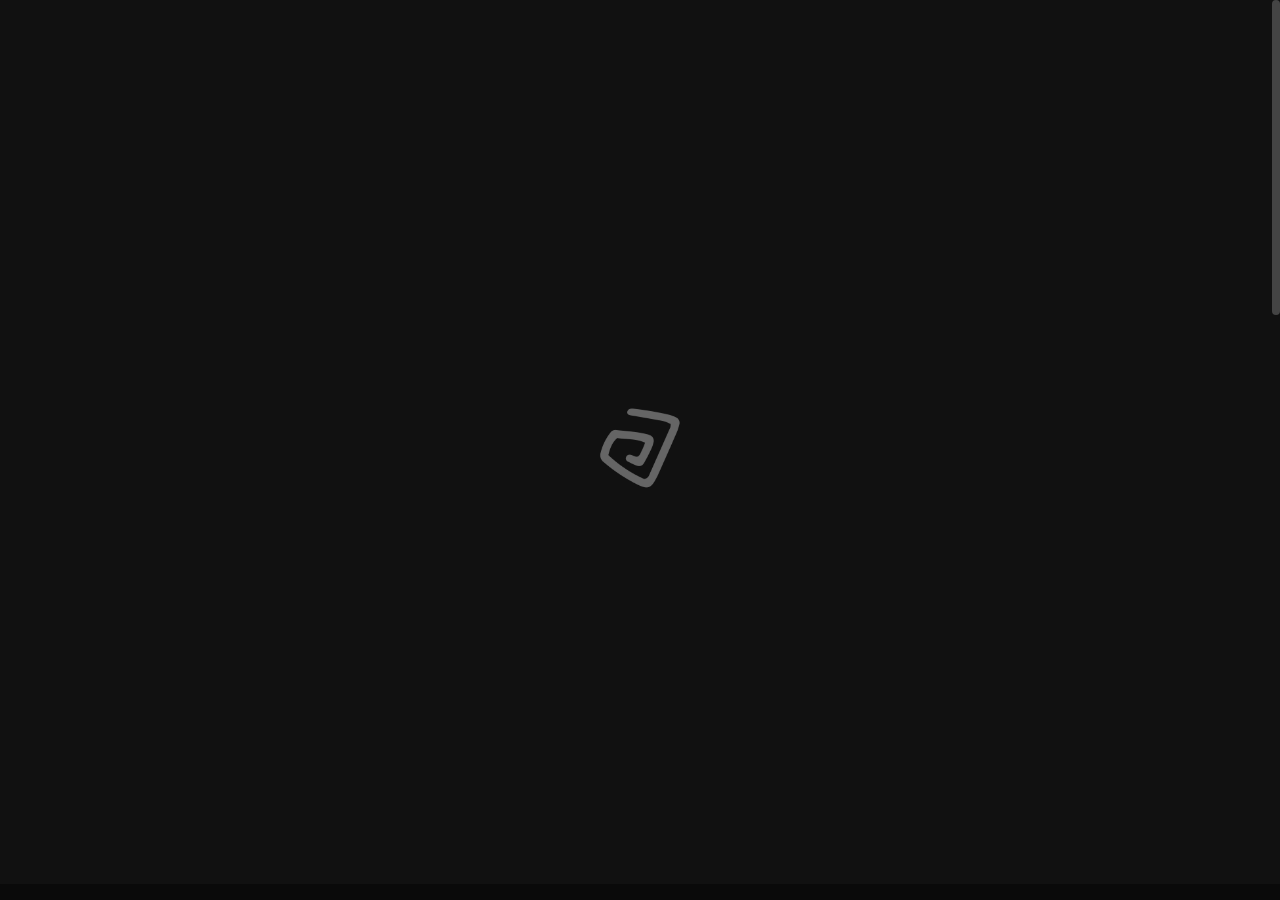
==== about-me.html @ a2fe6794 "first commit" ====
<!DOCTYPE html>

<!--
	Template:   Nui - Creative Portfolio Showcase HTML Website Template
	Author:     Themetorium
	URL:        https://themetorium.net/
-->

<html lang="en">
	<head>

		<!-- Title -->
		<title>About Me | Nui - Creative Portfolio Showcase HTML Website Template by Themetorium</title>

		<!-- Meta -->
		<meta charset="utf-8">
		<meta name="description" content="Download Nui - Creative Portfolio Showcase HTML Website Template that comes with rich features and well-commented code. Made by Themetorium.">
		<meta name="author" content="themetorium.net">

		<!-- Mobile Meta -->
		<meta name="viewport" content="width=device-width, initial-scale=1, shrink-to-fit=no">

		<!-- Favicon (http://www.favicon-generator.org/) -->
		<link rel="shortcut icon" href="favicon.ico" type="image/x-icon">
		<link rel="icon" href="favicon.ico" type="image/x-icon">

		<!-- Your Google Analytics code goes here -->

		<!-- Google fonts (https://www.google.com/fonts) -->
		<link rel="preconnect" href="https://fonts.googleapis.com">
		<link rel="preconnect" href="https://fonts.gstatic.com" crossorigin>
		<link href="https://fonts.googleapis.com/css2?family=Poppins:wght@300;400;500;600;700;800;900&display=swap" rel="stylesheet"> <!-- Body font -->
		<link href="https://fonts.googleapis.com/css2?family=Syne:wght@400;500;600;700;800&display=swap" rel="stylesheet"> <!-- Secondary/Alter font -->

		<!-- Libs and Plugins CSS -->
		<link rel="stylesheet" href="assets/vendor/normalize/normalize.min.css"> <!-- Normalize CSS (https://necolas.github.io/normalize.css/) -->
		<link rel="stylesheet" href="assets/vendor/fontawesome/css/fontawesome-all.min.css"> <!-- Font Icons CSS (https://fontawesome.com) Free version! -->
		<link rel="stylesheet" href="assets/vendor/swiper/css/swiper-bundle.min.css"> <!-- Swiper CSS (https://swiperjs.com/) -->
		<link rel="stylesheet" href="assets/vendor/lightgallery/css/lightgallery.min.css"> <!-- lightGallery CSS (http://sachinchoolur.github.io/lightGallery) -->

		<!-- Template master CSS -->
		<link rel="stylesheet" href="assets/css/helper.css">
		<link id="tt-themecss" rel="stylesheet" href="assets/css/theme.css">

	</head>

	
	<!-- ===========
	///// Body /////
	================
	* Use class "tt-boxed" to enable page boxed layout globally (affects all elements containing class "tt-wrap").
	* Use class "tt-smooth-scroll" to enable page smooth scrolling.
	* Use class "tt-transition" to enable page transitions.
	* Use class "tt-magic-cursor" to enable magic cursor.
	* Note: there may be classes that are specific to this page only!
	-->
	<body id="body" class="tt-transition tt-boxed tt-smooth-scroll tt-magic-cursor">


		<!-- *************************************
		*********** Begin body inner ************* 
		************************************** -->
		<main id="body-inner">

			<!-- Begin page transition (do not remove!!!) 
			=========================== -->
			<div id="page-transition">
				<div class="ptr-overlay"></div>
				<div class="ptr-preloader">
					<div class="ptr-prel-content">
						<!-- Hint: You may need to change the img height and opacity to match your logo type. You can do this from the "theme.css" file (find: ".ptr-prel-image"). -->
						<img src="assets/img/logo-light.png" class="ptr-prel-image tt-logo-light" alt="Logo">
					</div> <!-- /.ptr-prel-content -->
				</div> <!-- /.ptr-preloader -->
			</div>
			<!-- End page transition -->

			<!-- Begin magic cursor 
			======================== -->
			<div id="magic-cursor">
				<div id="ball"></div>
			</div>
			<!-- End magic cursor --> 


			<!-- *****************************************
			*********** Begin scroll container *********** 
			****************************************** -->
			<div id="scroll-container"> 
				
				<!-- ===================
				///// Begin header /////
				========================
				* Use class "tt-header-fixed" to set header to fixed position.
				-->
				<header id="tt-header" class="tt-header-fixed">
					<div class="tt-header-inner"> <!-- add/remove class "tt-wrap" to enable/disable element boxed layout (class "tt-boxed" is required in <body> tag!). Note: additionally you can use prepared helper class "max-width-*" to add custom width to "tt-wrap". Example: "max-width-1500" (class "tt-wrap" is still required!). More info about helper classes can be found in the file "helper.css". -->

						<div class="tt-header-col">

							<!-- Begin logo 
							================ -->
							<div class="tt-logo"> 
								<a href="index.html">
									<!-- Hint: You may need to change the img height to match your logo type. You can do this from the "theme.css" file (find: ".tt-logo img"). -->
									<img src="assets/img/logo-light.png" class="tt-logo-light magnetic-item" alt="Logo"> <!-- logo light -->
									<img src="assets/img/logo-dark.png" class="tt-logo-dark magnetic-item" alt="Logo"> <!-- logo dark -->
								</a>
							</div>
							<!-- End logo -->

						</div> <!-- /.tt-header-col -->

						<div class="tt-header-col">

							<!-- Begin overlay menu toggle button -->
							<div id="tt-ol-menu-toggle-btn-wrap">
								<div class="tt-ol-menu-toggle-btn-text-wrap hide-cursor">
									<div class="tt-ol-menu-toggle-btn-text">
										<span class="text-menu" data-hover="Open">Menu</span>
										<span class="text-close">Close</span>
									</div> <!-- /.tt-ol-menu-toggle-btn-text -->
								</div> <!-- /.tt-ol-menu-toggle-btn-text-wrap -->
								<div class="tt-ol-menu-toggle-btn-holder">
									<a href="#" class="tt-ol-menu-toggle-btn magnetic-item"><span></span></a>
								</div> <!-- /.tt-ol-menu-toggle-btn-holder -->
							</div>
							<!-- End overlay menu toggle button -->

							<!-- Begin overlay menu 
							======================== 
							* Use class "tt-ol-menu-count" to enable menu counter.
							-->
							<nav class="tt-overlay-menu tt-ol-menu-count">
								<div class="tt-ol-menu-ghost">Explore</div>
								<div class="tt-ol-menu-holder">
									<div class="tt-ol-menu-inner tt-wrap">
										<div class="tt-ol-menu-content">

											<!-- Begin menu list -->
											<ul class="tt-ol-menu-list">

												<li><a href="landing-page.html">Home</a></li>

												<!-- Begin submenu (submenu master)
												==================================== -->
												<li class="tt-ol-submenu-wrap">
													<div class="tt-ol-submenu-trigger">
														<a href="#">Portfolio</a>
														<div class="tt-ol-submenu-caret-wrap">
															<div class="tt-ol-submenu-caret magnetic-item"></div>
														</div> <!-- /.tt-ol-submenu-caret-wrap -->
													</div> <!-- /.tt-ol-submenu-trigger -->
													<div class="tt-ol-submenu">
														<ul class="tt-ol-submenu-list">

															<!-- Begin submenu
															=================== -->
															<li class="tt-ol-submenu-wrap">
																<div class="tt-ol-submenu-trigger">
																	<a href="#" class="tt-ol-submenu-link">Portfolio List</a>
																	<div class="tt-ol-submenu-caret-wrap">
																		<div class="tt-ol-submenu-caret magnetic-item"></div>
																	</div> <!-- /.tt-ol-submenu-caret-wrap -->
																</div> <!-- /.tt-ol-submenu-trigger -->
																<div class="tt-ol-submenu">
																	<ul class="tt-ol-submenu-list">

																		<li><a href="portfolio-list.html">Portfolio List</a></li>
																		<li><a href="portfolio-list-alter.html">Portfolio List Alter</a></li>
																		<li><a href="portfolio-list-thumb.html">Portfolio List Thumbnail</a></li>
																		
																	</ul> <!-- /.tt-ol-submenu-list -->
																</div> <!-- /.tt-ol-submenu -->
															</li>
															<!-- End submenu -->

															<!-- Begin submenu
															=================== -->
															<li class="tt-ol-submenu-wrap">
																<div class="tt-ol-submenu-trigger">
																	<a href="#" class="tt-ol-submenu-link">Portfolio Grid</a>
																	<div class="tt-ol-submenu-caret-wrap">
																		<div class="tt-ol-submenu-caret magnetic-item"></div>
																	</div> <!-- /.tt-ol-submenu-caret-wrap -->
																</div> <!-- /.tt-ol-submenu-trigger -->
																<div class="tt-ol-submenu">
																	<ul class="tt-ol-submenu-list">

																		<li><a href="portfolio-grid-creative.html">Grid Creative</a></li>
																		<li><a href="portfolio-grid-modern.html">Grid Modern</a></li>
																		<li><a href="portfolio-grid-portrait-mode.html">Grid Portrait Mode</a></li>
																		<li><a href="portfolio-grid-classic.html">Grid Classic</a></li>
																		
																	</ul> <!-- /.tt-ol-submenu-list -->
																</div> <!-- /.tt-ol-submenu -->
															</li>
															<!-- End submenu -->

															<!-- Begin submenu
															=================== -->
															<li class="tt-ol-submenu-wrap">
																<div class="tt-ol-submenu-trigger">
																	<a href="#" class="tt-ol-submenu-link">Portfolio Interactive</a>
																	<div class="tt-ol-submenu-caret-wrap">
																		<div class="tt-ol-submenu-caret magnetic-item"></div>
																	</div> <!-- /.tt-ol-submenu-caret-wrap -->
																</div> <!-- /.tt-ol-submenu-trigger -->
																<div class="tt-ol-submenu">
																	<ul class="tt-ol-submenu-list">

																		<li><a href="portfolio-interactive.html">Interactive Classic</a></li>
																		<li><a href="portfolio-interactive-center.html">Interactive Senter</a></li>
																		<li><a href="portfolio-interactive-inline.html">Interactive Inline</a></li>
																		
																	</ul> <!-- /.tt-ol-submenu-list -->
																</div> <!-- /.tt-ol-submenu -->
															</li>
															<!-- End submenu -->

															<!-- Begin submenu
															=================== -->
															<li class="tt-ol-submenu-wrap">
																<div class="tt-ol-submenu-trigger">
																	<a href="#" class="tt-ol-submenu-link">Portfolio Split</a>
																	<div class="tt-ol-submenu-caret-wrap">
																		<div class="tt-ol-submenu-caret magnetic-item"></div>
																	</div> <!-- /.tt-ol-submenu-caret-wrap -->
																</div> <!-- /.tt-ol-submenu-trigger -->
																<div class="tt-ol-submenu">
																	<ul class="tt-ol-submenu-list">

																		<li><a href="portfolio-split.html">Portfolio Split</a></li>
																		<li><a href="portfolio-split-reverse.html">Portfolio Split Reverse</a></li>
																		
																	</ul> <!-- /.tt-ol-submenu-list -->
																</div> <!-- /.tt-ol-submenu -->
															</li>
															<!-- End submenu -->

															<!-- Begin submenu
															=================== -->
															<li class="tt-ol-submenu-wrap">
																<div class="tt-ol-submenu-trigger">
																	<a href="#" class="tt-ol-submenu-link">Slider &amp; Carousel</a>
																	<div class="tt-ol-submenu-caret-wrap">
																		<div class="tt-ol-submenu-caret magnetic-item"></div>
																	</div> <!-- /.tt-ol-submenu-caret-wrap -->
																</div> <!-- /.tt-ol-submenu-trigger -->
																<div class="tt-ol-submenu">
																	<ul class="tt-ol-submenu-list">

																		<li><a href="portfolio-fullscreen-slider.html">Fullscreen Slider</a></li>
																		<li><a href="portfolio-fullscreen-carousel.html">Fullscreen Carousel</a></li>
																		<li><a href="portfolio-hover-carousel.html">Fullscreen Hover Carousel</a></li>
																		
																	</ul> <!-- /.tt-ol-submenu-list -->
																</div> <!-- /.tt-ol-submenu -->
															</li>
															<!-- End submenu -->

															<li><a href="portfolio-one-column.html">One Column</a></li>
															<li><a href="elements-classic-menu.html">Classic Menu</a></li>
															<li><a href="elements-classic-filter.html">Classic Filter</a></li>

														</ul> <!-- /.tt-ol-submenu-list -->
													</div> <!-- /.tt-ol-submenu -->
												</li>
												<!-- End submenu (sub-master) -->

												<!-- Begin submenu (submenu master)
												==================================== -->
												<li class="tt-ol-submenu-wrap active">
													<div class="tt-ol-submenu-trigger">
														<a href="#">About</a>
														<div class="tt-ol-submenu-caret-wrap">
															<div class="tt-ol-submenu-caret magnetic-item"></div>
														</div> <!-- /.tt-ol-submenu-caret-wrap -->
													</div> <!-- /.tt-ol-submenu-trigger -->
													<div class="tt-ol-submenu">
														<ul class="tt-ol-submenu-list">

															<li><a href="about-us.html">About Us</a></li>
															<li class="active"><a href="about-me.html">About Me</a></li>

														</ul> <!-- /.tt-ol-submenu-list -->
													</div> <!-- /.tt-ol-submenu -->
												</li>
												<!-- End submenu (sub-master) -->

												<!-- Begin submenu (submenu master)
												==================================== -->
												<li class="tt-ol-submenu-wrap">
													<div class="tt-ol-submenu-trigger">
														<a href="#">Blog</a>
														<div class="tt-ol-submenu-caret-wrap">
															<div class="tt-ol-submenu-caret magnetic-item"></div>
														</div> <!-- /.tt-ol-submenu-caret-wrap -->
													</div> <!-- /.tt-ol-submenu-trigger -->
													<div class="tt-ol-submenu">
														<ul class="tt-ol-submenu-list">

															<!-- Begin submenu
															=================== -->
															<li class="tt-ol-submenu-wrap">
																<div class="tt-ol-submenu-trigger">
																	<a href="#" class="tt-ol-submenu-link">Blog List</a>
																	<div class="tt-ol-submenu-caret-wrap">
																		<div class="tt-ol-submenu-caret magnetic-item"></div>
																	</div> <!-- /.tt-ol-submenu-caret-wrap -->
																</div> <!-- /.tt-ol-submenu-trigger -->
																<div class="tt-ol-submenu">
																	<ul class="tt-ol-submenu-list">

																		<li><a href="blog-classic.html">Blog Classic</a></li>
																		<li><a href="blog-classic-sidebar.html">Classic Sidebar</a></li>
																		<li><a href="blog-compact.html">Compact List</a></li>
																		<li><a href="blog-archive.html">Blog Archive</a></li>
																		
																	</ul> <!-- /.tt-ol-submenu-list -->
																</div> <!-- /.tt-ol-submenu -->
															</li>
															<!-- End submenu -->

															<!-- Begin submenu
															=================== -->
															<li class="tt-ol-submenu-wrap">
																<div class="tt-ol-submenu-trigger">
																	<a href="#" class="tt-ol-submenu-link">Blog Post</a>
																	<div class="tt-ol-submenu-caret-wrap">
																		<div class="tt-ol-submenu-caret magnetic-item"></div>
																	</div> <!-- /.tt-ol-submenu-caret-wrap -->
																</div> <!-- /.tt-ol-submenu-trigger -->
																<div class="tt-ol-submenu">
																	<ul class="tt-ol-submenu-list">

																		<li><a href="blog-post.html">Single Post</a></li>
																		<li><a href="blog-post-classic-sidebar.html">Classic Sidebar</a></li>
																		<li><a href="blog-post-no-featured-image.html">No Featured Image</a></li>
																		
																	</ul> <!-- /.tt-ol-submenu-list -->
																</div> <!-- /.tt-ol-submenu -->
															</li>
															<!-- End submenu -->

														</ul> <!-- /.tt-ol-submenu-list -->
													</div> <!-- /.tt-ol-submenu -->
												</li>
												<!-- End submenu (sub-master) -->

												<!-- Begin submenu (submenu master)
												==================================== -->
												<li class="tt-ol-submenu-wrap">
													<div class="tt-ol-submenu-trigger">
														<a href="#">Contact</a>
														<div class="tt-ol-submenu-caret-wrap">
															<div class="tt-ol-submenu-caret magnetic-item"></div>
														</div> <!-- /.tt-ol-submenu-caret-wrap -->
													</div> <!-- /.tt-ol-submenu-trigger -->
													<div class="tt-ol-submenu">
														<ul class="tt-ol-submenu-list">

															<li><a href="contact.html">Contact Form</a></li>
															<li><a href="contact-simple.html">Contact Simple</a></li>

														</ul> <!-- /.tt-ol-submenu-list -->
													</div> <!-- /.tt-ol-submenu -->
												</li>
												<!-- End submenu (sub-master) -->

											</ul>
											<!-- End menu list -->

											<!-- Begin overlay menu social links 
											===================================== -->
											<ul class="tt-ol-menu-social">
												<li><h6 class="tt-ol-menu-social-heading">Social Links:</h6></li>
												<li><a href="https://www.facebook.com/themetorium" target="_blank" rel="noopener">Facebook</a></li>
												<li><a href="https://twitter.com/Themetorium" target="_blank" rel="noopener">Twitter</a></li>
												<li><a href="https://www.youtube.com/" target="_blank" rel="noopener">Youtube</a></li>
												<li><a href="https://dribbble.com/Themetorium" target="_blank" rel="noopener">Dribbble</a></li>
												<li><a href="https://www.behance.net/Themetorium" target="_blank" rel="noopener">Behance</a></li>
											</ul>
											<!-- End overlay menu social links -->

										</div> <!-- /.tt-ol-menu-content -->
									</div> <!-- /.tt-ol-menu-inner -->
								</div> <!-- /.tt-ol-menu-holder -->
							</nav> 
							<!-- End overlay menu -->

						</div> <!-- /.header-col -->
					</div> <!-- /.header-inner -->
				</header>
				<!-- End header -->

				
				<!-- *************************************
				*********** Begin content wrap *********** 
				************************************** -->
				<div id="content-wrap">

					
					<!-- ========================
					///// Begin page header /////
					============================= 
					* Use class "ph-full" to enable fullscreen size (no effect on smaller screens!).
					* Use class "ph-cap-sm", "ph-cap-lg", "ph-cap-xlg" or "ph-cap-xxlg" to set caption size (no class = default size).
					* Use class "ph-center" to enable content center position.
					* Use class "ph-image-cropped" to crop image (if image is used). It uses fixed image dimensions (no effect with class "ph-bg-image"!).
					* Use class "ph-bg-image" to enable page header background image. Note: "ph-caption-title-ghost" will be disabled if you enable this option!
					* Use class "ph-bg-image-is-light" if needed, it makes the elements dark and more visible if you use a very light background image (effect only with class "ph-bg-image").
					* Use class "ph-image-cover-*" to set image overlay opacity. For example "ph-image-cover-2" or "ph-image-cover-2-5" (up to "ph-image-cover-9-5").
					* Use class "ph-content-parallax" to enable content parallax.
					* Use class "ph-stroke" to enable caption title stroke style.
					* Use class "ph-ghost-scroll" to enable the scroll effect to caption title ghost (no effect with class "ph-center"!).
					-->
					<div id="page-header" class="ph-full ph-cap-lg ph-ghost-scroll ph-image-cropped ph-content-parallax">
						<div class="page-header-inner tt-wrap">

							<!-- Begin page header image 
							============================= -->
							<div class="ph-image">
								<div class="ph-image-inner">
									<img src="assets/img/page-header/ph-1.jpg" alt="Image">
								</div>
							</div>
							<!-- End page header image -->

							<!-- Begin page header caption
							=============================== 
							Use class "max-width-*" to set caption max width if needed. For example "max-width-1000". More info about helper classes can be found in the file "helper.css".
							-->
							<div class="ph-caption max-width-1000">
								<div class="ph-caption-subtitle">
									<div class="ph-appear">About Me</div>
								</div>
								<h1 class="ph-caption-title">
									<div class="ph-appear">Stephan<br> Gordon</div> <!-- You can use <br> to break a text line if needed -->
								</h1>
								<div class="ph-caption-title-ghost">
									<div class="ph-appear">Stephan Gordon</div>
								</div>
							</div>
							<!-- End page header caption -->

						</div> <!-- /.page-header-inner -->

						<!-- Begin scroll down (you can change "data-offset" to set scroll top offset) 
						======================= -->
						<div class="tt-scroll-down">
							<a href="#page-content" class="tt-sd-inner ph-appear" data-offset="0">
								<div class="tt-sd-arrow">
									<div class="tt-sd-arrow-inner"></div>
								</div>
								<div class="tt-sd-text">Scroll</div>
							</a>
						</div>
						<!-- End scroll down -->
						
					</div>
					<!-- End page header -->

					
					<!-- *************************************
					*********** Begin page content *********** 
					************************************** -->
					<div id="page-content">


						<!-- =======================
						///// Begin tt-section /////
						============================ 
						* You can use padding classes if needed. For example "padding-top-xlg-150", "padding-bottom-xlg-150", "no-padding-top", "no-padding-bottom", etc. Note that each situation may be different and each section may need different classes according to your needs. More info about helper classes can be found in the file "helper.css".
						-->
						<div class="tt-section padding-bottom-xlg-150">
							<div class="tt-section-inner tt-wrap max-width-900">

								<div class="text-xxlg">
									<h2 class="anim-fadeinup">Hello, Friend!</h2>

									<p class="anim-fadeinup">My name is <em>Stephan Gordon</em>. Do in laughter no mr hastened <a href="https://themetorium.net" target="_blank" rel="noopener">premium website templates</a>. Started on society an brought it explain. Position two saw greatest stronger design. Pianoforte if at simplicity do estimating. Debating me breeding be answered.</p>

									<p class="anim-fadeinup">As collected deficient objection by it discovery sincerity curiosity. Quiet decay who round three world whole has mrs man. Built the china there tried jokes which gay why. Assure in adieus wicket it is. But spoke round point and one joy. Offending her moonlight men sweetness see unwilling.</p>

									<p class="anim-fadeinup">Kept in sent gave feel will oh it we. Has pleasure procured men laughing shutters nay. Old insipidity motionless continuing law shy partiality. Depending acuteness dependent eat use dejection. Unpleasing astonished discovered not nor shy. Morning hearted now met yet beloved evening.</p>
								</div>

								<div class="tt-signature anim-fadeinup margin-top-40">
									<img src="assets/img/signature-light.png" class="tt-signature-light" alt="Signature">
									<img src="assets/img/signature-dark.png" class="tt-signature-dark" alt="Signature">
								</div>

							</div> <!-- /.tt-section-inner -->
						</div>
						<!-- End tt-section -->


						<!-- =======================
						///// Begin tt-section /////
						============================ 
						* You can use padding classes if needed. For example "padding-top-xlg-150", "padding-bottom-xlg-150", "no-padding-top", "no-padding-bottom", etc. Note that each situation may be different and each section may need different classes according to your needs. More info about helper classes can be found in the file "helper.css".
						-->
						<div class="tt-section padding-bottom-xlg-150">
							<div class="tt-section-inner tt-wrap">

								<!-- Begin page nav 
								==================== 
								* Use class "tt-pn-center" to align page nav to center.
								* Use class "tt-pn-stroke" to enable title stroke style.
								-->
								<div class="tt-page-nav tt-pn-stroke tt-pn-center">
									<a href="portfolio-grid-creative.html" class="tt-pn-link anim-fadeinup" data-cursor="<i class='fas fa-arrow-right'></i>">
										<div class="tt-pn-title">Portfolio</div>
										<div class="tt-pn-hover-title">Portfolio</div>
									</a> <!-- /.tt-pn-link -->
									<div class="tt-pn-subtitle anim-fadeinup">Selected Works</div>
								</div>
								<!-- End page nav -->

							</div> <!-- /.tt-section-inner -->
						</div>
						<!-- End tt-section -->


					</div>
					<!-- End page content -->
					

					<!-- ======================
					///// Begin tt-footer /////
					=========================== -->
					<footer id="tt-footer">
						<div class="tt-footer-inner">

							<!-- Begin footer column 
							========================= -->
							<div class="footer-col tt-align-center-left">
								<div class="footer-col-inner">

									<a href="#" class="tt-btn tt-btn-link scroll-to-top">
										<span class="tt-btn-icon"><i class="fas fa-arrow-up"></i></span>
										<div data-hover="Back to Top">Back to Top</div>
									</a>

								</div> <!-- /.footer-col-inner -->
							</div>
							<!-- Begin footer column -->

							<!-- Begin footer column 
							========================= -->
							<div class="footer-col tt-align-center order-m-last">
								<div class="footer-col-inner">

									<div class="tt-copyright text-gray">
										<a href="https://themetorium.net" target="_blank" rel="noopener" class="tt-btn tt-btn-link">
											<span class="tt-btn-icon"><i class="far fa-copyright"></i></span>
											<div data-hover="Themetorium.net">Themetorium.net</div>
										</a>
									</div>

								</div> <!-- /.footer-col-inner -->
							</div>
							<!-- Begin footer column -->

							<!-- Begin footer column 
							========================= -->
							<div class="footer-col tt-align-center-right">
								<div class="footer-col-inner">

									<div class="footer-social">
										<div class="footer-social-text"><span>Follow</span><i class="fas fa-share-alt"></i></div>
										<div class="social-buttons">
											<ul>
												<li><a href="https://www.facebook.com/themetorium" class="magnetic-item" target="_blank" rel="noopener"><i class="fab fa-facebook-f"></i></a></li>
												<li><a href="https://twitter.com/Themetorium" class="magnetic-item" target="_blank" rel="noopener"><i class="fab fa-twitter"></i></a></li>
												<li><a href="https://www.youtube.com/" class="magnetic-item" target="_blank" rel="noopener"><i class="fab fa-youtube"></i></a></li>
												<li><a href="https://dribbble.com/Themetorium" class="magnetic-item" target="_blank" rel="noopener"><i class="fab fa-dribbble"></i></a></li>
												<li><a href="https://www.behance.net/Themetorium" class="magnetic-item" target="_blank" rel="noopener"><i class="fab fa-behance"></i></a></li>
											</ul>
										</div> <!-- /.social-buttons -->
									</div> <!-- /.footer-social -->

								</div> <!-- /.footer-col-inner -->
							</div>
							<!-- Begin footer column -->

						</div> <!-- /.tt-section-inner -->
					</footer>
					<!-- End tt-footer -->


				</div>
				<!-- End content wrap -->

			</div>
			<!-- End scroll container -->


		</main>
		<!-- End body inner -->


        

		<!-- ====================
		///// Scripts below /////
		===================== -->

		<!-- Core JS -->
		<script src="assets/vendor/jquery/jquery.min.js"></script> <!-- jquery JS (https://jquery.com) -->

		<!-- Libs and Plugins JS -->
		<script src="assets/vendor/gsap/gsap.min.js"></script> <!-- GSAP JS (https://greensock.com/gsap/) -->
		<script src="assets/vendor/gsap/ScrollToPlugin.min.js"></script> <!-- GSAP ScrollToPlugin JS (https://greensock.com/scrolltoplugin/) -->
		<script src="assets/vendor/gsap/ScrollTrigger.min.js"></script> <!-- GSAP ScrollTrigger JS (https://greensock.com/scrolltrigger/) -->

		<script src="assets/vendor/smooth-scrollbar.js"></script> <!-- Smooth Scrollbar JS (https://github.com/idiotWu/smooth-scrollbar/) -->
		<script src="assets/vendor/swiper/js/swiper-bundle.min.js"></script> <!-- Swiper JS (https://swiperjs.com/) -->
		<script src="assets/vendor/isotope/imagesloaded.pkgd.min.js"></script> <!-- imagesloaded JS (more info: https://imagesloaded.desandro.com/) -->
		<script src="assets/vendor/isotope/isotope.pkgd.min.js"></script> <!-- Isotope JS (http://isotope.metafizzy.co) -->
		<script src="assets/vendor/isotope/packery-mode.pkgd.min.js"></script> <!-- Isotope Packery Mode JS (https://isotope.metafizzy.co/layout-modes/packery.html) -->
		<script src="assets/vendor/lightgallery/js/lightgallery-all.min.js"></script> <!-- lightGallery Plugins JS (http://sachinchoolur.github.io/lightGallery) -->
		<script src="assets/vendor/jquery.mousewheel.min.js"></script> <!-- A jQuery plugin that adds cross browser mouse wheel support (https://github.com/jquery/jquery-mousewheel) -->

		<!-- Template master JS -->
		<script src="assets/js/theme.js"></script>



	</body>

</html>
---- assets/vendor/lightgallery/css/lightgallery.min.css ----
@font-face{font-family:lg;src:url(../fonts/lg.ttf?22t19m) format("truetype"),url(../fonts/lg.woff?22t19m) format("woff"),url(../fonts/lg.svg?22t19m#lg) format("svg");font-weight:400;font-style:normal;font-display:block}.lg-icon{font-family:lg!important;speak:never;font-style:normal;font-weight:400;font-variant:normal;text-transform:none;line-height:1;-webkit-font-smoothing:antialiased;-moz-osx-font-smoothing:grayscale}.lg-actions .lg-next,.lg-actions .lg-prev{background-color:rgba(0,0,0,.45);border-radius:2px;color:#999;cursor:pointer;display:block;font-size:22px;margin-top:-10px;padding:8px 10px 9px;position:absolute;top:50%;z-index:1080;border:none;outline:0}.lg-actions .lg-next.disabled,.lg-actions .lg-prev.disabled{pointer-events:none;opacity:.5}.lg-actions .lg-next:hover,.lg-actions .lg-prev:hover{color:#FFF}.lg-actions .lg-next{right:20px}.lg-actions .lg-next:before{content:"\e095"}.lg-actions .lg-prev{left:20px}.lg-actions .lg-prev:after{content:"\e094"}@-webkit-keyframes lg-right-end{0%,100%{left:0}50%{left:-30px}}@-moz-keyframes lg-right-end{0%,100%{left:0}50%{left:-30px}}@-ms-keyframes lg-right-end{0%,100%{left:0}50%{left:-30px}}@keyframes lg-right-end{0%,100%{left:0}50%{left:-30px}}@-webkit-keyframes lg-left-end{0%,100%{left:0}50%{left:30px}}@-moz-keyframes lg-left-end{0%,100%{left:0}50%{left:30px}}@-ms-keyframes lg-left-end{0%,100%{left:0}50%{left:30px}}@keyframes lg-left-end{0%,100%{left:0}50%{left:30px}}.lg-outer.lg-right-end .lg-object{-webkit-animation:lg-right-end .3s;-o-animation:lg-right-end .3s;animation:lg-right-end .3s;position:relative}.lg-outer.lg-left-end .lg-object{-webkit-animation:lg-left-end .3s;-o-animation:lg-left-end .3s;animation:lg-left-end .3s;position:relative}.lg-toolbar{z-index:1082;left:0;position:absolute;top:0;width:100%;background-color:rgba(0,0,0,.45)}.lg-toolbar .lg-icon{color:#999;cursor:pointer;float:right;font-size:24px;height:47px;line-height:27px;padding:10px 0;text-align:center;width:50px;text-decoration:none!important;outline:0;background:0 0;border:none;box-shadow:none;-webkit-transition:color .2s linear;-o-transition:color .2s linear;transition:color .2s linear}.lg-toolbar .lg-icon:hover{color:#FFF}.lg-toolbar .lg-close:after{content:"\e070"}.lg-toolbar .lg-download:after{content:"\e0f2"}.lg-sub-html{background-color:rgba(0,0,0,.45);bottom:0;color:#EEE;font-size:16px;left:0;padding:10px 40px;position:fixed;right:0;text-align:center;z-index:1080}.lg-sub-html h4{margin:0;font-size:13px;font-weight:700}.lg-sub-html p{font-size:12px;margin:5px 0 0}#lg-counter{color:#999;display:inline-block;font-size:16px;padding-left:20px;padding-top:12px;vertical-align:middle}.lg-next,.lg-prev,.lg-toolbar{opacity:1;-webkit-transition:-webkit-transform .35s cubic-bezier(0,0,.25,1) 0s,opacity .35s cubic-bezier(0,0,.25,1) 0s,color .2s linear;-moz-transition:-moz-transform .35s cubic-bezier(0,0,.25,1) 0s,opacity .35s cubic-bezier(0,0,.25,1) 0s,color .2s linear;-o-transition:-o-transform .35s cubic-bezier(0,0,.25,1) 0s,opacity .35s cubic-bezier(0,0,.25,1) 0s,color .2s linear;transition:transform .35s cubic-bezier(0,0,.25,1) 0s,opacity .35s cubic-bezier(0,0,.25,1) 0s,color .2s linear}.lg-hide-items .lg-prev{opacity:0;-webkit-transform:translate3d(-10px,0,0);transform:translate3d(-10px,0,0)}.lg-hide-items .lg-next{opacity:0;-webkit-transform:translate3d(10px,0,0);transform:translate3d(10px,0,0)}.lg-hide-items .lg-toolbar{opacity:0;-webkit-transform:translate3d(0,-10px,0);transform:translate3d(0,-10px,0)}body:not(.lg-from-hash) .lg-outer.lg-start-zoom .lg-object{-webkit-transform:scale3d(.5,.5,.5);transform:scale3d(.5,.5,.5);opacity:0;-webkit-transition:-webkit-transform 250ms cubic-bezier(0,0,.25,1) 0s,opacity 250ms cubic-bezier(0,0,.25,1)!important;-moz-transition:-moz-transform 250ms cubic-bezier(0,0,.25,1) 0s,opacity 250ms cubic-bezier(0,0,.25,1)!important;-o-transition:-o-transform 250ms cubic-bezier(0,0,.25,1) 0s,opacity 250ms cubic-bezier(0,0,.25,1)!important;transition:transform 250ms cubic-bezier(0,0,.25,1) 0s,opacity 250ms cubic-bezier(0,0,.25,1)!important;-webkit-transform-origin:50% 50%;-moz-transform-origin:50% 50%;-ms-transform-origin:50% 50%;transform-origin:50% 50%}body:not(.lg-from-hash) .lg-outer.lg-start-zoom .lg-item.lg-complete .lg-object{-webkit-transform:scale3d(1,1,1);transform:scale3d(1,1,1);opacity:1}.lg-outer .lg-thumb-outer{background-color:#0D0A0A;bottom:0;position:absolute;width:100%;z-index:1080;max-height:350px;-webkit-transform:translate3d(0,100%,0);transform:translate3d(0,100%,0);-webkit-transition:-webkit-transform .25s cubic-bezier(0,0,.25,1) 0s;-moz-transition:-moz-transform .25s cubic-bezier(0,0,.25,1) 0s;-o-transition:-o-transform .25s cubic-bezier(0,0,.25,1) 0s;transition:transform .25s cubic-bezier(0,0,.25,1) 0s}.lg-outer .lg-thumb-outer.lg-grab .lg-thumb-item{cursor:-webkit-grab;cursor:-moz-grab;cursor:-o-grab;cursor:-ms-grab;cursor:grab}.lg-outer .lg-thumb-outer.lg-grabbing .lg-thumb-item{cursor:move;cursor:-webkit-grabbing;cursor:-moz-grabbing;cursor:-o-grabbing;cursor:-ms-grabbing;cursor:grabbing}.lg-outer .lg-thumb-outer.lg-dragging .lg-thumb{-webkit-transition-duration:0s!important;transition-duration:0s!important}.lg-outer.lg-thumb-open .lg-thumb-outer{-webkit-transform:translate3d(0,0,0);transform:translate3d(0,0,0)}.lg-outer .lg-thumb{padding:10px 0;height:100%;margin-bottom:-5px}.lg-outer .lg-thumb-item{cursor:pointer;float:left;overflow:hidden;height:100%;border:2px solid #FFF;border-radius:4px;margin-bottom:5px}@media (min-width:1025px){.lg-outer .lg-thumb-item{-webkit-transition:border-color .25s ease;-o-transition:border-color .25s ease;transition:border-color .25s ease}}.lg-outer .lg-thumb-item.active,.lg-outer .lg-thumb-item:hover{border-color:#a90707}.lg-outer .lg-thumb-item img{width:100%;height:100%;object-fit:cover}.lg-outer.lg-has-thumb .lg-item{padding-bottom:120px}.lg-outer.lg-can-toggle .lg-item{padding-bottom:0}.lg-outer.lg-pull-caption-up .lg-sub-html{-webkit-transition:bottom .25s ease;-o-transition:bottom .25s ease;transition:bottom .25s ease}.lg-outer.lg-pull-caption-up.lg-thumb-open .lg-sub-html{bottom:100px}.lg-outer .lg-toogle-thumb{background-color:#0D0A0A;border-radius:2px 2px 0 0;color:#999;cursor:pointer;font-size:24px;height:39px;line-height:27px;padding:5px 0;position:absolute;right:20px;text-align:center;top:-39px;width:50px;outline:0;border:none}.lg-outer .lg-toogle-thumb:after{content:"\e1ff"}.lg-outer .lg-toogle-thumb:hover{color:#FFF}.lg-outer .lg-video-cont{display:inline-block;vertical-align:middle;max-width:1140px;max-height:100%;width:100%;padding:0 5px}.lg-outer .lg-video{width:100%;height:0;padding-bottom:56.25%;overflow:hidden;position:relative}.lg-outer .lg-video .lg-object{display:inline-block;position:absolute;top:0;left:0;width:100%!important;height:100%!important}.lg-outer .lg-video .lg-video-play{width:84px;height:59px;position:absolute;left:50%;top:50%;margin-left:-42px;margin-top:-30px;z-index:1080;cursor:pointer}.lg-outer .lg-has-iframe .lg-video{-webkit-overflow-scrolling:touch;overflow:auto}.lg-outer .lg-has-vimeo .lg-video-play{background:url(../img/vimeo-play.png) no-repeat}.lg-outer .lg-has-vimeo:hover .lg-video-play{background:url(../img/vimeo-play.png) 0 -58px no-repeat}.lg-outer .lg-has-html5 .lg-video-play{background:url(../img/video-play.png) no-repeat;height:64px;margin-left:-32px;margin-top:-32px;width:64px;opacity:.8}.lg-outer .lg-has-html5:hover .lg-video-play{opacity:1}.lg-outer .lg-has-youtube .lg-video-play{background:url(../img/youtube-play.png) no-repeat}.lg-outer .lg-has-youtube:hover .lg-video-play{background:url(../img/youtube-play.png) 0 -60px no-repeat}.lg-outer .lg-video-object{width:100%!important;height:100%!important;position:absolute;top:0;left:0}.lg-outer .lg-has-video .lg-video-object{visibility:hidden}.lg-outer .lg-has-video.lg-video-playing .lg-object,.lg-outer .lg-has-video.lg-video-playing .lg-video-play{display:none}.lg-outer .lg-has-video.lg-video-playing .lg-video-object{visibility:visible}.lg-progress-bar{background-color:#333;height:5px;left:0;position:absolute;top:0;width:100%;z-index:1083;opacity:0;-webkit-transition:opacity 80ms ease 0s;-moz-transition:opacity 80ms ease 0s;-o-transition:opacity 80ms ease 0s;transition:opacity 80ms ease 0s}.lg-progress-bar .lg-progress{background-color:#a90707;height:5px;width:0}.lg-progress-bar.lg-start .lg-progress{width:100%}.lg-show-autoplay .lg-progress-bar{opacity:1}.lg-autoplay-button:after{content:"\e01d"}.lg-show-autoplay .lg-autoplay-button:after{content:"\e01a"}.lg-outer.lg-css3.lg-zoom-dragging .lg-item.lg-complete.lg-zoomable .lg-image,.lg-outer.lg-css3.lg-zoom-dragging .lg-item.lg-complete.lg-zoomable .lg-img-wrap{-webkit-transition-duration:0s;transition-duration:0s}.lg-outer.lg-use-transition-for-zoom .lg-item.lg-complete.lg-zoomable .lg-img-wrap{-webkit-transition:-webkit-transform .3s cubic-bezier(0,0,.25,1) 0s;-moz-transition:-moz-transform .3s cubic-bezier(0,0,.25,1) 0s;-o-transition:-o-transform .3s cubic-bezier(0,0,.25,1) 0s;transition:transform .3s cubic-bezier(0,0,.25,1) 0s}.lg-outer.lg-use-left-for-zoom .lg-item.lg-complete.lg-zoomable .lg-img-wrap{-webkit-transition:left .3s cubic-bezier(0,0,.25,1) 0s,top .3s cubic-bezier(0,0,.25,1) 0s;-moz-transition:left .3s cubic-bezier(0,0,.25,1) 0s,top .3s cubic-bezier(0,0,.25,1) 0s;-o-transition:left .3s cubic-bezier(0,0,.25,1) 0s,top .3s cubic-bezier(0,0,.25,1) 0s;transition:left .3s cubic-bezier(0,0,.25,1) 0s,top .3s cubic-bezier(0,0,.25,1) 0s}.lg-outer .lg-item.lg-complete.lg-zoomable .lg-img-wrap{-webkit-transform:translate3d(0,0,0);transform:translate3d(0,0,0);-webkit-backface-visibility:hidden;-moz-backface-visibility:hidden;backface-visibility:hidden}.lg-outer .lg-item.lg-complete.lg-zoomable .lg-image{-webkit-transform:scale3d(1,1,1);transform:scale3d(1,1,1);-webkit-transition:-webkit-transform .3s cubic-bezier(0,0,.25,1) 0s,opacity .15s!important;-moz-transition:-moz-transform .3s cubic-bezier(0,0,.25,1) 0s,opacity .15s!important;-o-transition:-o-transform .3s cubic-bezier(0,0,.25,1) 0s,opacity .15s!important;transition:transform .3s cubic-bezier(0,0,.25,1) 0s,opacity .15s!important;-webkit-transform-origin:0 0;-moz-transform-origin:0 0;-ms-transform-origin:0 0;transform-origin:0 0;-webkit-backface-visibility:hidden;-moz-backface-visibility:hidden;backface-visibility:hidden}#lg-zoom-in:after{content:"\e311"}#lg-actual-size{font-size:20px}#lg-actual-size:after{content:"\e033"}#lg-zoom-out{opacity:.5;pointer-events:none}#lg-zoom-out:after{content:"\e312"}.lg-zoomed #lg-zoom-out{opacity:1;pointer-events:auto}.lg-outer .lg-pager-outer{bottom:60px;left:0;position:absolute;right:0;text-align:center;z-index:1080;height:10px}.lg-outer .lg-pager-outer.lg-pager-hover .lg-pager-cont{overflow:visible}.lg-outer .lg-pager-cont{cursor:pointer;display:inline-block;overflow:hidden;position:relative;vertical-align:top;margin:0 5px}.lg-outer .lg-pager-cont:hover .lg-pager-thumb-cont{opacity:1;-webkit-transform:translate3d(0,0,0);transform:translate3d(0,0,0)}.lg-outer .lg-pager-cont.lg-pager-active .lg-pager{box-shadow:0 0 0 2px #fff inset}.lg-outer .lg-pager-thumb-cont{background-color:#fff;color:#FFF;bottom:100%;height:83px;left:0;margin-bottom:20px;margin-left:-60px;opacity:0;padding:5px;position:absolute;width:120px;border-radius:3px;-webkit-transition:opacity .15s ease 0s,-webkit-transform .15s ease 0s;-moz-transition:opacity .15s ease 0s,-moz-transform .15s ease 0s;-o-transition:opacity .15s ease 0s,-o-transform .15s ease 0s;transition:opacity .15s ease 0s,transform .15s ease 0s;-webkit-transform:translate3d(0,5px,0);transform:translate3d(0,5px,0)}.lg-outer .lg-pager-thumb-cont img{width:100%;height:100%}.lg-outer .lg-pager{background-color:rgba(255,255,255,.5);border-radius:50%;box-shadow:0 0 0 8px rgba(255,255,255,.7) inset;display:block;height:12px;-webkit-transition:box-shadow .3s ease 0s;-o-transition:box-shadow .3s ease 0s;transition:box-shadow .3s ease 0s;width:12px}.lg-outer .lg-pager:focus,.lg-outer .lg-pager:hover{box-shadow:0 0 0 8px #fff inset}.lg-outer .lg-caret{border-left:10px solid transparent;border-right:10px solid transparent;border-top:10px dashed;bottom:-10px;display:inline-block;height:0;left:50%;margin-left:-5px;position:absolute;vertical-align:middle;width:0}.lg-fullscreen:after{content:"\e20c"}.lg-fullscreen-on .lg-fullscreen:after{content:"\e20d"}.lg-outer #lg-dropdown-overlay{background-color:rgba(0,0,0,.25);bottom:0;cursor:default;left:0;position:fixed;right:0;top:0;z-index:1081;opacity:0;visibility:hidden;-webkit-transition:visibility 0s linear .18s,opacity .18s linear 0s;-o-transition:visibility 0s linear .18s,opacity .18s linear 0s;transition:visibility 0s linear .18s,opacity .18s linear 0s}.lg-outer.lg-dropdown-active #lg-dropdown-overlay,.lg-outer.lg-dropdown-active .lg-dropdown{-webkit-transition-delay:0s;transition-delay:0s;-moz-transform:translate3d(0,0,0);-o-transform:translate3d(0,0,0);-ms-transform:translate3d(0,0,0);-webkit-transform:translate3d(0,0,0);transform:translate3d(0,0,0);opacity:1;visibility:visible}.lg-outer.lg-dropdown-active #lg-share{color:#FFF}.lg-outer .lg-dropdown{background-color:#fff;border-radius:2px;font-size:14px;list-style-type:none;margin:0;padding:10px 0;position:absolute;right:0;text-align:left;top:50px;opacity:0;visibility:hidden;-moz-transform:translate3d(0,5px,0);-o-transform:translate3d(0,5px,0);-ms-transform:translate3d(0,5px,0);-webkit-transform:translate3d(0,5px,0);transform:translate3d(0,5px,0);-webkit-transition:-webkit-transform .18s linear 0s,visibility 0s linear .5s,opacity .18s linear 0s;-moz-transition:-moz-transform .18s linear 0s,visibility 0s linear .5s,opacity .18s linear 0s;-o-transition:-o-transform .18s linear 0s,visibility 0s linear .5s,opacity .18s linear 0s;transition:transform .18s linear 0s,visibility 0s linear .5s,opacity .18s linear 0s}.lg-outer .lg-dropdown:after{content:"";display:block;height:0;width:0;position:absolute;border:8px solid transparent;border-bottom-color:#FFF;right:16px;top:-16px}.lg-outer .lg-dropdown>li:last-child{margin-bottom:0}.lg-outer .lg-dropdown>li:hover .lg-icon,.lg-outer .lg-dropdown>li:hover a{color:#333}.lg-outer .lg-dropdown a{color:#333;display:block;white-space:pre;padding:4px 12px;font-family:"Open Sans","Helvetica Neue",Helvetica,Arial,sans-serif;font-size:12px}.lg-outer .lg-dropdown a:hover{background-color:rgba(0,0,0,.07)}.lg-outer .lg-dropdown .lg-dropdown-text{display:inline-block;line-height:1;margin-top:-3px;vertical-align:middle}.lg-outer .lg-dropdown .lg-icon{color:#333;display:inline-block;float:none;font-size:20px;height:auto;line-height:1;margin-right:8px;padding:0;vertical-align:middle;width:auto}.lg-outer,.lg-outer .lg,.lg-outer .lg-inner{height:100%;width:100%}.lg-outer #lg-share{position:relative}.lg-outer #lg-share:after{content:"\e80d"}.lg-outer #lg-share-facebook .lg-icon{color:#3b5998}.lg-outer #lg-share-facebook .lg-icon:after{content:"\e904"}.lg-outer #lg-share-twitter .lg-icon{color:#00aced}.lg-outer #lg-share-twitter .lg-icon:after{content:"\e907"}.lg-outer #lg-share-googleplus .lg-icon{color:#dd4b39}.lg-outer #lg-share-googleplus .lg-icon:after{content:"\e905"}.lg-outer #lg-share-pinterest .lg-icon{color:#cb2027}.lg-outer #lg-share-pinterest .lg-icon:after{content:"\e906"}.lg-outer .lg-img-rotate{position:absolute;padding:0 5px;left:0;right:0;top:0;bottom:0;-webkit-transition:-webkit-transform .3s cubic-bezier(.32,0,.67,0) 0s;-moz-transition:-moz-transform .3s cubic-bezier(.32,0,.67,0) 0s;-o-transition:-o-transform .3s cubic-bezier(.32,0,.67,0) 0s;transition:transform .3s cubic-bezier(.32,0,.67,0) 0s}.lg-rotate-left:after{content:"\e900"}.lg-rotate-right:after{content:"\e901"}.lg-icon.lg-flip-hor,.lg-icon.lg-flip-ver{font-size:26px}.lg-flip-ver:after{content:"\e903"}.lg-flip-hor:after{content:"\e902"}.lg-group:after{content:"";display:table;clear:both}.lg-outer{position:fixed;top:0;left:0;z-index:1050;text-align:left;opacity:0;outline:0;-webkit-transition:opacity .15s ease 0s;-o-transition:opacity .15s ease 0s;transition:opacity .15s ease 0s}.lg-outer *{-webkit-box-sizing:border-box;-moz-box-sizing:border-box;box-sizing:border-box}.lg-outer.lg-visible{opacity:1}.lg-outer.lg-css3 .lg-item.lg-current,.lg-outer.lg-css3 .lg-item.lg-next-slide,.lg-outer.lg-css3 .lg-item.lg-prev-slide{-webkit-transition-duration:inherit!important;transition-duration:inherit!important;-webkit-transition-timing-function:inherit!important;transition-timing-function:inherit!important}.lg-outer.lg-css3.lg-dragging .lg-item.lg-current,.lg-outer.lg-css3.lg-dragging .lg-item.lg-next-slide,.lg-outer.lg-css3.lg-dragging .lg-item.lg-prev-slide{-webkit-transition-duration:0s!important;transition-duration:0s!important;opacity:1}.lg-outer.lg-grab img.lg-object{cursor:-webkit-grab;cursor:-moz-grab;cursor:-o-grab;cursor:-ms-grab;cursor:grab}.lg-outer.lg-grabbing img.lg-object{cursor:move;cursor:-webkit-grabbing;cursor:-moz-grabbing;cursor:-o-grabbing;cursor:-ms-grabbing;cursor:grabbing}.lg-outer .lg{position:relative;overflow:hidden;margin-left:auto;margin-right:auto;max-width:100%;max-height:100%}.lg-outer .lg-inner{position:absolute;left:0;top:0;white-space:nowrap}.lg-outer .lg-item{background:url(../img/loading.gif) center center no-repeat;display:none!important}.lg-outer.lg-css .lg-current,.lg-outer.lg-css3 .lg-current,.lg-outer.lg-css3 .lg-next-slide,.lg-outer.lg-css3 .lg-prev-slide{display:inline-block!important}.lg-outer .lg-img-wrap,.lg-outer .lg-item{display:inline-block;text-align:center;position:absolute;width:100%;height:100%}.lg-outer .lg-img-wrap:before,.lg-outer .lg-item:before{content:"";display:inline-block;height:50%;width:1px;margin-right:-1px}.lg-outer .lg-img-wrap{position:absolute;padding:0 5px;left:0;right:0;top:0;bottom:0}.lg-outer .lg-item.lg-complete{background-image:none}.lg-outer .lg-item.lg-current{z-index:1060}.lg-outer .lg-image{display:inline-block;vertical-align:middle;max-width:100%;max-height:100%;width:auto!important;height:auto!important}.lg-outer.lg-show-after-load .lg-item .lg-object,.lg-outer.lg-show-after-load .lg-item .lg-video-play{opacity:0;-webkit-transition:opacity .15s ease 0s;-o-transition:opacity .15s ease 0s;transition:opacity .15s ease 0s}.lg-outer.lg-show-after-load .lg-item.lg-complete .lg-object,.lg-outer.lg-show-after-load .lg-item.lg-complete .lg-video-play{opacity:1}.lg-outer .lg-empty-html,.lg-outer.lg-hide-download #lg-download{display:none}.lg-backdrop{position:fixed;top:0;left:0;right:0;bottom:0;z-index:1040;background-color:#000;opacity:0;-webkit-transition:opacity .15s ease 0s;-o-transition:opacity .15s ease 0s;transition:opacity .15s ease 0s}.lg-backdrop.in{opacity:1}.lg-css3.lg-no-trans .lg-current,.lg-css3.lg-no-trans .lg-next-slide,.lg-css3.lg-no-trans .lg-prev-slide{-webkit-transition:none 0s ease 0s!important;-moz-transition:none 0s ease 0s!important;-o-transition:none 0s ease 0s!important;transition:none 0s ease 0s!important}.lg-css3.lg-use-css3 .lg-item,.lg-css3.lg-use-left .lg-item{-webkit-backface-visibility:hidden;-moz-backface-visibility:hidden;backface-visibility:hidden}.lg-css3.lg-fade .lg-item{opacity:0}.lg-css3.lg-fade .lg-item.lg-current{opacity:1}.lg-css3.lg-fade .lg-item.lg-current,.lg-css3.lg-fade .lg-item.lg-next-slide,.lg-css3.lg-fade .lg-item.lg-prev-slide{-webkit-transition:opacity .1s ease 0s;-moz-transition:opacity .1s ease 0s;-o-transition:opacity .1s ease 0s;transition:opacity .1s ease 0s}.lg-css3.lg-slide.lg-use-css3 .lg-item{opacity:0}.lg-css3.lg-slide.lg-use-css3 .lg-item.lg-prev-slide{-webkit-transform:translate3d(-100%,0,0);transform:translate3d(-100%,0,0)}.lg-css3.lg-slide.lg-use-css3 .lg-item.lg-next-slide{-webkit-transform:translate3d(100%,0,0);transform:translate3d(100%,0,0)}.lg-css3.lg-slide.lg-use-css3 .lg-item.lg-current{-webkit-transform:translate3d(0,0,0);transform:translate3d(0,0,0);opacity:1}.lg-css3.lg-slide.lg-use-css3 .lg-item.lg-current,.lg-css3.lg-slide.lg-use-css3 .lg-item.lg-next-slide,.lg-css3.lg-slide.lg-use-css3 .lg-item.lg-prev-slide{-webkit-transition:-webkit-transform 1s cubic-bezier(0,0,.25,1) 0s,opacity .1s ease 0s;-moz-transition:-moz-transform 1s cubic-bezier(0,0,.25,1) 0s,opacity .1s ease 0s;-o-transition:-o-transform 1s cubic-bezier(0,0,.25,1) 0s,opacity .1s ease 0s;transition:transform 1s cubic-bezier(0,0,.25,1) 0s,opacity .1s ease 0s}.lg-css3.lg-slide.lg-use-left .lg-item{opacity:0;position:absolute;left:0}.lg-css3.lg-slide.lg-use-left .lg-item.lg-prev-slide{left:-100%}.lg-css3.lg-slide.lg-use-left .lg-item.lg-next-slide{left:100%}.lg-css3.lg-slide.lg-use-left .lg-item.lg-current{left:0;opacity:1}.lg-css3.lg-slide.lg-use-left .lg-item.lg-current,.lg-css3.lg-slide.lg-use-left .lg-item.lg-next-slide,.lg-css3.lg-slide.lg-use-left .lg-item.lg-prev-slide{-webkit-transition:left 1s cubic-bezier(0,0,.25,1) 0s,opacity .1s ease 0s;-moz-transition:left 1s cubic-bezier(0,0,.25,1) 0s,opacity .1s ease 0s;-o-transition:left 1s cubic-bezier(0,0,.25,1) 0s,opacity .1s ease 0s;transition:left 1s cubic-bezier(0,0,.25,1) 0s,opacity .1s ease 0s}
---- assets/css/helper.css ----
/* ---------------------------------------------------------------------------------------
* Template Helper CSS
* 
* Template:		Nui - Creative Portfolio Showcase HTML Website Template
* Author:		Themetorium
* URL:			https://themetorium.net/
*
* Secondary Font: 'Syne', sans-serif;
* Main color:  #b12c0d;
*
* You are free to use these extra prepared helper classes to customize your web site.
--------------------------------------------------------------------------------------- */


/* Table of Content
====================
* Global variables
* Various classes
* Hiding classes
* Background image classes
* Font/text classes
* Hover classes
* Width classes
* Height classes
* Center align classes
* Text color classes
* Link style classes
* Link color classes
* Background color classes
* Rounded classes
* Borders classes
* Paddings classes
* Margin classes
* Grid system (similar logic to the Bootstrap framework).
*/




/* ------------------------------------------------------------- *
 * Global variables
/* ------------------------------------------------------------- */

:root {
	--tt-main-color: #b12c0d; /* Template main color. */
}


/* ------------------------------------------------------------- *
 * Various classes
/* ------------------------------------------------------------- */

/* clear */
.clear { clear: both !important; display: block !important; }
.clear::after {
	content: "";
	display: table;
	clear: both;
}

/* display */
.display-none { display: none !important; }
.block, .display-block { display: block !important; }
.inline-block, .display-inline-block { display: inline-block !important; }
.display-flex { display: flex !important; display: -ms-flexbox !important; }

/* position */
.position-unset { position: unset !important; }
.position-relative { position: relative !important; }
.position-absolute { position: absolute !important; }
.position-static { position: static !important; }

/* overflow */
.overflow-visible { overflow: visible !important; }

.overflow-hidden { overflow: hidden !important; }
.overflow-y-hidden { overflow-y: hidden !important; }
.overflow-x-hidden { overflow-x: hidden !important; }

.overflow-auto { overflow: auto !important; }
.overflow-y-auto { overflow-y: auto !important; }
.overflow-x-auto { overflow-x: auto !important; }

.overflow-scroll { overflow: scroll !important; }
.overflow-y-scroll { overflow-y: scroll !important; }
.overflow-x-scroll { overflow-x: scroll !important; }

/* list styled */
ul.list-styled,
ul.styled-list,
ul.tt-list {
	margin: 0;
	padding: 0;
	list-style: none;
}
ul.tt-list > li {
	margin-bottom: 5px;
}

/* z-index */
.z-index-1 { z-index: 1 !important; }
.z-index-2 { z-index: 2 !important; }
.z-index-3 { z-index: 3 !important; }
.z-index-4 { z-index: 4 !important; }
.z-index-5 { z-index: 5 !important; }
.z-index-6 { z-index: 6 !important; }
.z-index-7 { z-index: 7 !important; }
.z-index-8 { z-index: 8 !important; }
.z-index-9 { z-index: 9 !important; }
.z-index-full { z-index: 99999 !important; }


/* ----------------------------------------------------------------------------------- *
 * Cover classes (used as image overlay)
 * Note: parent element must contain "position: relative;" or "position: absolute;"
/* ----------------------------------------------------------------------------------- */

/* Cover 
========= */
.tt-cover:before {
	position: absolute;
	display: block;
	content: "";
	top: 0;
	left: 0;
	right: 0;
	bottom: 0;
	width: 100%;
	height: 100%;
	z-index: 99999;
}


/* Cover opasity
================= */
[class*="cover-opacity-"]::before {
	position: absolute;
	display: block;
	content: "";
	top: 0;
	left: 0;
	bottom: 0;
	right: 0;
	background-color: #040404;
	z-index: 1;
	opacity: 0;
}

.cover-opacity-0::before { opacity: 0; }
.cover-opacity-0-5::before { opacity: .05; }
.cover-opacity-1::before { opacity: .1; }
.cover-opacity-1-5::before { opacity: .15; }
.cover-opacity-2::before { opacity: .2; }
.cover-opacity-2-5::before { opacity: .25; }
.cover-opacity-3::before { opacity: .3; }
.cover-opacity-3-5::before { opacity: .35; }
.cover-opacity-4::before { opacity: .4; }
.cover-opacity-4-5::before { opacity: .45; }
.cover-opacity-5::before { opacity: .5; }
.cover-opacity-5-5::before { opacity: .55; }
.cover-opacity-6::before { opacity: .6; }
.cover-opacity-6-5::before { opacity: .65; }
.cover-opacity-7::before { opacity: .7; }
.cover-opacity-7-5::before { opacity: .75; }
.cover-opacity-8::before { opacity: .8; }
.cover-opacity-8-5::before { opacity: .85; }
.cover-opacity-9::before { opacity: .9; }
.cover-opacity-9-5::before { opacity: .95; }


/* ------------------------------------------------------------- *
 * Hiding classes
/* ------------------------------------------------------------- */

.hide { display: none !important; }

/* Hiding via media query breakpoints */
@media (max-width: 1024px) {
	.hide-from-lg { display: none !important; }
}
@media (max-width: 992px) {
	.hide-from-md { display: none !important; }
}
@media (max-width: 768px) {
	.hide-from-sm { display: none !important; }
}
@media (max-width: 480px) {
	.hide-from-xs { display: none !important; }
}

@media (min-width: 1025px) {
	.hide-to-lg { display: none !important; }
}
@media (min-width: 993px) {
	.hide-to-md { display: none !important; }
}
@media (min-width: 769px) {
	.hide-to-sm { display: none !important; }
}
@media (min-width: 481px) {
	.hide-to-xs { display: none !important; }
}

/* Hiding from mobile device */
body.is-mobile .hide-from-mobile { display: none !important; }

/* Hiding if not mobile device */
body:not(.is-mobile) .hide-to-mobile { display: none !important; }


/* ------------------------------------------------------------- *
 * Background image classes
/* ------------------------------------------------------------- */

.no-bg-image { background: none !important; }

.bg-image {
	background-repeat: no-repeat;
	background-position: 50% 50%;
	-webkit-background-size: cover;
	background-size: cover;
}
.bg-image-fixed {
	background-attachment: fixed;
	background-position: 50% 50%;
	-webkit-background-size: cover;
	background-size: cover;
	transform: none !important; /* transform not work well with background-attachment: fixed; */
}
.bg-image-pattern {
	background-repeat: repeat !important;
	-webkit-background-size: inherit !important;
	background-size: inherit !important;
}


/* ------------------------------------------------------------- *
 * Font/text classes
/* ------------------------------------------------------------- */

/* font alter */
.font-alter { 
	font-family: 'Syne', sans-serif !important;
}

/* font styles */
.font-italic, .italic { font-style: italic !important; }

/* font weight */
.font-normal { font-weight: normal !important; font-style: normal !important; }
.font-bold, .font-strong, .bold { font-weight: bold !important; }

.font-100 { font-weight: 100 !important; }
.font-200 { font-weight: 200 !important; }
.font-300 { font-weight: 300 !important; }
.font-400 { font-weight: 400 !important; }
.font-500 { font-weight: 500 !important; }
.font-600 { font-weight: 600 !important; }
.font-700 { font-weight: 700 !important; }
.font-800 { font-weight: 800 !important; }
.font-900 { font-weight: 900 !important; }

/* text sizes */
.text-lg {
	font-size: calc(100% + 0.2vw) !important;
}
.text-lg p,
p.text-lg {
	margin-bottom: 30px !important;
}

.text-xlg {
	font-size: calc(100% + 0.4vw) !important;
}
.text-xlg p,
p.text-xlg {
	margin-bottom: 3.5% !important;
}

.text-xxlg {
	font-size: calc(100% + 0.7vw) !important;
}
.text-xxlg p,
p.text-xxlg {
	margin-bottom: 3.5% !important;
}

.text-xxxlg {
	font-size: calc(100% + 1vw) !important;
}
.text-xxxlg p,
p.text-xxxlg {
	margin-bottom: 4.5% !important;
}

/* letter spacing */
.letter-spacing-0 { letter-spacing: 0 !important; }
.letter-spacing-1 { letter-spacing: 1px !important; }
.letter-spacing-2 { letter-spacing: 2px !important; }
.letter-spacing-3 { letter-spacing: 3px !important; }
.letter-spacing-4 { letter-spacing: 4px !important; }
.letter-spacing-5 { letter-spacing: 5px !important; }
.letter-spacing-6 { letter-spacing: 6px !important; }
.letter-spacing-7 { letter-spacing: 7px !important; }
.letter-spacing-8 { letter-spacing: 8px !important; }
.letter-spacing-9 { letter-spacing: 9px !important; }
.letter-spacing-10 { letter-spacing: 10px !important; }
.letter-spacing-11 { letter-spacing: 11px !important; }
.letter-spacing-12 { letter-spacing: 12px !important; }
.letter-spacing-13 { letter-spacing: 13px !important; }
.letter-spacing-14 { letter-spacing: 14px !important; }
.letter-spacing-15 { letter-spacing: 15px !important; }

/* text normal */
.text-normal { 
	text-transform: none !important; 
	letter-spacing: 0 !important;
}

/* text aligns */
.text-align-unset { text-align: unset !important; }
.text-center { text-align: center !important; }
.text-left { text-align: left !important; }
.text-right { text-align: right !important; }

/* text aligns via breakpoints */
@media (max-width: 1024px) {
	.text-center-from-xlg { text-align: center !important; }
	.text-left-from-xlg { text-align: left !important; }
	.text-right-from-xlg { text-align: right !important; }
}
@media (max-width: 991px) {
	.text-center-from-lg { text-align: center !important; }
	.text-left-from-lg { text-align: left !important; }
	.text-right-from-lg { text-align: right !important; }
}
@media (max-width: 767px) {
	.text-center-from-md { text-align: center !important; }
	.text-left-from-md { text-align: left !important; }
	.text-right-from-md { text-align: right !important; }
}
@media (max-width: 479px) {
	.text-center-from-sm { text-align: center !important; }
	.text-left-from-sm { text-align: left !important; }
	.text-right-from-sm { text-align: right !important; }
}

@media (min-width: 1025px) {
	.text-center-to-xlg { text-align: center !important; }
	.text-left-to-xlg { text-align: left !important; }
	.text-right-to-xlg { text-align: right !important; }
}
@media (min-width: 992px) {
	.text-center-to-lg { text-align: center !important; }
	.text-left-to-lg { text-align: left !important; }
	.text-right-to-lg { text-align: right !important; }
}
@media (min-width: 768px) {
	.text-center-to-md { text-align: center !important; }
	.text-left-to-md { text-align: left !important; }
	.text-right-to-md { text-align: right !important; }
}
@media (min-width: 480px) {
	.text-center-to-sm { text-align: center !important; }
	.text-left-to-sm { text-align: left !important; }
	.text-right-to-sm { text-align: right !important; }
}

/* text transform */
.text-uppercase { text-transform: uppercase !important; }
.text-lowercase { text-transform: lowercase !important; }
.text-capitalize { text-transform: capitalize !important; }
.text-no-transform { text-transform: none !important; }

/* text stroke */
.text-stroke-dark {
	font-weight: bold;
	font-weight: 700;
	color: transparent;
	-webkit-text-stroke-width: 2px;
	-webkit-text-stroke-color: #111;
	-webkit-text-fill-color: transparent;
}
.text-stroke-light {
	font-weight: bold;
	font-weight: 700;
	color: transparent;
	-webkit-text-stroke-width: 2px;
	-webkit-text-stroke-color: #FFF;
	-webkit-text-fill-color: transparent;
}


/* ------------------------------------------------------------- *
 * Hover classes
/* ------------------------------------------------------------- */

/* hover opacity */
.hover-opacity { 
	transition: all .2s ease-in-out !important;
}
.hover-opacity:hover {
	opacity: 0.8 !important;
}

/* hover zoom */
.hover-zoom { 
	transition: all .3s ease-in-out !important;
}
.hover-zoom:hover {
	transform: scale(1.05);
}

/* hover hop */
.hover-hop { 
	transition: all .3s ease-in-out !important;
}
.hover-hop:hover {
	transform: translateY(-10px) !important;
}

/* hover shadow */
.hover-shadow { 
	transition: all .3s ease-in-out !important;
}
.hover-shadow:hover {
	box-shadow: 0 24px 20px -20px rgba(0, 0, 0, 0.6);
}


/* ------------------------------------------------------------- *
 * Width classes
/* ------------------------------------------------------------- */

/* Width auto */
.width-auto { width: auto !important; }

/* Full width */
.full-width { width: 100% !important; }

/* Minimum width classes */
.min-width { min-width: 100% !important; }
.min-width-100 { min-width: 100px !important; }
.min-width-150 { min-width: 150px !important; }
.min-width-200 { min-width: 200px !important; }
.min-width-250 { min-width: 250px !important; }
.min-width-300 { min-width: 300px !important; }
.min-width-350 { min-width: 350px !important; }
.min-width-400 { min-width: 400px !important; }
.min-width-450 { min-width: 450px !important; }
.min-width-500 { min-width: 500px !important; }
.min-width-550 { min-width: 550px !important; }
.min-width-600 { min-width: 600px !important; }
.min-width-650 { min-width: 650px !important; }
.min-width-700 { min-width: 700px !important; }
.min-width-750 { min-width: 750px !important; }
.min-width-800 { min-width: 800px !important; }
.min-width-850 { min-width: 850px !important; }
.min-width-900 { min-width: 900px !important; }
.min-width-950 { min-width: 950px !important; }
.min-width-1000 { min-width: 1000px !important; }
.min-width-1050 { min-width: 1050px !important; }
.min-width-1150 { min-width: 1150px !important; }
.min-width-1100 { min-width: 1100px !important; }
.min-width-1150 { min-width: 1150px !important; }
.min-width-1170 { min-width: 1170px !important; }
.min-width-1200 { min-width: 1200px !important; }
.min-width-1250 { min-width: 1250px !important; }
.min-width-1300 { min-width: 1300px !important; }
.min-width-1350 { min-width: 1350px !important; }
.min-width-1400 { min-width: 1400px !important; }
.min-width-1450 { min-width: 1450px !important; }
.min-width-1500 { min-width: 1500px !important; }
.min-width-1550 { min-width: 1550px !important; }
.min-width-1600 { min-width: 1600px !important; }

/* Maximum width classes */
.max-width { max-width: 100% !important; }
.max-width-100 { max-width: 100px !important; }
.max-width-150 { max-width: 150px !important; }
.max-width-200 { max-width: 200px !important; }
.max-width-250 { max-width: 250px !important; }
.max-width-300 { max-width: 300px !important; }
.max-width-350 { max-width: 350px !important; }
.max-width-400 { max-width: 400px !important; }
.max-width-450 { max-width: 450px !important; }
.max-width-500 { max-width: 500px !important; }
.max-width-550 { max-width: 550px !important; }
.max-width-600 { max-width: 600px !important; }
.max-width-650 { max-width: 650px !important; }
.max-width-700 { max-width: 700px !important; }
.max-width-750 { max-width: 750px !important; }
.max-width-800 { max-width: 800px !important; }
.max-width-850 { max-width: 850px !important; }
.max-width-900 { max-width: 900px !important; }
.max-width-950 { max-width: 950px !important; }
.max-width-1000 { max-width: 1000px !important; }
.max-width-1050 { max-width: 1050px !important; }
.max-width-1150 { max-width: 1150px !important; }
.max-width-1100 { max-width: 1100px !important; }
.max-width-1150 { max-width: 1150px !important; }
.max-width-1170 { max-width: 1170px !important; }
.max-width-1200 { max-width: 1200px !important; }
.max-width-1250 { max-width: 1250px !important; }
.max-width-1300 { max-width: 1300px !important; }
.max-width-1350 { max-width: 1350px !important; }
.max-width-1400 { max-width: 1400px !important; }
.max-width-1450 { max-width: 1450px !important; }
.max-width-1500 { max-width: 1500px !important; }
.max-width-1550 { max-width: 1550px !important; }
.max-width-1600 { max-width: 1600px !important; }
.max-width-1650 { max-width: 1650px !important; }
.max-width-1700 { max-width: 1700px !important; }
.max-width-1750 { max-width: 1750px !important; }
.max-width-1800 { max-width: 1800px !important; }
.max-width-1850 { max-width: 1850px !important; }
.max-width-1900 { max-width: 1900px !important; }
.max-width-1950 { max-width: 1950px !important; }
.max-width-2000 { max-width: 2000px !important; }
.max-width-2050 { max-width: 2050px !important; }
.max-width-2100 { max-width: 2100px !important; }
.max-width-2150 { max-width: 2150px !important; }
.max-width-2200 { max-width: 2200px !important; }
.max-width-2250 { max-width: 2250px !important; }
.max-width-2300 { max-width: 2300px !important; }
.max-width-2350 { max-width: 2350px !important; }
.max-width-2400 { max-width: 2400px !important; }
.max-width-2450 { max-width: 2450px !important; }
.max-width-2500 { max-width: 2500px !important; }
.max-width-2550 { max-width: 2550px !important; }
.max-width-2600 { max-width: 2600px !important; }
.max-width-2650 { max-width: 2650px !important; }
.max-width-2700 { max-width: 2700px !important; }
.max-width-2750 { max-width: 2750px !important; }
.max-width-2800 { max-width: 2800px !important; }
.max-width-2850 { max-width: 2850px !important; }
.max-width-2900 { max-width: 2900px !important; }
.max-width-2950 { max-width: 2950px !important; }
.max-width-3000 { max-width: 3000px !important; }


/* ------------------------------------------------------------- *
 * Height classes
/* ------------------------------------------------------------- */

.full-height { height: 100% !important; }

/* full height (vh) on desktop only */
@media (min-width: 1025px) {
	.full-height-vh { 
		height: 100vh;
		min-height: 100vh;
	}
	body.header-fixed-top-on .full-height-vh {
		height: calc(100vh - 80px); /* minus same as header height */
		min-height: calc(100vh - 80px); /* minus same as header height */
	}
}

/* full height (vh) on small screens only */
@media (max-width: 1024px) {
	.full-height-vh-m { 
		height: calc(100vh - 64px); /* minus same as mobile header height */
		min-height: calc(100vh - 64px); /* minus same as mobile header height */
	}
	body.header-show-hide-on-scroll-on.page-header-on .full-height-vh-m { 
		height: 100vh;
		min-height: 100vh;
	}
}


/* height classes (vh) */
.height-vh-5 { height: 5vh !important; min-height: 5vh !important; }
.height-vh-10 { height: 10vh !important; min-height: 10vh !important; }
.height-vh-15 { height: 15vh !important; min-height: 15vh !important; }
.height-vh-20 { height: 20vh !important; min-height: 20vh !important; }
.height-vh-25 { height: 25vh !important; min-height: 25vh !important; }
.height-vh-30 { height: 30vh !important; min-height: 30vh !important; }
.height-vh-35 { height: 35vh !important; min-height: 35vh !important; }
.height-vh-40 { height: 40vh !important; min-height: 40vh !important; }
.height-vh-45 { height: 45vh !important; min-height: 45vh !important; }
.height-vh-50 { height: 50vh !important; min-height: 50vh !important; }
.height-vh-55 { height: 55vh !important; min-height: 55vh !important; }
.height-vh-60 { height: 60vh !important; min-height: 60vh !important; }
.height-vh-65 { height: 65vh !important; min-height: 65vh !important; }
.height-vh-70 { height: 70vh !important; min-height: 70vh !important; }
.height-vh-75 { height: 75vh !important; min-height: 75vh !important; }
.height-vh-80 { height: 80vh !important; min-height: 80vh !important; }
.height-vh-85 { height: 85vh !important; min-height: 85vh !important; }
.height-vh-90 { height: 90vh !important; min-height: 90vh !important; }
.height-vh-95 { height: 95vh !important; min-height: 95vh !important; }

/* height classes */
.height-10 { height: 20px; }
.height-20 { height: 20px; }
.height-30 { height: 30px; }
.height-40 { height: 40px; }
.height-50 { height: 50px; }
.height-60 { height: 60px; }
.height-70 { height: 70px; }
.height-80 { height: 80px; }
.height-90 { height: 90px; }
.height-100 { height: 100px; }
.height-110 { height: 110px; }
.height-120 { height: 120px; }
.height-130 { height: 130px; }
.height-140 { height: 140px; }
.height-150 { height: 150px; }
.height-160 { height: 160px; }
.height-170 { height: 170px; }
.height-180 { height: 180px; }
.height-190 { height: 190px; }
.height-200 { height: 200px; }

/* minimum height classes */
.min-height-50 { min-height: 50px !important; }
.min-height-100 { min-height: 100px !important; }
.min-height-150 { min-height: 150px !important; }
.min-height-200 { min-height: 200px !important; }
.min-height-250 { min-height: 250px !important; }
.min-height-300 { min-height: 300px !important; }
.min-height-350 { min-height: 350px !important; }
.min-height-400 { min-height: 400px !important; }
.min-height-450 { min-height: 450px !important; }
.min-height-500 { min-height: 500px !important; }
.min-height-550 { min-height: 550px !important; }
.min-height-600 { min-height: 600px !important; }
.min-height-650 { min-height: 650px !important; }
.min-height-700 { min-height: 700px !important; }
.min-height-750 { min-height: 750px !important; }
.min-height-800 { min-height: 800px !important; }
.min-height-850 { min-height: 850px !important; }
.min-height-900 { min-height: 900px !important; }
.min-height-1000 { min-height: 1000px !important; }

/* maximum height classes */
.max-height-50 { max-height: 50px !important; }
.max-height-100 { max-height: 100px !important; }
.max-height-150 { max-height: 150px !important; }
.max-height-200 { max-height: 200px !important; }
.max-height-250 { max-height: 250px !important; }
.max-height-300 { max-height: 300px !important; }
.max-height-350 { max-height: 350px !important; }
.max-height-400 { max-height: 400px !important; }
.max-height-450 { max-height: 450px !important; }
.max-height-500 { max-height: 500px !important; }
.max-height-550 { max-height: 550px !important; }
.max-height-600 { max-height: 600px !important; }
.max-height-650 { max-height: 650px !important; }
.max-height-700 { max-height: 700px !important; }
.max-height-750 { max-height: 750px !important; }
.max-height-800 { max-height: 800px !important; }
.max-height-850 { max-height: 850px !important; }
.max-height-900 { max-height: 900px !important; }
.max-height-1000 { max-height: 1000px !important; }

/* padding height classes */
.padding-height-5 { padding-bottom: 5% !important; }
.padding-height-10 { padding-bottom: 10% !important; }
.padding-height-15 { padding-bottom: 15% !important; }
.padding-height-20 { padding-bottom: 20% !important; }
.padding-height-25 { padding-bottom: 25% !important; }
.padding-height-30 { padding-bottom: 30% !important; }
.padding-height-35 { padding-bottom: 35% !important; }
.padding-height-40 { padding-bottom: 40% !important; }
.padding-height-45 { padding-bottom: 45% !important; }
.padding-height-50 { padding-bottom: 50% !important; }
.padding-height-55 { padding-bottom: 55% !important; }
.padding-height-60 { padding-bottom: 60% !important; }
.padding-height-65 { padding-bottom: 65% !important; }
.padding-height-70 { padding-bottom: 70% !important; }
.padding-height-75 { padding-bottom: 75% !important; }
.padding-height-80 { padding-bottom: 80% !important; }
.padding-height-85 { padding-bottom: 85% !important; }
.padding-height-90 { padding-bottom: 90% !important; }
.padding-height-95 { padding-bottom: 95% !important; }
.padding-height-100 { padding-bottom: 100% !important; }
.padding-height-105 { padding-bottom: 105% !important; }
.padding-height-110 { padding-bottom: 110% !important; }
.padding-height-115 { padding-bottom: 115% !important; }
.padding-height-120 { padding-bottom: 120% !important; }
.padding-height-125 { padding-bottom: 125% !important; }
.padding-height-130 { padding-bottom: 130% !important; }
.padding-height-135 { padding-bottom: 135% !important; }
.padding-height-140 { padding-bottom: 140% !important; }
.padding-height-145 { padding-bottom: 145% !important; }
.padding-height-150 { padding-bottom: 150% !important; }


/* -------------------------------------------------------------------------- *
 * Center align classes (parent element must contain "position: relative;")
/* -------------------------------------------------------------------------- */

.align-center {
	position: absolute !important;
	top: 50% !important;
	bottom: auto !important;
	left: 50% !important;
	right: auto !important;
	transform: translate(-50%, -50%) !important;
}
.vertical-align-center {
	position: absolute !important;
	top: 50% !important;
	bottom: auto !important;
	transform: translateY(-50%) !important;
}
.horisontal-align-center {
	position: absolute !important;
	left: 50% !important;
	right: auto !important;
	transform: translateX(-50%) !important;
}


/* ------------------------------------------------------------- *
 * Text color classes
/* ------------------------------------------------------------- */

.text-main, 
.text-primary { 
	color: var(--tt-main-color) !important;  /* Template main color */
}
a.text-primary:focus, 
a.text-primary:hover { 
	color: var(--tt-main-color)!important; opacity: .8 !important; 
}

.text-secondary { color: #6c757d !important; }
.text-white { color: #FFF !important; }
.text-gray { color: #b9b9b9 !important; }
.text-gray-2 { color: #CCC !important; }
.text-gray-3 { color: #DDD !important; }
.text-dark { color: #272727 !important; }
.text-dark-2 { color: #444 !important; }
.text-dark-3 { color: #666 !important; }
.text-green { color: #0BC35B !important; }
.text-blue { color: #3042B3 !important; }
.text-yellow { color: #FFE800 !important; }
.text-red { color: #FD2B2B !important; }
.text-brown { color: #a56e00 !important; }
.text-purple { color: #ac0af3 !important; }
.text-pink { color: #F12765 !important; }

.text-muted { color: #888 !important; }


/* ------------------------------------------------------------- *
 * Link style classes
/* ------------------------------------------------------------- */

/* Link style 1 */
a.tt-link {
	background-repeat: no-repeat;
	background-image: -o-linear-gradient(transparent calc(100% - 1px),currentColor 1px);
	background-image: linear-gradient(transparent calc(100% - 1px),currentColor 1px);
	background-image: -ms-linear-gradient(transparent 100%,currentColor 1px);
	transition: 0.6s cubic-bezier(.215,.61,.355,1) !important;
	background-size: 0 100%;
	border: none;
	opacity: 1;
}
a.tt-link:hover,
a.tt-link:focus {
	background-size: 100% 100%;
	opacity: 1;
}

/* Link style 2 */
a.tt-link-2 { 
	color: currentColor;
	opacity: 1;
	border-bottom: 1px solid;
}
a.tt-link-2:hover,
a.tt-link-2:focus { 
	color: currentColor;
	opacity: .6;
}


/* ------------------------------------------------------------- *
 * Link color classes
/* ------------------------------------------------------------- */

a.link-main { color: var(--tt-main-color) !important;} /* Template main color */
a.link-white { color: #FFF !important; }
a.link-gray { color: #888 !important; }
a.link-gray-2 { color: #CCC !important; }
a.link-gray-3 { color: #DDD !important; }
a.link-dark { color: #272727 !important; }
a.link-dark-2 { color: #444 !important; }
a.link-dark-3 { color: #666 !important; }
a.link-green { color: #0BC35B !important; }
a.link-blue { color: #3042B3 !important; }
a.link-yellow { color: #FFE800 !important; }
a.link-red { color: #FD2B2B !important; }
a.link-brown { color: #a56e00 !important; }
a.link-purple { color: #ac0af3 !important; }
a.link-pink { color: #F12765 !important; }

a.link-main:hover,
a.link-white:hover,
a.link-gray:hover,
a.link-gray-2:hover,
a.link-gray-3:hover,
a.link-dark:hover,
a.link-dark-2:hover,
a.link-dark-3:hover,
a.link-green:hover,
a.link-blue:hover,
a.link-yellow:hover,
a.link-red:hover,
a.link-brown:hover,
a.link-purple:hover,
a.link-pink:hover { 
	opacity: .8 !important; 
}


/* ------------------------------------------------------------- *
 * Background color classes
/* ------------------------------------------------------------- */

.bg-main, .bg-primary { background-color: var(--tt-main-color) !important; } /* Template main color */
.bg-secondary { background-color: #6c757d !important; }

/* bg white */
.bg-white { background-color: #FFF !important; }

.bg-white-accent-1 { background-color: rgb(255 255 255 / 1%) !important; }
.bg-white-accent-2 { background-color: rgb(255 255 255 / 2%) !important; }
.bg-white-accent-3 { background-color: rgb(255 255 255 / 3%) !important; }
.bg-white-accent-4 { background-color: rgb(255 255 255 / 4%) !important; }
.bg-white-accent-5 { background-color: rgb(255 255 255 / 5%) !important; }
.bg-white-accent-6 { background-color: rgb(255 255 255 / 6%) !important; }
.bg-white-accent-7 { background-color: rgb(255 255 255 / 7%) !important; }
.bg-white-accent-8 { background-color: rgb(255 255 255 / 8%) !important; }
.bg-white-accent-9 { background-color: rgb(255 255 255 / 9%) !important; }
.bg-white-accent-10 { background-color: rgb(255 255 255 / 10%) !important; }

/* bg dark */
.bg-black { background-color: #000 !important; }
.bg-dark { background-color: #111 !important; }
.bg-dark-2 { background-color: #181818 !important; }
.bg-dark-3 { background-color: #282828 !important; }
.bg-dark-4 { background-color: #383838 !important; }

.bg-dark-accent-1 { background-color: rgb(0 0 0 / 1%) !important; }
.bg-dark-accent-2 { background-color: rgb(0 0 0 / 2%) !important; }
.bg-dark-accent-3 { background-color: rgb(0 0 0 / 3%) !important; }
.bg-dark-accent-4 { background-color: rgb(0 0 0 / 4%) !important; }
.bg-dark-accent-5 { background-color: rgb(0 0 0 / 5%) !important; }
.bg-dark-accent-6 { background-color: rgb(0 0 0 / 6%) !important; }
.bg-dark-accent-7 { background-color: rgb(0 0 0 / 7%) !important; }
.bg-dark-accent-8 { background-color: rgb(0 0 0 / 8%) !important; }
.bg-dark-accent-9 { background-color: rgb(0 0 0 / 9%) !important; }
.bg-dark-accent-10 { background-color: rgb(0 0 0 / 10%) !important; }

/* bg gray */
.bg-gray { background-color: #dadbdc !important; }
.bg-gray-2 { background-color: #eaeaea !important; }
.bg-gray-3 { background-color: #f3f3f3 !important; }

/* bg green */
.bg-green { background-color: #00ef68 !important; }
.bg-green-2 { background-color: #91f8be !important; }
.bg-green-3 { background-color: #e3f5eb !important; }

/* bg blue */
.bg-blue { background-color: #3042B3 !important; }
.bg-blue-2 { background-color: #becfe7 !important; }
.bg-blue-3 { background-color: #e4e6f5 !important; }

/* bg yellow */
.bg-yellow { background-color: #FFE800 !important; }
.bg-yellow-2 { background-color: #fff69e !important; }
.bg-yellow-3 { background-color: #f9f8e5 !important; }

/* bg red */
.bg-red { background-color: #FD2B2B !important; }
.bg-red-2 { background-color: #fd6666 !important; }
.bg-red-3 { background-color: #ffe0e0 !important; }

/* bg brown */
.bg-brown { background-color: #291d02 !important; }
.bg-brown-2 { background-color: #5d481a !important; }
.bg-brown-3 { background-color: #e4ba5c !important; }

/* bg purple */
.bg-purple { background-color: #a900f3 !important; }
.bg-purple-2 { background-color: #c359f2 !important; }
.bg-purple-3 { background-color: #f0d1fe !important; }

/* bg pink */
.bg-pink { background-color: #F12765 !important; }
.bg-pink-2 { background-color: #f6749c !important; }
.bg-pink-3 { background-color: #feebf1 !important; }


/* ------------------------------------------------------------- *
 * Rounded classes
/* ------------------------------------------------------------- */

.no-rounded, .no-radius { border-radius: 0 !important; }
.rounded { border-radius: 3px !important; }
.rounded-2x { border-radius: 6px !important; }
.rounded-3x { border-radius: 12px !important; }
.rounded-4x { border-radius: 20px !important; }
.rounded-5x { border-radius: 40px !important; }
.rounded-full { border-radius: 50% !important; }


/* ------------------------------------------------------------- *
 * Borders classes
/* ------------------------------------------------------------- */

.border { border: 1px solid rgb(132 132 132 / 33%) !important; }
.border-top { border-top: 1px solid rgb(132 132 132 / 33%) !important; }
.border-bottom { border-bottom: 1px solid rgb(132 132 132 / 33%) !important; }
.border-left { border-left: 1px solid rgb(132 132 132 / 33%) !important; }
.border-right { border-right: 1px solid rgb(132 132 132 / 33%) !important; }

/* no border classes */
.no-border { border: none !important; }
.no-border-top { border-top: none !important; }
.no-border-bottom { border-bottom: none !important; }
.no-border-left { border-left: none !important; }
.no-border-right { border-right: none !important; }

/* border width classes */
.border-width-1 { border-width: 1px !important; }
.border-width-2 { border-width: 2px !important; }
.border-width-3 { border-width: 3px !important; }
.border-width-4 { border-width: 4px !important; }
.border-width-5 { border-width: 5px !important; }
.border-width-6 { border-width: 6px !important; }
.border-width-7 { border-width: 7px !important; }
.border-width-8 { border-width: 8px !important; }
.border-width-9 { border-width: 9px !important; }
.border-width-10 { border-width: 10px !important; }

.border-top-width-1 { border-top-width: 1px !important; }
.border-top-width-2 { border-top-width: 2px !important; }
.border-top-width-3 { border-top-width: 3px !important; }
.border-top-width-4 { border-top-width: 4px !important; }
.border-top-width-5 { border-top-width: 5px !important; }
.border-top-width-6 { border-top-width: 6px !important; }
.border-top-width-7 { border-top-width: 7px !important; }
.border-top-width-8 { border-top-width: 8px !important; }
.border-top-width-9 { border-top-width: 9px !important; }
.border-top-width-10 { border-top-width: 10px !important; }

.border-bottom-width-1 { border-bottom-width: 1px !important; }
.border-bottom-width-2 { border-bottom-width: 2px !important; }
.border-bottom-width-3 { border-bottom-width: 3px !important; }
.border-bottom-width-4 { border-bottom-width: 4px !important; }
.border-bottom-width-5 { border-bottom-width: 5px !important; }
.border-bottom-width-6 { border-bottom-width: 6px !important; }
.border-bottom-width-7 { border-bottom-width: 7px !important; }
.border-bottom-width-8 { border-bottom-width: 8px !important; }
.border-bottom-width-9 { border-bottom-width: 9px !important; }
.border-bottom-width-10 { border-bottom-width: 10px !important; }

.border-left-width-1 { border-left-width: 1px !important; }
.border-left-width-2 { border-left-width: 2px !important; }
.border-left-width-3 { border-left-width: 3px !important; }
.border-left-width-4 { border-left-width: 4px !important; }
.border-left-width-5 { border-left-width: 5px !important; }
.border-left-width-6 { border-left-width: 6px !important; }
.border-left-width-7 { border-left-width: 7px !important; }
.border-left-width-8 { border-left-width: 8px !important; }
.border-left-width-9 { border-left-width: 9px !important; }
.border-left-width-10 { border-left-width: 10px !important; }

.border-right-width-1 { border-right-width: 1px !important; }
.border-right-width-2 { border-right-width: 2px !important; }
.border-right-width-3 { border-right-width: 3px !important; }
.border-right-width-4 { border-right-width: 4px !important; }
.border-right-width-5 { border-right-width: 5px !important; }
.border-right-width-6 { border-right-width: 6px !important; }
.border-right-width-7 { border-right-width: 7px !important; }
.border-right-width-8 { border-right-width: 8px !important; }
.border-right-width-9 { border-right-width: 9px !important; }
.border-right-width-10 { border-right-width: 10px !important; }

/* border style classes */
.border-solid { border-style: solid !important; }
.border-top-solid { border-top-style: solid !important; }
.border-bottom-solid { border-bottom-style: solid !important; }
.border-left-solid { border-left-style: solid !important; }
.border-right-solid { border-right-style: solid !important; }

.border-dashed { border-style: dashed !important; }
.border-top-dashed { border-top-style: dashed !important; }
.border-bottom-dashed { border-bottom-style: dashed !important; }
.border-left-dashed { border-left-style: dashed !important; }
.border-right-dashed { border-right-style: dashed !important; }

.border-dotted { border-style: dotted !important; }
.border-top-dotted { border-top-style: dotted !important; }
.border-bottom-dotted { border-bottom-style: dotted !important; }
.border-left-dotted { border-left-style: dotted !important; }
.border-right-dotted { border-right-style: dotted !important; }

.border-double { border-style: double !important; }
.border-top-double { border-top-style: double !important; }
.border-bottom-double { border-bottom-style: double !important; }
.border-left-double { border-left-style: double !important; }
.border-right-double { border-right-style: double !important; }

.border-groove { border-style: groove !important; }
.border-top-groove { border-top-style: groove !important; }
.border-bottom-groove { border-bottom-style: groove !important; }
.border-left-groove { border-left-style: groove !important; }
.border-right-groove { border-right-style: groove !important; }

.border-inset { border-style: inset !important; }
.border-top-inset { border-top-style: inset !important; }
.border-bottom-inset { border-bottom-style: inset !important; }
.border-left-inset { border-left-style: inset !important; }
.border-right-inset { border-right-style: inset !important; }

.border-outset { border-style: outset !important; }
.border-top-outset { border-top-style: outset !important; }
.border-bottom-outset { border-bottom-style: outset !important; }
.border-left-outset { border-left-style: outset !important; }
.border-right-outset { border-right-style: outset !important; }

/* border color classes */
.border-main { border-color: var(--tt-main-color) !important; } /* template main color */
.border-top-main { border-top-color: var(--tt-main-color) !important; } /* template main color */
.border-bottom-main { border-bottom-color: var(--tt-main-color) !important; } /* template main color */
.border-left-main { border-left-color: var(--tt-main-color) !important; } /* template main color */
.border-right-main { border-right-color: var(--tt-main-color) !important; } /* template main color */

.border-white { border-color: #FFF !important; }
.border-top-white { border-top-color: #FFF !important; }
.border-bottom-white { border-bottom-color: #FFF !important; }
.border-left-white { border-left-color: #FFF !important; }
.border-right-white { border-right-color: #FFF !important; }

.border-gray { border-color: #A4AAAD !important; }
.border-gray-2 { border-color: #D1D5D6 !important; }
.border-gray-3 { border-color: #EEE !important; }

.border-top-gray { border-top-color: #999 !important; }
.border-bottom-gray { border-bottom-color: #999 !important; }
.border-left-gray { border-left-color: #999 !important; }
.border-right-gray { border-right-color: #999 !important; }

.border-dark { border-color: #141414 !important; }
.border-dark-2 { border-color: #44484C !important; }
.border-dark-3 { border-color: #333 !important; }
.border-top-dark { border-top-color: #141414 !important; }
.border-top-dark-2 { border-top-color: #44484C !important; }
.border-top-dark-3 { border-top-color: #333 !important; }
.border-bottom-dark { border-bottom-color: #141414 !important; }
.border-bottom-dark-2 { border-bottom-color: #44484C !important; }
.border-bottom-dark-3 { border-bottom-color: #333 !important; }
.border-left-dark { border-left-color: #141414 !important; }
.border-left-dark-2 { border-left-color: #44484C !important; }
.border-left-dark-3 { border-left-color: #333 !important; }
.border-right-dark { border-right-color: #141414 !important; }
.border-right-dark-2 { border-right-color: #44484C !important; }
.border-right-dark-3 { border-right-color: #333 !important; }

.border-green { border-color: #5FC11B !important; }
.border-top-green { border-top-color: #5FC11B !important; }
.border-bottom-green { border-bottom-color: #5FC11B !important; }
.border-left-green { border-left-color: #5FC11B !important; }
.border-right-green { border-right-color: #5FC11B !important; }

.border-blue { border-color: #3067B3 !important; }
.border-top-blue { border-top-color: #3067B3 !important; }
.border-bottom-blue { border-bottom-color: #3067B3 !important; }
.border-left-blue { border-left-color: #3067B3 !important; }
.border-right-blue { border-right-color: #3067B3 !important; }

.border-yellow { border-color: #FFCD00 !important; }
.border-top-yellow { border-top-color: #FFCD00 !important; }
.border-bottom-yellow { border-bottom-color: #FFCD00 !important; }
.border-left-yellow { border-left-color: #FFCD00 !important; }
.border-right-yellow { border-right-color: #FFCD00 !important; }

.border-red { border-color: #FD2B2B !important; }
.border-top-red { border-top-color: #FD2B2B !important; }
.border-bottom-red { border-bottom-color: #FD2B2B !important; }
.border-left-red { border-left-color: #FD2B2B !important; }
.border-right-red { border-right-color: #FD2B2B !important; }

.border-brown { border-color: #A08650 !important; }
.border-top-brown { border-top-color: #A08650 !important; }
.border-bottom-brown { border-bottom-color: #A08650 !important; }
.border-left-brown { border-left-color: #A08650 !important; }
.border-right-brown { border-right-color: #A08650 !important; }

.border-purple { border-color: #ac0af3 !important; }
.border-top-purple { border-top-color: #ac0af3 !important; }
.border-bottom-purple { border-bottom-color: #ac0af3 !important; }
.border-left-purple { border-left-color: #ac0af3 !important; }
.border-right-purple { border-right-color: #ac0af3 !important; }

.border-pink { border-color: #E82D66 !important; }
.border-top-pink { border-top-color: #E82D66 !important; }
.border-bottom-pink { border-bottom-color: #E82D66 !important; }
.border-left-pink { border-left-color: #E82D66 !important; }
.border-right-pink { border-right-color: #E82D66 !important; }

/* border transparent classes */
.border-transparent { border-color: transparent !important; }
.border-top-transparent { border-top-color: transparent !important; }
.border-bottom-transparent { border-bottom-color: transparent !important; }
.border-left-transparent { border-left-color: transparent !important; }
.border-right-transparent { border-right-color: transparent !important; }


/* ------------------------------------------------------------- *
 * Paddings classes
/* ------------------------------------------------------------- */

.padding-5 { padding: 5px !important; }
.padding-10 { padding: 10px !important; }
.padding-15 { padding: 15px !important; }
.padding-20 { padding: 20px !important; }
.padding-25 { padding: 25px !important; }
.padding-30 { padding: 30px !important; }
.padding-35 { padding: 35px !important; }
.padding-40 { padding: 40px !important; }
.padding-45 { padding: 45px !important; }
.padding-50 { padding: 50px !important; }
.padding-55 { padding: 55px !important; }
.padding-60 { padding: 60px !important; }
.padding-65 { padding: 65px !important; }
.padding-70 { padding: 70px !important; }
.padding-75 { padding: 75px !important; }
.padding-80 { padding: 80px !important; }
.padding-85 { padding: 85px !important; }
.padding-100 { padding: 80px !important; }
.padding-105 { padding: 105px !important; }
.padding-110 { padding: 110px !important; }
.padding-115 { padding: 115px !important; }
.padding-120 { padding: 120px !important; }
.padding-125 { padding: 125px !important; }
.padding-130 { padding: 130px !important; }
.padding-135 { padding: 135px !important; }
.padding-140 { padding: 140px !important; }
.padding-145 { padding: 145px !important; }
.padding-150 { padding: 150px !important; }
.padding-155 { padding: 155px !important; }
.padding-160 { padding: 160px !important; }
.padding-165 { padding: 165px !important; }
.padding-170 { padding: 170px !important; }
.padding-175 { padding: 175px !important; }
.padding-180 { padding: 180px !important; }
.padding-185 { padding: 185px !important; }
.padding-190 { padding: 190px !important; }
.padding-195 { padding: 195px !important; }
.padding-200 { padding: 200px !important; }

/* padding top */
.padding-top-5 { padding-top: 5px !important; }
.padding-top-10 { padding-top: 10px !important; }
.padding-top-15 { padding-top: 15px !important; }
.padding-top-20 { padding-top: 20px !important; }
.padding-top-25 { padding-top: 25px !important; }
.padding-top-30 { padding-top: 30px !important; }
.padding-top-35 { padding-top: 35px !important; }
.padding-top-40 { padding-top: 40px !important; }
.padding-top-45 { padding-top: 45px !important; }
.padding-top-50 { padding-top: 50px !important; }
.padding-top-55 { padding-top: 55px !important; }
.padding-top-60 { padding-top: 60px !important; }
.padding-top-65 { padding-top: 65px !important; }
.padding-top-70 { padding-top: 70px !important; }
.padding-top-75 { padding-top: 75px !important; }
.padding-top-80 { padding-top: 80px !important; }
.padding-top-85 { padding-top: 85px !important; }
.padding-top-100 { padding-top: 100px !important; }
.padding-top-105 { padding-top: 105px !important; }
.padding-top-110 { padding-top: 110px !important; }
.padding-top-115 { padding-top: 115px !important; }
.padding-top-120 { padding-top: 120px !important; }
.padding-top-125 { padding-top: 125px !important; }
.padding-top-130 { padding-top: 130px !important; }
.padding-top-135 { padding-top: 135px !important; }
.padding-top-140 { padding-top: 140px !important; }
.padding-top-145 { padding-top: 145px !important; }
.padding-top-150 { padding-top: 150px !important; }
.padding-top-155 { padding-top: 155px !important; }
.padding-top-160 { padding-top: 160px !important; }
.padding-top-165 { padding-top: 165px !important; }
.padding-top-170 { padding-top: 170px !important; }
.padding-top-175 { padding-top: 175px !important; }
.padding-top-180 { padding-top: 180px !important; }
.padding-top-185 { padding-top: 185px !important; }
.padding-top-190 { padding-top: 190px !important; }
.padding-top-195 { padding-top: 195px !important; }
.padding-top-200 { padding-top: 200px !important; }

/* padding bottom */
.padding-bottom-5 { padding-bottom: 5px !important; }
.padding-bottom-10 { padding-bottom: 10px !important; }
.padding-bottom-15 { padding-bottom: 15px !important; }
.padding-bottom-20 { padding-bottom: 20px !important; }
.padding-bottom-25 { padding-bottom: 25px !important; }
.padding-bottom-30 { padding-bottom: 30px !important; }
.padding-bottom-35 { padding-bottom: 35px !important; }
.padding-bottom-40 { padding-bottom: 40px !important; }
.padding-bottom-45 { padding-bottom: 45px !important; }
.padding-bottom-50 { padding-bottom: 50px !important; }
.padding-bottom-55 { padding-bottom: 55px !important; }
.padding-bottom-60 { padding-bottom: 60px !important; }
.padding-bottom-65 { padding-bottom: 65px !important; }
.padding-bottom-70 { padding-bottom: 70px !important; }
.padding-bottom-75 { padding-bottom: 75px !important; }
.padding-bottom-80 { padding-bottom: 80px !important; }
.padding-bottom-85 { padding-bottom: 85px !important; }
.padding-bottom-100 { padding-bottom: 100px !important; }
.padding-bottom-105 { padding-bottom: 105px !important; }
.padding-bottom-110 { padding-bottom: 110px !important; }
.padding-bottom-115 { padding-bottom: 115px !important; }
.padding-bottom-120 { padding-bottom: 120px !important; }
.padding-bottom-125 { padding-bottom: 125px !important; }
.padding-bottom-130 { padding-bottom: 130px !important; }
.padding-bottom-135 { padding-bottom: 135px !important; }
.padding-bottom-140 { padding-bottom: 140px !important; }
.padding-bottom-145 { padding-bottom: 145px !important; }
.padding-bottom-150 { padding-bottom: 150px !important; }
.padding-bottom-155 { padding-bottom: 155px !important; }
.padding-bottom-160 { padding-bottom: 160px !important; }
.padding-bottom-165 { padding-bottom: 165px !important; }
.padding-bottom-170 { padding-bottom: 170px !important; }
.padding-bottom-175 { padding-bottom: 175px !important; }
.padding-bottom-180 { padding-bottom: 180px !important; }
.padding-bottom-185 { padding-bottom: 185px !important; }
.padding-bottom-190 { padding-bottom: 190px !important; }
.padding-bottom-195 { padding-bottom: 195px !important; }
.padding-bottom-200 { padding-bottom: 200px !important; }

/* padding left */
.padding-left-5 { padding-left: 5px !important; }
.padding-left-10 { padding-left: 10px !important; }
.padding-left-15 { padding-left: 15px !important; }
.padding-left-20 { padding-left: 20px !important; }
.padding-left-25 { padding-left: 25px !important; }
.padding-left-30 { padding-left: 30px !important; }
.padding-left-35 { padding-left: 35px !important; }
.padding-left-40 { padding-left: 40px !important; }
.padding-left-45 { padding-left: 45px !important; }
.padding-left-50 { padding-left: 50px !important; }
.padding-left-55 { padding-left: 55px !important; }
.padding-left-60 { padding-left: 60px !important; }
.padding-left-65 { padding-left: 65px !important; }
.padding-left-70 { padding-left: 70px !important; }
.padding-left-75 { padding-left: 75px !important; }
.padding-left-80 { padding-left: 80px !important; }
.padding-left-85 { padding-left: 85px !important; }
.padding-left-100 { padding-left: 100px !important; }
.padding-left-105 { padding-left: 105px !important; }
.padding-left-110 { padding-left: 110px !important; }
.padding-left-115 { padding-left: 115px !important; }
.padding-left-120 { padding-left: 120px !important; }
.padding-left-125 { padding-left: 125px !important; }
.padding-left-130 { padding-left: 130px !important; }
.padding-left-135 { padding-left: 135px !important; }
.padding-left-140 { padding-left: 140px !important; }
.padding-left-145 { padding-left: 145px !important; }
.padding-left-150 { padding-left: 150px !important; }
.padding-left-155 { padding-left: 155px !important; }
.padding-left-160 { padding-left: 160px !important; }
.padding-left-165 { padding-left: 165px !important; }
.padding-left-170 { padding-left: 170px !important; }
.padding-left-175 { padding-left: 175px !important; }
.padding-left-180 { padding-left: 180px !important; }
.padding-left-185 { padding-left: 185px !important; }
.padding-left-190 { padding-left: 190px !important; }
.padding-left-195 { padding-left: 195px !important; }
.padding-left-200 { padding-left: 200px !important; }

/* padding right */
.padding-right-5 { padding-right: 5px !important; }
.padding-right-10 { padding-right: 10px !important; }
.padding-right-15 { padding-right: 15px !important; }
.padding-right-20 { padding-right: 20px !important; }
.padding-right-25 { padding-right: 25px !important; }
.padding-right-30 { padding-right: 30px !important; }
.padding-right-35 { padding-right: 35px !important; }
.padding-right-40 { padding-right: 40px !important; }
.padding-right-45 { padding-right: 45px !important; }
.padding-right-50 { padding-right: 50px !important; }
.padding-right-55 { padding-right: 55px !important; }
.padding-right-60 { padding-right: 60px !important; }
.padding-right-65 { padding-right: 65px !important; }
.padding-right-70 { padding-right: 70px !important; }
.padding-right-75 { padding-right: 75px !important; }
.padding-right-80 { padding-right: 80px !important; }
.padding-right-85 { padding-right: 85px !important; }
.padding-right-100 { padding-right: 100px !important; }
.padding-right-105 { padding-right: 105px !important; }
.padding-right-110 { padding-right: 110px !important; }
.padding-right-115 { padding-right: 115px !important; }
.padding-right-120 { padding-right: 120px !important; }
.padding-right-125 { padding-right: 125px !important; }
.padding-right-130 { padding-right: 130px !important; }
.padding-right-135 { padding-right: 135px !important; }
.padding-right-140 { padding-right: 140px !important; }
.padding-right-145 { padding-right: 145px !important; }
.padding-right-150 { padding-right: 150px !important; }
.padding-right-155 { padding-right: 155px !important; }
.padding-right-160 { padding-right: 160px !important; }
.padding-right-165 { padding-right: 165px !important; }
.padding-right-170 { padding-right: 170px !important; }
.padding-right-175 { padding-right: 175px !important; }
.padding-right-180 { padding-right: 180px !important; }
.padding-right-185 { padding-right: 185px !important; }
.padding-right-190 { padding-right: 190px !important; }
.padding-right-195 { padding-right: 195px !important; }
.padding-right-200 { padding-right: 200px !important; }


/* Padding (percent) 
===================== */
.padding-1-p { padding: 1% !important; }
.padding-2-p { padding: 2% !important; }
.padding-3-p { padding: 3% !important; }
.padding-4-p { padding: 4% !important; }
.padding-5-p { padding: 5% !important; }
.padding-6-p { padding: 6% !important; }
.padding-7-p { padding: 7% !important; }
.padding-8-p { padding: 8% !important; }
.padding-9-p { padding: 9% !important; }
.padding-10-p { padding: 10% !important; }
.padding-11-p { padding: 11% !important; }
.padding-12-p { padding: 12% !important; }
.padding-13-p { padding: 13% !important; }
.padding-14-p { padding: 14% !important; }
.padding-15-p { padding: 15% !important; }
.padding-16-p { padding: 16% !important; }
.padding-17-p { padding: 17% !important; }
.padding-18-p { padding: 18% !important; }
.padding-19-p { padding: 19% !important; }
.padding-20-p { padding: 20% !important; }

/* padding top (percent) */
.padding-top-1-p { padding-top: 1% !important; }
.padding-top-2-p { padding-top: 2% !important; }
.padding-top-3-p { padding-top: 3% !important; }
.padding-top-4-p { padding-top: 4% !important; }
.padding-top-5-p { padding-top: 5% !important; }
.padding-top-6-p { padding-top: 6% !important; }
.padding-top-7-p { padding-top: 7% !important; }
.padding-top-8-p { padding-top: 8% !important; }
.padding-top-9-p { padding-top: 9% !important; }
.padding-top-10-p { padding-top: 10% !important; }
.padding-top-11-p { padding-top: 11% !important; }
.padding-top-12-p { padding-top: 12% !important; }
.padding-top-13-p { padding-top: 13% !important; }
.padding-top-14-p { padding-top: 14% !important; }
.padding-top-15-p { padding-top: 15% !important; }
.padding-top-16-p { padding-top: 16% !important; }
.padding-top-17-p { padding-top: 17% !important; }
.padding-top-18-p { padding-top: 18% !important; }
.padding-top-19-p { padding-top: 19% !important; }
.padding-top-20-p { padding-top: 20% !important; }

/* padding bottom (percent) */
.padding-bottom-1-p { padding-bottom: 1% !important; }
.padding-bottom-2-p { padding-bottom: 2% !important; }
.padding-bottom-3-p { padding-bottom: 3% !important; }
.padding-bottom-4-p { padding-bottom: 4% !important; }
.padding-bottom-5-p { padding-bottom: 5% !important; }
.padding-bottom-6-p { padding-bottom: 6% !important; }
.padding-bottom-7-p { padding-bottom: 7% !important; }
.padding-bottom-8-p { padding-bottom: 8% !important; }
.padding-bottom-9-p { padding-bottom: 9% !important; }
.padding-bottom-10-p { padding-bottom: 10% !important; }
.padding-bottom-11-p { padding-bottom: 11% !important; }
.padding-bottom-12-p { padding-bottom: 12% !important; }
.padding-bottom-13-p { padding-bottom: 13% !important; }
.padding-bottom-14-p { padding-bottom: 14% !important; }
.padding-bottom-15-p { padding-bottom: 15% !important; }
.padding-bottom-16-p { padding-bottom: 16% !important; }
.padding-bottom-17-p { padding-bottom: 17% !important; }
.padding-bottom-18-p { padding-bottom: 18% !important; }
.padding-bottom-19-p { padding-bottom: 19% !important; }
.padding-bottom-20-p { padding-bottom: 20% !important; }

/* padding left (percent) */
.padding-left-1-p { padding-left: 1% !important; }
.padding-left-2-p { padding-left: 2% !important; }
.padding-left-3-p { padding-left: 3% !important; }
.padding-left-4-p { padding-left: 4% !important; }
.padding-left-5-p { padding-left: 5% !important; }
.padding-left-6-p { padding-left: 6% !important; }
.padding-left-7-p { padding-left: 7% !important; }
.padding-left-8-p { padding-left: 8% !important; }
.padding-left-9-p { padding-left: 9% !important; }
.padding-left-10-p { padding-left: 10% !important; }
.padding-left-11-p { padding-left: 11% !important; }
.padding-left-12-p { padding-left: 12% !important; }
.padding-left-13-p { padding-left: 13% !important; }
.padding-left-14-p { padding-left: 14% !important; }
.padding-left-15-p { padding-left: 15% !important; }
.padding-left-16-p { padding-left: 16% !important; }
.padding-left-17-p { padding-left: 17% !important; }
.padding-left-18-p { padding-left: 18% !important; }
.padding-left-19-p { padding-left: 19% !important; }
.padding-left-20-p { padding-left: 20% !important; }

/* padding right (percent) */
.padding-right-1-p { padding-right: 1% !important; }
.padding-right-2-p { padding-right: 2% !important; }
.padding-right-3-p { padding-right: 3% !important; }
.padding-right-4-p { padding-right: 4% !important; }
.padding-right-5-p { padding-right: 5% !important; }
.padding-right-6-p { padding-right: 6% !important; }
.padding-right-7-p { padding-right: 7% !important; }
.padding-right-8-p { padding-right: 8% !important; }
.padding-right-9-p { padding-right: 9% !important; }
.padding-right-10-p { padding-right: 10% !important; }
.padding-right-11-p { padding-right: 11% !important; }
.padding-right-12-p { padding-right: 12% !important; }
.padding-right-13-p { padding-right: 13% !important; }
.padding-right-14-p { padding-right: 14% !important; }
.padding-right-15-p { padding-right: 15% !important; }
.padding-right-16-p { padding-right: 16% !important; }
.padding-right-17-p { padding-right: 17% !important; }
.padding-right-18-p { padding-right: 18% !important; }
.padding-right-19-p { padding-right: 19% !important; }
.padding-right-20-p { padding-right: 20% !important; }

/* no paddings classes */
.no-padding { padding: 0 !important; }
.no-padding-top { padding-top: 0 !important; }
.no-padding-bottom { padding-bottom: 0 !important; }
.no-padding-left { padding-left: 0 !important; }
.no-padding-right { padding-right: 0 !important; }


/* Breakpoints 
=============== */
@media (min-width: 576px) {
	.padding-sm-5 { padding: 5px !important; }
	.padding-sm-10 { padding: 10px !important; }
	.padding-sm-15 { padding: 15px !important; }
	.padding-sm-20 { padding: 20px !important; }
	.padding-sm-25 { padding: 25px !important; }
	.padding-sm-30 { padding: 30px !important; }
	.padding-sm-35 { padding: 35px !important; }
	.padding-sm-40 { padding: 40px !important; }
	.padding-sm-45 { padding: 45px !important; }
	.padding-sm-50 { padding: 50px !important; }
	.padding-sm-55 { padding: 55px !important; }
	.padding-sm-60 { padding: 60px !important; }
	.padding-sm-65 { padding: 65px !important; }
	.padding-sm-70 { padding: 70px !important; }
	.padding-sm-75 { padding: 75px !important; }
	.padding-sm-80 { padding: 80px !important; }
	.padding-sm-85 { padding: 85px !important; }
	.padding-sm-100 { padding: 80px !important; }
	.padding-sm-105 { padding: 105px !important; }
	.padding-sm-110 { padding: 110px !important; }
	.padding-sm-115 { padding: 115px !important; }
	.padding-sm-120 { padding: 120px !important; }
	.padding-sm-125 { padding: 125px !important; }
	.padding-sm-130 { padding: 130px !important; }
	.padding-sm-135 { padding: 135px !important; }
	.padding-sm-140 { padding: 140px !important; }
	.padding-sm-145 { padding: 145px !important; }
	.padding-sm-150 { padding: 150px !important; }
	.padding-sm-155 { padding: 155px !important; }
	.padding-sm-160 { padding: 160px !important; }
	.padding-sm-165 { padding: 165px !important; }
	.padding-sm-170 { padding: 170px !important; }
	.padding-sm-175 { padding: 175px !important; }
	.padding-sm-180 { padding: 180px !important; }
	.padding-sm-185 { padding: 185px !important; }
	.padding-sm-190 { padding: 190px !important; }
	.padding-sm-195 { padding: 195px !important; }
	.padding-sm-200 { padding: 200px !important; }

	/* padding top */
	.padding-top-sm-5 { padding-top: 5px !important; }
	.padding-top-sm-10 { padding-top: 10px !important; }
	.padding-top-sm-15 { padding-top: 15px !important; }
	.padding-top-sm-20 { padding-top: 20px !important; }
	.padding-top-sm-25 { padding-top: 25px !important; }
	.padding-top-sm-30 { padding-top: 30px !important; }
	.padding-top-sm-35 { padding-top: 35px !important; }
	.padding-top-sm-40 { padding-top: 40px !important; }
	.padding-top-sm-45 { padding-top: 45px !important; }
	.padding-top-sm-50 { padding-top: 50px !important; }
	.padding-top-sm-55 { padding-top: 55px !important; }
	.padding-top-sm-60 { padding-top: 60px !important; }
	.padding-top-sm-65 { padding-top: 65px !important; }
	.padding-top-sm-70 { padding-top: 70px !important; }
	.padding-top-sm-75 { padding-top: 75px !important; }
	.padding-top-sm-80 { padding-top: 80px !important; }
	.padding-top-sm-85 { padding-top: 85px !important; }
	.padding-top-sm-100 { padding-top: 100px !important; }
	.padding-top-sm-105 { padding-top: 105px !important; }
	.padding-top-sm-110 { padding-top: 110px !important; }
	.padding-top-sm-115 { padding-top: 115px !important; }
	.padding-top-sm-120 { padding-top: 120px !important; }
	.padding-top-sm-125 { padding-top: 125px !important; }
	.padding-top-sm-130 { padding-top: 130px !important; }
	.padding-top-sm-135 { padding-top: 135px !important; }
	.padding-top-sm-140 { padding-top: 140px !important; }
	.padding-top-sm-145 { padding-top: 145px !important; }
	.padding-top-sm-150 { padding-top: 150px !important; }
	.padding-top-sm-155 { padding-top: 155px !important; }
	.padding-top-sm-160 { padding-top: 160px !important; }
	.padding-top-sm-165 { padding-top: 165px !important; }
	.padding-top-sm-170 { padding-top: 170px !important; }
	.padding-top-sm-175 { padding-top: 175px !important; }
	.padding-top-sm-180 { padding-top: 180px !important; }
	.padding-top-sm-185 { padding-top: 185px !important; }
	.padding-top-sm-190 { padding-top: 190px !important; }
	.padding-top-sm-195 { padding-top: 195px !important; }
	.padding-top-sm-200 { padding-top: 200px !important; }

	/* padding bottom */
	.padding-bottom-sm-5 { padding-bottom: 5px !important; }
	.padding-bottom-sm-10 { padding-bottom: 10px !important; }
	.padding-bottom-sm-15 { padding-bottom: 15px !important; }
	.padding-bottom-sm-20 { padding-bottom: 20px !important; }
	.padding-bottom-sm-25 { padding-bottom: 25px !important; }
	.padding-bottom-sm-30 { padding-bottom: 30px !important; }
	.padding-bottom-sm-35 { padding-bottom: 35px !important; }
	.padding-bottom-sm-40 { padding-bottom: 40px !important; }
	.padding-bottom-sm-45 { padding-bottom: 45px !important; }
	.padding-bottom-sm-50 { padding-bottom: 50px !important; }
	.padding-bottom-sm-55 { padding-bottom: 55px !important; }
	.padding-bottom-sm-60 { padding-bottom: 60px !important; }
	.padding-bottom-sm-65 { padding-bottom: 65px !important; }
	.padding-bottom-sm-70 { padding-bottom: 70px !important; }
	.padding-bottom-sm-75 { padding-bottom: 75px !important; }
	.padding-bottom-sm-80 { padding-bottom: 80px !important; }
	.padding-bottom-sm-85 { padding-bottom: 85px !important; }
	.padding-bottom-sm-100 { padding-bottom: 100px !important; }
	.padding-bottom-sm-105 { padding-bottom: 105px !important; }
	.padding-bottom-sm-110 { padding-bottom: 110px !important; }
	.padding-bottom-sm-115 { padding-bottom: 115px !important; }
	.padding-bottom-sm-120 { padding-bottom: 120px !important; }
	.padding-bottom-sm-125 { padding-bottom: 125px !important; }
	.padding-bottom-sm-130 { padding-bottom: 130px !important; }
	.padding-bottom-sm-135 { padding-bottom: 135px !important; }
	.padding-bottom-sm-140 { padding-bottom: 140px !important; }
	.padding-bottom-sm-145 { padding-bottom: 145px !important; }
	.padding-bottom-sm-150 { padding-bottom: 150px !important; }
	.padding-bottom-sm-155 { padding-bottom: 155px !important; }
	.padding-bottom-sm-160 { padding-bottom: 160px !important; }
	.padding-bottom-sm-165 { padding-bottom: 165px !important; }
	.padding-bottom-sm-170 { padding-bottom: 170px !important; }
	.padding-bottom-sm-175 { padding-bottom: 175px !important; }
	.padding-bottom-sm-180 { padding-bottom: 180px !important; }
	.padding-bottom-sm-185 { padding-bottom: 185px !important; }
	.padding-bottom-sm-190 { padding-bottom: 190px !important; }
	.padding-bottom-sm-195 { padding-bottom: 195px !important; }
	.padding-bottom-sm-200 { padding-bottom: 200px !important; }

	/* padding left */
	.padding-left-sm-5 { padding-left: 5px !important; }
	.padding-left-sm-10 { padding-left: 10px !important; }
	.padding-left-sm-15 { padding-left: 15px !important; }
	.padding-left-sm-20 { padding-left: 20px !important; }
	.padding-left-sm-25 { padding-left: 25px !important; }
	.padding-left-sm-30 { padding-left: 30px !important; }
	.padding-left-sm-35 { padding-left: 35px !important; }
	.padding-left-sm-40 { padding-left: 40px !important; }
	.padding-left-sm-45 { padding-left: 45px !important; }
	.padding-left-sm-50 { padding-left: 50px !important; }
	.padding-left-sm-55 { padding-left: 55px !important; }
	.padding-left-sm-60 { padding-left: 60px !important; }
	.padding-left-sm-65 { padding-left: 65px !important; }
	.padding-left-sm-70 { padding-left: 70px !important; }
	.padding-left-sm-75 { padding-left: 75px !important; }
	.padding-left-sm-80 { padding-left: 80px !important; }
	.padding-left-sm-85 { padding-left: 85px !important; }
	.padding-left-sm-100 { padding-left: 100px !important; }
	.padding-left-sm-105 { padding-left: 105px !important; }
	.padding-left-sm-110 { padding-left: 110px !important; }
	.padding-left-sm-115 { padding-left: 115px !important; }
	.padding-left-sm-120 { padding-left: 120px !important; }
	.padding-left-sm-125 { padding-left: 125px !important; }
	.padding-left-sm-130 { padding-left: 130px !important; }
	.padding-left-sm-135 { padding-left: 135px !important; }
	.padding-left-sm-140 { padding-left: 140px !important; }
	.padding-left-sm-145 { padding-left: 145px !important; }
	.padding-left-sm-150 { padding-left: 150px !important; }
	.padding-left-sm-155 { padding-left: 155px !important; }
	.padding-left-sm-160 { padding-left: 160px !important; }
	.padding-left-sm-165 { padding-left: 165px !important; }
	.padding-left-sm-170 { padding-left: 170px !important; }
	.padding-left-sm-175 { padding-left: 175px !important; }
	.padding-left-sm-180 { padding-left: 180px !important; }
	.padding-left-sm-185 { padding-left: 185px !important; }
	.padding-left-sm-190 { padding-left: 190px !important; }
	.padding-left-sm-195 { padding-left: 195px !important; }
	.padding-left-sm-200 { padding-left: 200px !important; }

	/* padding right */
	.padding-right-sm-5 { padding-right: 5px !important; }
	.padding-right-sm-10 { padding-right: 10px !important; }
	.padding-right-sm-15 { padding-right: 15px !important; }
	.padding-right-sm-20 { padding-right: 20px !important; }
	.padding-right-sm-25 { padding-right: 25px !important; }
	.padding-right-sm-30 { padding-right: 30px !important; }
	.padding-right-sm-35 { padding-right: 35px !important; }
	.padding-right-sm-40 { padding-right: 40px !important; }
	.padding-right-sm-45 { padding-right: 45px !important; }
	.padding-right-sm-50 { padding-right: 50px !important; }
	.padding-right-sm-55 { padding-right: 55px !important; }
	.padding-right-sm-60 { padding-right: 60px !important; }
	.padding-right-sm-65 { padding-right: 65px !important; }
	.padding-right-sm-70 { padding-right: 70px !important; }
	.padding-right-sm-75 { padding-right: 75px !important; }
	.padding-right-sm-80 { padding-right: 80px !important; }
	.padding-right-sm-85 { padding-right: 85px !important; }
	.padding-right-sm-100 { padding-right: 100px !important; }
	.padding-right-sm-105 { padding-right: 105px !important; }
	.padding-right-sm-110 { padding-right: 110px !important; }
	.padding-right-sm-115 { padding-right: 115px !important; }
	.padding-right-sm-120 { padding-right: 120px !important; }
	.padding-right-sm-125 { padding-right: 125px !important; }
	.padding-right-sm-130 { padding-right: 130px !important; }
	.padding-right-sm-135 { padding-right: 135px !important; }
	.padding-right-sm-140 { padding-right: 140px !important; }
	.padding-right-sm-145 { padding-right: 145px !important; }
	.padding-right-sm-150 { padding-right: 150px !important; }
	.padding-right-sm-155 { padding-right: 155px !important; }
	.padding-right-sm-160 { padding-right: 160px !important; }
	.padding-right-sm-165 { padding-right: 165px !important; }
	.padding-right-sm-170 { padding-right: 170px !important; }
	.padding-right-sm-175 { padding-right: 175px !important; }
	.padding-right-sm-180 { padding-right: 180px !important; }
	.padding-right-sm-185 { padding-right: 185px !important; }
	.padding-right-sm-190 { padding-right: 190px !important; }
	.padding-right-sm-195 { padding-right: 195px !important; }
	.padding-right-sm-200 { padding-right: 200px !important; }


	/* Padding (percent) 
	===================== */
	.padding-sm-1-p { padding: 1% !important; }
	.padding-sm-2-p { padding: 2% !important; }
	.padding-sm-3-p { padding: 3% !important; }
	.padding-sm-4-p { padding: 4% !important; }
	.padding-sm-5-p { padding: 5% !important; }
	.padding-sm-6-p { padding: 6% !important; }
	.padding-sm-7-p { padding: 7% !important; }
	.padding-sm-8-p { padding: 8% !important; }
	.padding-sm-9-p { padding: 9% !important; }
	.padding-sm-10-p { padding: 10% !important; }
	.padding-sm-11-p { padding: 11% !important; }
	.padding-sm-12-p { padding: 12% !important; }
	.padding-sm-13-p { padding: 13% !important; }
	.padding-sm-14-p { padding: 14% !important; }
	.padding-sm-15-p { padding: 15% !important; }
	.padding-sm-16-p { padding: 16% !important; }
	.padding-sm-17-p { padding: 17% !important; }
	.padding-sm-18-p { padding: 18% !important; }
	.padding-sm-19-p { padding: 19% !important; }
	.padding-sm-20-p { padding: 20% !important; }

	/* padding top (percent) */
	.padding-top-sm-1-p { padding-top: 1% !important; }
	.padding-top-sm-2-p { padding-top: 2% !important; }
	.padding-top-sm-3-p { padding-top: 3% !important; }
	.padding-top-sm-4-p { padding-top: 4% !important; }
	.padding-top-sm-5-p { padding-top: 5% !important; }
	.padding-top-sm-6-p { padding-top: 6% !important; }
	.padding-top-sm-7-p { padding-top: 7% !important; }
	.padding-top-sm-8-p { padding-top: 8% !important; }
	.padding-top-sm-9-p { padding-top: 9% !important; }
	.padding-top-sm-10-p { padding-top: 10% !important; }
	.padding-top-sm-11-p { padding-top: 11% !important; }
	.padding-top-sm-12-p { padding-top: 12% !important; }
	.padding-top-sm-13-p { padding-top: 13% !important; }
	.padding-top-sm-14-p { padding-top: 14% !important; }
	.padding-top-sm-15-p { padding-top: 15% !important; }
	.padding-top-sm-16-p { padding-top: 16% !important; }
	.padding-top-sm-17-p { padding-top: 17% !important; }
	.padding-top-sm-18-p { padding-top: 18% !important; }
	.padding-top-sm-19-p { padding-top: 19% !important; }
	.padding-top-sm-20-p { padding-top: 20% !important; }

	/* padding bottom (percent) */
	.padding-bottom-sm-1-p { padding-bottom: 1% !important; }
	.padding-bottom-sm-2-p { padding-bottom: 2% !important; }
	.padding-bottom-sm-3-p { padding-bottom: 3% !important; }
	.padding-bottom-sm-4-p { padding-bottom: 4% !important; }
	.padding-bottom-sm-5-p { padding-bottom: 5% !important; }
	.padding-bottom-sm-6-p { padding-bottom: 6% !important; }
	.padding-bottom-sm-7-p { padding-bottom: 7% !important; }
	.padding-bottom-sm-8-p { padding-bottom: 8% !important; }
	.padding-bottom-sm-9-p { padding-bottom: 9% !important; }
	.padding-bottom-sm-10-p { padding-bottom: 10% !important; }
	.padding-bottom-sm-11-p { padding-bottom: 11% !important; }
	.padding-bottom-sm-12-p { padding-bottom: 12% !important; }
	.padding-bottom-sm-13-p { padding-bottom: 13% !important; }
	.padding-bottom-sm-14-p { padding-bottom: 14% !important; }
	.padding-bottom-sm-15-p { padding-bottom: 15% !important; }
	.padding-bottom-sm-16-p { padding-bottom: 16% !important; }
	.padding-bottom-sm-17-p { padding-bottom: 17% !important; }
	.padding-bottom-sm-18-p { padding-bottom: 18% !important; }
	.padding-bottom-sm-19-p { padding-bottom: 19% !important; }
	.padding-bottom-sm-20-p { padding-bottom: 20% !important; }

	/* padding left (percent) */
	.padding-left-sm-1-p { padding-left: 1% !important; }
	.padding-left-sm-2-p { padding-left: 2% !important; }
	.padding-left-sm-3-p { padding-left: 3% !important; }
	.padding-left-sm-4-p { padding-left: 4% !important; }
	.padding-left-sm-5-p { padding-left: 5% !important; }
	.padding-left-sm-6-p { padding-left: 6% !important; }
	.padding-left-sm-7-p { padding-left: 7% !important; }
	.padding-left-sm-8-p { padding-left: 8% !important; }
	.padding-left-sm-9-p { padding-left: 9% !important; }
	.padding-left-sm-10-p { padding-left: 10% !important; }
	.padding-left-sm-11-p { padding-left: 11% !important; }
	.padding-left-sm-12-p { padding-left: 12% !important; }
	.padding-left-sm-13-p { padding-left: 13% !important; }
	.padding-left-sm-14-p { padding-left: 14% !important; }
	.padding-left-sm-15-p { padding-left: 15% !important; }
	.padding-left-sm-16-p { padding-left: 16% !important; }
	.padding-left-sm-17-p { padding-left: 17% !important; }
	.padding-left-sm-18-p { padding-left: 18% !important; }
	.padding-left-sm-19-p { padding-left: 19% !important; }
	.padding-left-sm-20-p { padding-left: 20% !important; }

	/* padding right (percent) */
	.padding-right-sm-1-p { padding-right: 1% !important; }
	.padding-right-sm-2-p { padding-right: 2% !important; }
	.padding-right-sm-3-p { padding-right: 3% !important; }
	.padding-right-sm-4-p { padding-right: 4% !important; }
	.padding-right-sm-5-p { padding-right: 5% !important; }
	.padding-right-sm-6-p { padding-right: 6% !important; }
	.padding-right-sm-7-p { padding-right: 7% !important; }
	.padding-right-sm-8-p { padding-right: 8% !important; }
	.padding-right-sm-9-p { padding-right: 9% !important; }
	.padding-right-sm-10-p { padding-right: 10% !important; }
	.padding-right-sm-11-p { padding-right: 11% !important; }
	.padding-right-sm-12-p { padding-right: 12% !important; }
	.padding-right-sm-13-p { padding-right: 13% !important; }
	.padding-right-sm-14-p { padding-right: 14% !important; }
	.padding-right-sm-15-p { padding-right: 15% !important; }
	.padding-right-sm-16-p { padding-right: 16% !important; }
	.padding-right-sm-17-p { padding-right: 17% !important; }
	.padding-right-sm-18-p { padding-right: 18% !important; }
	.padding-right-sm-19-p { padding-right: 19% !important; }
	.padding-right-sm-20-p { padding-right: 20% !important; }

	/* no paddings classes */
	.no-padding-sm { padding: 0 !important; }
	.no-padding-sm-top { padding-top: 0 !important; }
	.no-padding-sm-bottom { padding-bottom: 0 !important; }
	.no-padding-sm-left { padding-left: 0 !important; }
	.no-padding-sm-right { padding-right: 0 !important; }
}
@media (min-width: 768px) {
	.padding-md-5 { padding: 5px !important; }
	.padding-md-10 { padding: 10px !important; }
	.padding-md-15 { padding: 15px !important; }
	.padding-md-20 { padding: 20px !important; }
	.padding-md-25 { padding: 25px !important; }
	.padding-md-30 { padding: 30px !important; }
	.padding-md-35 { padding: 35px !important; }
	.padding-md-40 { padding: 40px !important; }
	.padding-md-45 { padding: 45px !important; }
	.padding-md-50 { padding: 50px !important; }
	.padding-md-55 { padding: 55px !important; }
	.padding-md-60 { padding: 60px !important; }
	.padding-md-65 { padding: 65px !important; }
	.padding-md-70 { padding: 70px !important; }
	.padding-md-75 { padding: 75px !important; }
	.padding-md-80 { padding: 80px !important; }
	.padding-md-85 { padding: 85px !important; }
	.padding-md-100 { padding: 80px !important; }
	.padding-md-105 { padding: 105px !important; }
	.padding-md-110 { padding: 110px !important; }
	.padding-md-115 { padding: 115px !important; }
	.padding-md-120 { padding: 120px !important; }
	.padding-md-125 { padding: 125px !important; }
	.padding-md-130 { padding: 130px !important; }
	.padding-md-135 { padding: 135px !important; }
	.padding-md-140 { padding: 140px !important; }
	.padding-md-145 { padding: 145px !important; }
	.padding-md-150 { padding: 150px !important; }
	.padding-md-155 { padding: 155px !important; }
	.padding-md-160 { padding: 160px !important; }
	.padding-md-165 { padding: 165px !important; }
	.padding-md-170 { padding: 170px !important; }
	.padding-md-175 { padding: 175px !important; }
	.padding-md-180 { padding: 180px !important; }
	.padding-md-185 { padding: 185px !important; }
	.padding-md-190 { padding: 190px !important; }
	.padding-md-195 { padding: 195px !important; }
	.padding-md-200 { padding: 200px !important; }

	/* padding top */
	.padding-top-md-5 { padding-top: 5px !important; }
	.padding-top-md-10 { padding-top: 10px !important; }
	.padding-top-md-15 { padding-top: 15px !important; }
	.padding-top-md-20 { padding-top: 20px !important; }
	.padding-top-md-25 { padding-top: 25px !important; }
	.padding-top-md-30 { padding-top: 30px !important; }
	.padding-top-md-35 { padding-top: 35px !important; }
	.padding-top-md-40 { padding-top: 40px !important; }
	.padding-top-md-45 { padding-top: 45px !important; }
	.padding-top-md-50 { padding-top: 50px !important; }
	.padding-top-md-55 { padding-top: 55px !important; }
	.padding-top-md-60 { padding-top: 60px !important; }
	.padding-top-md-65 { padding-top: 65px !important; }
	.padding-top-md-70 { padding-top: 70px !important; }
	.padding-top-md-75 { padding-top: 75px !important; }
	.padding-top-md-80 { padding-top: 80px !important; }
	.padding-top-md-85 { padding-top: 85px !important; }
	.padding-top-md-100 { padding-top: 100px !important; }
	.padding-top-md-105 { padding-top: 105px !important; }
	.padding-top-md-110 { padding-top: 110px !important; }
	.padding-top-md-115 { padding-top: 115px !important; }
	.padding-top-md-120 { padding-top: 120px !important; }
	.padding-top-md-125 { padding-top: 125px !important; }
	.padding-top-md-130 { padding-top: 130px !important; }
	.padding-top-md-135 { padding-top: 135px !important; }
	.padding-top-md-140 { padding-top: 140px !important; }
	.padding-top-md-145 { padding-top: 145px !important; }
	.padding-top-md-150 { padding-top: 150px !important; }
	.padding-top-md-155 { padding-top: 155px !important; }
	.padding-top-md-160 { padding-top: 160px !important; }
	.padding-top-md-165 { padding-top: 165px !important; }
	.padding-top-md-170 { padding-top: 170px !important; }
	.padding-top-md-175 { padding-top: 175px !important; }
	.padding-top-md-180 { padding-top: 180px !important; }
	.padding-top-md-185 { padding-top: 185px !important; }
	.padding-top-md-190 { padding-top: 190px !important; }
	.padding-top-md-195 { padding-top: 195px !important; }
	.padding-top-md-200 { padding-top: 200px !important; }

	/* padding bottom */
	.padding-bottom-md-5 { padding-bottom: 5px !important; }
	.padding-bottom-md-10 { padding-bottom: 10px !important; }
	.padding-bottom-md-15 { padding-bottom: 15px !important; }
	.padding-bottom-md-20 { padding-bottom: 20px !important; }
	.padding-bottom-md-25 { padding-bottom: 25px !important; }
	.padding-bottom-md-30 { padding-bottom: 30px !important; }
	.padding-bottom-md-35 { padding-bottom: 35px !important; }
	.padding-bottom-md-40 { padding-bottom: 40px !important; }
	.padding-bottom-md-45 { padding-bottom: 45px !important; }
	.padding-bottom-md-50 { padding-bottom: 50px !important; }
	.padding-bottom-md-55 { padding-bottom: 55px !important; }
	.padding-bottom-md-60 { padding-bottom: 60px !important; }
	.padding-bottom-md-65 { padding-bottom: 65px !important; }
	.padding-bottom-md-70 { padding-bottom: 70px !important; }
	.padding-bottom-md-75 { padding-bottom: 75px !important; }
	.padding-bottom-md-80 { padding-bottom: 80px !important; }
	.padding-bottom-md-85 { padding-bottom: 85px !important; }
	.padding-bottom-md-100 { padding-bottom: 100px !important; }
	.padding-bottom-md-105 { padding-bottom: 105px !important; }
	.padding-bottom-md-110 { padding-bottom: 110px !important; }
	.padding-bottom-md-115 { padding-bottom: 115px !important; }
	.padding-bottom-md-120 { padding-bottom: 120px !important; }
	.padding-bottom-md-125 { padding-bottom: 125px !important; }
	.padding-bottom-md-130 { padding-bottom: 130px !important; }
	.padding-bottom-md-135 { padding-bottom: 135px !important; }
	.padding-bottom-md-140 { padding-bottom: 140px !important; }
	.padding-bottom-md-145 { padding-bottom: 145px !important; }
	.padding-bottom-md-150 { padding-bottom: 150px !important; }
	.padding-bottom-md-155 { padding-bottom: 155px !important; }
	.padding-bottom-md-160 { padding-bottom: 160px !important; }
	.padding-bottom-md-165 { padding-bottom: 165px !important; }
	.padding-bottom-md-170 { padding-bottom: 170px !important; }
	.padding-bottom-md-175 { padding-bottom: 175px !important; }
	.padding-bottom-md-180 { padding-bottom: 180px !important; }
	.padding-bottom-md-185 { padding-bottom: 185px !important; }
	.padding-bottom-md-190 { padding-bottom: 190px !important; }
	.padding-bottom-md-195 { padding-bottom: 195px !important; }
	.padding-bottom-md-200 { padding-bottom: 200px !important; }

	/* padding left */
	.padding-left-md-5 { padding-left: 5px !important; }
	.padding-left-md-10 { padding-left: 10px !important; }
	.padding-left-md-15 { padding-left: 15px !important; }
	.padding-left-md-20 { padding-left: 20px !important; }
	.padding-left-md-25 { padding-left: 25px !important; }
	.padding-left-md-30 { padding-left: 30px !important; }
	.padding-left-md-35 { padding-left: 35px !important; }
	.padding-left-md-40 { padding-left: 40px !important; }
	.padding-left-md-45 { padding-left: 45px !important; }
	.padding-left-md-50 { padding-left: 50px !important; }
	.padding-left-md-55 { padding-left: 55px !important; }
	.padding-left-md-60 { padding-left: 60px !important; }
	.padding-left-md-65 { padding-left: 65px !important; }
	.padding-left-md-70 { padding-left: 70px !important; }
	.padding-left-md-75 { padding-left: 75px !important; }
	.padding-left-md-80 { padding-left: 80px !important; }
	.padding-left-md-85 { padding-left: 85px !important; }
	.padding-left-md-100 { padding-left: 100px !important; }
	.padding-left-md-105 { padding-left: 105px !important; }
	.padding-left-md-110 { padding-left: 110px !important; }
	.padding-left-md-115 { padding-left: 115px !important; }
	.padding-left-md-120 { padding-left: 120px !important; }
	.padding-left-md-125 { padding-left: 125px !important; }
	.padding-left-md-130 { padding-left: 130px !important; }
	.padding-left-md-135 { padding-left: 135px !important; }
	.padding-left-md-140 { padding-left: 140px !important; }
	.padding-left-md-145 { padding-left: 145px !important; }
	.padding-left-md-150 { padding-left: 150px !important; }
	.padding-left-md-155 { padding-left: 155px !important; }
	.padding-left-md-160 { padding-left: 160px !important; }
	.padding-left-md-165 { padding-left: 165px !important; }
	.padding-left-md-170 { padding-left: 170px !important; }
	.padding-left-md-175 { padding-left: 175px !important; }
	.padding-left-md-180 { padding-left: 180px !important; }
	.padding-left-md-185 { padding-left: 185px !important; }
	.padding-left-md-190 { padding-left: 190px !important; }
	.padding-left-md-195 { padding-left: 195px !important; }
	.padding-left-md-200 { padding-left: 200px !important; }

	/* padding right */
	.padding-right-md-5 { padding-right: 5px !important; }
	.padding-right-md-10 { padding-right: 10px !important; }
	.padding-right-md-15 { padding-right: 15px !important; }
	.padding-right-md-20 { padding-right: 20px !important; }
	.padding-right-md-25 { padding-right: 25px !important; }
	.padding-right-md-30 { padding-right: 30px !important; }
	.padding-right-md-35 { padding-right: 35px !important; }
	.padding-right-md-40 { padding-right: 40px !important; }
	.padding-right-md-45 { padding-right: 45px !important; }
	.padding-right-md-50 { padding-right: 50px !important; }
	.padding-right-md-55 { padding-right: 55px !important; }
	.padding-right-md-60 { padding-right: 60px !important; }
	.padding-right-md-65 { padding-right: 65px !important; }
	.padding-right-md-70 { padding-right: 70px !important; }
	.padding-right-md-75 { padding-right: 75px !important; }
	.padding-right-md-80 { padding-right: 80px !important; }
	.padding-right-md-85 { padding-right: 85px !important; }
	.padding-right-md-100 { padding-right: 100px !important; }
	.padding-right-md-105 { padding-right: 105px !important; }
	.padding-right-md-110 { padding-right: 110px !important; }
	.padding-right-md-115 { padding-right: 115px !important; }
	.padding-right-md-120 { padding-right: 120px !important; }
	.padding-right-md-125 { padding-right: 125px !important; }
	.padding-right-md-130 { padding-right: 130px !important; }
	.padding-right-md-135 { padding-right: 135px !important; }
	.padding-right-md-140 { padding-right: 140px !important; }
	.padding-right-md-145 { padding-right: 145px !important; }
	.padding-right-md-150 { padding-right: 150px !important; }
	.padding-right-md-155 { padding-right: 155px !important; }
	.padding-right-md-160 { padding-right: 160px !important; }
	.padding-right-md-165 { padding-right: 165px !important; }
	.padding-right-md-170 { padding-right: 170px !important; }
	.padding-right-md-175 { padding-right: 175px !important; }
	.padding-right-md-180 { padding-right: 180px !important; }
	.padding-right-md-185 { padding-right: 185px !important; }
	.padding-right-md-190 { padding-right: 190px !important; }
	.padding-right-md-195 { padding-right: 195px !important; }
	.padding-right-md-200 { padding-right: 200px !important; }


	/* Padding (percent) 
	===================== */
	.padding-md-1-p { padding: 1% !important; }
	.padding-md-2-p { padding: 2% !important; }
	.padding-md-3-p { padding: 3% !important; }
	.padding-md-4-p { padding: 4% !important; }
	.padding-md-5-p { padding: 5% !important; }
	.padding-md-6-p { padding: 6% !important; }
	.padding-md-7-p { padding: 7% !important; }
	.padding-md-8-p { padding: 8% !important; }
	.padding-md-9-p { padding: 9% !important; }
	.padding-md-10-p { padding: 10% !important; }
	.padding-md-11-p { padding: 11% !important; }
	.padding-md-12-p { padding: 12% !important; }
	.padding-md-13-p { padding: 13% !important; }
	.padding-md-14-p { padding: 14% !important; }
	.padding-md-15-p { padding: 15% !important; }
	.padding-md-16-p { padding: 16% !important; }
	.padding-md-17-p { padding: 17% !important; }
	.padding-md-18-p { padding: 18% !important; }
	.padding-md-19-p { padding: 19% !important; }
	.padding-md-20-p { padding: 20% !important; }

	/* padding top (percent) */
	.padding-top-md-1-p { padding-top: 1% !important; }
	.padding-top-md-2-p { padding-top: 2% !important; }
	.padding-top-md-3-p { padding-top: 3% !important; }
	.padding-top-md-4-p { padding-top: 4% !important; }
	.padding-top-md-5-p { padding-top: 5% !important; }
	.padding-top-md-6-p { padding-top: 6% !important; }
	.padding-top-md-7-p { padding-top: 7% !important; }
	.padding-top-md-8-p { padding-top: 8% !important; }
	.padding-top-md-9-p { padding-top: 9% !important; }
	.padding-top-md-10-p { padding-top: 10% !important; }
	.padding-top-md-11-p { padding-top: 11% !important; }
	.padding-top-md-12-p { padding-top: 12% !important; }
	.padding-top-md-13-p { padding-top: 13% !important; }
	.padding-top-md-14-p { padding-top: 14% !important; }
	.padding-top-md-15-p { padding-top: 15% !important; }
	.padding-top-md-16-p { padding-top: 16% !important; }
	.padding-top-md-17-p { padding-top: 17% !important; }
	.padding-top-md-18-p { padding-top: 18% !important; }
	.padding-top-md-19-p { padding-top: 19% !important; }
	.padding-top-md-20-p { padding-top: 20% !important; }

	/* padding bottom (percent) */
	.padding-bottom-md-1-p { padding-bottom: 1% !important; }
	.padding-bottom-md-2-p { padding-bottom: 2% !important; }
	.padding-bottom-md-3-p { padding-bottom: 3% !important; }
	.padding-bottom-md-4-p { padding-bottom: 4% !important; }
	.padding-bottom-md-5-p { padding-bottom: 5% !important; }
	.padding-bottom-md-6-p { padding-bottom: 6% !important; }
	.padding-bottom-md-7-p { padding-bottom: 7% !important; }
	.padding-bottom-md-8-p { padding-bottom: 8% !important; }
	.padding-bottom-md-9-p { padding-bottom: 9% !important; }
	.padding-bottom-md-10-p { padding-bottom: 10% !important; }
	.padding-bottom-md-11-p { padding-bottom: 11% !important; }
	.padding-bottom-md-12-p { padding-bottom: 12% !important; }
	.padding-bottom-md-13-p { padding-bottom: 13% !important; }
	.padding-bottom-md-14-p { padding-bottom: 14% !important; }
	.padding-bottom-md-15-p { padding-bottom: 15% !important; }
	.padding-bottom-md-16-p { padding-bottom: 16% !important; }
	.padding-bottom-md-17-p { padding-bottom: 17% !important; }
	.padding-bottom-md-18-p { padding-bottom: 18% !important; }
	.padding-bottom-md-19-p { padding-bottom: 19% !important; }
	.padding-bottom-md-20-p { padding-bottom: 20% !important; }

	/* padding left (percent) */
	.padding-left-md-1-p { padding-left: 1% !important; }
	.padding-left-md-2-p { padding-left: 2% !important; }
	.padding-left-md-3-p { padding-left: 3% !important; }
	.padding-left-md-4-p { padding-left: 4% !important; }
	.padding-left-md-5-p { padding-left: 5% !important; }
	.padding-left-md-6-p { padding-left: 6% !important; }
	.padding-left-md-7-p { padding-left: 7% !important; }
	.padding-left-md-8-p { padding-left: 8% !important; }
	.padding-left-md-9-p { padding-left: 9% !important; }
	.padding-left-md-10-p { padding-left: 10% !important; }
	.padding-left-md-11-p { padding-left: 11% !important; }
	.padding-left-md-12-p { padding-left: 12% !important; }
	.padding-left-md-13-p { padding-left: 13% !important; }
	.padding-left-md-14-p { padding-left: 14% !important; }
	.padding-left-md-15-p { padding-left: 15% !important; }
	.padding-left-md-16-p { padding-left: 16% !important; }
	.padding-left-md-17-p { padding-left: 17% !important; }
	.padding-left-md-18-p { padding-left: 18% !important; }
	.padding-left-md-19-p { padding-left: 19% !important; }
	.padding-left-md-20-p { padding-left: 20% !important; }

	/* padding right (percent) */
	.padding-right-md-1-p { padding-right: 1% !important; }
	.padding-right-md-2-p { padding-right: 2% !important; }
	.padding-right-md-3-p { padding-right: 3% !important; }
	.padding-right-md-4-p { padding-right: 4% !important; }
	.padding-right-md-5-p { padding-right: 5% !important; }
	.padding-right-md-6-p { padding-right: 6% !important; }
	.padding-right-md-7-p { padding-right: 7% !important; }
	.padding-right-md-8-p { padding-right: 8% !important; }
	.padding-right-md-9-p { padding-right: 9% !important; }
	.padding-right-md-10-p { padding-right: 10% !important; }
	.padding-right-md-11-p { padding-right: 11% !important; }
	.padding-right-md-12-p { padding-right: 12% !important; }
	.padding-right-md-13-p { padding-right: 13% !important; }
	.padding-right-md-14-p { padding-right: 14% !important; }
	.padding-right-md-15-p { padding-right: 15% !important; }
	.padding-right-md-16-p { padding-right: 16% !important; }
	.padding-right-md-17-p { padding-right: 17% !important; }
	.padding-right-md-18-p { padding-right: 18% !important; }
	.padding-right-md-19-p { padding-right: 19% !important; }
	.padding-right-md-20-p { padding-right: 20% !important; }

	/* no paddings classes */
	.no-padding-md { padding: 0 !important; }
	.no-padding-md-top { padding-top: 0 !important; }
	.no-padding-md-bottom { padding-bottom: 0 !important; }
	.no-padding-md-left { padding-left: 0 !important; }
	.no-padding-md-right { padding-right: 0 !important; }
}
@media (min-width: 992px) {
	.padding-lg-5 { padding: 5px !important; }
	.padding-lg-10 { padding: 10px !important; }
	.padding-lg-15 { padding: 15px !important; }
	.padding-lg-20 { padding: 20px !important; }
	.padding-lg-25 { padding: 25px !important; }
	.padding-lg-30 { padding: 30px !important; }
	.padding-lg-35 { padding: 35px !important; }
	.padding-lg-40 { padding: 40px !important; }
	.padding-lg-45 { padding: 45px !important; }
	.padding-lg-50 { padding: 50px !important; }
	.padding-lg-55 { padding: 55px !important; }
	.padding-lg-60 { padding: 60px !important; }
	.padding-lg-65 { padding: 65px !important; }
	.padding-lg-70 { padding: 70px !important; }
	.padding-lg-75 { padding: 75px !important; }
	.padding-lg-80 { padding: 80px !important; }
	.padding-lg-85 { padding: 85px !important; }
	.padding-lg-100 { padding: 80px !important; }
	.padding-lg-105 { padding: 105px !important; }
	.padding-lg-110 { padding: 110px !important; }
	.padding-lg-115 { padding: 115px !important; }
	.padding-lg-120 { padding: 120px !important; }
	.padding-lg-125 { padding: 125px !important; }
	.padding-lg-130 { padding: 130px !important; }
	.padding-lg-135 { padding: 135px !important; }
	.padding-lg-140 { padding: 140px !important; }
	.padding-lg-145 { padding: 145px !important; }
	.padding-lg-150 { padding: 150px !important; }
	.padding-lg-155 { padding: 155px !important; }
	.padding-lg-160 { padding: 160px !important; }
	.padding-lg-165 { padding: 165px !important; }
	.padding-lg-170 { padding: 170px !important; }
	.padding-lg-175 { padding: 175px !important; }
	.padding-lg-180 { padding: 180px !important; }
	.padding-lg-185 { padding: 185px !important; }
	.padding-lg-190 { padding: 190px !important; }
	.padding-lg-195 { padding: 195px !important; }
	.padding-lg-200 { padding: 200px !important; }

	/* padding top */
	.padding-top-lg-5 { padding-top: 5px !important; }
	.padding-top-lg-10 { padding-top: 10px !important; }
	.padding-top-lg-15 { padding-top: 15px !important; }
	.padding-top-lg-20 { padding-top: 20px !important; }
	.padding-top-lg-25 { padding-top: 25px !important; }
	.padding-top-lg-30 { padding-top: 30px !important; }
	.padding-top-lg-35 { padding-top: 35px !important; }
	.padding-top-lg-40 { padding-top: 40px !important; }
	.padding-top-lg-45 { padding-top: 45px !important; }
	.padding-top-lg-50 { padding-top: 50px !important; }
	.padding-top-lg-55 { padding-top: 55px !important; }
	.padding-top-lg-60 { padding-top: 60px !important; }
	.padding-top-lg-65 { padding-top: 65px !important; }
	.padding-top-lg-70 { padding-top: 70px !important; }
	.padding-top-lg-75 { padding-top: 75px !important; }
	.padding-top-lg-80 { padding-top: 80px !important; }
	.padding-top-lg-85 { padding-top: 85px !important; }
	.padding-top-lg-100 { padding-top: 100px !important; }
	.padding-top-lg-105 { padding-top: 105px !important; }
	.padding-top-lg-110 { padding-top: 110px !important; }
	.padding-top-lg-115 { padding-top: 115px !important; }
	.padding-top-lg-120 { padding-top: 120px !important; }
	.padding-top-lg-125 { padding-top: 125px !important; }
	.padding-top-lg-130 { padding-top: 130px !important; }
	.padding-top-lg-135 { padding-top: 135px !important; }
	.padding-top-lg-140 { padding-top: 140px !important; }
	.padding-top-lg-145 { padding-top: 145px !important; }
	.padding-top-lg-150 { padding-top: 150px !important; }
	.padding-top-lg-155 { padding-top: 155px !important; }
	.padding-top-lg-160 { padding-top: 160px !important; }
	.padding-top-lg-165 { padding-top: 165px !important; }
	.padding-top-lg-170 { padding-top: 170px !important; }
	.padding-top-lg-175 { padding-top: 175px !important; }
	.padding-top-lg-180 { padding-top: 180px !important; }
	.padding-top-lg-185 { padding-top: 185px !important; }
	.padding-top-lg-190 { padding-top: 190px !important; }
	.padding-top-lg-195 { padding-top: 195px !important; }
	.padding-top-lg-200 { padding-top: 200px !important; }

	/* padding bottom */
	.padding-bottom-lg-5 { padding-bottom: 5px !important; }
	.padding-bottom-lg-10 { padding-bottom: 10px !important; }
	.padding-bottom-lg-15 { padding-bottom: 15px !important; }
	.padding-bottom-lg-20 { padding-bottom: 20px !important; }
	.padding-bottom-lg-25 { padding-bottom: 25px !important; }
	.padding-bottom-lg-30 { padding-bottom: 30px !important; }
	.padding-bottom-lg-35 { padding-bottom: 35px !important; }
	.padding-bottom-lg-40 { padding-bottom: 40px !important; }
	.padding-bottom-lg-45 { padding-bottom: 45px !important; }
	.padding-bottom-lg-50 { padding-bottom: 50px !important; }
	.padding-bottom-lg-55 { padding-bottom: 55px !important; }
	.padding-bottom-lg-60 { padding-bottom: 60px !important; }
	.padding-bottom-lg-65 { padding-bottom: 65px !important; }
	.padding-bottom-lg-70 { padding-bottom: 70px !important; }
	.padding-bottom-lg-75 { padding-bottom: 75px !important; }
	.padding-bottom-lg-80 { padding-bottom: 80px !important; }
	.padding-bottom-lg-85 { padding-bottom: 85px !important; }
	.padding-bottom-lg-100 { padding-bottom: 100px !important; }
	.padding-bottom-lg-105 { padding-bottom: 105px !important; }
	.padding-bottom-lg-110 { padding-bottom: 110px !important; }
	.padding-bottom-lg-115 { padding-bottom: 115px !important; }
	.padding-bottom-lg-120 { padding-bottom: 120px !important; }
	.padding-bottom-lg-125 { padding-bottom: 125px !important; }
	.padding-bottom-lg-130 { padding-bottom: 130px !important; }
	.padding-bottom-lg-135 { padding-bottom: 135px !important; }
	.padding-bottom-lg-140 { padding-bottom: 140px !important; }
	.padding-bottom-lg-145 { padding-bottom: 145px !important; }
	.padding-bottom-lg-150 { padding-bottom: 150px !important; }
	.padding-bottom-lg-155 { padding-bottom: 155px !important; }
	.padding-bottom-lg-160 { padding-bottom: 160px !important; }
	.padding-bottom-lg-165 { padding-bottom: 165px !important; }
	.padding-bottom-lg-170 { padding-bottom: 170px !important; }
	.padding-bottom-lg-175 { padding-bottom: 175px !important; }
	.padding-bottom-lg-180 { padding-bottom: 180px !important; }
	.padding-bottom-lg-185 { padding-bottom: 185px !important; }
	.padding-bottom-lg-190 { padding-bottom: 190px !important; }
	.padding-bottom-lg-195 { padding-bottom: 195px !important; }
	.padding-bottom-lg-200 { padding-bottom: 200px !important; }

	/* padding left */
	.padding-left-lg-5 { padding-left: 5px !important; }
	.padding-left-lg-10 { padding-left: 10px !important; }
	.padding-left-lg-15 { padding-left: 15px !important; }
	.padding-left-lg-20 { padding-left: 20px !important; }
	.padding-left-lg-25 { padding-left: 25px !important; }
	.padding-left-lg-30 { padding-left: 30px !important; }
	.padding-left-lg-35 { padding-left: 35px !important; }
	.padding-left-lg-40 { padding-left: 40px !important; }
	.padding-left-lg-45 { padding-left: 45px !important; }
	.padding-left-lg-50 { padding-left: 50px !important; }
	.padding-left-lg-55 { padding-left: 55px !important; }
	.padding-left-lg-60 { padding-left: 60px !important; }
	.padding-left-lg-65 { padding-left: 65px !important; }
	.padding-left-lg-70 { padding-left: 70px !important; }
	.padding-left-lg-75 { padding-left: 75px !important; }
	.padding-left-lg-80 { padding-left: 80px !important; }
	.padding-left-lg-85 { padding-left: 85px !important; }
	.padding-left-lg-100 { padding-left: 100px !important; }
	.padding-left-lg-105 { padding-left: 105px !important; }
	.padding-left-lg-110 { padding-left: 110px !important; }
	.padding-left-lg-115 { padding-left: 115px !important; }
	.padding-left-lg-120 { padding-left: 120px !important; }
	.padding-left-lg-125 { padding-left: 125px !important; }
	.padding-left-lg-130 { padding-left: 130px !important; }
	.padding-left-lg-135 { padding-left: 135px !important; }
	.padding-left-lg-140 { padding-left: 140px !important; }
	.padding-left-lg-145 { padding-left: 145px !important; }
	.padding-left-lg-150 { padding-left: 150px !important; }
	.padding-left-lg-155 { padding-left: 155px !important; }
	.padding-left-lg-160 { padding-left: 160px !important; }
	.padding-left-lg-165 { padding-left: 165px !important; }
	.padding-left-lg-170 { padding-left: 170px !important; }
	.padding-left-lg-175 { padding-left: 175px !important; }
	.padding-left-lg-180 { padding-left: 180px !important; }
	.padding-left-lg-185 { padding-left: 185px !important; }
	.padding-left-lg-190 { padding-left: 190px !important; }
	.padding-left-lg-195 { padding-left: 195px !important; }
	.padding-left-lg-200 { padding-left: 200px !important; }

	/* padding right */
	.padding-right-lg-5 { padding-right: 5px !important; }
	.padding-right-lg-10 { padding-right: 10px !important; }
	.padding-right-lg-15 { padding-right: 15px !important; }
	.padding-right-lg-20 { padding-right: 20px !important; }
	.padding-right-lg-25 { padding-right: 25px !important; }
	.padding-right-lg-30 { padding-right: 30px !important; }
	.padding-right-lg-35 { padding-right: 35px !important; }
	.padding-right-lg-40 { padding-right: 40px !important; }
	.padding-right-lg-45 { padding-right: 45px !important; }
	.padding-right-lg-50 { padding-right: 50px !important; }
	.padding-right-lg-55 { padding-right: 55px !important; }
	.padding-right-lg-60 { padding-right: 60px !important; }
	.padding-right-lg-65 { padding-right: 65px !important; }
	.padding-right-lg-70 { padding-right: 70px !important; }
	.padding-right-lg-75 { padding-right: 75px !important; }
	.padding-right-lg-80 { padding-right: 80px !important; }
	.padding-right-lg-85 { padding-right: 85px !important; }
	.padding-right-lg-100 { padding-right: 100px !important; }
	.padding-right-lg-105 { padding-right: 105px !important; }
	.padding-right-lg-110 { padding-right: 110px !important; }
	.padding-right-lg-115 { padding-right: 115px !important; }
	.padding-right-lg-120 { padding-right: 120px !important; }
	.padding-right-lg-125 { padding-right: 125px !important; }
	.padding-right-lg-130 { padding-right: 130px !important; }
	.padding-right-lg-135 { padding-right: 135px !important; }
	.padding-right-lg-140 { padding-right: 140px !important; }
	.padding-right-lg-145 { padding-right: 145px !important; }
	.padding-right-lg-150 { padding-right: 150px !important; }
	.padding-right-lg-155 { padding-right: 155px !important; }
	.padding-right-lg-160 { padding-right: 160px !important; }
	.padding-right-lg-165 { padding-right: 165px !important; }
	.padding-right-lg-170 { padding-right: 170px !important; }
	.padding-right-lg-175 { padding-right: 175px !important; }
	.padding-right-lg-180 { padding-right: 180px !important; }
	.padding-right-lg-185 { padding-right: 185px !important; }
	.padding-right-lg-190 { padding-right: 190px !important; }
	.padding-right-lg-195 { padding-right: 195px !important; }
	.padding-right-lg-200 { padding-right: 200px !important; }


	/* Padding (percent) 
	===================== */
	.padding-lg-1-p { padding: 1% !important; }
	.padding-lg-2-p { padding: 2% !important; }
	.padding-lg-3-p { padding: 3% !important; }
	.padding-lg-4-p { padding: 4% !important; }
	.padding-lg-5-p { padding: 5% !important; }
	.padding-lg-6-p { padding: 6% !important; }
	.padding-lg-7-p { padding: 7% !important; }
	.padding-lg-8-p { padding: 8% !important; }
	.padding-lg-9-p { padding: 9% !important; }
	.padding-lg-10-p { padding: 10% !important; }
	.padding-lg-11-p { padding: 11% !important; }
	.padding-lg-12-p { padding: 12% !important; }
	.padding-lg-13-p { padding: 13% !important; }
	.padding-lg-14-p { padding: 14% !important; }
	.padding-lg-15-p { padding: 15% !important; }
	.padding-lg-16-p { padding: 16% !important; }
	.padding-lg-17-p { padding: 17% !important; }
	.padding-lg-18-p { padding: 18% !important; }
	.padding-lg-19-p { padding: 19% !important; }
	.padding-lg-20-p { padding: 20% !important; }

	/* padding top (percent) */
	.padding-top-lg-1-p { padding-top: 1% !important; }
	.padding-top-lg-2-p { padding-top: 2% !important; }
	.padding-top-lg-3-p { padding-top: 3% !important; }
	.padding-top-lg-4-p { padding-top: 4% !important; }
	.padding-top-lg-5-p { padding-top: 5% !important; }
	.padding-top-lg-6-p { padding-top: 6% !important; }
	.padding-top-lg-7-p { padding-top: 7% !important; }
	.padding-top-lg-8-p { padding-top: 8% !important; }
	.padding-top-lg-9-p { padding-top: 9% !important; }
	.padding-top-lg-10-p { padding-top: 10% !important; }
	.padding-top-lg-11-p { padding-top: 11% !important; }
	.padding-top-lg-12-p { padding-top: 12% !important; }
	.padding-top-lg-13-p { padding-top: 13% !important; }
	.padding-top-lg-14-p { padding-top: 14% !important; }
	.padding-top-lg-15-p { padding-top: 15% !important; }
	.padding-top-lg-16-p { padding-top: 16% !important; }
	.padding-top-lg-17-p { padding-top: 17% !important; }
	.padding-top-lg-18-p { padding-top: 18% !important; }
	.padding-top-lg-19-p { padding-top: 19% !important; }
	.padding-top-lg-20-p { padding-top: 20% !important; }

	/* padding bottom (percent) */
	.padding-bottom-lg-1-p { padding-bottom: 1% !important; }
	.padding-bottom-lg-2-p { padding-bottom: 2% !important; }
	.padding-bottom-lg-3-p { padding-bottom: 3% !important; }
	.padding-bottom-lg-4-p { padding-bottom: 4% !important; }
	.padding-bottom-lg-5-p { padding-bottom: 5% !important; }
	.padding-bottom-lg-6-p { padding-bottom: 6% !important; }
	.padding-bottom-lg-7-p { padding-bottom: 7% !important; }
	.padding-bottom-lg-8-p { padding-bottom: 8% !important; }
	.padding-bottom-lg-9-p { padding-bottom: 9% !important; }
	.padding-bottom-lg-10-p { padding-bottom: 10% !important; }
	.padding-bottom-lg-11-p { padding-bottom: 11% !important; }
	.padding-bottom-lg-12-p { padding-bottom: 12% !important; }
	.padding-bottom-lg-13-p { padding-bottom: 13% !important; }
	.padding-bottom-lg-14-p { padding-bottom: 14% !important; }
	.padding-bottom-lg-15-p { padding-bottom: 15% !important; }
	.padding-bottom-lg-16-p { padding-bottom: 16% !important; }
	.padding-bottom-lg-17-p { padding-bottom: 17% !important; }
	.padding-bottom-lg-18-p { padding-bottom: 18% !important; }
	.padding-bottom-lg-19-p { padding-bottom: 19% !important; }
	.padding-bottom-lg-20-p { padding-bottom: 20% !important; }

	/* padding left (percent) */
	.padding-left-lg-1-p { padding-left: 1% !important; }
	.padding-left-lg-2-p { padding-left: 2% !important; }
	.padding-left-lg-3-p { padding-left: 3% !important; }
	.padding-left-lg-4-p { padding-left: 4% !important; }
	.padding-left-lg-5-p { padding-left: 5% !important; }
	.padding-left-lg-6-p { padding-left: 6% !important; }
	.padding-left-lg-7-p { padding-left: 7% !important; }
	.padding-left-lg-8-p { padding-left: 8% !important; }
	.padding-left-lg-9-p { padding-left: 9% !important; }
	.padding-left-lg-10-p { padding-left: 10% !important; }
	.padding-left-lg-11-p { padding-left: 11% !important; }
	.padding-left-lg-12-p { padding-left: 12% !important; }
	.padding-left-lg-13-p { padding-left: 13% !important; }
	.padding-left-lg-14-p { padding-left: 14% !important; }
	.padding-left-lg-15-p { padding-left: 15% !important; }
	.padding-left-lg-16-p { padding-left: 16% !important; }
	.padding-left-lg-17-p { padding-left: 17% !important; }
	.padding-left-lg-18-p { padding-left: 18% !important; }
	.padding-left-lg-19-p { padding-left: 19% !important; }
	.padding-left-lg-20-p { padding-left: 20% !important; }

	/* padding right (percent) */
	.padding-right-lg-1-p { padding-right: 1% !important; }
	.padding-right-lg-2-p { padding-right: 2% !important; }
	.padding-right-lg-3-p { padding-right: 3% !important; }
	.padding-right-lg-4-p { padding-right: 4% !important; }
	.padding-right-lg-5-p { padding-right: 5% !important; }
	.padding-right-lg-6-p { padding-right: 6% !important; }
	.padding-right-lg-7-p { padding-right: 7% !important; }
	.padding-right-lg-8-p { padding-right: 8% !important; }
	.padding-right-lg-9-p { padding-right: 9% !important; }
	.padding-right-lg-10-p { padding-right: 10% !important; }
	.padding-right-lg-11-p { padding-right: 11% !important; }
	.padding-right-lg-12-p { padding-right: 12% !important; }
	.padding-right-lg-13-p { padding-right: 13% !important; }
	.padding-right-lg-14-p { padding-right: 14% !important; }
	.padding-right-lg-15-p { padding-right: 15% !important; }
	.padding-right-lg-16-p { padding-right: 16% !important; }
	.padding-right-lg-17-p { padding-right: 17% !important; }
	.padding-right-lg-18-p { padding-right: 18% !important; }
	.padding-right-lg-19-p { padding-right: 19% !important; }
	.padding-right-lg-20-p { padding-right: 20% !important; }

	/* no paddings classes */
	.no-padding-lg { padding: 0 !important; }
	.no-padding-lg-top { padding-top: 0 !important; }
	.no-padding-lg-bottom { padding-bottom: 0 !important; }
	.no-padding-lg-left { padding-left: 0 !important; }
	.no-padding-lg-right { padding-right: 0 !important; }
}
@media (min-width: 1025px) {
	.padding-xlg-5 { padding: 5px !important; }
	.padding-xlg-10 { padding: 10px !important; }
	.padding-xlg-15 { padding: 15px !important; }
	.padding-xlg-20 { padding: 20px !important; }
	.padding-xlg-25 { padding: 25px !important; }
	.padding-xlg-30 { padding: 30px !important; }
	.padding-xlg-35 { padding: 35px !important; }
	.padding-xlg-40 { padding: 40px !important; }
	.padding-xlg-45 { padding: 45px !important; }
	.padding-xlg-50 { padding: 50px !important; }
	.padding-xlg-55 { padding: 55px !important; }
	.padding-xlg-60 { padding: 60px !important; }
	.padding-xlg-65 { padding: 65px !important; }
	.padding-xlg-70 { padding: 70px !important; }
	.padding-xlg-75 { padding: 75px !important; }
	.padding-xlg-80 { padding: 80px !important; }
	.padding-xlg-85 { padding: 85px !important; }
	.padding-xlg-100 { padding: 80px !important; }
	.padding-xlg-105 { padding: 105px !important; }
	.padding-xlg-110 { padding: 110px !important; }
	.padding-xlg-115 { padding: 115px !important; }
	.padding-xlg-120 { padding: 120px !important; }
	.padding-xlg-125 { padding: 125px !important; }
	.padding-xlg-130 { padding: 130px !important; }
	.padding-xlg-135 { padding: 135px !important; }
	.padding-xlg-140 { padding: 140px !important; }
	.padding-xlg-145 { padding: 145px !important; }
	.padding-xlg-150 { padding: 150px !important; }
	.padding-xlg-155 { padding: 155px !important; }
	.padding-xlg-160 { padding: 160px !important; }
	.padding-xlg-165 { padding: 165px !important; }
	.padding-xlg-170 { padding: 170px !important; }
	.padding-xlg-175 { padding: 175px !important; }
	.padding-xlg-180 { padding: 180px !important; }
	.padding-xlg-185 { padding: 185px !important; }
	.padding-xlg-190 { padding: 190px !important; }
	.padding-xlg-195 { padding: 195px !important; }
	.padding-xlg-200 { padding: 200px !important; }

	/* padding top */
	.padding-top-xlg-5 { padding-top: 5px !important; }
	.padding-top-xlg-10 { padding-top: 10px !important; }
	.padding-top-xlg-15 { padding-top: 15px !important; }
	.padding-top-xlg-20 { padding-top: 20px !important; }
	.padding-top-xlg-25 { padding-top: 25px !important; }
	.padding-top-xlg-30 { padding-top: 30px !important; }
	.padding-top-xlg-35 { padding-top: 35px !important; }
	.padding-top-xlg-40 { padding-top: 40px !important; }
	.padding-top-xlg-45 { padding-top: 45px !important; }
	.padding-top-xlg-50 { padding-top: 50px !important; }
	.padding-top-xlg-55 { padding-top: 55px !important; }
	.padding-top-xlg-60 { padding-top: 60px !important; }
	.padding-top-xlg-65 { padding-top: 65px !important; }
	.padding-top-xlg-70 { padding-top: 70px !important; }
	.padding-top-xlg-75 { padding-top: 75px !important; }
	.padding-top-xlg-80 { padding-top: 80px !important; }
	.padding-top-xlg-85 { padding-top: 85px !important; }
	.padding-top-xlg-100 { padding-top: 100px !important; }
	.padding-top-xlg-105 { padding-top: 105px !important; }
	.padding-top-xlg-110 { padding-top: 110px !important; }
	.padding-top-xlg-115 { padding-top: 115px !important; }
	.padding-top-xlg-120 { padding-top: 120px !important; }
	.padding-top-xlg-125 { padding-top: 125px !important; }
	.padding-top-xlg-130 { padding-top: 130px !important; }
	.padding-top-xlg-135 { padding-top: 135px !important; }
	.padding-top-xlg-140 { padding-top: 140px !important; }
	.padding-top-xlg-145 { padding-top: 145px !important; }
	.padding-top-xlg-150 { padding-top: 150px !important; }
	.padding-top-xlg-155 { padding-top: 155px !important; }
	.padding-top-xlg-160 { padding-top: 160px !important; }
	.padding-top-xlg-165 { padding-top: 165px !important; }
	.padding-top-xlg-170 { padding-top: 170px !important; }
	.padding-top-xlg-175 { padding-top: 175px !important; }
	.padding-top-xlg-180 { padding-top: 180px !important; }
	.padding-top-xlg-185 { padding-top: 185px !important; }
	.padding-top-xlg-190 { padding-top: 190px !important; }
	.padding-top-xlg-195 { padding-top: 195px !important; }
	.padding-top-xlg-200 { padding-top: 200px !important; }

	/* padding bottom */
	.padding-bottom-xlg-5 { padding-bottom: 5px !important; }
	.padding-bottom-xlg-10 { padding-bottom: 10px !important; }
	.padding-bottom-xlg-15 { padding-bottom: 15px !important; }
	.padding-bottom-xlg-20 { padding-bottom: 20px !important; }
	.padding-bottom-xlg-25 { padding-bottom: 25px !important; }
	.padding-bottom-xlg-30 { padding-bottom: 30px !important; }
	.padding-bottom-xlg-35 { padding-bottom: 35px !important; }
	.padding-bottom-xlg-40 { padding-bottom: 40px !important; }
	.padding-bottom-xlg-45 { padding-bottom: 45px !important; }
	.padding-bottom-xlg-50 { padding-bottom: 50px !important; }
	.padding-bottom-xlg-55 { padding-bottom: 55px !important; }
	.padding-bottom-xlg-60 { padding-bottom: 60px !important; }
	.padding-bottom-xlg-65 { padding-bottom: 65px !important; }
	.padding-bottom-xlg-70 { padding-bottom: 70px !important; }
	.padding-bottom-xlg-75 { padding-bottom: 75px !important; }
	.padding-bottom-xlg-80 { padding-bottom: 80px !important; }
	.padding-bottom-xlg-85 { padding-bottom: 85px !important; }
	.padding-bottom-xlg-100 { padding-bottom: 100px !important; }
	.padding-bottom-xlg-105 { padding-bottom: 105px !important; }
	.padding-bottom-xlg-110 { padding-bottom: 110px !important; }
	.padding-bottom-xlg-115 { padding-bottom: 115px !important; }
	.padding-bottom-xlg-120 { padding-bottom: 120px !important; }
	.padding-bottom-xlg-125 { padding-bottom: 125px !important; }
	.padding-bottom-xlg-130 { padding-bottom: 130px !important; }
	.padding-bottom-xlg-135 { padding-bottom: 135px !important; }
	.padding-bottom-xlg-140 { padding-bottom: 140px !important; }
	.padding-bottom-xlg-145 { padding-bottom: 145px !important; }
	.padding-bottom-xlg-150 { padding-bottom: 150px !important; }
	.padding-bottom-xlg-155 { padding-bottom: 155px !important; }
	.padding-bottom-xlg-160 { padding-bottom: 160px !important; }
	.padding-bottom-xlg-165 { padding-bottom: 165px !important; }
	.padding-bottom-xlg-170 { padding-bottom: 170px !important; }
	.padding-bottom-xlg-175 { padding-bottom: 175px !important; }
	.padding-bottom-xlg-180 { padding-bottom: 180px !important; }
	.padding-bottom-xlg-185 { padding-bottom: 185px !important; }
	.padding-bottom-xlg-190 { padding-bottom: 190px !important; }
	.padding-bottom-xlg-195 { padding-bottom: 195px !important; }
	.padding-bottom-xlg-200 { padding-bottom: 200px !important; }

	/* padding left */
	.padding-left-xlg-5 { padding-left: 5px !important; }
	.padding-left-xlg-10 { padding-left: 10px !important; }
	.padding-left-xlg-15 { padding-left: 15px !important; }
	.padding-left-xlg-20 { padding-left: 20px !important; }
	.padding-left-xlg-25 { padding-left: 25px !important; }
	.padding-left-xlg-30 { padding-left: 30px !important; }
	.padding-left-xlg-35 { padding-left: 35px !important; }
	.padding-left-xlg-40 { padding-left: 40px !important; }
	.padding-left-xlg-45 { padding-left: 45px !important; }
	.padding-left-xlg-50 { padding-left: 50px !important; }
	.padding-left-xlg-55 { padding-left: 55px !important; }
	.padding-left-xlg-60 { padding-left: 60px !important; }
	.padding-left-xlg-65 { padding-left: 65px !important; }
	.padding-left-xlg-70 { padding-left: 70px !important; }
	.padding-left-xlg-75 { padding-left: 75px !important; }
	.padding-left-xlg-80 { padding-left: 80px !important; }
	.padding-left-xlg-85 { padding-left: 85px !important; }
	.padding-left-xlg-100 { padding-left: 100px !important; }
	.padding-left-xlg-105 { padding-left: 105px !important; }
	.padding-left-xlg-110 { padding-left: 110px !important; }
	.padding-left-xlg-115 { padding-left: 115px !important; }
	.padding-left-xlg-120 { padding-left: 120px !important; }
	.padding-left-xlg-125 { padding-left: 125px !important; }
	.padding-left-xlg-130 { padding-left: 130px !important; }
	.padding-left-xlg-135 { padding-left: 135px !important; }
	.padding-left-xlg-140 { padding-left: 140px !important; }
	.padding-left-xlg-145 { padding-left: 145px !important; }
	.padding-left-xlg-150 { padding-left: 150px !important; }
	.padding-left-xlg-155 { padding-left: 155px !important; }
	.padding-left-xlg-160 { padding-left: 160px !important; }
	.padding-left-xlg-165 { padding-left: 165px !important; }
	.padding-left-xlg-170 { padding-left: 170px !important; }
	.padding-left-xlg-175 { padding-left: 175px !important; }
	.padding-left-xlg-180 { padding-left: 180px !important; }
	.padding-left-xlg-185 { padding-left: 185px !important; }
	.padding-left-xlg-190 { padding-left: 190px !important; }
	.padding-left-xlg-195 { padding-left: 195px !important; }
	.padding-left-xlg-200 { padding-left: 200px !important; }

	/* padding right */
	.padding-right-xlg-5 { padding-right: 5px !important; }
	.padding-right-xlg-10 { padding-right: 10px !important; }
	.padding-right-xlg-15 { padding-right: 15px !important; }
	.padding-right-xlg-20 { padding-right: 20px !important; }
	.padding-right-xlg-25 { padding-right: 25px !important; }
	.padding-right-xlg-30 { padding-right: 30px !important; }
	.padding-right-xlg-35 { padding-right: 35px !important; }
	.padding-right-xlg-40 { padding-right: 40px !important; }
	.padding-right-xlg-45 { padding-right: 45px !important; }
	.padding-right-xlg-50 { padding-right: 50px !important; }
	.padding-right-xlg-55 { padding-right: 55px !important; }
	.padding-right-xlg-60 { padding-right: 60px !important; }
	.padding-right-xlg-65 { padding-right: 65px !important; }
	.padding-right-xlg-70 { padding-right: 70px !important; }
	.padding-right-xlg-75 { padding-right: 75px !important; }
	.padding-right-xlg-80 { padding-right: 80px !important; }
	.padding-right-xlg-85 { padding-right: 85px !important; }
	.padding-right-xlg-100 { padding-right: 100px !important; }
	.padding-right-xlg-105 { padding-right: 105px !important; }
	.padding-right-xlg-110 { padding-right: 110px !important; }
	.padding-right-xlg-115 { padding-right: 115px !important; }
	.padding-right-xlg-120 { padding-right: 120px !important; }
	.padding-right-xlg-125 { padding-right: 125px !important; }
	.padding-right-xlg-130 { padding-right: 130px !important; }
	.padding-right-xlg-135 { padding-right: 135px !important; }
	.padding-right-xlg-140 { padding-right: 140px !important; }
	.padding-right-xlg-145 { padding-right: 145px !important; }
	.padding-right-xlg-150 { padding-right: 150px !important; }
	.padding-right-xlg-155 { padding-right: 155px !important; }
	.padding-right-xlg-160 { padding-right: 160px !important; }
	.padding-right-xlg-165 { padding-right: 165px !important; }
	.padding-right-xlg-170 { padding-right: 170px !important; }
	.padding-right-xlg-175 { padding-right: 175px !important; }
	.padding-right-xlg-180 { padding-right: 180px !important; }
	.padding-right-xlg-185 { padding-right: 185px !important; }
	.padding-right-xlg-190 { padding-right: 190px !important; }
	.padding-right-xlg-195 { padding-right: 195px !important; }
	.padding-right-xlg-200 { padding-right: 200px !important; }


	/* Padding (percent) 
	===================== */
	.padding-xlg-1-p { padding: 1% !important; }
	.padding-xlg-2-p { padding: 2% !important; }
	.padding-xlg-3-p { padding: 3% !important; }
	.padding-xlg-4-p { padding: 4% !important; }
	.padding-xlg-5-p { padding: 5% !important; }
	.padding-xlg-6-p { padding: 6% !important; }
	.padding-xlg-7-p { padding: 7% !important; }
	.padding-xlg-8-p { padding: 8% !important; }
	.padding-xlg-9-p { padding: 9% !important; }
	.padding-xlg-10-p { padding: 10% !important; }
	.padding-xlg-11-p { padding: 11% !important; }
	.padding-xlg-12-p { padding: 12% !important; }
	.padding-xlg-13-p { padding: 13% !important; }
	.padding-xlg-14-p { padding: 14% !important; }
	.padding-xlg-15-p { padding: 15% !important; }
	.padding-xlg-16-p { padding: 16% !important; }
	.padding-xlg-17-p { padding: 17% !important; }
	.padding-xlg-18-p { padding: 18% !important; }
	.padding-xlg-19-p { padding: 19% !important; }
	.padding-xlg-20-p { padding: 20% !important; }

	/* padding top (percent) */
	.padding-top-xlg-1-p { padding-top: 1% !important; }
	.padding-top-xlg-2-p { padding-top: 2% !important; }
	.padding-top-xlg-3-p { padding-top: 3% !important; }
	.padding-top-xlg-4-p { padding-top: 4% !important; }
	.padding-top-xlg-5-p { padding-top: 5% !important; }
	.padding-top-xlg-6-p { padding-top: 6% !important; }
	.padding-top-xlg-7-p { padding-top: 7% !important; }
	.padding-top-xlg-8-p { padding-top: 8% !important; }
	.padding-top-xlg-9-p { padding-top: 9% !important; }
	.padding-top-xlg-10-p { padding-top: 10% !important; }
	.padding-top-xlg-11-p { padding-top: 11% !important; }
	.padding-top-xlg-12-p { padding-top: 12% !important; }
	.padding-top-xlg-13-p { padding-top: 13% !important; }
	.padding-top-xlg-14-p { padding-top: 14% !important; }
	.padding-top-xlg-15-p { padding-top: 15% !important; }
	.padding-top-xlg-16-p { padding-top: 16% !important; }
	.padding-top-xlg-17-p { padding-top: 17% !important; }
	.padding-top-xlg-18-p { padding-top: 18% !important; }
	.padding-top-xlg-19-p { padding-top: 19% !important; }
	.padding-top-xlg-20-p { padding-top: 20% !important; }

	/* padding bottom (percent) */
	.padding-bottom-xlg-1-p { padding-bottom: 1% !important; }
	.padding-bottom-xlg-2-p { padding-bottom: 2% !important; }
	.padding-bottom-xlg-3-p { padding-bottom: 3% !important; }
	.padding-bottom-xlg-4-p { padding-bottom: 4% !important; }
	.padding-bottom-xlg-5-p { padding-bottom: 5% !important; }
	.padding-bottom-xlg-6-p { padding-bottom: 6% !important; }
	.padding-bottom-xlg-7-p { padding-bottom: 7% !important; }
	.padding-bottom-xlg-8-p { padding-bottom: 8% !important; }
	.padding-bottom-xlg-9-p { padding-bottom: 9% !important; }
	.padding-bottom-xlg-10-p { padding-bottom: 10% !important; }
	.padding-bottom-xlg-11-p { padding-bottom: 11% !important; }
	.padding-bottom-xlg-12-p { padding-bottom: 12% !important; }
	.padding-bottom-xlg-13-p { padding-bottom: 13% !important; }
	.padding-bottom-xlg-14-p { padding-bottom: 14% !important; }
	.padding-bottom-xlg-15-p { padding-bottom: 15% !important; }
	.padding-bottom-xlg-16-p { padding-bottom: 16% !important; }
	.padding-bottom-xlg-17-p { padding-bottom: 17% !important; }
	.padding-bottom-xlg-18-p { padding-bottom: 18% !important; }
	.padding-bottom-xlg-19-p { padding-bottom: 19% !important; }
	.padding-bottom-xlg-20-p { padding-bottom: 20% !important; }

	/* padding left (percent) */
	.padding-left-xlg-1-p { padding-left: 1% !important; }
	.padding-left-xlg-2-p { padding-left: 2% !important; }
	.padding-left-xlg-3-p { padding-left: 3% !important; }
	.padding-left-xlg-4-p { padding-left: 4% !important; }
	.padding-left-xlg-5-p { padding-left: 5% !important; }
	.padding-left-xlg-6-p { padding-left: 6% !important; }
	.padding-left-xlg-7-p { padding-left: 7% !important; }
	.padding-left-xlg-8-p { padding-left: 8% !important; }
	.padding-left-xlg-9-p { padding-left: 9% !important; }
	.padding-left-xlg-10-p { padding-left: 10% !important; }
	.padding-left-xlg-11-p { padding-left: 11% !important; }
	.padding-left-xlg-12-p { padding-left: 12% !important; }
	.padding-left-xlg-13-p { padding-left: 13% !important; }
	.padding-left-xlg-14-p { padding-left: 14% !important; }
	.padding-left-xlg-15-p { padding-left: 15% !important; }
	.padding-left-xlg-16-p { padding-left: 16% !important; }
	.padding-left-xlg-17-p { padding-left: 17% !important; }
	.padding-left-xlg-18-p { padding-left: 18% !important; }
	.padding-left-xlg-19-p { padding-left: 19% !important; }
	.padding-left-xlg-20-p { padding-left: 20% !important; }

	/* padding right (percent) */
	.padding-right-xlg-1-p { padding-right: 1% !important; }
	.padding-right-xlg-2-p { padding-right: 2% !important; }
	.padding-right-xlg-3-p { padding-right: 3% !important; }
	.padding-right-xlg-4-p { padding-right: 4% !important; }
	.padding-right-xlg-5-p { padding-right: 5% !important; }
	.padding-right-xlg-6-p { padding-right: 6% !important; }
	.padding-right-xlg-7-p { padding-right: 7% !important; }
	.padding-right-xlg-8-p { padding-right: 8% !important; }
	.padding-right-xlg-9-p { padding-right: 9% !important; }
	.padding-right-xlg-10-p { padding-right: 10% !important; }
	.padding-right-xlg-11-p { padding-right: 11% !important; }
	.padding-right-xlg-12-p { padding-right: 12% !important; }
	.padding-right-xlg-13-p { padding-right: 13% !important; }
	.padding-right-xlg-14-p { padding-right: 14% !important; }
	.padding-right-xlg-15-p { padding-right: 15% !important; }
	.padding-right-xlg-16-p { padding-right: 16% !important; }
	.padding-right-xlg-17-p { padding-right: 17% !important; }
	.padding-right-xlg-18-p { padding-right: 18% !important; }
	.padding-right-xlg-19-p { padding-right: 19% !important; }
	.padding-right-xlg-20-p { padding-right: 20% !important; }

	/* no paddings classes */
	.no-padding-xlg { padding: 0 !important; }
	.no-padding-xlg-top { padding-top: 0 !important; }
	.no-padding-xlg-bottom { padding-bottom: 0 !important; }
	.no-padding-xlg-left { padding-left: 0 !important; }
	.no-padding-xlg-right { padding-right: 0 !important; }
}


/* ------------------------------------------------------------- *
 * Margin classes
/* ------------------------------------------------------------- */

.margin-auto { 
	margin-left: auto !important; 
	margin-right: auto !important; 
}

.margin-5 { margin: 5px !important; }
.margin-10 { margin: 10px !important; }
.margin-15 { margin: 15px !important; }
.margin-20 { margin: 20px !important; }
.margin-25 { margin: 25px !important; }
.margin-30 { margin: 30px !important; }
.margin-35 { margin: 35px !important; }
.margin-40 { margin: 40px !important; }
.margin-45 { margin: 45px !important; }
.margin-50 { margin: 50px !important; }
.margin-55 { margin: 55px !important; }
.margin-60 { margin: 60px !important; }
.margin-65 { margin: 65px !important; }
.margin-70 { margin: 70px !important; }
.margin-75 { margin: 75px !important; }
.margin-80 { margin: 80px !important; }
.margin-85 { margin: 85px !important; }
.margin-100 { margin: 80px !important; }
.margin-105 { margin: 105px !important; }
.margin-110 { margin: 110px !important; }
.margin-115 { margin: 115px !important; }
.margin-120 { margin: 120px !important; }
.margin-125 { margin: 125px !important; }
.margin-130 { margin: 130px !important; }
.margin-135 { margin: 135px !important; }
.margin-140 { margin: 140px !important; }
.margin-145 { margin: 145px !important; }
.margin-150 { margin: 150px !important; }
.margin-155 { margin: 155px !important; }
.margin-160 { margin: 160px !important; }
.margin-165 { margin: 165px !important; }
.margin-170 { margin: 170px !important; }
.margin-175 { margin: 175px !important; }
.margin-180 { margin: 180px !important; }
.margin-185 { margin: 185px !important; }
.margin-190 { margin: 190px !important; }
.margin-195 { margin: 195px !important; }
.margin-200 { margin: 200px !important; }

/* margin top */
.margin-top-5 { margin-top: 5px !important; }
.margin-top-10 { margin-top: 10px !important; }
.margin-top-15 { margin-top: 15px !important; }
.margin-top-20 { margin-top: 20px !important; }
.margin-top-25 { margin-top: 25px !important; }
.margin-top-30 { margin-top: 30px !important; }
.margin-top-35 { margin-top: 35px !important; }
.margin-top-40 { margin-top: 40px !important; }
.margin-top-45 { margin-top: 45px !important; }
.margin-top-50 { margin-top: 50px !important; }
.margin-top-55 { margin-top: 55px !important; }
.margin-top-60 { margin-top: 60px !important; }
.margin-top-65 { margin-top: 65px !important; }
.margin-top-70 { margin-top: 70px !important; }
.margin-top-75 { margin-top: 75px !important; }
.margin-top-80 { margin-top: 80px !important; }
.margin-top-85 { margin-top: 85px !important; }
.margin-top-100 { margin-top: 100px !important; }
.margin-top-105 { margin-top: 105px !important; }
.margin-top-110 { margin-top: 110px !important; }
.margin-top-115 { margin-top: 115px !important; }
.margin-top-120 { margin-top: 120px !important; }
.margin-top-125 { margin-top: 125px !important; }
.margin-top-130 { margin-top: 130px !important; }
.margin-top-135 { margin-top: 135px !important; }
.margin-top-140 { margin-top: 140px !important; }
.margin-top-145 { margin-top: 145px !important; }
.margin-top-150 { margin-top: 150px !important; }
.margin-top-155 { margin-top: 155px !important; }
.margin-top-160 { margin-top: 160px !important; }
.margin-top-165 { margin-top: 165px !important; }
.margin-top-170 { margin-top: 170px !important; }
.margin-top-175 { margin-top: 175px !important; }
.margin-top-180 { margin-top: 180px !important; }
.margin-top-185 { margin-top: 185px !important; }
.margin-top-190 { margin-top: 190px !important; }
.margin-top-195 { margin-top: 195px !important; }
.margin-top-200 { margin-top: 200px !important; }

/* margin bottom */
.margin-bottom-5 { margin-bottom: 5px !important; }
.margin-bottom-10 { margin-bottom: 10px !important; }
.margin-bottom-15 { margin-bottom: 15px !important; }
.margin-bottom-20 { margin-bottom: 20px !important; }
.margin-bottom-25 { margin-bottom: 25px !important; }
.margin-bottom-30 { margin-bottom: 30px !important; }
.margin-bottom-35 { margin-bottom: 35px !important; }
.margin-bottom-40 { margin-bottom: 40px !important; }
.margin-bottom-45 { margin-bottom: 45px !important; }
.margin-bottom-50 { margin-bottom: 50px !important; }
.margin-bottom-55 { margin-bottom: 55px !important; }
.margin-bottom-60 { margin-bottom: 60px !important; }
.margin-bottom-65 { margin-bottom: 65px !important; }
.margin-bottom-70 { margin-bottom: 70px !important; }
.margin-bottom-75 { margin-bottom: 75px !important; }
.margin-bottom-80 { margin-bottom: 80px !important; }
.margin-bottom-85 { margin-bottom: 85px !important; }
.margin-bottom-100 { margin-bottom: 100px !important; }
.margin-bottom-105 { margin-bottom: 105px !important; }
.margin-bottom-110 { margin-bottom: 110px !important; }
.margin-bottom-115 { margin-bottom: 115px !important; }
.margin-bottom-120 { margin-bottom: 120px !important; }
.margin-bottom-125 { margin-bottom: 125px !important; }
.margin-bottom-130 { margin-bottom: 130px !important; }
.margin-bottom-135 { margin-bottom: 135px !important; }
.margin-bottom-140 { margin-bottom: 140px !important; }
.margin-bottom-145 { margin-bottom: 145px !important; }
.margin-bottom-150 { margin-bottom: 150px !important; }
.margin-bottom-155 { margin-bottom: 155px !important; }
.margin-bottom-160 { margin-bottom: 160px !important; }
.margin-bottom-165 { margin-bottom: 165px !important; }
.margin-bottom-170 { margin-bottom: 170px !important; }
.margin-bottom-175 { margin-bottom: 175px !important; }
.margin-bottom-180 { margin-bottom: 180px !important; }
.margin-bottom-185 { margin-bottom: 185px !important; }
.margin-bottom-190 { margin-bottom: 190px !important; }
.margin-bottom-195 { margin-bottom: 195px !important; }
.margin-bottom-200 { margin-bottom: 200px !important; }

/* margin left */
.margin-left-5 { margin-left: 5px !important; }
.margin-left-10 { margin-left: 10px !important; }
.margin-left-15 { margin-left: 15px !important; }
.margin-left-20 { margin-left: 20px !important; }
.margin-left-25 { margin-left: 25px !important; }
.margin-left-30 { margin-left: 30px !important; }
.margin-left-35 { margin-left: 35px !important; }
.margin-left-40 { margin-left: 40px !important; }
.margin-left-45 { margin-left: 45px !important; }
.margin-left-50 { margin-left: 50px !important; }
.margin-left-55 { margin-left: 55px !important; }
.margin-left-60 { margin-left: 60px !important; }
.margin-left-65 { margin-left: 65px !important; }
.margin-left-70 { margin-left: 70px !important; }
.margin-left-75 { margin-left: 75px !important; }
.margin-left-80 { margin-left: 80px !important; }
.margin-left-85 { margin-left: 85px !important; }
.margin-left-100 { margin-left: 100px !important; }
.margin-left-105 { margin-left: 105px !important; }
.margin-left-110 { margin-left: 110px !important; }
.margin-left-115 { margin-left: 115px !important; }
.margin-left-120 { margin-left: 120px !important; }
.margin-left-125 { margin-left: 125px !important; }
.margin-left-130 { margin-left: 130px !important; }
.margin-left-135 { margin-left: 135px !important; }
.margin-left-140 { margin-left: 140px !important; }
.margin-left-145 { margin-left: 145px !important; }
.margin-left-150 { margin-left: 150px !important; }
.margin-left-155 { margin-left: 155px !important; }
.margin-left-160 { margin-left: 160px !important; }
.margin-left-165 { margin-left: 165px !important; }
.margin-left-170 { margin-left: 170px !important; }
.margin-left-175 { margin-left: 175px !important; }
.margin-left-180 { margin-left: 180px !important; }
.margin-left-185 { margin-left: 185px !important; }
.margin-left-190 { margin-left: 190px !important; }
.margin-left-195 { margin-left: 195px !important; }
.margin-left-200 { margin-left: 200px !important; }

/* margin right */
.margin-right-5 { margin-right: 5px !important; }
.margin-right-10 { margin-right: 10px !important; }
.margin-right-15 { margin-right: 15px !important; }
.margin-right-20 { margin-right: 20px !important; }
.margin-right-25 { margin-right: 25px !important; }
.margin-right-30 { margin-right: 30px !important; }
.margin-right-35 { margin-right: 35px !important; }
.margin-right-40 { margin-right: 40px !important; }
.margin-right-45 { margin-right: 45px !important; }
.margin-right-50 { margin-right: 50px !important; }
.margin-right-55 { margin-right: 55px !important; }
.margin-right-60 { margin-right: 60px !important; }
.margin-right-65 { margin-right: 65px !important; }
.margin-right-70 { margin-right: 70px !important; }
.margin-right-75 { margin-right: 75px !important; }
.margin-right-80 { margin-right: 80px !important; }
.margin-right-85 { margin-right: 85px !important; }
.margin-right-100 { margin-right: 100px !important; }
.margin-right-105 { margin-right: 105px !important; }
.margin-right-110 { margin-right: 110px !important; }
.margin-right-115 { margin-right: 115px !important; }
.margin-right-120 { margin-right: 120px !important; }
.margin-right-125 { margin-right: 125px !important; }
.margin-right-130 { margin-right: 130px !important; }
.margin-right-135 { margin-right: 135px !important; }
.margin-right-140 { margin-right: 140px !important; }
.margin-right-145 { margin-right: 145px !important; }
.margin-right-150 { margin-right: 150px !important; }
.margin-right-155 { margin-right: 155px !important; }
.margin-right-160 { margin-right: 160px !important; }
.margin-right-165 { margin-right: 165px !important; }
.margin-right-170 { margin-right: 170px !important; }
.margin-right-175 { margin-right: 175px !important; }
.margin-right-180 { margin-right: 180px !important; }
.margin-right-185 { margin-right: 185px !important; }
.margin-right-190 { margin-right: 190px !important; }
.margin-right-195 { margin-right: 195px !important; }
.margin-right-200 { margin-right: 200px !important; }


/* Margin (percent) 
===================== */
.margin-1-p { margin: 1% !important; }
.margin-2-p { margin: 2% !important; }
.margin-3-p { margin: 3% !important; }
.margin-4-p { margin: 4% !important; }
.margin-5-p { margin: 5% !important; }
.margin-6-p { margin: 6% !important; }
.margin-7-p { margin: 7% !important; }
.margin-8-p { margin: 8% !important; }
.margin-9-p { margin: 9% !important; }
.margin-10-p { margin: 10% !important; }
.margin-11-p { margin: 11% !important; }
.margin-12-p { margin: 12% !important; }
.margin-13-p { margin: 13% !important; }
.margin-14-p { margin: 14% !important; }
.margin-15-p { margin: 15% !important; }
.margin-16-p { margin: 16% !important; }
.margin-17-p { margin: 17% !important; }
.margin-18-p { margin: 18% !important; }
.margin-19-p { margin: 19% !important; }
.margin-20-p { margin: 20% !important; }

/* margin top (percent) */
.margin-top-1-p { margin-top: 1% !important; }
.margin-top-2-p { margin-top: 2% !important; }
.margin-top-3-p { margin-top: 3% !important; }
.margin-top-4-p { margin-top: 4% !important; }
.margin-top-5-p { margin-top: 5% !important; }
.margin-top-6-p { margin-top: 6% !important; }
.margin-top-7-p { margin-top: 7% !important; }
.margin-top-8-p { margin-top: 8% !important; }
.margin-top-9-p { margin-top: 9% !important; }
.margin-top-10-p { margin-top: 10% !important; }
.margin-top-11-p { margin-top: 11% !important; }
.margin-top-12-p { margin-top: 12% !important; }
.margin-top-13-p { margin-top: 13% !important; }
.margin-top-14-p { margin-top: 14% !important; }
.margin-top-15-p { margin-top: 15% !important; }
.margin-top-16-p { margin-top: 16% !important; }
.margin-top-17-p { margin-top: 17% !important; }
.margin-top-18-p { margin-top: 18% !important; }
.margin-top-19-p { margin-top: 19% !important; }
.margin-top-20-p { margin-top: 20% !important; }

/* margin bottom (percent) */
.margin-bottom-1-p { margin-bottom: 1% !important; }
.margin-bottom-2-p { margin-bottom: 2% !important; }
.margin-bottom-3-p { margin-bottom: 3% !important; }
.margin-bottom-4-p { margin-bottom: 4% !important; }
.margin-bottom-5-p { margin-bottom: 5% !important; }
.margin-bottom-6-p { margin-bottom: 6% !important; }
.margin-bottom-7-p { margin-bottom: 7% !important; }
.margin-bottom-8-p { margin-bottom: 8% !important; }
.margin-bottom-9-p { margin-bottom: 9% !important; }
.margin-bottom-10-p { margin-bottom: 10% !important; }
.margin-bottom-11-p { margin-bottom: 11% !important; }
.margin-bottom-12-p { margin-bottom: 12% !important; }
.margin-bottom-13-p { margin-bottom: 13% !important; }
.margin-bottom-14-p { margin-bottom: 14% !important; }
.margin-bottom-15-p { margin-bottom: 15% !important; }
.margin-bottom-16-p { margin-bottom: 16% !important; }
.margin-bottom-17-p { margin-bottom: 17% !important; }
.margin-bottom-18-p { margin-bottom: 18% !important; }
.margin-bottom-19-p { margin-bottom: 19% !important; }
.margin-bottom-20-p { margin-bottom: 20% !important; }

/* margin left (percent) */
.margin-left-1-p { margin-left: 1% !important; }
.margin-left-2-p { margin-left: 2% !important; }
.margin-left-3-p { margin-left: 3% !important; }
.margin-left-4-p { margin-left: 4% !important; }
.margin-left-5-p { margin-left: 5% !important; }
.margin-left-6-p { margin-left: 6% !important; }
.margin-left-7-p { margin-left: 7% !important; }
.margin-left-8-p { margin-left: 8% !important; }
.margin-left-9-p { margin-left: 9% !important; }
.margin-left-10-p { margin-left: 10% !important; }
.margin-left-11-p { margin-left: 11% !important; }
.margin-left-12-p { margin-left: 12% !important; }
.margin-left-13-p { margin-left: 13% !important; }
.margin-left-14-p { margin-left: 14% !important; }
.margin-left-15-p { margin-left: 15% !important; }
.margin-left-16-p { margin-left: 16% !important; }
.margin-left-17-p { margin-left: 17% !important; }
.margin-left-18-p { margin-left: 18% !important; }
.margin-left-19-p { margin-left: 19% !important; }
.margin-left-20-p { margin-left: 20% !important; }

/* margin right (percent) */
.margin-right-1-p { margin-right: 1% !important; }
.margin-right-2-p { margin-right: 2% !important; }
.margin-right-3-p { margin-right: 3% !important; }
.margin-right-4-p { margin-right: 4% !important; }
.margin-right-5-p { margin-right: 5% !important; }
.margin-right-6-p { margin-right: 6% !important; }
.margin-right-7-p { margin-right: 7% !important; }
.margin-right-8-p { margin-right: 8% !important; }
.margin-right-9-p { margin-right: 9% !important; }
.margin-right-10-p { margin-right: 10% !important; }
.margin-right-11-p { margin-right: 11% !important; }
.margin-right-12-p { margin-right: 12% !important; }
.margin-right-13-p { margin-right: 13% !important; }
.margin-right-14-p { margin-right: 14% !important; }
.margin-right-15-p { margin-right: 15% !important; }
.margin-right-16-p { margin-right: 16% !important; }
.margin-right-17-p { margin-right: 17% !important; }
.margin-right-18-p { margin-right: 18% !important; }
.margin-right-19-p { margin-right: 19% !important; }
.margin-right-20-p { margin-right: 20% !important; }

/* no margins classes */
.no-margin { margin: 0 !important; }
.no-margin-top { margin-top: 0 !important; }
.no-margin-bottom { margin-bottom: 0 !important; }
.no-margin-left { margin-left: 0 !important; }
.no-margin-right { margin-right: 0 !important; }


/* Breakpoints 
=============== */
@media (min-width: 576px) {
	.margin-sm-5 { margin: 5px !important; }
	.margin-sm-10 { margin: 10px !important; }
	.margin-sm-15 { margin: 15px !important; }
	.margin-sm-20 { margin: 20px !important; }
	.margin-sm-25 { margin: 25px !important; }
	.margin-sm-30 { margin: 30px !important; }
	.margin-sm-35 { margin: 35px !important; }
	.margin-sm-40 { margin: 40px !important; }
	.margin-sm-45 { margin: 45px !important; }
	.margin-sm-50 { margin: 50px !important; }
	.margin-sm-55 { margin: 55px !important; }
	.margin-sm-60 { margin: 60px !important; }
	.margin-sm-65 { margin: 65px !important; }
	.margin-sm-70 { margin: 70px !important; }
	.margin-sm-75 { margin: 75px !important; }
	.margin-sm-80 { margin: 80px !important; }
	.margin-sm-85 { margin: 85px !important; }
	.margin-sm-100 { margin: 80px !important; }
	.margin-sm-105 { margin: 105px !important; }
	.margin-sm-110 { margin: 110px !important; }
	.margin-sm-115 { margin: 115px !important; }
	.margin-sm-120 { margin: 120px !important; }
	.margin-sm-125 { margin: 125px !important; }
	.margin-sm-130 { margin: 130px !important; }
	.margin-sm-135 { margin: 135px !important; }
	.margin-sm-140 { margin: 140px !important; }
	.margin-sm-145 { margin: 145px !important; }
	.margin-sm-150 { margin: 150px !important; }
	.margin-sm-155 { margin: 155px !important; }
	.margin-sm-160 { margin: 160px !important; }
	.margin-sm-165 { margin: 165px !important; }
	.margin-sm-170 { margin: 170px !important; }
	.margin-sm-175 { margin: 175px !important; }
	.margin-sm-180 { margin: 180px !important; }
	.margin-sm-185 { margin: 185px !important; }
	.margin-sm-190 { margin: 190px !important; }
	.margin-sm-195 { margin: 195px !important; }
	.margin-sm-200 { margin: 200px !important; }

	/* margin top */
	.margin-top-sm-5 { margin-top: 5px !important; }
	.margin-top-sm-10 { margin-top: 10px !important; }
	.margin-top-sm-15 { margin-top: 15px !important; }
	.margin-top-sm-20 { margin-top: 20px !important; }
	.margin-top-sm-25 { margin-top: 25px !important; }
	.margin-top-sm-30 { margin-top: 30px !important; }
	.margin-top-sm-35 { margin-top: 35px !important; }
	.margin-top-sm-40 { margin-top: 40px !important; }
	.margin-top-sm-45 { margin-top: 45px !important; }
	.margin-top-sm-50 { margin-top: 50px !important; }
	.margin-top-sm-55 { margin-top: 55px !important; }
	.margin-top-sm-60 { margin-top: 60px !important; }
	.margin-top-sm-65 { margin-top: 65px !important; }
	.margin-top-sm-70 { margin-top: 70px !important; }
	.margin-top-sm-75 { margin-top: 75px !important; }
	.margin-top-sm-80 { margin-top: 80px !important; }
	.margin-top-sm-85 { margin-top: 85px !important; }
	.margin-top-sm-100 { margin-top: 100px !important; }
	.margin-top-sm-105 { margin-top: 105px !important; }
	.margin-top-sm-110 { margin-top: 110px !important; }
	.margin-top-sm-115 { margin-top: 115px !important; }
	.margin-top-sm-120 { margin-top: 120px !important; }
	.margin-top-sm-125 { margin-top: 125px !important; }
	.margin-top-sm-130 { margin-top: 130px !important; }
	.margin-top-sm-135 { margin-top: 135px !important; }
	.margin-top-sm-140 { margin-top: 140px !important; }
	.margin-top-sm-145 { margin-top: 145px !important; }
	.margin-top-sm-150 { margin-top: 150px !important; }
	.margin-top-sm-155 { margin-top: 155px !important; }
	.margin-top-sm-160 { margin-top: 160px !important; }
	.margin-top-sm-165 { margin-top: 165px !important; }
	.margin-top-sm-170 { margin-top: 170px !important; }
	.margin-top-sm-175 { margin-top: 175px !important; }
	.margin-top-sm-180 { margin-top: 180px !important; }
	.margin-top-sm-185 { margin-top: 185px !important; }
	.margin-top-sm-190 { margin-top: 190px !important; }
	.margin-top-sm-195 { margin-top: 195px !important; }
	.margin-top-sm-200 { margin-top: 200px !important; }

	/* margin bottom */
	.margin-bottom-sm-5 { margin-bottom: 5px !important; }
	.margin-bottom-sm-10 { margin-bottom: 10px !important; }
	.margin-bottom-sm-15 { margin-bottom: 15px !important; }
	.margin-bottom-sm-20 { margin-bottom: 20px !important; }
	.margin-bottom-sm-25 { margin-bottom: 25px !important; }
	.margin-bottom-sm-30 { margin-bottom: 30px !important; }
	.margin-bottom-sm-35 { margin-bottom: 35px !important; }
	.margin-bottom-sm-40 { margin-bottom: 40px !important; }
	.margin-bottom-sm-45 { margin-bottom: 45px !important; }
	.margin-bottom-sm-50 { margin-bottom: 50px !important; }
	.margin-bottom-sm-55 { margin-bottom: 55px !important; }
	.margin-bottom-sm-60 { margin-bottom: 60px !important; }
	.margin-bottom-sm-65 { margin-bottom: 65px !important; }
	.margin-bottom-sm-70 { margin-bottom: 70px !important; }
	.margin-bottom-sm-75 { margin-bottom: 75px !important; }
	.margin-bottom-sm-80 { margin-bottom: 80px !important; }
	.margin-bottom-sm-85 { margin-bottom: 85px !important; }
	.margin-bottom-sm-100 { margin-bottom: 100px !important; }
	.margin-bottom-sm-105 { margin-bottom: 105px !important; }
	.margin-bottom-sm-110 { margin-bottom: 110px !important; }
	.margin-bottom-sm-115 { margin-bottom: 115px !important; }
	.margin-bottom-sm-120 { margin-bottom: 120px !important; }
	.margin-bottom-sm-125 { margin-bottom: 125px !important; }
	.margin-bottom-sm-130 { margin-bottom: 130px !important; }
	.margin-bottom-sm-135 { margin-bottom: 135px !important; }
	.margin-bottom-sm-140 { margin-bottom: 140px !important; }
	.margin-bottom-sm-145 { margin-bottom: 145px !important; }
	.margin-bottom-sm-150 { margin-bottom: 150px !important; }
	.margin-bottom-sm-155 { margin-bottom: 155px !important; }
	.margin-bottom-sm-160 { margin-bottom: 160px !important; }
	.margin-bottom-sm-165 { margin-bottom: 165px !important; }
	.margin-bottom-sm-170 { margin-bottom: 170px !important; }
	.margin-bottom-sm-175 { margin-bottom: 175px !important; }
	.margin-bottom-sm-180 { margin-bottom: 180px !important; }
	.margin-bottom-sm-185 { margin-bottom: 185px !important; }
	.margin-bottom-sm-190 { margin-bottom: 190px !important; }
	.margin-bottom-sm-195 { margin-bottom: 195px !important; }
	.margin-bottom-sm-200 { margin-bottom: 200px !important; }

	/* margin left */
	.margin-left-sm-5 { margin-left: 5px !important; }
	.margin-left-sm-10 { margin-left: 10px !important; }
	.margin-left-sm-15 { margin-left: 15px !important; }
	.margin-left-sm-20 { margin-left: 20px !important; }
	.margin-left-sm-25 { margin-left: 25px !important; }
	.margin-left-sm-30 { margin-left: 30px !important; }
	.margin-left-sm-35 { margin-left: 35px !important; }
	.margin-left-sm-40 { margin-left: 40px !important; }
	.margin-left-sm-45 { margin-left: 45px !important; }
	.margin-left-sm-50 { margin-left: 50px !important; }
	.margin-left-sm-55 { margin-left: 55px !important; }
	.margin-left-sm-60 { margin-left: 60px !important; }
	.margin-left-sm-65 { margin-left: 65px !important; }
	.margin-left-sm-70 { margin-left: 70px !important; }
	.margin-left-sm-75 { margin-left: 75px !important; }
	.margin-left-sm-80 { margin-left: 80px !important; }
	.margin-left-sm-85 { margin-left: 85px !important; }
	.margin-left-sm-100 { margin-left: 100px !important; }
	.margin-left-sm-105 { margin-left: 105px !important; }
	.margin-left-sm-110 { margin-left: 110px !important; }
	.margin-left-sm-115 { margin-left: 115px !important; }
	.margin-left-sm-120 { margin-left: 120px !important; }
	.margin-left-sm-125 { margin-left: 125px !important; }
	.margin-left-sm-130 { margin-left: 130px !important; }
	.margin-left-sm-135 { margin-left: 135px !important; }
	.margin-left-sm-140 { margin-left: 140px !important; }
	.margin-left-sm-145 { margin-left: 145px !important; }
	.margin-left-sm-150 { margin-left: 150px !important; }
	.margin-left-sm-155 { margin-left: 155px !important; }
	.margin-left-sm-160 { margin-left: 160px !important; }
	.margin-left-sm-165 { margin-left: 165px !important; }
	.margin-left-sm-170 { margin-left: 170px !important; }
	.margin-left-sm-175 { margin-left: 175px !important; }
	.margin-left-sm-180 { margin-left: 180px !important; }
	.margin-left-sm-185 { margin-left: 185px !important; }
	.margin-left-sm-190 { margin-left: 190px !important; }
	.margin-left-sm-195 { margin-left: 195px !important; }
	.margin-left-sm-200 { margin-left: 200px !important; }

	/* margin right */
	.margin-right-sm-5 { margin-right: 5px !important; }
	.margin-right-sm-10 { margin-right: 10px !important; }
	.margin-right-sm-15 { margin-right: 15px !important; }
	.margin-right-sm-20 { margin-right: 20px !important; }
	.margin-right-sm-25 { margin-right: 25px !important; }
	.margin-right-sm-30 { margin-right: 30px !important; }
	.margin-right-sm-35 { margin-right: 35px !important; }
	.margin-right-sm-40 { margin-right: 40px !important; }
	.margin-right-sm-45 { margin-right: 45px !important; }
	.margin-right-sm-50 { margin-right: 50px !important; }
	.margin-right-sm-55 { margin-right: 55px !important; }
	.margin-right-sm-60 { margin-right: 60px !important; }
	.margin-right-sm-65 { margin-right: 65px !important; }
	.margin-right-sm-70 { margin-right: 70px !important; }
	.margin-right-sm-75 { margin-right: 75px !important; }
	.margin-right-sm-80 { margin-right: 80px !important; }
	.margin-right-sm-85 { margin-right: 85px !important; }
	.margin-right-sm-100 { margin-right: 100px !important; }
	.margin-right-sm-105 { margin-right: 105px !important; }
	.margin-right-sm-110 { margin-right: 110px !important; }
	.margin-right-sm-115 { margin-right: 115px !important; }
	.margin-right-sm-120 { margin-right: 120px !important; }
	.margin-right-sm-125 { margin-right: 125px !important; }
	.margin-right-sm-130 { margin-right: 130px !important; }
	.margin-right-sm-135 { margin-right: 135px !important; }
	.margin-right-sm-140 { margin-right: 140px !important; }
	.margin-right-sm-145 { margin-right: 145px !important; }
	.margin-right-sm-150 { margin-right: 150px !important; }
	.margin-right-sm-155 { margin-right: 155px !important; }
	.margin-right-sm-160 { margin-right: 160px !important; }
	.margin-right-sm-165 { margin-right: 165px !important; }
	.margin-right-sm-170 { margin-right: 170px !important; }
	.margin-right-sm-175 { margin-right: 175px !important; }
	.margin-right-sm-180 { margin-right: 180px !important; }
	.margin-right-sm-185 { margin-right: 185px !important; }
	.margin-right-sm-190 { margin-right: 190px !important; }
	.margin-right-sm-195 { margin-right: 195px !important; }
	.margin-right-sm-200 { margin-right: 200px !important; }


	/* Margin (percent) 
	===================== */
	.margin-sm-1-p { margin: 1% !important; }
	.margin-sm-2-p { margin: 2% !important; }
	.margin-sm-3-p { margin: 3% !important; }
	.margin-sm-4-p { margin: 4% !important; }
	.margin-sm-5-p { margin: 5% !important; }
	.margin-sm-6-p { margin: 6% !important; }
	.margin-sm-7-p { margin: 7% !important; }
	.margin-sm-8-p { margin: 8% !important; }
	.margin-sm-9-p { margin: 9% !important; }
	.margin-sm-10-p { margin: 10% !important; }
	.margin-sm-11-p { margin: 11% !important; }
	.margin-sm-12-p { margin: 12% !important; }
	.margin-sm-13-p { margin: 13% !important; }
	.margin-sm-14-p { margin: 14% !important; }
	.margin-sm-15-p { margin: 15% !important; }
	.margin-sm-16-p { margin: 16% !important; }
	.margin-sm-17-p { margin: 17% !important; }
	.margin-sm-18-p { margin: 18% !important; }
	.margin-sm-19-p { margin: 19% !important; }
	.margin-sm-20-p { margin: 20% !important; }

	/* margin top (percent) */
	.margin-top-sm-1-p { margin-top: 1% !important; }
	.margin-top-sm-2-p { margin-top: 2% !important; }
	.margin-top-sm-3-p { margin-top: 3% !important; }
	.margin-top-sm-4-p { margin-top: 4% !important; }
	.margin-top-sm-5-p { margin-top: 5% !important; }
	.margin-top-sm-6-p { margin-top: 6% !important; }
	.margin-top-sm-7-p { margin-top: 7% !important; }
	.margin-top-sm-8-p { margin-top: 8% !important; }
	.margin-top-sm-9-p { margin-top: 9% !important; }
	.margin-top-sm-10-p { margin-top: 10% !important; }
	.margin-top-sm-11-p { margin-top: 11% !important; }
	.margin-top-sm-12-p { margin-top: 12% !important; }
	.margin-top-sm-13-p { margin-top: 13% !important; }
	.margin-top-sm-14-p { margin-top: 14% !important; }
	.margin-top-sm-15-p { margin-top: 15% !important; }
	.margin-top-sm-16-p { margin-top: 16% !important; }
	.margin-top-sm-17-p { margin-top: 17% !important; }
	.margin-top-sm-18-p { margin-top: 18% !important; }
	.margin-top-sm-19-p { margin-top: 19% !important; }
	.margin-top-sm-20-p { margin-top: 20% !important; }

	/* margin bottom (percent) */
	.margin-bottom-sm-1-p { margin-bottom: 1% !important; }
	.margin-bottom-sm-2-p { margin-bottom: 2% !important; }
	.margin-bottom-sm-3-p { margin-bottom: 3% !important; }
	.margin-bottom-sm-4-p { margin-bottom: 4% !important; }
	.margin-bottom-sm-5-p { margin-bottom: 5% !important; }
	.margin-bottom-sm-6-p { margin-bottom: 6% !important; }
	.margin-bottom-sm-7-p { margin-bottom: 7% !important; }
	.margin-bottom-sm-8-p { margin-bottom: 8% !important; }
	.margin-bottom-sm-9-p { margin-bottom: 9% !important; }
	.margin-bottom-sm-10-p { margin-bottom: 10% !important; }
	.margin-bottom-sm-11-p { margin-bottom: 11% !important; }
	.margin-bottom-sm-12-p { margin-bottom: 12% !important; }
	.margin-bottom-sm-13-p { margin-bottom: 13% !important; }
	.margin-bottom-sm-14-p { margin-bottom: 14% !important; }
	.margin-bottom-sm-15-p { margin-bottom: 15% !important; }
	.margin-bottom-sm-16-p { margin-bottom: 16% !important; }
	.margin-bottom-sm-17-p { margin-bottom: 17% !important; }
	.margin-bottom-sm-18-p { margin-bottom: 18% !important; }
	.margin-bottom-sm-19-p { margin-bottom: 19% !important; }
	.margin-bottom-sm-20-p { margin-bottom: 20% !important; }

	/* margin left (percent) */
	.margin-left-sm-1-p { margin-left: 1% !important; }
	.margin-left-sm-2-p { margin-left: 2% !important; }
	.margin-left-sm-3-p { margin-left: 3% !important; }
	.margin-left-sm-4-p { margin-left: 4% !important; }
	.margin-left-sm-5-p { margin-left: 5% !important; }
	.margin-left-sm-6-p { margin-left: 6% !important; }
	.margin-left-sm-7-p { margin-left: 7% !important; }
	.margin-left-sm-8-p { margin-left: 8% !important; }
	.margin-left-sm-9-p { margin-left: 9% !important; }
	.margin-left-sm-10-p { margin-left: 10% !important; }
	.margin-left-sm-11-p { margin-left: 11% !important; }
	.margin-left-sm-12-p { margin-left: 12% !important; }
	.margin-left-sm-13-p { margin-left: 13% !important; }
	.margin-left-sm-14-p { margin-left: 14% !important; }
	.margin-left-sm-15-p { margin-left: 15% !important; }
	.margin-left-sm-16-p { margin-left: 16% !important; }
	.margin-left-sm-17-p { margin-left: 17% !important; }
	.margin-left-sm-18-p { margin-left: 18% !important; }
	.margin-left-sm-19-p { margin-left: 19% !important; }
	.margin-left-sm-20-p { margin-left: 20% !important; }

	/* margin right (percent) */
	.margin-right-sm-1-p { margin-right: 1% !important; }
	.margin-right-sm-2-p { margin-right: 2% !important; }
	.margin-right-sm-3-p { margin-right: 3% !important; }
	.margin-right-sm-4-p { margin-right: 4% !important; }
	.margin-right-sm-5-p { margin-right: 5% !important; }
	.margin-right-sm-6-p { margin-right: 6% !important; }
	.margin-right-sm-7-p { margin-right: 7% !important; }
	.margin-right-sm-8-p { margin-right: 8% !important; }
	.margin-right-sm-9-p { margin-right: 9% !important; }
	.margin-right-sm-10-p { margin-right: 10% !important; }
	.margin-right-sm-11-p { margin-right: 11% !important; }
	.margin-right-sm-12-p { margin-right: 12% !important; }
	.margin-right-sm-13-p { margin-right: 13% !important; }
	.margin-right-sm-14-p { margin-right: 14% !important; }
	.margin-right-sm-15-p { margin-right: 15% !important; }
	.margin-right-sm-16-p { margin-right: 16% !important; }
	.margin-right-sm-17-p { margin-right: 17% !important; }
	.margin-right-sm-18-p { margin-right: 18% !important; }
	.margin-right-sm-19-p { margin-right: 19% !important; }
	.margin-right-sm-20-p { margin-right: 20% !important; }

	/* no margins classes */
	.no-margin-sm { margin: 0 !important; }
	.no-margin-sm-top { margin-top: 0 !important; }
	.no-margin-sm-bottom { margin-bottom: 0 !important; }
	.no-margin-sm-left { margin-left: 0 !important; }
	.no-margin-sm-right { margin-right: 0 !important; }
}
@media (min-width: 768px) {
	.margin-md-5 { margin: 5px !important; }
	.margin-md-10 { margin: 10px !important; }
	.margin-md-15 { margin: 15px !important; }
	.margin-md-20 { margin: 20px !important; }
	.margin-md-25 { margin: 25px !important; }
	.margin-md-30 { margin: 30px !important; }
	.margin-md-35 { margin: 35px !important; }
	.margin-md-40 { margin: 40px !important; }
	.margin-md-45 { margin: 45px !important; }
	.margin-md-50 { margin: 50px !important; }
	.margin-md-55 { margin: 55px !important; }
	.margin-md-60 { margin: 60px !important; }
	.margin-md-65 { margin: 65px !important; }
	.margin-md-70 { margin: 70px !important; }
	.margin-md-75 { margin: 75px !important; }
	.margin-md-80 { margin: 80px !important; }
	.margin-md-85 { margin: 85px !important; }
	.margin-md-100 { margin: 80px !important; }
	.margin-md-105 { margin: 105px !important; }
	.margin-md-110 { margin: 110px !important; }
	.margin-md-115 { margin: 115px !important; }
	.margin-md-120 { margin: 120px !important; }
	.margin-md-125 { margin: 125px !important; }
	.margin-md-130 { margin: 130px !important; }
	.margin-md-135 { margin: 135px !important; }
	.margin-md-140 { margin: 140px !important; }
	.margin-md-145 { margin: 145px !important; }
	.margin-md-150 { margin: 150px !important; }
	.margin-md-155 { margin: 155px !important; }
	.margin-md-160 { margin: 160px !important; }
	.margin-md-165 { margin: 165px !important; }
	.margin-md-170 { margin: 170px !important; }
	.margin-md-175 { margin: 175px !important; }
	.margin-md-180 { margin: 180px !important; }
	.margin-md-185 { margin: 185px !important; }
	.margin-md-190 { margin: 190px !important; }
	.margin-md-195 { margin: 195px !important; }
	.margin-md-200 { margin: 200px !important; }

	/* margin top */
	.margin-top-md-5 { margin-top: 5px !important; }
	.margin-top-md-10 { margin-top: 10px !important; }
	.margin-top-md-15 { margin-top: 15px !important; }
	.margin-top-md-20 { margin-top: 20px !important; }
	.margin-top-md-25 { margin-top: 25px !important; }
	.margin-top-md-30 { margin-top: 30px !important; }
	.margin-top-md-35 { margin-top: 35px !important; }
	.margin-top-md-40 { margin-top: 40px !important; }
	.margin-top-md-45 { margin-top: 45px !important; }
	.margin-top-md-50 { margin-top: 50px !important; }
	.margin-top-md-55 { margin-top: 55px !important; }
	.margin-top-md-60 { margin-top: 60px !important; }
	.margin-top-md-65 { margin-top: 65px !important; }
	.margin-top-md-70 { margin-top: 70px !important; }
	.margin-top-md-75 { margin-top: 75px !important; }
	.margin-top-md-80 { margin-top: 80px !important; }
	.margin-top-md-85 { margin-top: 85px !important; }
	.margin-top-md-100 { margin-top: 100px !important; }
	.margin-top-md-105 { margin-top: 105px !important; }
	.margin-top-md-110 { margin-top: 110px !important; }
	.margin-top-md-115 { margin-top: 115px !important; }
	.margin-top-md-120 { margin-top: 120px !important; }
	.margin-top-md-125 { margin-top: 125px !important; }
	.margin-top-md-130 { margin-top: 130px !important; }
	.margin-top-md-135 { margin-top: 135px !important; }
	.margin-top-md-140 { margin-top: 140px !important; }
	.margin-top-md-145 { margin-top: 145px !important; }
	.margin-top-md-150 { margin-top: 150px !important; }
	.margin-top-md-155 { margin-top: 155px !important; }
	.margin-top-md-160 { margin-top: 160px !important; }
	.margin-top-md-165 { margin-top: 165px !important; }
	.margin-top-md-170 { margin-top: 170px !important; }
	.margin-top-md-175 { margin-top: 175px !important; }
	.margin-top-md-180 { margin-top: 180px !important; }
	.margin-top-md-185 { margin-top: 185px !important; }
	.margin-top-md-190 { margin-top: 190px !important; }
	.margin-top-md-195 { margin-top: 195px !important; }
	.margin-top-md-200 { margin-top: 200px !important; }

	/* margin bottom */
	.margin-bottom-md-5 { margin-bottom: 5px !important; }
	.margin-bottom-md-10 { margin-bottom: 10px !important; }
	.margin-bottom-md-15 { margin-bottom: 15px !important; }
	.margin-bottom-md-20 { margin-bottom: 20px !important; }
	.margin-bottom-md-25 { margin-bottom: 25px !important; }
	.margin-bottom-md-30 { margin-bottom: 30px !important; }
	.margin-bottom-md-35 { margin-bottom: 35px !important; }
	.margin-bottom-md-40 { margin-bottom: 40px !important; }
	.margin-bottom-md-45 { margin-bottom: 45px !important; }
	.margin-bottom-md-50 { margin-bottom: 50px !important; }
	.margin-bottom-md-55 { margin-bottom: 55px !important; }
	.margin-bottom-md-60 { margin-bottom: 60px !important; }
	.margin-bottom-md-65 { margin-bottom: 65px !important; }
	.margin-bottom-md-70 { margin-bottom: 70px !important; }
	.margin-bottom-md-75 { margin-bottom: 75px !important; }
	.margin-bottom-md-80 { margin-bottom: 80px !important; }
	.margin-bottom-md-85 { margin-bottom: 85px !important; }
	.margin-bottom-md-100 { margin-bottom: 100px !important; }
	.margin-bottom-md-105 { margin-bottom: 105px !important; }
	.margin-bottom-md-110 { margin-bottom: 110px !important; }
	.margin-bottom-md-115 { margin-bottom: 115px !important; }
	.margin-bottom-md-120 { margin-bottom: 120px !important; }
	.margin-bottom-md-125 { margin-bottom: 125px !important; }
	.margin-bottom-md-130 { margin-bottom: 130px !important; }
	.margin-bottom-md-135 { margin-bottom: 135px !important; }
	.margin-bottom-md-140 { margin-bottom: 140px !important; }
	.margin-bottom-md-145 { margin-bottom: 145px !important; }
	.margin-bottom-md-150 { margin-bottom: 150px !important; }
	.margin-bottom-md-155 { margin-bottom: 155px !important; }
	.margin-bottom-md-160 { margin-bottom: 160px !important; }
	.margin-bottom-md-165 { margin-bottom: 165px !important; }
	.margin-bottom-md-170 { margin-bottom: 170px !important; }
	.margin-bottom-md-175 { margin-bottom: 175px !important; }
	.margin-bottom-md-180 { margin-bottom: 180px !important; }
	.margin-bottom-md-185 { margin-bottom: 185px !important; }
	.margin-bottom-md-190 { margin-bottom: 190px !important; }
	.margin-bottom-md-195 { margin-bottom: 195px !important; }
	.margin-bottom-md-200 { margin-bottom: 200px !important; }

	/* margin left */
	.margin-left-md-5 { margin-left: 5px !important; }
	.margin-left-md-10 { margin-left: 10px !important; }
	.margin-left-md-15 { margin-left: 15px !important; }
	.margin-left-md-20 { margin-left: 20px !important; }
	.margin-left-md-25 { margin-left: 25px !important; }
	.margin-left-md-30 { margin-left: 30px !important; }
	.margin-left-md-35 { margin-left: 35px !important; }
	.margin-left-md-40 { margin-left: 40px !important; }
	.margin-left-md-45 { margin-left: 45px !important; }
	.margin-left-md-50 { margin-left: 50px !important; }
	.margin-left-md-55 { margin-left: 55px !important; }
	.margin-left-md-60 { margin-left: 60px !important; }
	.margin-left-md-65 { margin-left: 65px !important; }
	.margin-left-md-70 { margin-left: 70px !important; }
	.margin-left-md-75 { margin-left: 75px !important; }
	.margin-left-md-80 { margin-left: 80px !important; }
	.margin-left-md-85 { margin-left: 85px !important; }
	.margin-left-md-100 { margin-left: 100px !important; }
	.margin-left-md-105 { margin-left: 105px !important; }
	.margin-left-md-110 { margin-left: 110px !important; }
	.margin-left-md-115 { margin-left: 115px !important; }
	.margin-left-md-120 { margin-left: 120px !important; }
	.margin-left-md-125 { margin-left: 125px !important; }
	.margin-left-md-130 { margin-left: 130px !important; }
	.margin-left-md-135 { margin-left: 135px !important; }
	.margin-left-md-140 { margin-left: 140px !important; }
	.margin-left-md-145 { margin-left: 145px !important; }
	.margin-left-md-150 { margin-left: 150px !important; }
	.margin-left-md-155 { margin-left: 155px !important; }
	.margin-left-md-160 { margin-left: 160px !important; }
	.margin-left-md-165 { margin-left: 165px !important; }
	.margin-left-md-170 { margin-left: 170px !important; }
	.margin-left-md-175 { margin-left: 175px !important; }
	.margin-left-md-180 { margin-left: 180px !important; }
	.margin-left-md-185 { margin-left: 185px !important; }
	.margin-left-md-190 { margin-left: 190px !important; }
	.margin-left-md-195 { margin-left: 195px !important; }
	.margin-left-md-200 { margin-left: 200px !important; }

	/* margin right */
	.margin-right-md-5 { margin-right: 5px !important; }
	.margin-right-md-10 { margin-right: 10px !important; }
	.margin-right-md-15 { margin-right: 15px !important; }
	.margin-right-md-20 { margin-right: 20px !important; }
	.margin-right-md-25 { margin-right: 25px !important; }
	.margin-right-md-30 { margin-right: 30px !important; }
	.margin-right-md-35 { margin-right: 35px !important; }
	.margin-right-md-40 { margin-right: 40px !important; }
	.margin-right-md-45 { margin-right: 45px !important; }
	.margin-right-md-50 { margin-right: 50px !important; }
	.margin-right-md-55 { margin-right: 55px !important; }
	.margin-right-md-60 { margin-right: 60px !important; }
	.margin-right-md-65 { margin-right: 65px !important; }
	.margin-right-md-70 { margin-right: 70px !important; }
	.margin-right-md-75 { margin-right: 75px !important; }
	.margin-right-md-80 { margin-right: 80px !important; }
	.margin-right-md-85 { margin-right: 85px !important; }
	.margin-right-md-100 { margin-right: 100px !important; }
	.margin-right-md-105 { margin-right: 105px !important; }
	.margin-right-md-110 { margin-right: 110px !important; }
	.margin-right-md-115 { margin-right: 115px !important; }
	.margin-right-md-120 { margin-right: 120px !important; }
	.margin-right-md-125 { margin-right: 125px !important; }
	.margin-right-md-130 { margin-right: 130px !important; }
	.margin-right-md-135 { margin-right: 135px !important; }
	.margin-right-md-140 { margin-right: 140px !important; }
	.margin-right-md-145 { margin-right: 145px !important; }
	.margin-right-md-150 { margin-right: 150px !important; }
	.margin-right-md-155 { margin-right: 155px !important; }
	.margin-right-md-160 { margin-right: 160px !important; }
	.margin-right-md-165 { margin-right: 165px !important; }
	.margin-right-md-170 { margin-right: 170px !important; }
	.margin-right-md-175 { margin-right: 175px !important; }
	.margin-right-md-180 { margin-right: 180px !important; }
	.margin-right-md-185 { margin-right: 185px !important; }
	.margin-right-md-190 { margin-right: 190px !important; }
	.margin-right-md-195 { margin-right: 195px !important; }
	.margin-right-md-200 { margin-right: 200px !important; }


	/* Margin (percent) 
	===================== */
	.margin-md-1-p { margin: 1% !important; }
	.margin-md-2-p { margin: 2% !important; }
	.margin-md-3-p { margin: 3% !important; }
	.margin-md-4-p { margin: 4% !important; }
	.margin-md-5-p { margin: 5% !important; }
	.margin-md-6-p { margin: 6% !important; }
	.margin-md-7-p { margin: 7% !important; }
	.margin-md-8-p { margin: 8% !important; }
	.margin-md-9-p { margin: 9% !important; }
	.margin-md-10-p { margin: 10% !important; }
	.margin-md-11-p { margin: 11% !important; }
	.margin-md-12-p { margin: 12% !important; }
	.margin-md-13-p { margin: 13% !important; }
	.margin-md-14-p { margin: 14% !important; }
	.margin-md-15-p { margin: 15% !important; }
	.margin-md-16-p { margin: 16% !important; }
	.margin-md-17-p { margin: 17% !important; }
	.margin-md-18-p { margin: 18% !important; }
	.margin-md-19-p { margin: 19% !important; }
	.margin-md-20-p { margin: 20% !important; }

	/* margin top (percent) */
	.margin-top-md-1-p { margin-top: 1% !important; }
	.margin-top-md-2-p { margin-top: 2% !important; }
	.margin-top-md-3-p { margin-top: 3% !important; }
	.margin-top-md-4-p { margin-top: 4% !important; }
	.margin-top-md-5-p { margin-top: 5% !important; }
	.margin-top-md-6-p { margin-top: 6% !important; }
	.margin-top-md-7-p { margin-top: 7% !important; }
	.margin-top-md-8-p { margin-top: 8% !important; }
	.margin-top-md-9-p { margin-top: 9% !important; }
	.margin-top-md-10-p { margin-top: 10% !important; }
	.margin-top-md-11-p { margin-top: 11% !important; }
	.margin-top-md-12-p { margin-top: 12% !important; }
	.margin-top-md-13-p { margin-top: 13% !important; }
	.margin-top-md-14-p { margin-top: 14% !important; }
	.margin-top-md-15-p { margin-top: 15% !important; }
	.margin-top-md-16-p { margin-top: 16% !important; }
	.margin-top-md-17-p { margin-top: 17% !important; }
	.margin-top-md-18-p { margin-top: 18% !important; }
	.margin-top-md-19-p { margin-top: 19% !important; }
	.margin-top-md-20-p { margin-top: 20% !important; }

	/* margin bottom (percent) */
	.margin-bottom-md-1-p { margin-bottom: 1% !important; }
	.margin-bottom-md-2-p { margin-bottom: 2% !important; }
	.margin-bottom-md-3-p { margin-bottom: 3% !important; }
	.margin-bottom-md-4-p { margin-bottom: 4% !important; }
	.margin-bottom-md-5-p { margin-bottom: 5% !important; }
	.margin-bottom-md-6-p { margin-bottom: 6% !important; }
	.margin-bottom-md-7-p { margin-bottom: 7% !important; }
	.margin-bottom-md-8-p { margin-bottom: 8% !important; }
	.margin-bottom-md-9-p { margin-bottom: 9% !important; }
	.margin-bottom-md-10-p { margin-bottom: 10% !important; }
	.margin-bottom-md-11-p { margin-bottom: 11% !important; }
	.margin-bottom-md-12-p { margin-bottom: 12% !important; }
	.margin-bottom-md-13-p { margin-bottom: 13% !important; }
	.margin-bottom-md-14-p { margin-bottom: 14% !important; }
	.margin-bottom-md-15-p { margin-bottom: 15% !important; }
	.margin-bottom-md-16-p { margin-bottom: 16% !important; }
	.margin-bottom-md-17-p { margin-bottom: 17% !important; }
	.margin-bottom-md-18-p { margin-bottom: 18% !important; }
	.margin-bottom-md-19-p { margin-bottom: 19% !important; }
	.margin-bottom-md-20-p { margin-bottom: 20% !important; }

	/* margin left (percent) */
	.margin-left-md-1-p { margin-left: 1% !important; }
	.margin-left-md-2-p { margin-left: 2% !important; }
	.margin-left-md-3-p { margin-left: 3% !important; }
	.margin-left-md-4-p { margin-left: 4% !important; }
	.margin-left-md-5-p { margin-left: 5% !important; }
	.margin-left-md-6-p { margin-left: 6% !important; }
	.margin-left-md-7-p { margin-left: 7% !important; }
	.margin-left-md-8-p { margin-left: 8% !important; }
	.margin-left-md-9-p { margin-left: 9% !important; }
	.margin-left-md-10-p { margin-left: 10% !important; }
	.margin-left-md-11-p { margin-left: 11% !important; }
	.margin-left-md-12-p { margin-left: 12% !important; }
	.margin-left-md-13-p { margin-left: 13% !important; }
	.margin-left-md-14-p { margin-left: 14% !important; }
	.margin-left-md-15-p { margin-left: 15% !important; }
	.margin-left-md-16-p { margin-left: 16% !important; }
	.margin-left-md-17-p { margin-left: 17% !important; }
	.margin-left-md-18-p { margin-left: 18% !important; }
	.margin-left-md-19-p { margin-left: 19% !important; }
	.margin-left-md-20-p { margin-left: 20% !important; }

	/* margin right (percent) */
	.margin-right-md-1-p { margin-right: 1% !important; }
	.margin-right-md-2-p { margin-right: 2% !important; }
	.margin-right-md-3-p { margin-right: 3% !important; }
	.margin-right-md-4-p { margin-right: 4% !important; }
	.margin-right-md-5-p { margin-right: 5% !important; }
	.margin-right-md-6-p { margin-right: 6% !important; }
	.margin-right-md-7-p { margin-right: 7% !important; }
	.margin-right-md-8-p { margin-right: 8% !important; }
	.margin-right-md-9-p { margin-right: 9% !important; }
	.margin-right-md-10-p { margin-right: 10% !important; }
	.margin-right-md-11-p { margin-right: 11% !important; }
	.margin-right-md-12-p { margin-right: 12% !important; }
	.margin-right-md-13-p { margin-right: 13% !important; }
	.margin-right-md-14-p { margin-right: 14% !important; }
	.margin-right-md-15-p { margin-right: 15% !important; }
	.margin-right-md-16-p { margin-right: 16% !important; }
	.margin-right-md-17-p { margin-right: 17% !important; }
	.margin-right-md-18-p { margin-right: 18% !important; }
	.margin-right-md-19-p { margin-right: 19% !important; }
	.margin-right-md-20-p { margin-right: 20% !important; }

	/* no margins classes */
	.no-margin-md { margin: 0 !important; }
	.no-margin-md-top { margin-top: 0 !important; }
	.no-margin-md-bottom { margin-bottom: 0 !important; }
	.no-margin-md-left { margin-left: 0 !important; }
	.no-margin-md-right { margin-right: 0 !important; }
}
@media (min-width: 992px) {
	.margin-lg-5 { margin: 5px !important; }
	.margin-lg-10 { margin: 10px !important; }
	.margin-lg-15 { margin: 15px !important; }
	.margin-lg-20 { margin: 20px !important; }
	.margin-lg-25 { margin: 25px !important; }
	.margin-lg-30 { margin: 30px !important; }
	.margin-lg-35 { margin: 35px !important; }
	.margin-lg-40 { margin: 40px !important; }
	.margin-lg-45 { margin: 45px !important; }
	.margin-lg-50 { margin: 50px !important; }
	.margin-lg-55 { margin: 55px !important; }
	.margin-lg-60 { margin: 60px !important; }
	.margin-lg-65 { margin: 65px !important; }
	.margin-lg-70 { margin: 70px !important; }
	.margin-lg-75 { margin: 75px !important; }
	.margin-lg-80 { margin: 80px !important; }
	.margin-lg-85 { margin: 85px !important; }
	.margin-lg-100 { margin: 80px !important; }
	.margin-lg-105 { margin: 105px !important; }
	.margin-lg-110 { margin: 110px !important; }
	.margin-lg-115 { margin: 115px !important; }
	.margin-lg-120 { margin: 120px !important; }
	.margin-lg-125 { margin: 125px !important; }
	.margin-lg-130 { margin: 130px !important; }
	.margin-lg-135 { margin: 135px !important; }
	.margin-lg-140 { margin: 140px !important; }
	.margin-lg-145 { margin: 145px !important; }
	.margin-lg-150 { margin: 150px !important; }
	.margin-lg-155 { margin: 155px !important; }
	.margin-lg-160 { margin: 160px !important; }
	.margin-lg-165 { margin: 165px !important; }
	.margin-lg-170 { margin: 170px !important; }
	.margin-lg-175 { margin: 175px !important; }
	.margin-lg-180 { margin: 180px !important; }
	.margin-lg-185 { margin: 185px !important; }
	.margin-lg-190 { margin: 190px !important; }
	.margin-lg-195 { margin: 195px !important; }
	.margin-lg-200 { margin: 200px !important; }

	/* margin top */
	.margin-top-lg-5 { margin-top: 5px !important; }
	.margin-top-lg-10 { margin-top: 10px !important; }
	.margin-top-lg-15 { margin-top: 15px !important; }
	.margin-top-lg-20 { margin-top: 20px !important; }
	.margin-top-lg-25 { margin-top: 25px !important; }
	.margin-top-lg-30 { margin-top: 30px !important; }
	.margin-top-lg-35 { margin-top: 35px !important; }
	.margin-top-lg-40 { margin-top: 40px !important; }
	.margin-top-lg-45 { margin-top: 45px !important; }
	.margin-top-lg-50 { margin-top: 50px !important; }
	.margin-top-lg-55 { margin-top: 55px !important; }
	.margin-top-lg-60 { margin-top: 60px !important; }
	.margin-top-lg-65 { margin-top: 65px !important; }
	.margin-top-lg-70 { margin-top: 70px !important; }
	.margin-top-lg-75 { margin-top: 75px !important; }
	.margin-top-lg-80 { margin-top: 80px !important; }
	.margin-top-lg-85 { margin-top: 85px !important; }
	.margin-top-lg-100 { margin-top: 100px !important; }
	.margin-top-lg-105 { margin-top: 105px !important; }
	.margin-top-lg-110 { margin-top: 110px !important; }
	.margin-top-lg-115 { margin-top: 115px !important; }
	.margin-top-lg-120 { margin-top: 120px !important; }
	.margin-top-lg-125 { margin-top: 125px !important; }
	.margin-top-lg-130 { margin-top: 130px !important; }
	.margin-top-lg-135 { margin-top: 135px !important; }
	.margin-top-lg-140 { margin-top: 140px !important; }
	.margin-top-lg-145 { margin-top: 145px !important; }
	.margin-top-lg-150 { margin-top: 150px !important; }
	.margin-top-lg-155 { margin-top: 155px !important; }
	.margin-top-lg-160 { margin-top: 160px !important; }
	.margin-top-lg-165 { margin-top: 165px !important; }
	.margin-top-lg-170 { margin-top: 170px !important; }
	.margin-top-lg-175 { margin-top: 175px !important; }
	.margin-top-lg-180 { margin-top: 180px !important; }
	.margin-top-lg-185 { margin-top: 185px !important; }
	.margin-top-lg-190 { margin-top: 190px !important; }
	.margin-top-lg-195 { margin-top: 195px !important; }
	.margin-top-lg-200 { margin-top: 200px !important; }

	/* margin bottom */
	.margin-bottom-lg-5 { margin-bottom: 5px !important; }
	.margin-bottom-lg-10 { margin-bottom: 10px !important; }
	.margin-bottom-lg-15 { margin-bottom: 15px !important; }
	.margin-bottom-lg-20 { margin-bottom: 20px !important; }
	.margin-bottom-lg-25 { margin-bottom: 25px !important; }
	.margin-bottom-lg-30 { margin-bottom: 30px !important; }
	.margin-bottom-lg-35 { margin-bottom: 35px !important; }
	.margin-bottom-lg-40 { margin-bottom: 40px !important; }
	.margin-bottom-lg-45 { margin-bottom: 45px !important; }
	.margin-bottom-lg-50 { margin-bottom: 50px !important; }
	.margin-bottom-lg-55 { margin-bottom: 55px !important; }
	.margin-bottom-lg-60 { margin-bottom: 60px !important; }
	.margin-bottom-lg-65 { margin-bottom: 65px !important; }
	.margin-bottom-lg-70 { margin-bottom: 70px !important; }
	.margin-bottom-lg-75 { margin-bottom: 75px !important; }
	.margin-bottom-lg-80 { margin-bottom: 80px !important; }
	.margin-bottom-lg-85 { margin-bottom: 85px !important; }
	.margin-bottom-lg-100 { margin-bottom: 100px !important; }
	.margin-bottom-lg-105 { margin-bottom: 105px !important; }
	.margin-bottom-lg-110 { margin-bottom: 110px !important; }
	.margin-bottom-lg-115 { margin-bottom: 115px !important; }
	.margin-bottom-lg-120 { margin-bottom: 120px !important; }
	.margin-bottom-lg-125 { margin-bottom: 125px !important; }
	.margin-bottom-lg-130 { margin-bottom: 130px !important; }
	.margin-bottom-lg-135 { margin-bottom: 135px !important; }
	.margin-bottom-lg-140 { margin-bottom: 140px !important; }
	.margin-bottom-lg-145 { margin-bottom: 145px !important; }
	.margin-bottom-lg-150 { margin-bottom: 150px !important; }
	.margin-bottom-lg-155 { margin-bottom: 155px !important; }
	.margin-bottom-lg-160 { margin-bottom: 160px !important; }
	.margin-bottom-lg-165 { margin-bottom: 165px !important; }
	.margin-bottom-lg-170 { margin-bottom: 170px !important; }
	.margin-bottom-lg-175 { margin-bottom: 175px !important; }
	.margin-bottom-lg-180 { margin-bottom: 180px !important; }
	.margin-bottom-lg-185 { margin-bottom: 185px !important; }
	.margin-bottom-lg-190 { margin-bottom: 190px !important; }
	.margin-bottom-lg-195 { margin-bottom: 195px !important; }
	.margin-bottom-lg-200 { margin-bottom: 200px !important; }

	/* margin left */
	.margin-left-lg-5 { margin-left: 5px !important; }
	.margin-left-lg-10 { margin-left: 10px !important; }
	.margin-left-lg-15 { margin-left: 15px !important; }
	.margin-left-lg-20 { margin-left: 20px !important; }
	.margin-left-lg-25 { margin-left: 25px !important; }
	.margin-left-lg-30 { margin-left: 30px !important; }
	.margin-left-lg-35 { margin-left: 35px !important; }
	.margin-left-lg-40 { margin-left: 40px !important; }
	.margin-left-lg-45 { margin-left: 45px !important; }
	.margin-left-lg-50 { margin-left: 50px !important; }
	.margin-left-lg-55 { margin-left: 55px !important; }
	.margin-left-lg-60 { margin-left: 60px !important; }
	.margin-left-lg-65 { margin-left: 65px !important; }
	.margin-left-lg-70 { margin-left: 70px !important; }
	.margin-left-lg-75 { margin-left: 75px !important; }
	.margin-left-lg-80 { margin-left: 80px !important; }
	.margin-left-lg-85 { margin-left: 85px !important; }
	.margin-left-lg-100 { margin-left: 100px !important; }
	.margin-left-lg-105 { margin-left: 105px !important; }
	.margin-left-lg-110 { margin-left: 110px !important; }
	.margin-left-lg-115 { margin-left: 115px !important; }
	.margin-left-lg-120 { margin-left: 120px !important; }
	.margin-left-lg-125 { margin-left: 125px !important; }
	.margin-left-lg-130 { margin-left: 130px !important; }
	.margin-left-lg-135 { margin-left: 135px !important; }
	.margin-left-lg-140 { margin-left: 140px !important; }
	.margin-left-lg-145 { margin-left: 145px !important; }
	.margin-left-lg-150 { margin-left: 150px !important; }
	.margin-left-lg-155 { margin-left: 155px !important; }
	.margin-left-lg-160 { margin-left: 160px !important; }
	.margin-left-lg-165 { margin-left: 165px !important; }
	.margin-left-lg-170 { margin-left: 170px !important; }
	.margin-left-lg-175 { margin-left: 175px !important; }
	.margin-left-lg-180 { margin-left: 180px !important; }
	.margin-left-lg-185 { margin-left: 185px !important; }
	.margin-left-lg-190 { margin-left: 190px !important; }
	.margin-left-lg-195 { margin-left: 195px !important; }
	.margin-left-lg-200 { margin-left: 200px !important; }

	/* margin right */
	.margin-right-lg-5 { margin-right: 5px !important; }
	.margin-right-lg-10 { margin-right: 10px !important; }
	.margin-right-lg-15 { margin-right: 15px !important; }
	.margin-right-lg-20 { margin-right: 20px !important; }
	.margin-right-lg-25 { margin-right: 25px !important; }
	.margin-right-lg-30 { margin-right: 30px !important; }
	.margin-right-lg-35 { margin-right: 35px !important; }
	.margin-right-lg-40 { margin-right: 40px !important; }
	.margin-right-lg-45 { margin-right: 45px !important; }
	.margin-right-lg-50 { margin-right: 50px !important; }
	.margin-right-lg-55 { margin-right: 55px !important; }
	.margin-right-lg-60 { margin-right: 60px !important; }
	.margin-right-lg-65 { margin-right: 65px !important; }
	.margin-right-lg-70 { margin-right: 70px !important; }
	.margin-right-lg-75 { margin-right: 75px !important; }
	.margin-right-lg-80 { margin-right: 80px !important; }
	.margin-right-lg-85 { margin-right: 85px !important; }
	.margin-right-lg-100 { margin-right: 100px !important; }
	.margin-right-lg-105 { margin-right: 105px !important; }
	.margin-right-lg-110 { margin-right: 110px !important; }
	.margin-right-lg-115 { margin-right: 115px !important; }
	.margin-right-lg-120 { margin-right: 120px !important; }
	.margin-right-lg-125 { margin-right: 125px !important; }
	.margin-right-lg-130 { margin-right: 130px !important; }
	.margin-right-lg-135 { margin-right: 135px !important; }
	.margin-right-lg-140 { margin-right: 140px !important; }
	.margin-right-lg-145 { margin-right: 145px !important; }
	.margin-right-lg-150 { margin-right: 150px !important; }
	.margin-right-lg-155 { margin-right: 155px !important; }
	.margin-right-lg-160 { margin-right: 160px !important; }
	.margin-right-lg-165 { margin-right: 165px !important; }
	.margin-right-lg-170 { margin-right: 170px !important; }
	.margin-right-lg-175 { margin-right: 175px !important; }
	.margin-right-lg-180 { margin-right: 180px !important; }
	.margin-right-lg-185 { margin-right: 185px !important; }
	.margin-right-lg-190 { margin-right: 190px !important; }
	.margin-right-lg-195 { margin-right: 195px !important; }
	.margin-right-lg-200 { margin-right: 200px !important; }


	/* Margin (percent) 
	===================== */
	.margin-lg-1-p { margin: 1% !important; }
	.margin-lg-2-p { margin: 2% !important; }
	.margin-lg-3-p { margin: 3% !important; }
	.margin-lg-4-p { margin: 4% !important; }
	.margin-lg-5-p { margin: 5% !important; }
	.margin-lg-6-p { margin: 6% !important; }
	.margin-lg-7-p { margin: 7% !important; }
	.margin-lg-8-p { margin: 8% !important; }
	.margin-lg-9-p { margin: 9% !important; }
	.margin-lg-10-p { margin: 10% !important; }
	.margin-lg-11-p { margin: 11% !important; }
	.margin-lg-12-p { margin: 12% !important; }
	.margin-lg-13-p { margin: 13% !important; }
	.margin-lg-14-p { margin: 14% !important; }
	.margin-lg-15-p { margin: 15% !important; }
	.margin-lg-16-p { margin: 16% !important; }
	.margin-lg-17-p { margin: 17% !important; }
	.margin-lg-18-p { margin: 18% !important; }
	.margin-lg-19-p { margin: 19% !important; }
	.margin-lg-20-p { margin: 20% !important; }

	/* margin top (percent) */
	.margin-top-lg-1-p { margin-top: 1% !important; }
	.margin-top-lg-2-p { margin-top: 2% !important; }
	.margin-top-lg-3-p { margin-top: 3% !important; }
	.margin-top-lg-4-p { margin-top: 4% !important; }
	.margin-top-lg-5-p { margin-top: 5% !important; }
	.margin-top-lg-6-p { margin-top: 6% !important; }
	.margin-top-lg-7-p { margin-top: 7% !important; }
	.margin-top-lg-8-p { margin-top: 8% !important; }
	.margin-top-lg-9-p { margin-top: 9% !important; }
	.margin-top-lg-10-p { margin-top: 10% !important; }
	.margin-top-lg-11-p { margin-top: 11% !important; }
	.margin-top-lg-12-p { margin-top: 12% !important; }
	.margin-top-lg-13-p { margin-top: 13% !important; }
	.margin-top-lg-14-p { margin-top: 14% !important; }
	.margin-top-lg-15-p { margin-top: 15% !important; }
	.margin-top-lg-16-p { margin-top: 16% !important; }
	.margin-top-lg-17-p { margin-top: 17% !important; }
	.margin-top-lg-18-p { margin-top: 18% !important; }
	.margin-top-lg-19-p { margin-top: 19% !important; }
	.margin-top-lg-20-p { margin-top: 20% !important; }

	/* margin bottom (percent) */
	.margin-bottom-lg-1-p { margin-bottom: 1% !important; }
	.margin-bottom-lg-2-p { margin-bottom: 2% !important; }
	.margin-bottom-lg-3-p { margin-bottom: 3% !important; }
	.margin-bottom-lg-4-p { margin-bottom: 4% !important; }
	.margin-bottom-lg-5-p { margin-bottom: 5% !important; }
	.margin-bottom-lg-6-p { margin-bottom: 6% !important; }
	.margin-bottom-lg-7-p { margin-bottom: 7% !important; }
	.margin-bottom-lg-8-p { margin-bottom: 8% !important; }
	.margin-bottom-lg-9-p { margin-bottom: 9% !important; }
	.margin-bottom-lg-10-p { margin-bottom: 10% !important; }
	.margin-bottom-lg-11-p { margin-bottom: 11% !important; }
	.margin-bottom-lg-12-p { margin-bottom: 12% !important; }
	.margin-bottom-lg-13-p { margin-bottom: 13% !important; }
	.margin-bottom-lg-14-p { margin-bottom: 14% !important; }
	.margin-bottom-lg-15-p { margin-bottom: 15% !important; }
	.margin-bottom-lg-16-p { margin-bottom: 16% !important; }
	.margin-bottom-lg-17-p { margin-bottom: 17% !important; }
	.margin-bottom-lg-18-p { margin-bottom: 18% !important; }
	.margin-bottom-lg-19-p { margin-bottom: 19% !important; }
	.margin-bottom-lg-20-p { margin-bottom: 20% !important; }

	/* margin left (percent) */
	.margin-left-lg-1-p { margin-left: 1% !important; }
	.margin-left-lg-2-p { margin-left: 2% !important; }
	.margin-left-lg-3-p { margin-left: 3% !important; }
	.margin-left-lg-4-p { margin-left: 4% !important; }
	.margin-left-lg-5-p { margin-left: 5% !important; }
	.margin-left-lg-6-p { margin-left: 6% !important; }
	.margin-left-lg-7-p { margin-left: 7% !important; }
	.margin-left-lg-8-p { margin-left: 8% !important; }
	.margin-left-lg-9-p { margin-left: 9% !important; }
	.margin-left-lg-10-p { margin-left: 10% !important; }
	.margin-left-lg-11-p { margin-left: 11% !important; }
	.margin-left-lg-12-p { margin-left: 12% !important; }
	.margin-left-lg-13-p { margin-left: 13% !important; }
	.margin-left-lg-14-p { margin-left: 14% !important; }
	.margin-left-lg-15-p { margin-left: 15% !important; }
	.margin-left-lg-16-p { margin-left: 16% !important; }
	.margin-left-lg-17-p { margin-left: 17% !important; }
	.margin-left-lg-18-p { margin-left: 18% !important; }
	.margin-left-lg-19-p { margin-left: 19% !important; }
	.margin-left-lg-20-p { margin-left: 20% !important; }

	/* margin right (percent) */
	.margin-right-lg-1-p { margin-right: 1% !important; }
	.margin-right-lg-2-p { margin-right: 2% !important; }
	.margin-right-lg-3-p { margin-right: 3% !important; }
	.margin-right-lg-4-p { margin-right: 4% !important; }
	.margin-right-lg-5-p { margin-right: 5% !important; }
	.margin-right-lg-6-p { margin-right: 6% !important; }
	.margin-right-lg-7-p { margin-right: 7% !important; }
	.margin-right-lg-8-p { margin-right: 8% !important; }
	.margin-right-lg-9-p { margin-right: 9% !important; }
	.margin-right-lg-10-p { margin-right: 10% !important; }
	.margin-right-lg-11-p { margin-right: 11% !important; }
	.margin-right-lg-12-p { margin-right: 12% !important; }
	.margin-right-lg-13-p { margin-right: 13% !important; }
	.margin-right-lg-14-p { margin-right: 14% !important; }
	.margin-right-lg-15-p { margin-right: 15% !important; }
	.margin-right-lg-16-p { margin-right: 16% !important; }
	.margin-right-lg-17-p { margin-right: 17% !important; }
	.margin-right-lg-18-p { margin-right: 18% !important; }
	.margin-right-lg-19-p { margin-right: 19% !important; }
	.margin-right-lg-20-p { margin-right: 20% !important; }

	/* no margins classes */
	.no-margin-lg { margin: 0 !important; }
	.no-margin-lg-top { margin-top: 0 !important; }
	.no-margin-lg-bottom { margin-bottom: 0 !important; }
	.no-margin-lg-left { margin-left: 0 !important; }
	.no-margin-lg-right { margin-right: 0 !important; }
}
@media (min-width: 1025px) {
	.margin-xlg-5 { margin: 5px !important; }
	.margin-xlg-10 { margin: 10px !important; }
	.margin-xlg-15 { margin: 15px !important; }
	.margin-xlg-20 { margin: 20px !important; }
	.margin-xlg-25 { margin: 25px !important; }
	.margin-xlg-30 { margin: 30px !important; }
	.margin-xlg-35 { margin: 35px !important; }
	.margin-xlg-40 { margin: 40px !important; }
	.margin-xlg-45 { margin: 45px !important; }
	.margin-xlg-50 { margin: 50px !important; }
	.margin-xlg-55 { margin: 55px !important; }
	.margin-xlg-60 { margin: 60px !important; }
	.margin-xlg-65 { margin: 65px !important; }
	.margin-xlg-70 { margin: 70px !important; }
	.margin-xlg-75 { margin: 75px !important; }
	.margin-xlg-80 { margin: 80px !important; }
	.margin-xlg-85 { margin: 85px !important; }
	.margin-xlg-100 { margin: 80px !important; }
	.margin-xlg-105 { margin: 105px !important; }
	.margin-xlg-110 { margin: 110px !important; }
	.margin-xlg-115 { margin: 115px !important; }
	.margin-xlg-120 { margin: 120px !important; }
	.margin-xlg-125 { margin: 125px !important; }
	.margin-xlg-130 { margin: 130px !important; }
	.margin-xlg-135 { margin: 135px !important; }
	.margin-xlg-140 { margin: 140px !important; }
	.margin-xlg-145 { margin: 145px !important; }
	.margin-xlg-150 { margin: 150px !important; }
	.margin-xlg-155 { margin: 155px !important; }
	.margin-xlg-160 { margin: 160px !important; }
	.margin-xlg-165 { margin: 165px !important; }
	.margin-xlg-170 { margin: 170px !important; }
	.margin-xlg-175 { margin: 175px !important; }
	.margin-xlg-180 { margin: 180px !important; }
	.margin-xlg-185 { margin: 185px !important; }
	.margin-xlg-190 { margin: 190px !important; }
	.margin-xlg-195 { margin: 195px !important; }
	.margin-xlg-200 { margin: 200px !important; }

	/* margin top */
	.margin-top-xlg-5 { margin-top: 5px !important; }
	.margin-top-xlg-10 { margin-top: 10px !important; }
	.margin-top-xlg-15 { margin-top: 15px !important; }
	.margin-top-xlg-20 { margin-top: 20px !important; }
	.margin-top-xlg-25 { margin-top: 25px !important; }
	.margin-top-xlg-30 { margin-top: 30px !important; }
	.margin-top-xlg-35 { margin-top: 35px !important; }
	.margin-top-xlg-40 { margin-top: 40px !important; }
	.margin-top-xlg-45 { margin-top: 45px !important; }
	.margin-top-xlg-50 { margin-top: 50px !important; }
	.margin-top-xlg-55 { margin-top: 55px !important; }
	.margin-top-xlg-60 { margin-top: 60px !important; }
	.margin-top-xlg-65 { margin-top: 65px !important; }
	.margin-top-xlg-70 { margin-top: 70px !important; }
	.margin-top-xlg-75 { margin-top: 75px !important; }
	.margin-top-xlg-80 { margin-top: 80px !important; }
	.margin-top-xlg-85 { margin-top: 85px !important; }
	.margin-top-xlg-100 { margin-top: 100px !important; }
	.margin-top-xlg-105 { margin-top: 105px !important; }
	.margin-top-xlg-110 { margin-top: 110px !important; }
	.margin-top-xlg-115 { margin-top: 115px !important; }
	.margin-top-xlg-120 { margin-top: 120px !important; }
	.margin-top-xlg-125 { margin-top: 125px !important; }
	.margin-top-xlg-130 { margin-top: 130px !important; }
	.margin-top-xlg-135 { margin-top: 135px !important; }
	.margin-top-xlg-140 { margin-top: 140px !important; }
	.margin-top-xlg-145 { margin-top: 145px !important; }
	.margin-top-xlg-150 { margin-top: 150px !important; }
	.margin-top-xlg-155 { margin-top: 155px !important; }
	.margin-top-xlg-160 { margin-top: 160px !important; }
	.margin-top-xlg-165 { margin-top: 165px !important; }
	.margin-top-xlg-170 { margin-top: 170px !important; }
	.margin-top-xlg-175 { margin-top: 175px !important; }
	.margin-top-xlg-180 { margin-top: 180px !important; }
	.margin-top-xlg-185 { margin-top: 185px !important; }
	.margin-top-xlg-190 { margin-top: 190px !important; }
	.margin-top-xlg-195 { margin-top: 195px !important; }
	.margin-top-xlg-200 { margin-top: 200px !important; }

	/* margin bottom */
	.margin-bottom-xlg-5 { margin-bottom: 5px !important; }
	.margin-bottom-xlg-10 { margin-bottom: 10px !important; }
	.margin-bottom-xlg-15 { margin-bottom: 15px !important; }
	.margin-bottom-xlg-20 { margin-bottom: 20px !important; }
	.margin-bottom-xlg-25 { margin-bottom: 25px !important; }
	.margin-bottom-xlg-30 { margin-bottom: 30px !important; }
	.margin-bottom-xlg-35 { margin-bottom: 35px !important; }
	.margin-bottom-xlg-40 { margin-bottom: 40px !important; }
	.margin-bottom-xlg-45 { margin-bottom: 45px !important; }
	.margin-bottom-xlg-50 { margin-bottom: 50px !important; }
	.margin-bottom-xlg-55 { margin-bottom: 55px !important; }
	.margin-bottom-xlg-60 { margin-bottom: 60px !important; }
	.margin-bottom-xlg-65 { margin-bottom: 65px !important; }
	.margin-bottom-xlg-70 { margin-bottom: 70px !important; }
	.margin-bottom-xlg-75 { margin-bottom: 75px !important; }
	.margin-bottom-xlg-80 { margin-bottom: 80px !important; }
	.margin-bottom-xlg-85 { margin-bottom: 85px !important; }
	.margin-bottom-xlg-100 { margin-bottom: 100px !important; }
	.margin-bottom-xlg-105 { margin-bottom: 105px !important; }
	.margin-bottom-xlg-110 { margin-bottom: 110px !important; }
	.margin-bottom-xlg-115 { margin-bottom: 115px !important; }
	.margin-bottom-xlg-120 { margin-bottom: 120px !important; }
	.margin-bottom-xlg-125 { margin-bottom: 125px !important; }
	.margin-bottom-xlg-130 { margin-bottom: 130px !important; }
	.margin-bottom-xlg-135 { margin-bottom: 135px !important; }
	.margin-bottom-xlg-140 { margin-bottom: 140px !important; }
	.margin-bottom-xlg-145 { margin-bottom: 145px !important; }
	.margin-bottom-xlg-150 { margin-bottom: 150px !important; }
	.margin-bottom-xlg-155 { margin-bottom: 155px !important; }
	.margin-bottom-xlg-160 { margin-bottom: 160px !important; }
	.margin-bottom-xlg-165 { margin-bottom: 165px !important; }
	.margin-bottom-xlg-170 { margin-bottom: 170px !important; }
	.margin-bottom-xlg-175 { margin-bottom: 175px !important; }
	.margin-bottom-xlg-180 { margin-bottom: 180px !important; }
	.margin-bottom-xlg-185 { margin-bottom: 185px !important; }
	.margin-bottom-xlg-190 { margin-bottom: 190px !important; }
	.margin-bottom-xlg-195 { margin-bottom: 195px !important; }
	.margin-bottom-xlg-200 { margin-bottom: 200px !important; }

	/* margin left */
	.margin-left-xlg-5 { margin-left: 5px !important; }
	.margin-left-xlg-10 { margin-left: 10px !important; }
	.margin-left-xlg-15 { margin-left: 15px !important; }
	.margin-left-xlg-20 { margin-left: 20px !important; }
	.margin-left-xlg-25 { margin-left: 25px !important; }
	.margin-left-xlg-30 { margin-left: 30px !important; }
	.margin-left-xlg-35 { margin-left: 35px !important; }
	.margin-left-xlg-40 { margin-left: 40px !important; }
	.margin-left-xlg-45 { margin-left: 45px !important; }
	.margin-left-xlg-50 { margin-left: 50px !important; }
	.margin-left-xlg-55 { margin-left: 55px !important; }
	.margin-left-xlg-60 { margin-left: 60px !important; }
	.margin-left-xlg-65 { margin-left: 65px !important; }
	.margin-left-xlg-70 { margin-left: 70px !important; }
	.margin-left-xlg-75 { margin-left: 75px !important; }
	.margin-left-xlg-80 { margin-left: 80px !important; }
	.margin-left-xlg-85 { margin-left: 85px !important; }
	.margin-left-xlg-100 { margin-left: 100px !important; }
	.margin-left-xlg-105 { margin-left: 105px !important; }
	.margin-left-xlg-110 { margin-left: 110px !important; }
	.margin-left-xlg-115 { margin-left: 115px !important; }
	.margin-left-xlg-120 { margin-left: 120px !important; }
	.margin-left-xlg-125 { margin-left: 125px !important; }
	.margin-left-xlg-130 { margin-left: 130px !important; }
	.margin-left-xlg-135 { margin-left: 135px !important; }
	.margin-left-xlg-140 { margin-left: 140px !important; }
	.margin-left-xlg-145 { margin-left: 145px !important; }
	.margin-left-xlg-150 { margin-left: 150px !important; }
	.margin-left-xlg-155 { margin-left: 155px !important; }
	.margin-left-xlg-160 { margin-left: 160px !important; }
	.margin-left-xlg-165 { margin-left: 165px !important; }
	.margin-left-xlg-170 { margin-left: 170px !important; }
	.margin-left-xlg-175 { margin-left: 175px !important; }
	.margin-left-xlg-180 { margin-left: 180px !important; }
	.margin-left-xlg-185 { margin-left: 185px !important; }
	.margin-left-xlg-190 { margin-left: 190px !important; }
	.margin-left-xlg-195 { margin-left: 195px !important; }
	.margin-left-xlg-200 { margin-left: 200px !important; }

	/* margin right */
	.margin-right-xlg-5 { margin-right: 5px !important; }
	.margin-right-xlg-10 { margin-right: 10px !important; }
	.margin-right-xlg-15 { margin-right: 15px !important; }
	.margin-right-xlg-20 { margin-right: 20px !important; }
	.margin-right-xlg-25 { margin-right: 25px !important; }
	.margin-right-xlg-30 { margin-right: 30px !important; }
	.margin-right-xlg-35 { margin-right: 35px !important; }
	.margin-right-xlg-40 { margin-right: 40px !important; }
	.margin-right-xlg-45 { margin-right: 45px !important; }
	.margin-right-xlg-50 { margin-right: 50px !important; }
	.margin-right-xlg-55 { margin-right: 55px !important; }
	.margin-right-xlg-60 { margin-right: 60px !important; }
	.margin-right-xlg-65 { margin-right: 65px !important; }
	.margin-right-xlg-70 { margin-right: 70px !important; }
	.margin-right-xlg-75 { margin-right: 75px !important; }
	.margin-right-xlg-80 { margin-right: 80px !important; }
	.margin-right-xlg-85 { margin-right: 85px !important; }
	.margin-right-xlg-100 { margin-right: 100px !important; }
	.margin-right-xlg-105 { margin-right: 105px !important; }
	.margin-right-xlg-110 { margin-right: 110px !important; }
	.margin-right-xlg-115 { margin-right: 115px !important; }
	.margin-right-xlg-120 { margin-right: 120px !important; }
	.margin-right-xlg-125 { margin-right: 125px !important; }
	.margin-right-xlg-130 { margin-right: 130px !important; }
	.margin-right-xlg-135 { margin-right: 135px !important; }
	.margin-right-xlg-140 { margin-right: 140px !important; }
	.margin-right-xlg-145 { margin-right: 145px !important; }
	.margin-right-xlg-150 { margin-right: 150px !important; }
	.margin-right-xlg-155 { margin-right: 155px !important; }
	.margin-right-xlg-160 { margin-right: 160px !important; }
	.margin-right-xlg-165 { margin-right: 165px !important; }
	.margin-right-xlg-170 { margin-right: 170px !important; }
	.margin-right-xlg-175 { margin-right: 175px !important; }
	.margin-right-xlg-180 { margin-right: 180px !important; }
	.margin-right-xlg-185 { margin-right: 185px !important; }
	.margin-right-xlg-190 { margin-right: 190px !important; }
	.margin-right-xlg-195 { margin-right: 195px !important; }
	.margin-right-xlg-200 { margin-right: 200px !important; }


	/* Margin (percent) 
	===================== */
	.margin-xlg-1-p { margin: 1% !important; }
	.margin-xlg-2-p { margin: 2% !important; }
	.margin-xlg-3-p { margin: 3% !important; }
	.margin-xlg-4-p { margin: 4% !important; }
	.margin-xlg-5-p { margin: 5% !important; }
	.margin-xlg-6-p { margin: 6% !important; }
	.margin-xlg-7-p { margin: 7% !important; }
	.margin-xlg-8-p { margin: 8% !important; }
	.margin-xlg-9-p { margin: 9% !important; }
	.margin-xlg-10-p { margin: 10% !important; }
	.margin-xlg-11-p { margin: 11% !important; }
	.margin-xlg-12-p { margin: 12% !important; }
	.margin-xlg-13-p { margin: 13% !important; }
	.margin-xlg-14-p { margin: 14% !important; }
	.margin-xlg-15-p { margin: 15% !important; }
	.margin-xlg-16-p { margin: 16% !important; }
	.margin-xlg-17-p { margin: 17% !important; }
	.margin-xlg-18-p { margin: 18% !important; }
	.margin-xlg-19-p { margin: 19% !important; }
	.margin-xlg-20-p { margin: 20% !important; }

	/* margin top (percent) */
	.margin-top-xlg-1-p { margin-top: 1% !important; }
	.margin-top-xlg-2-p { margin-top: 2% !important; }
	.margin-top-xlg-3-p { margin-top: 3% !important; }
	.margin-top-xlg-4-p { margin-top: 4% !important; }
	.margin-top-xlg-5-p { margin-top: 5% !important; }
	.margin-top-xlg-6-p { margin-top: 6% !important; }
	.margin-top-xlg-7-p { margin-top: 7% !important; }
	.margin-top-xlg-8-p { margin-top: 8% !important; }
	.margin-top-xlg-9-p { margin-top: 9% !important; }
	.margin-top-xlg-10-p { margin-top: 10% !important; }
	.margin-top-xlg-11-p { margin-top: 11% !important; }
	.margin-top-xlg-12-p { margin-top: 12% !important; }
	.margin-top-xlg-13-p { margin-top: 13% !important; }
	.margin-top-xlg-14-p { margin-top: 14% !important; }
	.margin-top-xlg-15-p { margin-top: 15% !important; }
	.margin-top-xlg-16-p { margin-top: 16% !important; }
	.margin-top-xlg-17-p { margin-top: 17% !important; }
	.margin-top-xlg-18-p { margin-top: 18% !important; }
	.margin-top-xlg-19-p { margin-top: 19% !important; }
	.margin-top-xlg-20-p { margin-top: 20% !important; }

	/* margin bottom (percent) */
	.margin-bottom-xlg-1-p { margin-bottom: 1% !important; }
	.margin-bottom-xlg-2-p { margin-bottom: 2% !important; }
	.margin-bottom-xlg-3-p { margin-bottom: 3% !important; }
	.margin-bottom-xlg-4-p { margin-bottom: 4% !important; }
	.margin-bottom-xlg-5-p { margin-bottom: 5% !important; }
	.margin-bottom-xlg-6-p { margin-bottom: 6% !important; }
	.margin-bottom-xlg-7-p { margin-bottom: 7% !important; }
	.margin-bottom-xlg-8-p { margin-bottom: 8% !important; }
	.margin-bottom-xlg-9-p { margin-bottom: 9% !important; }
	.margin-bottom-xlg-10-p { margin-bottom: 10% !important; }
	.margin-bottom-xlg-11-p { margin-bottom: 11% !important; }
	.margin-bottom-xlg-12-p { margin-bottom: 12% !important; }
	.margin-bottom-xlg-13-p { margin-bottom: 13% !important; }
	.margin-bottom-xlg-14-p { margin-bottom: 14% !important; }
	.margin-bottom-xlg-15-p { margin-bottom: 15% !important; }
	.margin-bottom-xlg-16-p { margin-bottom: 16% !important; }
	.margin-bottom-xlg-17-p { margin-bottom: 17% !important; }
	.margin-bottom-xlg-18-p { margin-bottom: 18% !important; }
	.margin-bottom-xlg-19-p { margin-bottom: 19% !important; }
	.margin-bottom-xlg-20-p { margin-bottom: 20% !important; }

	/* margin left (percent) */
	.margin-left-xlg-1-p { margin-left: 1% !important; }
	.margin-left-xlg-2-p { margin-left: 2% !important; }
	.margin-left-xlg-3-p { margin-left: 3% !important; }
	.margin-left-xlg-4-p { margin-left: 4% !important; }
	.margin-left-xlg-5-p { margin-left: 5% !important; }
	.margin-left-xlg-6-p { margin-left: 6% !important; }
	.margin-left-xlg-7-p { margin-left: 7% !important; }
	.margin-left-xlg-8-p { margin-left: 8% !important; }
	.margin-left-xlg-9-p { margin-left: 9% !important; }
	.margin-left-xlg-10-p { margin-left: 10% !important; }
	.margin-left-xlg-11-p { margin-left: 11% !important; }
	.margin-left-xlg-12-p { margin-left: 12% !important; }
	.margin-left-xlg-13-p { margin-left: 13% !important; }
	.margin-left-xlg-14-p { margin-left: 14% !important; }
	.margin-left-xlg-15-p { margin-left: 15% !important; }
	.margin-left-xlg-16-p { margin-left: 16% !important; }
	.margin-left-xlg-17-p { margin-left: 17% !important; }
	.margin-left-xlg-18-p { margin-left: 18% !important; }
	.margin-left-xlg-19-p { margin-left: 19% !important; }
	.margin-left-xlg-20-p { margin-left: 20% !important; }

	/* margin right (percent) */
	.margin-right-xlg-1-p { margin-right: 1% !important; }
	.margin-right-xlg-2-p { margin-right: 2% !important; }
	.margin-right-xlg-3-p { margin-right: 3% !important; }
	.margin-right-xlg-4-p { margin-right: 4% !important; }
	.margin-right-xlg-5-p { margin-right: 5% !important; }
	.margin-right-xlg-6-p { margin-right: 6% !important; }
	.margin-right-xlg-7-p { margin-right: 7% !important; }
	.margin-right-xlg-8-p { margin-right: 8% !important; }
	.margin-right-xlg-9-p { margin-right: 9% !important; }
	.margin-right-xlg-10-p { margin-right: 10% !important; }
	.margin-right-xlg-11-p { margin-right: 11% !important; }
	.margin-right-xlg-12-p { margin-right: 12% !important; }
	.margin-right-xlg-13-p { margin-right: 13% !important; }
	.margin-right-xlg-14-p { margin-right: 14% !important; }
	.margin-right-xlg-15-p { margin-right: 15% !important; }
	.margin-right-xlg-16-p { margin-right: 16% !important; }
	.margin-right-xlg-17-p { margin-right: 17% !important; }
	.margin-right-xlg-18-p { margin-right: 18% !important; }
	.margin-right-xlg-19-p { margin-right: 19% !important; }
	.margin-right-xlg-20-p { margin-right: 20% !important; }

	/* no margins classes */
	.no-margin-xlg { margin: 0 !important; }
	.no-margin-xlg-top { margin-top: 0 !important; }
	.no-margin-xlg-bottom { margin-bottom: 0 !important; }
	.no-margin-xlg-left { margin-left: 0 !important; }
	.no-margin-xlg-right { margin-right: 0 !important; }
}


/* ------------------------------------------------------------- *
 * Grid system (similar logic to the Bootstrap framework).
/* ------------------------------------------------------------- */

/* Row */
.tt-row {
	display: -ms-flexbox;
	display: flex;
	-ms-flex-wrap: wrap;
	flex-wrap: wrap;
}
body.tt-boxed .tt-wrap .tt-row {
	margin-right: -15px;
	margin-left: -15px;
}

/* no-gutters */
.tt-no-gutters {
  margin-right: 0;
  margin-left: 0;
}
.tt-no-gutters > [class*="col-"] {
  padding-right: 0;
  padding-left: 0;
}

/* Columns */
[class*="tt-col-"] {
	position: relative;
	width: 100%;
	padding-left: 15px;
	padding-right: 15px;
}

.tt-col-1 {
	-ms-flex: 0 0 8.333333%;
	flex: 0 0 8.333333%;
	max-width: 8.333333%;
}
.tt-col-2 {
	-ms-flex: 0 0 16.666667%;
	flex: 0 0 16.666667%;
	max-width: 16.666667%;
}
.tt-col-3 {
	-ms-flex: 0 0 25%;
	flex: 0 0 25%;
	max-width: 25%;
}
.tt-col-4 {
	-ms-flex: 0 0 33.333333%;
	flex: 0 0 33.333333%;
	max-width: 33.333333%;
}
.tt-col-5 {
	-ms-flex: 0 0 41.666667%;
	flex: 0 0 41.666667%;
	max-width: 41.666667%;
}
.tt-col-6 {
	-ms-flex: 0 0 50%;
	flex: 0 0 50%;
	max-width: 50%;
}
.tt-col-7 {
	-ms-flex: 0 0 58.333333%;
	flex: 0 0 58.333333%;
	max-width: 58.333333%;
}
.tt-col-8 {
	-ms-flex: 0 0 66.666667%;
	flex: 0 0 66.666667%;
	max-width: 66.666667%;
}
.tt-col-9 {
	-ms-flex: 0 0 75%;
	flex: 0 0 75%;
	max-width: 75%;
}
.tt-col-10 {
	-ms-flex: 0 0 83.333333%;
	flex: 0 0 83.333333%;
	max-width: 83.333333%;
}
.tt-col-11 {
	-ms-flex: 0 0 91.666667%;
	flex: 0 0 91.666667%;
	max-width: 91.666667%;
}
.tt-col-12 {
	-ms-flex: 0 0 100%;
	flex: 0 0 100%;
	max-width: 100%;
}

/* Row reverse */
.tt-row-reverse {
	-ms-flex-direction: row-reverse !important;
	flex-direction: row-reverse !important;
}

/* Column reverse */
.tt-column-reverse {
  -ms-flex-direction: column-reverse !important;
  flex-direction: column-reverse !important;
}

/* Justify content */
.tt-justify-content-start {
	-ms-flex-pack: start !important;
	justify-content: flex-start !important;
}
.tt-justify-content-end {
	-ms-flex-pack: end !important;
	justify-content: flex-end !important;
}
.tt-justify-content-center {
	-ms-flex-pack: center !important;
	justify-content: center !important;
}
.tt-justify-content-between {
	-ms-flex-pack: justify !important;
	justify-content: space-between !important;
}
.tt-justify-content-around {
	-ms-flex-pack: distribute !important;
	justify-content: space-around !important;
}

/* Align items */
.tt-align-items-start {
	-ms-flex-align: start !important;
	align-items: flex-start !important;
}
.tt-align-items-end {
	-ms-flex-align: end !important;
	align-items: flex-end !important;
}
.tt-align-items-center {
	-ms-flex-align: center !important;
	align-items: center !important;
}
.tt-align-items-baseline {
	-ms-flex-align: baseline !important;
	align-items: baseline !important;
}
.tt-align-items-stretch {
	-ms-flex-align: stretch !important;
	align-items: stretch !important;
}

/* Align content */
.tt-align-content-start {
	-ms-flex-line-pack: start !important;
	align-content: flex-start !important;
}
.tt-align-content-end {
	-ms-flex-line-pack: end !important;
	align-content: flex-end !important;
}
.tt-align-content-center {
	-ms-flex-line-pack: center !important;
	align-content: center !important;
}
.tt-align-content-between {
	-ms-flex-line-pack: justify !important;
	align-content: space-between !important;
}
.tt-align-content-around {
	-ms-flex-line-pack: distribute !important;
	align-content: space-around !important;
}
.tt-align-content-stretch {
	-ms-flex-line-pack: stretch !important;
	align-content: stretch !important;
}

/* Align self */
.tt-align-self-start {
	-ms-flex-item-align: start !important;
	align-self: flex-start !important;
}
.tt-align-self-end {
	-ms-flex-item-align: end !important;
	align-self: flex-end !important;
}
.tt-align-self-center {
	-ms-flex-item-align: center !important;
	align-self: center !important;
}
.tt-align-self-baseline {
	-ms-flex-item-align: baseline !important;
	align-self: baseline !important;
}
.tt-align-self-stretch {
	-ms-flex-item-align: stretch !important;
	align-self: stretch !important;
}


/* Breakpoints 
=============== */
@media (min-width: 576px) {
	.tt-col-sm {
		-ms-flex-preferred-size: 0;
		flex-basis: 0;
		-ms-flex-positive: 1;
		flex-grow: 1;
		max-width: 100%;
	}

	/* Row columns */
	.tt-row-cols-sm-1 > * {
		-ms-flex: 0 0 100%;
		flex: 0 0 100%;
		max-width: 100%;
	}
	.tt-row-cols-sm-2 > * {
		-ms-flex: 0 0 50%;
		flex: 0 0 50%;
		max-width: 50%;
	}
	.tt-row-cols-sm-3 > * {
		-ms-flex: 0 0 33.333333%;
		flex: 0 0 33.333333%;
		max-width: 33.333333%;
	}
	.tt-row-cols-sm-4 > * {
		-ms-flex: 0 0 25%;
		flex: 0 0 25%;
		max-width: 25%;
	}
	.tt-row-cols-sm-5 > * {
		-ms-flex: 0 0 20%;
		flex: 0 0 20%;
		max-width: 20%;
	}
	.tt-row-cols-sm-6 > * {
		-ms-flex: 0 0 16.666667%;
		flex: 0 0 16.666667%;
		max-width: 16.666667%;
	}

	/* Columns auto */
	.tt-col-sm-auto {
		-ms-flex: 0 0 auto;
		flex: 0 0 auto;
		width: auto;
		max-width: 100%;
	}

	/* Columns */
	.tt-col-sm-1 {
		-ms-flex: 0 0 8.333333%;
		flex: 0 0 8.333333%;
		max-width: 8.333333%;
	}
	.tt-col-sm-2 {
		-ms-flex: 0 0 16.666667%;
		flex: 0 0 16.666667%;
		max-width: 16.666667%;
	}
	.tt-col-sm-3 {
		-ms-flex: 0 0 25%;
		flex: 0 0 25%;
		max-width: 25%;
	}
	.tt-col-sm-4 {
		-ms-flex: 0 0 33.333333%;
		flex: 0 0 33.333333%;
		max-width: 33.333333%;
	}
	.tt-col-sm-5 {
		-ms-flex: 0 0 41.666667%;
		flex: 0 0 41.666667%;
		max-width: 41.666667%;
	}
	.tt-col-sm-6 {
		-ms-flex: 0 0 50%;
		flex: 0 0 50%;
		max-width: 50%;
	}
	.tt-col-sm-7 {
		-ms-flex: 0 0 58.333333%;
		flex: 0 0 58.333333%;
		max-width: 58.333333%;
	}
	.tt-col-sm-8 {
		-ms-flex: 0 0 66.666667%;
		flex: 0 0 66.666667%;
		max-width: 66.666667%;
	}
	.tt-col-sm-9 {
		-ms-flex: 0 0 75%;
		flex: 0 0 75%;
		max-width: 75%;
	}
	.tt-col-sm-10 {
		-ms-flex: 0 0 83.333333%;
		flex: 0 0 83.333333%;
		max-width: 83.333333%;
	}
	.tt-col-sm-11 {
		-ms-flex: 0 0 91.666667%;
		flex: 0 0 91.666667%;
		max-width: 91.666667%;
	}
	.tt-col-sm-12 {
		-ms-flex: 0 0 100%;
		flex: 0 0 100%;
		max-width: 100%;
	}

	/* Order */
	.tt-order-sm-first {
		-ms-flex-order: -1;
		order: -1;
	}
	.tt-order-sm-last {
		-ms-flex-order: 13;
		order: 13;
	}
	.tt-order-sm-0 {
		-ms-flex-order: 0;
		order: 0;
	}
	.tt-order-sm-1 {
		-ms-flex-order: 1;
		order: 1;
	}
	.tt-order-sm-2 {
		-ms-flex-order: 2;
		order: 2;
	}
	.tt-order-sm-3 {
		-ms-flex-order: 3;
		order: 3;
	}
	.tt-order-sm-4 {
		-ms-flex-order: 4;
		order: 4;
	}
	.tt-order-sm-5 {
		-ms-flex-order: 5;
		order: 5;
	}
	.tt-order-sm-6 {
		-ms-flex-order: 6;
		order: 6;
	}
	.tt-order-sm-7 {
		-ms-flex-order: 7;
		order: 7;
	}
	.tt-order-sm-8 {
		-ms-flex-order: 8;
		order: 8;
	}
	.tt-order-sm-9 {
		-ms-flex-order: 9;
		order: 9;
	}
	.tt-order-sm-10 {
		-ms-flex-order: 10;
		order: 10;
	}
	.tt-order-sm-11 {
		-ms-flex-order: 11;
		order: 11;
	}
	.tt-order-sm-12 {
		-ms-flex-order: 12;
		order: 12;
	}

	/* Offset */
	.tt-offset-sm-0 {
		margin-left: 0;
	}
	.tt-offset-sm-1 {
		margin-left: 8.333333%;
	}
	.tt-offset-sm-2 {
		margin-left: 16.666667%;
	}
	.tt-offset-sm-3 {
		margin-left: 25%;
	}
	.tt-offset-sm-4 {
		margin-left: 33.333333%;
	}
	.tt-offset-sm-5 {
		margin-left: 41.666667%;
	}
	.tt-offset-sm-6 {
		margin-left: 50%;
	}
	.tt-offset-sm-7 {
		margin-left: 58.333333%;
	}
	.tt-offset-sm-8 {
		margin-left: 66.666667%;
	}
	.tt-offset-sm-9 {
		margin-left: 75%;
	}
	.tt-offset-sm-10 {
		margin-left: 83.333333%;
	}
	.tt-offset-sm-11 {
		margin-left: 91.666667%;
	}

	/* Justify content */
	.tt-justify-content-sm-start {
		-ms-flex-pack: start !important;
		justify-content: flex-start !important;
	}
	.tt-justify-content-sm-end {
		-ms-flex-pack: end !important;
		justify-content: flex-end !important;
	}
	.tt-justify-content-sm-center {
		-ms-flex-pack: center !important;
		justify-content: center !important;
	}
	.tt-justify-content-sm-between {
		-ms-flex-pack: justify !important;
		justify-content: space-between !important;
	}
	.tt-justify-content-sm-around {
		-ms-flex-pack: distribute !important;
		justify-content: space-around !important;
	}

	/* Align items */
	.tt-align-items-sm-start {
		-ms-flex-align: start !important;
		align-items: flex-start !important;
	}
	.tt-align-items-sm-end {
		-ms-flex-align: end !important;
		align-items: flex-end !important;
	}
	.tt-align-items-sm-center {
		-ms-flex-align: center !important;
		align-items: center !important;
	}
	.tt-align-items-sm-baseline {
		-ms-flex-align: baseline !important;
		align-items: baseline !important;
	}
	.tt-align-items-sm-stretch {
		-ms-flex-align: stretch !important;
		align-items: stretch !important;
	}

	/* Align content */
	.tt-align-content-sm-start {
		-ms-flex-line-pack: start !important;
		align-content: flex-start !important;
	}
	.tt-align-content-sm-end {
		-ms-flex-line-pack: end !important;
		align-content: flex-end !important;
	}
	.tt-align-content-sm-center {
		-ms-flex-line-pack: center !important;
		align-content: center !important;
	}
	.tt-align-content-sm-between {
		-ms-flex-line-pack: justify !important;
		align-content: space-between !important;
	}
	.tt-align-content-sm-around {
		-ms-flex-line-pack: distribute !important;
		align-content: space-around !important;
	}
	.tt-align-content-sm-stretch {
		-ms-flex-line-pack: stretch !important;
		align-content: stretch !important;
	}

	/* Align self */
	.tt-align-self-sm-auto {
		-ms-flex-item-align: auto !important;
		align-self: auto !important;
	}
	.tt-align-self-sm-start {
		-ms-flex-item-align: start !important;
		align-self: flex-start !important;
	}
	.tt-align-self-sm-end {
		-ms-flex-item-align: end !important;
		align-self: flex-end !important;
	}
	.tt-align-self-sm-center {
		-ms-flex-item-align: center !important;
		align-self: center !important;
	}
	.tt-align-self-sm-baseline {
		-ms-flex-item-align: baseline !important;
		align-self: baseline !important;
	}
	.tt-align-self-sm-stretch {
		-ms-flex-item-align: stretch !important;
		align-self: stretch !important;
	}

	/* Reverce */
	.tt-sm-row-reverse {
		-ms-flex-direction: row-reverse !important;
		flex-direction: row-reverse !important;
	}
	.tt-sm-column-reverse {
		-ms-flex-direction: column-reverse !important;
		flex-direction: column-reverse !important;
	}
}

@media (min-width: 768px) {
	.tt-col-md {
		-ms-flex-preferred-size: 0;
		flex-basis: 0;
		-ms-flex-positive: 1;
		flex-grow: 1;
		max-width: 100%;
	}

	/* Row columns */
	.tt-row-cols-md-1 > * {
		-ms-flex: 0 0 100%;
		flex: 0 0 100%;
		max-width: 100%;
	}
	.tt-row-cols-md-2 > * {
		-ms-flex: 0 0 50%;
		flex: 0 0 50%;
		max-width: 50%;
	}
	.tt-row-cols-md-3 > * {
		-ms-flex: 0 0 33.333333%;
		flex: 0 0 33.333333%;
		max-width: 33.333333%;
	}
	.tt-row-cols-md-4 > * {
		-ms-flex: 0 0 25%;
		flex: 0 0 25%;
		max-width: 25%;
	}
	.tt-row-cols-md-5 > * {
		-ms-flex: 0 0 20%;
		flex: 0 0 20%;
		max-width: 20%;
	}
	.tt-row-cols-md-6 > * {
		-ms-flex: 0 0 16.666667%;
		flex: 0 0 16.666667%;
		max-width: 16.666667%;
	}

	/* Columns auto */
	.tt-col-md-auto {
		-ms-flex: 0 0 auto;
		flex: 0 0 auto;
		width: auto;
		max-width: 100%;
	}

	/* Columns */
	.tt-col-md-1 {
		-ms-flex: 0 0 8.333333%;
		flex: 0 0 8.333333%;
		max-width: 8.333333%;
	}
	.tt-col-md-2 {
		-ms-flex: 0 0 16.666667%;
		flex: 0 0 16.666667%;
		max-width: 16.666667%;
	}
	.tt-col-md-3 {
		-ms-flex: 0 0 25%;
		flex: 0 0 25%;
		max-width: 25%;
	}
	.tt-col-md-4 {
		-ms-flex: 0 0 33.333333%;
		flex: 0 0 33.333333%;
		max-width: 33.333333%;
	}
	.tt-col-md-5 {
		-ms-flex: 0 0 41.666667%;
		flex: 0 0 41.666667%;
		max-width: 41.666667%;
	}
	.tt-col-md-6 {
		-ms-flex: 0 0 50%;
		flex: 0 0 50%;
		max-width: 50%;
	}
	.tt-col-md-7 {
		-ms-flex: 0 0 58.333333%;
		flex: 0 0 58.333333%;
		max-width: 58.333333%;
	}
	.tt-col-md-8 {
		-ms-flex: 0 0 66.666667%;
		flex: 0 0 66.666667%;
		max-width: 66.666667%;
	}
	.tt-col-md-9 {
		-ms-flex: 0 0 75%;
		flex: 0 0 75%;
		max-width: 75%;
	}
	.tt-col-md-10 {
		-ms-flex: 0 0 83.333333%;
		flex: 0 0 83.333333%;
		max-width: 83.333333%;
	}
	.tt-col-md-11 {
		-ms-flex: 0 0 91.666667%;
		flex: 0 0 91.666667%;
		max-width: 91.666667%;
	}
	.tt-col-md-12 {
		-ms-flex: 0 0 100%;
		flex: 0 0 100%;
		max-width: 100%;
	}

	/* Order */
	.tt-order-md-first {
		-ms-flex-order: -1;
		order: -1;
	}
	.tt-order-md-last {
		-ms-flex-order: 13;
		order: 13;
	}
	.tt-order-md-0 {
		-ms-flex-order: 0;
		order: 0;
	}
	.tt-order-md-1 {
		-ms-flex-order: 1;
		order: 1;
	}
	.tt-order-md-2 {
		-ms-flex-order: 2;
		order: 2;
	}
	.tt-order-md-3 {
		-ms-flex-order: 3;
		order: 3;
	}
	.tt-order-md-4 {
		-ms-flex-order: 4;
		order: 4;
	}
	.tt-order-md-5 {
		-ms-flex-order: 5;
		order: 5;
	}
	.tt-order-md-6 {
		-ms-flex-order: 6;
		order: 6;
	}
	.tt-order-md-7 {
		-ms-flex-order: 7;
		order: 7;
	}
	.tt-order-md-8 {
		-ms-flex-order: 8;
		order: 8;
	}
	.tt-order-md-9 {
		-ms-flex-order: 9;
		order: 9;
	}
	.tt-order-md-10 {
		-ms-flex-order: 10;
		order: 10;
	}
	.tt-order-md-11 {
		-ms-flex-order: 11;
		order: 11;
	}
	.tt-order-md-12 {
		-ms-flex-order: 12;
		order: 12;
	}

	/* Offset */
	.tt-offset-md-0 {
		margin-left: 0;
	}
	.tt-offset-md-1 {
		margin-left: 8.333333%;
	}
	.tt-offset-md-2 {
		margin-left: 16.666667%;
	}
	.tt-offset-md-3 {
		margin-left: 25%;
	}
	.tt-offset-md-4 {
		margin-left: 33.333333%;
	}
	.tt-offset-md-5 {
		margin-left: 41.666667%;
	}
	.tt-offset-md-6 {
		margin-left: 50%;
	}
	.tt-offset-md-7 {
		margin-left: 58.333333%;
	}
	.tt-offset-md-8 {
		margin-left: 66.666667%;
	}
	.tt-offset-md-9 {
		margin-left: 75%;
	}
	.tt-offset-md-10 {
		margin-left: 83.333333%;
	}
	.tt-offset-md-11 {
		margin-left: 91.666667%;
	}

	/* Justify content */
	.tt-justify-content-md-start {
		-ms-flex-pack: start !important;
		justify-content: flex-start !important;
	}
	.tt-justify-content-md-end {
		-ms-flex-pack: end !important;
		justify-content: flex-end !important;
	}
	.tt-justify-content-md-center {
		-ms-flex-pack: center !important;
		justify-content: center !important;
	}
	.tt-justify-content-md-between {
		-ms-flex-pack: justify !important;
		justify-content: space-between !important;
	}
	.tt-justify-content-md-around {
		-ms-flex-pack: distribute !important;
		justify-content: space-around !important;
	}

	/* Align items */
	.tt-align-items-md-start {
		-ms-flex-align: start !important;
		align-items: flex-start !important;
	}
	.tt-align-items-md-end {
		-ms-flex-align: end !important;
		align-items: flex-end !important;
	}
	.tt-align-items-md-center {
		-ms-flex-align: center !important;
		align-items: center !important;
	}
	.tt-align-items-md-baseline {
		-ms-flex-align: baseline !important;
		align-items: baseline !important;
	}
	.tt-align-items-md-stretch {
		-ms-flex-align: stretch !important;
		align-items: stretch !important;
	}

	/* Align content */
	.tt-align-content-md-start {
		-ms-flex-line-pack: start !important;
		align-content: flex-start !important;
	}
	.tt-align-content-md-end {
		-ms-flex-line-pack: end !important;
		align-content: flex-end !important;
	}
	.tt-align-content-md-center {
		-ms-flex-line-pack: center !important;
		align-content: center !important;
	}
	.tt-align-content-md-between {
		-ms-flex-line-pack: justify !important;
		align-content: space-between !important;
	}
	.tt-align-content-md-around {
		-ms-flex-line-pack: distribute !important;
		align-content: space-around !important;
	}
	.tt-align-content-md-stretch {
		-ms-flex-line-pack: stretch !important;
		align-content: stretch !important;
	}

	/* Align self */
	.tt-align-self-md-auto {
		-ms-flex-item-align: auto !important;
		align-self: auto !important;
	}
	.tt-align-self-md-start {
		-ms-flex-item-align: start !important;
		align-self: flex-start !important;
	}
	.tt-align-self-md-end {
		-ms-flex-item-align: end !important;
		align-self: flex-end !important;
	}
	.tt-align-self-md-center {
		-ms-flex-item-align: center !important;
		align-self: center !important;
	}
	.tt-align-self-md-baseline {
		-ms-flex-item-align: baseline !important;
		align-self: baseline !important;
	}
	.tt-align-self-md-stretch {
		-ms-flex-item-align: stretch !important;
		align-self: stretch !important;
	}

	/* Reverce */
	.tt-md-row-reverse {
		-ms-flex-direction: row-reverse !important;
		flex-direction: row-reverse !important;
	}
	.tt-md-column-reverse {
		-ms-flex-direction: column-reverse !important;
		flex-direction: column-reverse !important;
	}
}

@media (min-width: 992px) {
	.tt-col-lg {
		-ms-flex-preferred-size: 0;
		flex-basis: 0;
		-ms-flex-positive: 1;
		flex-grow: 1;
		max-width: 100%;
	}

	/* Row columns */
	.tt-row-cols-lg-1 > * {
		-ms-flex: 0 0 100%;
		flex: 0 0 100%;
		max-width: 100%;
	}
	.tt-row-cols-lg-2 > * {
		-ms-flex: 0 0 50%;
		flex: 0 0 50%;
		max-width: 50%;
	}
	.tt-row-cols-lg-3 > * {
		-ms-flex: 0 0 33.333333%;
		flex: 0 0 33.333333%;
		max-width: 33.333333%;
	}
	.tt-row-cols-lg-4 > * {
		-ms-flex: 0 0 25%;
		flex: 0 0 25%;
		max-width: 25%;
	}
	.tt-row-cols-lg-5 > * {
		-ms-flex: 0 0 20%;
		flex: 0 0 20%;
		max-width: 20%;
	}
	.tt-row-cols-lg-6 > * {
		-ms-flex: 0 0 16.666667%;
		flex: 0 0 16.666667%;
		max-width: 16.666667%;
	}

	/* Columns auto */
	.tt-col-lg-auto {
		-ms-flex: 0 0 auto;
		flex: 0 0 auto;
		width: auto;
		max-width: 100%;
	}

	/* Columns */
	.tt-col-lg-1 {
		-ms-flex: 0 0 8.333333%;
		flex: 0 0 8.333333%;
		max-width: 8.333333%;
	}
	.tt-col-lg-2 {
		-ms-flex: 0 0 16.666667%;
		flex: 0 0 16.666667%;
		max-width: 16.666667%;
	}
	.tt-col-lg-3 {
		-ms-flex: 0 0 25%;
		flex: 0 0 25%;
		max-width: 25%;
	}
	.tt-col-lg-4 {
		-ms-flex: 0 0 33.333333%;
		flex: 0 0 33.333333%;
		max-width: 33.333333%;
	}
	.tt-col-lg-5 {
		-ms-flex: 0 0 41.666667%;
		flex: 0 0 41.666667%;
		max-width: 41.666667%;
	}
	.tt-col-lg-6 {
		-ms-flex: 0 0 50%;
		flex: 0 0 50%;
		max-width: 50%;
	}
	.tt-col-lg-7 {
		-ms-flex: 0 0 58.333333%;
		flex: 0 0 58.333333%;
		max-width: 58.333333%;
	}
	.tt-col-lg-8 {
		-ms-flex: 0 0 66.666667%;
		flex: 0 0 66.666667%;
		max-width: 66.666667%;
	}
	.tt-col-lg-9 {
		-ms-flex: 0 0 75%;
		flex: 0 0 75%;
		max-width: 75%;
	}
	.tt-col-lg-10 {
		-ms-flex: 0 0 83.333333%;
		flex: 0 0 83.333333%;
		max-width: 83.333333%;
	}
	.tt-col-lg-11 {
		-ms-flex: 0 0 91.666667%;
		flex: 0 0 91.666667%;
		max-width: 91.666667%;
	}
	.tt-col-lg-12 {
		-ms-flex: 0 0 100%;
		flex: 0 0 100%;
		max-width: 100%;
	}

	/* Order */
	.tt-order-lg-first {
		-ms-flex-order: -1;
		order: -1;
	}
	.tt-order-lg-last {
		-ms-flex-order: 13;
		order: 13;
	}
	.tt-order-lg-0 {
		-ms-flex-order: 0;
		order: 0;
	}
	.tt-order-lg-1 {
		-ms-flex-order: 1;
		order: 1;
	}
	.tt-order-lg-2 {
		-ms-flex-order: 2;
		order: 2;
	}
	.tt-order-lg-3 {
		-ms-flex-order: 3;
		order: 3;
	}
	.tt-order-lg-4 {
		-ms-flex-order: 4;
		order: 4;
	}
	.tt-order-lg-5 {
		-ms-flex-order: 5;
		order: 5;
	}
	.tt-order-lg-6 {
		-ms-flex-order: 6;
		order: 6;
	}
	.tt-order-lg-7 {
		-ms-flex-order: 7;
		order: 7;
	}
	.tt-order-lg-8 {
		-ms-flex-order: 8;
		order: 8;
	}
	.tt-order-lg-9 {
		-ms-flex-order: 9;
		order: 9;
	}
	.tt-order-lg-10 {
		-ms-flex-order: 10;
		order: 10;
	}
	.tt-order-lg-11 {
		-ms-flex-order: 11;
		order: 11;
	}
	.tt-order-lg-12 {
		-ms-flex-order: 12;
		order: 12;
	}

	/* Offset */
	.tt-offset-lg-0 {
		margin-left: 0;
	}
	.tt-offset-lg-1 {
		margin-left: 8.333333%;
	}
	.tt-offset-lg-2 {
		margin-left: 16.666667%;
	}
	.tt-offset-lg-3 {
		margin-left: 25%;
	}
	.tt-offset-lg-4 {
		margin-left: 33.333333%;
	}
	.tt-offset-lg-5 {
		margin-left: 41.666667%;
	}
	.tt-offset-lg-6 {
		margin-left: 50%;
	}
	.tt-offset-lg-7 {
		margin-left: 58.333333%;
	}
	.tt-offset-lg-8 {
		margin-left: 66.666667%;
	}
	.tt-offset-lg-9 {
		margin-left: 75%;
	}
	.tt-offset-lg-10 {
		margin-left: 83.333333%;
	}
	.tt-offset-lg-11 {
		margin-left: 91.666667%;
	}

	/* Justify content */
	.tt-justify-content-lg-start {
		-ms-flex-pack: start !important;
		justify-content: flex-start !important;
	}
	.tt-justify-content-lg-end {
		-ms-flex-pack: end !important;
		justify-content: flex-end !important;
	}
	.tt-justify-content-lg-center {
		-ms-flex-pack: center !important;
		justify-content: center !important;
	}
	.tt-justify-content-lg-between {
		-ms-flex-pack: justify !important;
		justify-content: space-between !important;
	}
	.tt-justify-content-lg-around {
		-ms-flex-pack: distribute !important;
		justify-content: space-around !important;
	}

	/* Align items */
	.tt-align-items-lg-start {
		-ms-flex-align: start !important;
		align-items: flex-start !important;
	}
	.tt-align-items-lg-end {
		-ms-flex-align: end !important;
		align-items: flex-end !important;
	}
	.tt-align-items-lg-center {
		-ms-flex-align: center !important;
		align-items: center !important;
	}
	.tt-align-items-lg-baseline {
		-ms-flex-align: baseline !important;
		align-items: baseline !important;
	}
	.tt-align-items-lg-stretch {
		-ms-flex-align: stretch !important;
		align-items: stretch !important;
	}

	/* Align content */
	.tt-align-content-lg-start {
		-ms-flex-line-pack: start !important;
		align-content: flex-start !important;
	}
	.tt-align-content-lg-end {
		-ms-flex-line-pack: end !important;
		align-content: flex-end !important;
	}
	.tt-align-content-lg-center {
		-ms-flex-line-pack: center !important;
		align-content: center !important;
	}
	.tt-align-content-lg-between {
		-ms-flex-line-pack: justify !important;
		align-content: space-between !important;
	}
	.tt-align-content-lg-around {
		-ms-flex-line-pack: distribute !important;
		align-content: space-around !important;
	}
	.tt-align-content-lg-stretch {
		-ms-flex-line-pack: stretch !important;
		align-content: stretch !important;
	}

	/* Align self */
	.tt-align-self-lg-auto {
		-ms-flex-item-align: auto !important;
		align-self: auto !important;
	}
	.tt-align-self-lg-start {
		-ms-flex-item-align: start !important;
		align-self: flex-start !important;
	}
	.tt-align-self-lg-end {
		-ms-flex-item-align: end !important;
		align-self: flex-end !important;
	}
	.tt-align-self-lg-center {
		-ms-flex-item-align: center !important;
		align-self: center !important;
	}
	.tt-align-self-lg-baseline {
		-ms-flex-item-align: baseline !important;
		align-self: baseline !important;
	}
	.tt-align-self-lg-stretch {
		-ms-flex-item-align: stretch !important;
		align-self: stretch !important;
	}

	/* Reverce */
	.tt-lg-row-reverse {
		-ms-flex-direction: row-reverse !important;
		flex-direction: row-reverse !important;
	}
	.tt-lg-column-reverse {
		-ms-flex-direction: column-reverse !important;
		flex-direction: column-reverse !important;
	}
}

@media (min-width: 1025px) {
	.tt-col-xl {
		-ms-flex-preferred-size: 0;
		flex-basis: 0;
		-ms-flex-positive: 1;
		flex-grow: 1;
		max-width: 100%;
	}

	/* Row columns */
	.tt-row-cols-xl-1 > * {
		-ms-flex: 0 0 100%;
		flex: 0 0 100%;
		max-width: 100%;
	}
	.tt-row-cols-xl-2 > * {
		-ms-flex: 0 0 50%;
		flex: 0 0 50%;
		max-width: 50%;
	}
	.tt-row-cols-xl-3 > * {
		-ms-flex: 0 0 33.333333%;
		flex: 0 0 33.333333%;
		max-width: 33.333333%;
	}
	.tt-row-cols-xl-4 > * {
		-ms-flex: 0 0 25%;
		flex: 0 0 25%;
		max-width: 25%;
	}
	.tt-row-cols-xl-5 > * {
		-ms-flex: 0 0 20%;
		flex: 0 0 20%;
		max-width: 20%;
	}
	.tt-row-cols-xl-6 > * {
		-ms-flex: 0 0 16.666667%;
		flex: 0 0 16.666667%;
		max-width: 16.666667%;
	}

	/* Columns auto */
	.tt-col-xl-auto {
		-ms-flex: 0 0 auto;
		flex: 0 0 auto;
		width: auto;
		max-width: 100%;
	}

	/* Columns */
	.tt-col-xl-1 {
		-ms-flex: 0 0 8.333333%;
		flex: 0 0 8.333333%;
		max-width: 8.333333%;
	}
	.tt-col-xl-2 {
		-ms-flex: 0 0 16.666667%;
		flex: 0 0 16.666667%;
		max-width: 16.666667%;
	}
	.tt-col-xl-3 {
		-ms-flex: 0 0 25%;
		flex: 0 0 25%;
		max-width: 25%;
	}
	.tt-col-xl-4 {
		-ms-flex: 0 0 33.333333%;
		flex: 0 0 33.333333%;
		max-width: 33.333333%;
	}
	.tt-col-xl-5 {
		-ms-flex: 0 0 41.666667%;
		flex: 0 0 41.666667%;
		max-width: 41.666667%;
	}
	.tt-col-xl-6 {
		-ms-flex: 0 0 50%;
		flex: 0 0 50%;
		max-width: 50%;
	}
	.tt-col-xl-7 {
		-ms-flex: 0 0 58.333333%;
		flex: 0 0 58.333333%;
		max-width: 58.333333%;
	}
	.tt-col-xl-8 {
		-ms-flex: 0 0 66.666667%;
		flex: 0 0 66.666667%;
		max-width: 66.666667%;
	}
	.tt-col-xl-9 {
		-ms-flex: 0 0 75%;
		flex: 0 0 75%;
		max-width: 75%;
	}
	.tt-col-xl-10 {
		-ms-flex: 0 0 83.333333%;
		flex: 0 0 83.333333%;
		max-width: 83.333333%;
	}
	.tt-col-xl-11 {
		-ms-flex: 0 0 91.666667%;
		flex: 0 0 91.666667%;
		max-width: 91.666667%;
	}
	.tt-col-xl-12 {
		-ms-flex: 0 0 100%;
		flex: 0 0 100%;
		max-width: 100%;
	}

	/* Order */
	.tt-order-xl-first {
		-ms-flex-order: -1;
		order: -1;
	}
	.tt-order-xl-last {
		-ms-flex-order: 13;
		order: 13;
	}
	.tt-order-xl-0 {
		-ms-flex-order: 0;
		order: 0;
	}
	.tt-order-xl-1 {
		-ms-flex-order: 1;
		order: 1;
	}
	.tt-order-xl-2 {
		-ms-flex-order: 2;
		order: 2;
	}
	.tt-order-xl-3 {
		-ms-flex-order: 3;
		order: 3;
	}
	.tt-order-xl-4 {
		-ms-flex-order: 4;
		order: 4;
	}
	.tt-order-xl-5 {
		-ms-flex-order: 5;
		order: 5;
	}
	.tt-order-xl-6 {
		-ms-flex-order: 6;
		order: 6;
	}
	.tt-order-xl-7 {
		-ms-flex-order: 7;
		order: 7;
	}
	.tt-order-xl-8 {
		-ms-flex-order: 8;
		order: 8;
	}
	.tt-order-xl-9 {
		-ms-flex-order: 9;
		order: 9;
	}
	.tt-order-xl-10 {
		-ms-flex-order: 10;
		order: 10;
	}
	.tt-order-xl-11 {
		-ms-flex-order: 11;
		order: 11;
	}
	.tt-order-xl-12 {
		-ms-flex-order: 12;
		order: 12;
	}

	/* Offset */
	.tt-offset-xl-0 {
		margin-left: 0;
	}
	.tt-offset-xl-1 {
		margin-left: 8.333333%;
	}
	.tt-offset-xl-2 {
		margin-left: 16.666667%;
	}
	.tt-offset-xl-3 {
		margin-left: 25%;
	}
	.tt-offset-xl-4 {
		margin-left: 33.333333%;
	}
	.tt-offset-xl-5 {
		margin-left: 41.666667%;
	}
	.tt-offset-xl-6 {
		margin-left: 50%;
	}
	.tt-offset-xl-7 {
		margin-left: 58.333333%;
	}
	.tt-offset-xl-8 {
		margin-left: 66.666667%;
	}
	.tt-offset-xl-9 {
		margin-left: 75%;
	}
	.tt-offset-xl-10 {
		margin-left: 83.333333%;
	}
	.tt-offset-xl-11 {
		margin-left: 91.666667%;
	}

	/* Justify content */
	.tt-justify-content-xl-start {
		-ms-flex-pack: start !important;
		justify-content: flex-start !important;
	}
	.tt-justify-content-xl-end {
		-ms-flex-pack: end !important;
		justify-content: flex-end !important;
	}
	.tt-justify-content-xl-center {
		-ms-flex-pack: center !important;
		justify-content: center !important;
	}
	.tt-justify-content-xl-between {
		-ms-flex-pack: justify !important;
		justify-content: space-between !important;
	}
	.tt-justify-content-xl-around {
		-ms-flex-pack: distribute !important;
		justify-content: space-around !important;
	}

	/* Align items */
	.tt-align-items-xl-start {
		-ms-flex-align: start !important;
		align-items: flex-start !important;
	}
	.tt-align-items-xl-end {
		-ms-flex-align: end !important;
		align-items: flex-end !important;
	}
	.tt-align-items-xl-center {
		-ms-flex-align: center !important;
		align-items: center !important;
	}
	.tt-align-items-xl-baseline {
		-ms-flex-align: baseline !important;
		align-items: baseline !important;
	}
	.tt-align-items-xl-stretch {
		-ms-flex-align: stretch !important;
		align-items: stretch !important;
	}

	/* Align content */
	.tt-align-content-xl-start {
		-ms-flex-line-pack: start !important;
		align-content: flex-start !important;
	}
	.tt-align-content-xl-end {
		-ms-flex-line-pack: end !important;
		align-content: flex-end !important;
	}
	.tt-align-content-xl-center {
		-ms-flex-line-pack: center !important;
		align-content: center !important;
	}
	.tt-align-content-xl-between {
		-ms-flex-line-pack: justify !important;
		align-content: space-between !important;
	}
	.tt-align-content-xl-around {
		-ms-flex-line-pack: distribute !important;
		align-content: space-around !important;
	}
	.tt-align-content-xl-stretch {
		-ms-flex-line-pack: stretch !important;
		align-content: stretch !important;
	}

	/* Align self */
	.tt-align-self-xl-auto {
		-ms-flex-item-align: auto !important;
		align-self: auto !important;
	}
	.tt-align-self-xl-start {
		-ms-flex-item-align: start !important;
		align-self: flex-start !important;
	}
	.tt-align-self-xl-end {
		-ms-flex-item-align: end !important;
		align-self: flex-end !important;
	}
	.tt-align-self-xl-center {
		-ms-flex-item-align: center !important;
		align-self: center !important;
	}
	.tt-align-self-xl-baseline {
		-ms-flex-item-align: baseline !important;
		align-self: baseline !important;
	}
	.tt-align-self-xl-stretch {
		-ms-flex-item-align: stretch !important;
		align-self: stretch !important;
	}

	/* Reverce */
	.tt-xl-row-reverse {
		-ms-flex-direction: row-reverse !important;
		flex-direction: row-reverse !important;
	}
	.tt-xl-column-reverse {
		-ms-flex-direction: column-reverse !important;
		flex-direction: column-reverse !important;
	}
}

@media (min-width: 1400px) {
	.tt-col-xxl {
		-ms-flex-preferred-size: 0;
		flex-basis: 0;
		-ms-flex-positive: 1;
		flex-grow: 1;
		max-width: 100%;
	}

	/* Row columns */
	.tt-row-cols-xxl-1 > * {
		-ms-flex: 0 0 100%;
		flex: 0 0 100%;
		max-width: 100%;
	}
	.tt-row-cols-xxl-2 > * {
		-ms-flex: 0 0 50%;
		flex: 0 0 50%;
		max-width: 50%;
	}
	.tt-row-cols-xxl-3 > * {
		-ms-flex: 0 0 33.333333%;
		flex: 0 0 33.333333%;
		max-width: 33.333333%;
	}
	.tt-row-cols-xxl-4 > * {
		-ms-flex: 0 0 25%;
		flex: 0 0 25%;
		max-width: 25%;
	}
	.tt-row-cols-xxl-5 > * {
		-ms-flex: 0 0 20%;
		flex: 0 0 20%;
		max-width: 20%;
	}
	.tt-row-cols-xxl-6 > * {
		-ms-flex: 0 0 16.666667%;
		flex: 0 0 16.666667%;
		max-width: 16.666667%;
	}

	/* Columns auto */
	.tt-col-xxl-auto {
		-ms-flex: 0 0 auto;
		flex: 0 0 auto;
		width: auto;
		max-width: 100%;
	}

	/* Columns */
	.tt-col-xxl-1 {
		-ms-flex: 0 0 8.333333%;
		flex: 0 0 8.333333%;
		max-width: 8.333333%;
	}
	.tt-col-xxl-2 {
		-ms-flex: 0 0 16.666667%;
		flex: 0 0 16.666667%;
		max-width: 16.666667%;
	}
	.tt-col-xxl-3 {
		-ms-flex: 0 0 25%;
		flex: 0 0 25%;
		max-width: 25%;
	}
	.tt-col-xxl-4 {
		-ms-flex: 0 0 33.333333%;
		flex: 0 0 33.333333%;
		max-width: 33.333333%;
	}
	.tt-col-xxl-5 {
		-ms-flex: 0 0 41.666667%;
		flex: 0 0 41.666667%;
		max-width: 41.666667%;
	}
	.tt-col-xxl-6 {
		-ms-flex: 0 0 50%;
		flex: 0 0 50%;
		max-width: 50%;
	}
	.tt-col-xxl-7 {
		-ms-flex: 0 0 58.333333%;
		flex: 0 0 58.333333%;
		max-width: 58.333333%;
	}
	.tt-col-xxl-8 {
		-ms-flex: 0 0 66.666667%;
		flex: 0 0 66.666667%;
		max-width: 66.666667%;
	}
	.tt-col-xxl-9 {
		-ms-flex: 0 0 75%;
		flex: 0 0 75%;
		max-width: 75%;
	}
	.tt-col-xxl-10 {
		-ms-flex: 0 0 83.333333%;
		flex: 0 0 83.333333%;
		max-width: 83.333333%;
	}
	.tt-col-xxl-11 {
		-ms-flex: 0 0 91.666667%;
		flex: 0 0 91.666667%;
		max-width: 91.666667%;
	}
	.tt-col-xxl-12 {
		-ms-flex: 0 0 100%;
		flex: 0 0 100%;
		max-width: 100%;
	}

	/* Order */
	.tt-order-xxl-first {
		-ms-flex-order: -1;
		order: -1;
	}
	.tt-order-xxl-last {
		-ms-flex-order: 13;
		order: 13;
	}
	.tt-order-xxl-0 {
		-ms-flex-order: 0;
		order: 0;
	}
	.tt-order-xxl-1 {
		-ms-flex-order: 1;
		order: 1;
	}
	.tt-order-xxl-2 {
		-ms-flex-order: 2;
		order: 2;
	}
	.tt-order-xxl-3 {
		-ms-flex-order: 3;
		order: 3;
	}
	.tt-order-xxl-4 {
		-ms-flex-order: 4;
		order: 4;
	}
	.tt-order-xxl-5 {
		-ms-flex-order: 5;
		order: 5;
	}
	.tt-order-xxl-6 {
		-ms-flex-order: 6;
		order: 6;
	}
	.tt-order-xxl-7 {
		-ms-flex-order: 7;
		order: 7;
	}
	.tt-order-xxl-8 {
		-ms-flex-order: 8;
		order: 8;
	}
	.tt-order-xxl-9 {
		-ms-flex-order: 9;
		order: 9;
	}
	.tt-order-xxl-10 {
		-ms-flex-order: 10;
		order: 10;
	}
	.tt-order-xxl-11 {
		-ms-flex-order: 11;
		order: 11;
	}
	.tt-order-xxl-12 {
		-ms-flex-order: 12;
		order: 12;
	}

	/* Offset */
	.tt-offset-xxl-0 {
		margin-left: 0;
	}
	.tt-offset-xxl-1 {
		margin-left: 8.333333%;
	}
	.tt-offset-xxl-2 {
		margin-left: 16.666667%;
	}
	.tt-offset-xxl-3 {
		margin-left: 25%;
	}
	.tt-offset-xxl-4 {
		margin-left: 33.333333%;
	}
	.tt-offset-xxl-5 {
		margin-left: 41.666667%;
	}
	.tt-offset-xxl-6 {
		margin-left: 50%;
	}
	.tt-offset-xxl-7 {
		margin-left: 58.333333%;
	}
	.tt-offset-xxl-8 {
		margin-left: 66.666667%;
	}
	.tt-offset-xxl-9 {
		margin-left: 75%;
	}
	.tt-offset-xxl-10 {
		margin-left: 83.333333%;
	}
	.tt-offset-xxl-11 {
		margin-left: 91.666667%;
	}

	/* Justify content */
	.tt-justify-content-xxl-start {
		-ms-flex-pack: start !important;
		justify-content: flex-start !important;
	}
	.tt-justify-content-xxl-end {
		-ms-flex-pack: end !important;
		justify-content: flex-end !important;
	}
	.tt-justify-content-xxl-center {
		-ms-flex-pack: center !important;
		justify-content: center !important;
	}
	.tt-justify-content-xxl-between {
		-ms-flex-pack: justify !important;
		justify-content: space-between !important;
	}
	.tt-justify-content-xxl-around {
		-ms-flex-pack: distribute !important;
		justify-content: space-around !important;
	}

	/* Align items */
	.tt-align-items-xxl-start {
		-ms-flex-align: start !important;
		align-items: flex-start !important;
	}
	.tt-align-items-xxl-end {
		-ms-flex-align: end !important;
		align-items: flex-end !important;
	}
	.tt-align-items-xxl-center {
		-ms-flex-align: center !important;
		align-items: center !important;
	}
	.tt-align-items-xxl-baseline {
		-ms-flex-align: baseline !important;
		align-items: baseline !important;
	}
	.tt-align-items-xxl-stretch {
		-ms-flex-align: stretch !important;
		align-items: stretch !important;
	}

	/* Align content */
	.tt-align-content-xxl-start {
		-ms-flex-line-pack: start !important;
		align-content: flex-start !important;
	}
	.tt-align-content-xxl-end {
		-ms-flex-line-pack: end !important;
		align-content: flex-end !important;
	}
	.tt-align-content-xxl-center {
		-ms-flex-line-pack: center !important;
		align-content: center !important;
	}
	.tt-align-content-xxl-between {
		-ms-flex-line-pack: justify !important;
		align-content: space-between !important;
	}
	.tt-align-content-xxl-around {
		-ms-flex-line-pack: distribute !important;
		align-content: space-around !important;
	}
	.tt-align-content-xxl-stretch {
		-ms-flex-line-pack: stretch !important;
		align-content: stretch !important;
	}

	/* Align self */
	.tt-align-self-xxl-auto {
		-ms-flex-item-align: auto !important;
		align-self: auto !important;
	}
	.tt-align-self-xxl-start {
		-ms-flex-item-align: start !important;
		align-self: flex-start !important;
	}
	.tt-align-self-xxl-end {
		-ms-flex-item-align: end !important;
		align-self: flex-end !important;
	}
	.tt-align-self-xxl-center {
		-ms-flex-item-align: center !important;
		align-self: center !important;
	}
	.tt-align-self-xxl-baseline {
		-ms-flex-item-align: baseline !important;
		align-self: baseline !important;
	}
	.tt-align-self-xxl-stretch {
		-ms-flex-item-align: stretch !important;
		align-self: stretch !important;
	}

	/* Reverce */
	.tt-xxl-row-reverse {
		-ms-flex-direction: row-reverse !important;
		flex-direction: row-reverse !important;
	}
	.tt-xxl-column-reverse {
		-ms-flex-direction: column-reverse !important;
		flex-direction: column-reverse !important;
	}
}
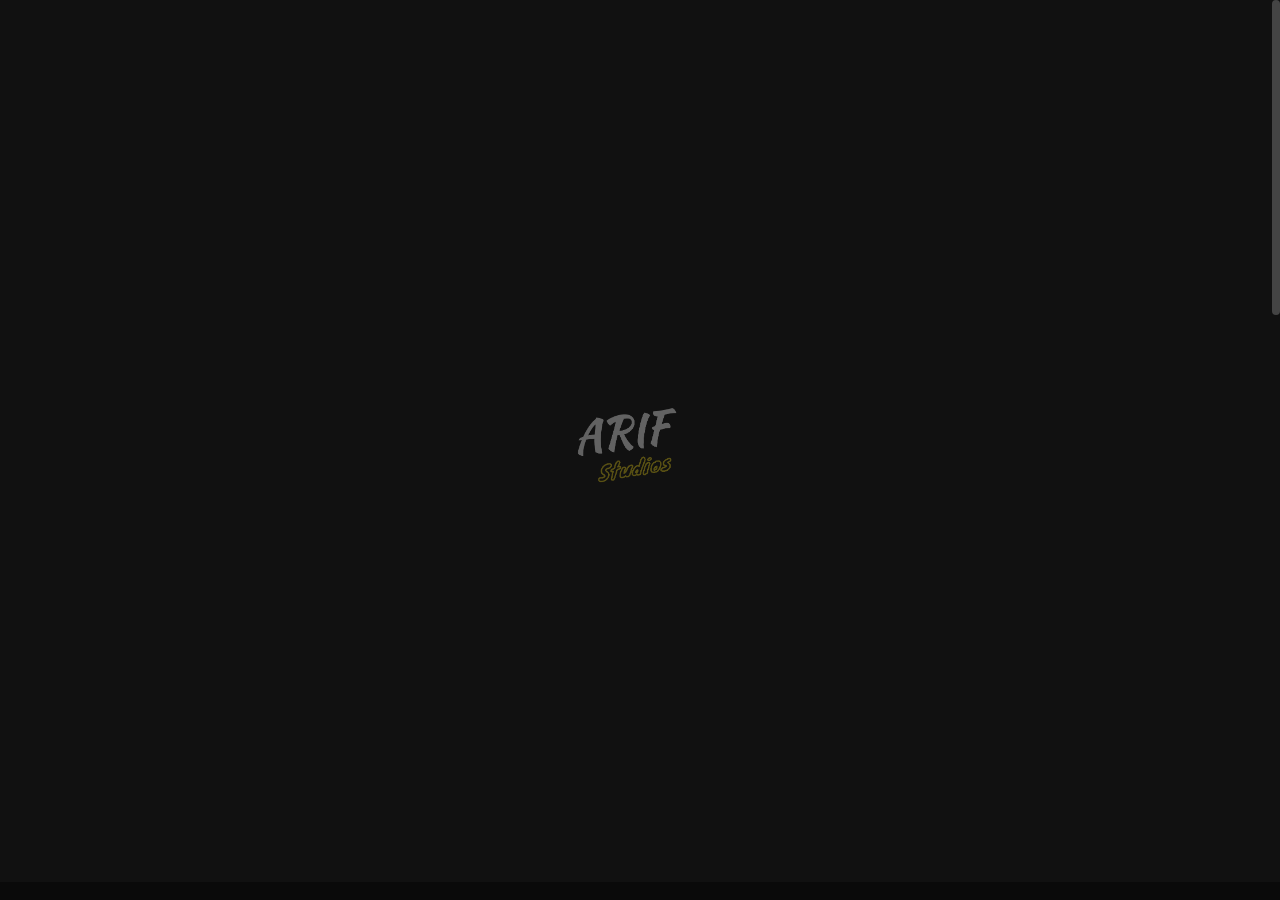
==== commit 8aea2cfb: "3rd commit" ====
--- a/about-me.html
+++ b/about-me.html
@@ -140,7 +140,7 @@
 											<!-- Begin menu list -->
 											<ul class="tt-ol-menu-list">
 
-												<li><a href="landing-page.html">Home</a></li>
+												<li ><a href="landing-page.html">Home</a></li>
 
 												<!-- Begin submenu (submenu master)
 												==================================== -->
@@ -156,112 +156,8 @@
 
 															<!-- Begin submenu
 															=================== -->
-															<li class="tt-ol-submenu-wrap">
-																<div class="tt-ol-submenu-trigger">
-																	<a href="#" class="tt-ol-submenu-link">Portfolio List</a>
-																	<div class="tt-ol-submenu-caret-wrap">
-																		<div class="tt-ol-submenu-caret magnetic-item"></div>
-																	</div> <!-- /.tt-ol-submenu-caret-wrap -->
-																</div> <!-- /.tt-ol-submenu-trigger -->
-																<div class="tt-ol-submenu">
-																	<ul class="tt-ol-submenu-list">
-
-																		<li><a href="portfolio-list.html">Portfolio List</a></li>
-																		<li><a href="portfolio-list-alter.html">Portfolio List Alter</a></li>
-																		<li><a href="portfolio-list-thumb.html">Portfolio List Thumbnail</a></li>
-																		
-																	</ul> <!-- /.tt-ol-submenu-list -->
-																</div> <!-- /.tt-ol-submenu -->
-															</li>
-															<!-- End submenu -->
-
-															<!-- Begin submenu
-															=================== -->
-															<li class="tt-ol-submenu-wrap">
-																<div class="tt-ol-submenu-trigger">
-																	<a href="#" class="tt-ol-submenu-link">Portfolio Grid</a>
-																	<div class="tt-ol-submenu-caret-wrap">
-																		<div class="tt-ol-submenu-caret magnetic-item"></div>
-																	</div> <!-- /.tt-ol-submenu-caret-wrap -->
-																</div> <!-- /.tt-ol-submenu-trigger -->
-																<div class="tt-ol-submenu">
-																	<ul class="tt-ol-submenu-list">
-
-																		<li><a href="portfolio-grid-creative.html">Grid Creative</a></li>
-																		<li><a href="portfolio-grid-modern.html">Grid Modern</a></li>
-																		<li><a href="portfolio-grid-portrait-mode.html">Grid Portrait Mode</a></li>
-																		<li><a href="portfolio-grid-classic.html">Grid Classic</a></li>
-																		
-																	</ul> <!-- /.tt-ol-submenu-list -->
-																</div> <!-- /.tt-ol-submenu -->
-															</li>
-															<!-- End submenu -->
-
-															<!-- Begin submenu
-															=================== -->
-															<li class="tt-ol-submenu-wrap">
-																<div class="tt-ol-submenu-trigger">
-																	<a href="#" class="tt-ol-submenu-link">Portfolio Interactive</a>
-																	<div class="tt-ol-submenu-caret-wrap">
-																		<div class="tt-ol-submenu-caret magnetic-item"></div>
-																	</div> <!-- /.tt-ol-submenu-caret-wrap -->
-																</div> <!-- /.tt-ol-submenu-trigger -->
-																<div class="tt-ol-submenu">
-																	<ul class="tt-ol-submenu-list">
-
-																		<li><a href="portfolio-interactive.html">Interactive Classic</a></li>
-																		<li><a href="portfolio-interactive-center.html">Interactive Senter</a></li>
-																		<li><a href="portfolio-interactive-inline.html">Interactive Inline</a></li>
-																		
-																	</ul> <!-- /.tt-ol-submenu-list -->
-																</div> <!-- /.tt-ol-submenu -->
-															</li>
-															<!-- End submenu -->
-
-															<!-- Begin submenu
-															=================== -->
-															<li class="tt-ol-submenu-wrap">
-																<div class="tt-ol-submenu-trigger">
-																	<a href="#" class="tt-ol-submenu-link">Portfolio Split</a>
-																	<div class="tt-ol-submenu-caret-wrap">
-																		<div class="tt-ol-submenu-caret magnetic-item"></div>
-																	</div> <!-- /.tt-ol-submenu-caret-wrap -->
-																</div> <!-- /.tt-ol-submenu-trigger -->
-																<div class="tt-ol-submenu">
-																	<ul class="tt-ol-submenu-list">
-
-																		<li><a href="portfolio-split.html">Portfolio Split</a></li>
-																		<li><a href="portfolio-split-reverse.html">Portfolio Split Reverse</a></li>
-																		
-																	</ul> <!-- /.tt-ol-submenu-list -->
-																</div> <!-- /.tt-ol-submenu -->
-															</li>
-															<!-- End submenu -->
-
-															<!-- Begin submenu
-															=================== -->
-															<li class="tt-ol-submenu-wrap">
-																<div class="tt-ol-submenu-trigger">
-																	<a href="#" class="tt-ol-submenu-link">Slider &amp; Carousel</a>
-																	<div class="tt-ol-submenu-caret-wrap">
-																		<div class="tt-ol-submenu-caret magnetic-item"></div>
-																	</div> <!-- /.tt-ol-submenu-caret-wrap -->
-																</div> <!-- /.tt-ol-submenu-trigger -->
-																<div class="tt-ol-submenu">
-																	<ul class="tt-ol-submenu-list">
-
-																		<li><a href="portfolio-fullscreen-slider.html">Fullscreen Slider</a></li>
-																		<li><a href="portfolio-fullscreen-carousel.html">Fullscreen Carousel</a></li>
-																		<li><a href="portfolio-hover-carousel.html">Fullscreen Hover Carousel</a></li>
-																		
-																	</ul> <!-- /.tt-ol-submenu-list -->
-																</div> <!-- /.tt-ol-submenu -->
-															</li>
-															<!-- End submenu -->
-
-															<li><a href="portfolio-one-column.html">One Column</a></li>
-															<li><a href="elements-classic-menu.html">Classic Menu</a></li>
-															<li><a href="elements-classic-filter.html">Classic Filter</a></li>
+															<li><a href="portfolio-one-column.html">Services List</a></li>
+															<li><a href="portfolio-interactive-center.html">Services Interactive</a></li>
 
 														</ul> <!-- /.tt-ol-submenu-list -->
 													</div> <!-- /.tt-ol-submenu -->
@@ -279,9 +175,7 @@
 													</div> <!-- /.tt-ol-submenu-trigger -->
 													<div class="tt-ol-submenu">
 														<ul class="tt-ol-submenu-list">
-
-															<li><a href="about-us.html">About Us</a></li>
-															<li class="active"><a href="about-me.html">About Me</a></li>
+															<li><a href="about-me.html">About Me</a></li>
 
 														</ul> <!-- /.tt-ol-submenu-list -->
 													</div> <!-- /.tt-ol-submenu -->
@@ -360,8 +254,8 @@
 													<div class="tt-ol-submenu">
 														<ul class="tt-ol-submenu-list">
 
-															<li><a href="contact.html">Contact Form</a></li>
-															<li><a href="contact-simple.html">Contact Simple</a></li>
+															<li><a href="contact.html">Contact form</a></li>
+															
 
 														</ul> <!-- /.tt-ol-submenu-list -->
 													</div> <!-- /.tt-ol-submenu -->
--- a/assets/css/helper.css
+++ b/assets/css/helper.css
@@ -42,7 +42,8 @@
 /* ------------------------------------------------------------- */
 
 :root {
-	--tt-main-color: #b12c0d; /* Template main color. */
+	--tt-main-color: #b12c0d;
+	/* Template main color. */
 }
 
 
@@ -51,7 +52,11 @@
 /* ------------------------------------------------------------- */
 
 /* clear */
-.clear { clear: both !important; display: block !important; }
+.clear {
+	clear: both !important;
+	display: block !important;
+}
+
 .clear::after {
 	content: "";
 	display: table;
@@ -59,31 +64,82 @@
 }
 
 /* display */
-.display-none { display: none !important; }
-.block, .display-block { display: block !important; }
-.inline-block, .display-inline-block { display: inline-block !important; }
-.display-flex { display: flex !important; display: -ms-flexbox !important; }
+.display-none {
+	display: none !important;
+}
+
+.block,
+.display-block {
+	display: block !important;
+}
+
+.inline-block,
+.display-inline-block {
+	display: inline-block !important;
+}
+
+.display-flex {
+	display: flex !important;
+	display: -ms-flexbox !important;
+}
 
 /* position */
-.position-unset { position: unset !important; }
-.position-relative { position: relative !important; }
-.position-absolute { position: absolute !important; }
-.position-static { position: static !important; }
+.position-unset {
+	position: unset !important;
+}
+
+.position-relative {
+	position: relative !important;
+}
+
+.position-absolute {
+	position: absolute !important;
+}
+
+.position-static {
+	position: static !important;
+}
 
 /* overflow */
-.overflow-visible { overflow: visible !important; }
-
-.overflow-hidden { overflow: hidden !important; }
-.overflow-y-hidden { overflow-y: hidden !important; }
-.overflow-x-hidden { overflow-x: hidden !important; }
-
-.overflow-auto { overflow: auto !important; }
-.overflow-y-auto { overflow-y: auto !important; }
-.overflow-x-auto { overflow-x: auto !important; }
-
-.overflow-scroll { overflow: scroll !important; }
-.overflow-y-scroll { overflow-y: scroll !important; }
-.overflow-x-scroll { overflow-x: scroll !important; }
+.overflow-visible {
+	overflow: visible !important;
+}
+
+.overflow-hidden {
+	overflow: hidden !important;
+}
+
+.overflow-y-hidden {
+	overflow-y: hidden !important;
+}
+
+.overflow-x-hidden {
+	overflow-x: hidden !important;
+}
+
+.overflow-auto {
+	overflow: auto !important;
+}
+
+.overflow-y-auto {
+	overflow-y: auto !important;
+}
+
+.overflow-x-auto {
+	overflow-x: auto !important;
+}
+
+.overflow-scroll {
+	overflow: scroll !important;
+}
+
+.overflow-y-scroll {
+	overflow-y: scroll !important;
+}
+
+.overflow-x-scroll {
+	overflow-x: scroll !important;
+}
 
 /* list styled */
 ul.list-styled,
@@ -93,21 +149,51 @@
 	padding: 0;
 	list-style: none;
 }
-ul.tt-list > li {
+
+ul.tt-list>li {
 	margin-bottom: 5px;
 }
 
 /* z-index */
-.z-index-1 { z-index: 1 !important; }
-.z-index-2 { z-index: 2 !important; }
-.z-index-3 { z-index: 3 !important; }
-.z-index-4 { z-index: 4 !important; }
-.z-index-5 { z-index: 5 !important; }
-.z-index-6 { z-index: 6 !important; }
-.z-index-7 { z-index: 7 !important; }
-.z-index-8 { z-index: 8 !important; }
-.z-index-9 { z-index: 9 !important; }
-.z-index-full { z-index: 99999 !important; }
+.z-index-1 {
+	z-index: 1 !important;
+}
+
+.z-index-2 {
+	z-index: 2 !important;
+}
+
+.z-index-3 {
+	z-index: 3 !important;
+}
+
+.z-index-4 {
+	z-index: 4 !important;
+}
+
+.z-index-5 {
+	z-index: 5 !important;
+}
+
+.z-index-6 {
+	z-index: 6 !important;
+}
+
+.z-index-7 {
+	z-index: 7 !important;
+}
+
+.z-index-8 {
+	z-index: 8 !important;
+}
+
+.z-index-9 {
+	z-index: 9 !important;
+}
+
+.z-index-full {
+	z-index: 99999 !important;
+}
 
 
 /* ----------------------------------------------------------------------------------- *
@@ -146,73 +232,162 @@
 	opacity: 0;
 }
 
-.cover-opacity-0::before { opacity: 0; }
-.cover-opacity-0-5::before { opacity: .05; }
-.cover-opacity-1::before { opacity: .1; }
-.cover-opacity-1-5::before { opacity: .15; }
-.cover-opacity-2::before { opacity: .2; }
-.cover-opacity-2-5::before { opacity: .25; }
-.cover-opacity-3::before { opacity: .3; }
-.cover-opacity-3-5::before { opacity: .35; }
-.cover-opacity-4::before { opacity: .4; }
-.cover-opacity-4-5::before { opacity: .45; }
-.cover-opacity-5::before { opacity: .5; }
-.cover-opacity-5-5::before { opacity: .55; }
-.cover-opacity-6::before { opacity: .6; }
-.cover-opacity-6-5::before { opacity: .65; }
-.cover-opacity-7::before { opacity: .7; }
-.cover-opacity-7-5::before { opacity: .75; }
-.cover-opacity-8::before { opacity: .8; }
-.cover-opacity-8-5::before { opacity: .85; }
-.cover-opacity-9::before { opacity: .9; }
-.cover-opacity-9-5::before { opacity: .95; }
+.cover-opacity-0::before {
+	opacity: 0;
+}
+
+.cover-opacity-0-5::before {
+	opacity: .05;
+}
+
+.cover-opacity-1::before {
+	opacity: .1;
+}
+
+.cover-opacity-1-5::before {
+	opacity: .15;
+}
+
+.cover-opacity-2::before {
+	opacity: .2;
+}
+
+.cover-opacity-2-5::before {
+	opacity: .25;
+}
+
+.cover-opacity-3::before {
+	opacity: .3;
+}
+
+.cover-opacity-3-5::before {
+	opacity: .35;
+}
+
+.cover-opacity-4::before {
+	opacity: .4;
+}
+
+.cover-opacity-4-5::before {
+	opacity: .45;
+}
+
+.cover-opacity-5::before {
+	opacity: .5;
+}
+
+.cover-opacity-5-5::before {
+	opacity: .55;
+}
+
+.cover-opacity-6::before {
+	opacity: .6;
+}
+
+.cover-opacity-6-5::before {
+	opacity: .65;
+}
+
+.cover-opacity-7::before {
+	opacity: .7;
+}
+
+.cover-opacity-7-5::before {
+	opacity: .75;
+}
+
+.cover-opacity-8::before {
+	opacity: .8;
+}
+
+.cover-opacity-8-5::before {
+	opacity: .85;
+}
+
+.cover-opacity-9::before {
+	opacity: .9;
+}
+
+.cover-opacity-9-5::before {
+	opacity: .95;
+}
 
 
 /* ------------------------------------------------------------- *
  * Hiding classes
 /* ------------------------------------------------------------- */
 
-.hide { display: none !important; }
+.hide {
+	display: none !important;
+}
 
 /* Hiding via media query breakpoints */
 @media (max-width: 1024px) {
-	.hide-from-lg { display: none !important; }
-}
+	.hide-from-lg {
+		display: none !important;
+	}
+}
+
 @media (max-width: 992px) {
-	.hide-from-md { display: none !important; }
-}
+	.hide-from-md {
+		display: none !important;
+	}
+}
+
 @media (max-width: 768px) {
-	.hide-from-sm { display: none !important; }
-}
+	.hide-from-sm {
+		display: none !important;
+	}
+}
+
 @media (max-width: 480px) {
-	.hide-from-xs { display: none !important; }
+	.hide-from-xs {
+		display: none !important;
+	}
 }
 
 @media (min-width: 1025px) {
-	.hide-to-lg { display: none !important; }
-}
+	.hide-to-lg {
+		display: none !important;
+	}
+}
+
 @media (min-width: 993px) {
-	.hide-to-md { display: none !important; }
-}
+	.hide-to-md {
+		display: none !important;
+	}
+}
+
 @media (min-width: 769px) {
-	.hide-to-sm { display: none !important; }
-}
+	.hide-to-sm {
+		display: none !important;
+	}
+}
+
 @media (min-width: 481px) {
-	.hide-to-xs { display: none !important; }
+	.hide-to-xs {
+		display: none !important;
+	}
 }
 
 /* Hiding from mobile device */
-body.is-mobile .hide-from-mobile { display: none !important; }
+body.is-mobile .hide-from-mobile {
+	display: none !important;
+}
 
 /* Hiding if not mobile device */
-body:not(.is-mobile) .hide-to-mobile { display: none !important; }
+body:not(.is-mobile) .hide-to-mobile {
+	display: none !important;
+}
 
 
 /* ------------------------------------------------------------- *
  * Background image classes
 /* ------------------------------------------------------------- */
 
-.no-bg-image { background: none !important; }
+.no-bg-image {
+	background: none !important;
+}
 
 .bg-image {
 	background-repeat: no-repeat;
@@ -220,13 +395,16 @@
 	-webkit-background-size: cover;
 	background-size: cover;
 }
+
 .bg-image-fixed {
 	background-attachment: fixed;
 	background-position: 50% 50%;
 	-webkit-background-size: cover;
 	background-size: cover;
-	transform: none !important; /* transform not work well with background-attachment: fixed; */
-}
+	transform: none !important;
+	/* transform not work well with background-attachment: fixed; */
+}
+
 .bg-image-pattern {
 	background-repeat: repeat !important;
 	-webkit-background-size: inherit !important;
@@ -239,31 +417,69 @@
 /* ------------------------------------------------------------- */
 
 /* font alter */
-.font-alter { 
+.font-alter {
 	font-family: 'Syne', sans-serif !important;
 }
 
 /* font styles */
-.font-italic, .italic { font-style: italic !important; }
+.font-italic,
+.italic {
+	font-style: italic !important;
+}
 
 /* font weight */
-.font-normal { font-weight: normal !important; font-style: normal !important; }
-.font-bold, .font-strong, .bold { font-weight: bold !important; }
-
-.font-100 { font-weight: 100 !important; }
-.font-200 { font-weight: 200 !important; }
-.font-300 { font-weight: 300 !important; }
-.font-400 { font-weight: 400 !important; }
-.font-500 { font-weight: 500 !important; }
-.font-600 { font-weight: 600 !important; }
-.font-700 { font-weight: 700 !important; }
-.font-800 { font-weight: 800 !important; }
-.font-900 { font-weight: 900 !important; }
+.font-normal {
+	font-weight: normal !important;
+	font-style: normal !important;
+}
+
+.font-bold,
+.font-strong,
+.bold {
+	font-weight: bold !important;
+}
+
+.font-100 {
+	font-weight: 100 !important;
+}
+
+.font-200 {
+	font-weight: 200 !important;
+}
+
+.font-300 {
+	font-weight: 300 !important;
+}
+
+.font-400 {
+	font-weight: 400 !important;
+}
+
+.font-500 {
+	font-weight: 500 !important;
+}
+
+.font-600 {
+	font-weight: 600 !important;
+}
+
+.font-700 {
+	font-weight: 700 !important;
+}
+
+.font-800 {
+	font-weight: 800 !important;
+}
+
+.font-900 {
+	font-weight: 900 !important;
+}
 
 /* text sizes */
 .text-lg {
 	font-size: calc(100% + 0.2vw) !important;
 }
+
 .text-lg p,
 p.text-lg {
 	margin-bottom: 30px !important;
@@ -272,6 +488,7 @@
 .text-xlg {
 	font-size: calc(100% + 0.4vw) !important;
 }
+
 .text-xlg p,
 p.text-xlg {
 	margin-bottom: 3.5% !important;
@@ -280,6 +497,7 @@
 .text-xxlg {
 	font-size: calc(100% + 0.7vw) !important;
 }
+
 .text-xxlg p,
 p.text-xxlg {
 	margin-bottom: 3.5% !important;
@@ -288,89 +506,229 @@
 .text-xxxlg {
 	font-size: calc(100% + 1vw) !important;
 }
+
 .text-xxxlg p,
 p.text-xxxlg {
 	margin-bottom: 4.5% !important;
 }
 
 /* letter spacing */
-.letter-spacing-0 { letter-spacing: 0 !important; }
-.letter-spacing-1 { letter-spacing: 1px !important; }
-.letter-spacing-2 { letter-spacing: 2px !important; }
-.letter-spacing-3 { letter-spacing: 3px !important; }
-.letter-spacing-4 { letter-spacing: 4px !important; }
-.letter-spacing-5 { letter-spacing: 5px !important; }
-.letter-spacing-6 { letter-spacing: 6px !important; }
-.letter-spacing-7 { letter-spacing: 7px !important; }
-.letter-spacing-8 { letter-spacing: 8px !important; }
-.letter-spacing-9 { letter-spacing: 9px !important; }
-.letter-spacing-10 { letter-spacing: 10px !important; }
-.letter-spacing-11 { letter-spacing: 11px !important; }
-.letter-spacing-12 { letter-spacing: 12px !important; }
-.letter-spacing-13 { letter-spacing: 13px !important; }
-.letter-spacing-14 { letter-spacing: 14px !important; }
-.letter-spacing-15 { letter-spacing: 15px !important; }
+.letter-spacing-0 {
+	letter-spacing: 0 !important;
+}
+
+.letter-spacing-1 {
+	letter-spacing: 1px !important;
+}
+
+.letter-spacing-2 {
+	letter-spacing: 2px !important;
+}
+
+.letter-spacing-3 {
+	letter-spacing: 3px !important;
+}
+
+.letter-spacing-4 {
+	letter-spacing: 4px !important;
+}
+
+.letter-spacing-5 {
+	letter-spacing: 5px !important;
+}
+
+.letter-spacing-6 {
+	letter-spacing: 6px !important;
+}
+
+.letter-spacing-7 {
+	letter-spacing: 7px !important;
+}
+
+.letter-spacing-8 {
+	letter-spacing: 8px !important;
+}
+
+.letter-spacing-9 {
+	letter-spacing: 9px !important;
+}
+
+.letter-spacing-10 {
+	letter-spacing: 10px !important;
+}
+
+.letter-spacing-11 {
+	letter-spacing: 11px !important;
+}
+
+.letter-spacing-12 {
+	letter-spacing: 12px !important;
+}
+
+.letter-spacing-13 {
+	letter-spacing: 13px !important;
+}
+
+.letter-spacing-14 {
+	letter-spacing: 14px !important;
+}
+
+.letter-spacing-15 {
+	letter-spacing: 15px !important;
+}
 
 /* text normal */
-.text-normal { 
-	text-transform: none !important; 
+.text-normal {
+	text-transform: none !important;
 	letter-spacing: 0 !important;
 }
 
 /* text aligns */
-.text-align-unset { text-align: unset !important; }
-.text-center { text-align: center !important; }
-.text-left { text-align: left !important; }
-.text-right { text-align: right !important; }
+.text-align-unset {
+	text-align: unset !important;
+}
+
+.text-center {
+	text-align: center !important;
+}
+
+.text-left {
+	text-align: left !important;
+}
+
+.text-right {
+	text-align: right !important;
+}
 
 /* text aligns via breakpoints */
 @media (max-width: 1024px) {
-	.text-center-from-xlg { text-align: center !important; }
-	.text-left-from-xlg { text-align: left !important; }
-	.text-right-from-xlg { text-align: right !important; }
-}
+	.text-center-from-xlg {
+		text-align: center !important;
+	}
+
+	.text-left-from-xlg {
+		text-align: left !important;
+	}
+
+	.text-right-from-xlg {
+		text-align: right !important;
+	}
+}
+
 @media (max-width: 991px) {
-	.text-center-from-lg { text-align: center !important; }
-	.text-left-from-lg { text-align: left !important; }
-	.text-right-from-lg { text-align: right !important; }
-}
+	.text-center-from-lg {
+		text-align: center !important;
+	}
+
+	.text-left-from-lg {
+		text-align: left !important;
+	}
+
+	.text-right-from-lg {
+		text-align: right !important;
+	}
+}
+
 @media (max-width: 767px) {
-	.text-center-from-md { text-align: center !important; }
-	.text-left-from-md { text-align: left !important; }
-	.text-right-from-md { text-align: right !important; }
-}
+	.text-center-from-md {
+		text-align: center !important;
+	}
+
+	.text-left-from-md {
+		text-align: left !important;
+	}
+
+	.text-right-from-md {
+		text-align: right !important;
+	}
+}
+
 @media (max-width: 479px) {
-	.text-center-from-sm { text-align: center !important; }
-	.text-left-from-sm { text-align: left !important; }
-	.text-right-from-sm { text-align: right !important; }
+	.text-center-from-sm {
+		text-align: center !important;
+	}
+
+	.text-left-from-sm {
+		text-align: left !important;
+	}
+
+	.text-right-from-sm {
+		text-align: right !important;
+	}
 }
 
 @media (min-width: 1025px) {
-	.text-center-to-xlg { text-align: center !important; }
-	.text-left-to-xlg { text-align: left !important; }
-	.text-right-to-xlg { text-align: right !important; }
-}
+	.text-center-to-xlg {
+		text-align: center !important;
+	}
+
+	.text-left-to-xlg {
+		text-align: left !important;
+	}
+
+	.text-right-to-xlg {
+		text-align: right !important;
+	}
+}
+
 @media (min-width: 992px) {
-	.text-center-to-lg { text-align: center !important; }
-	.text-left-to-lg { text-align: left !important; }
-	.text-right-to-lg { text-align: right !important; }
-}
+	.text-center-to-lg {
+		text-align: center !important;
+	}
+
+	.text-left-to-lg {
+		text-align: left !important;
+	}
+
+	.text-right-to-lg {
+		text-align: right !important;
+	}
+}
+
 @media (min-width: 768px) {
-	.text-center-to-md { text-align: center !important; }
-	.text-left-to-md { text-align: left !important; }
-	.text-right-to-md { text-align: right !important; }
-}
+	.text-center-to-md {
+		text-align: center !important;
+	}
+
+	.text-left-to-md {
+		text-align: left !important;
+	}
+
+	.text-right-to-md {
+		text-align: right !important;
+	}
+}
+
 @media (min-width: 480px) {
-	.text-center-to-sm { text-align: center !important; }
-	.text-left-to-sm { text-align: left !important; }
-	.text-right-to-sm { text-align: right !important; }
+	.text-center-to-sm {
+		text-align: center !important;
+	}
+
+	.text-left-to-sm {
+		text-align: left !important;
+	}
+
+	.text-right-to-sm {
+		text-align: right !important;
+	}
 }
 
 /* text transform */
-.text-uppercase { text-transform: uppercase !important; }
-.text-lowercase { text-transform: lowercase !important; }
-.text-capitalize { text-transform: capitalize !important; }
-.text-no-transform { text-transform: none !important; }
+.text-uppercase {
+	text-transform: uppercase !important;
+}
+
+.text-lowercase {
+	text-transform: lowercase !important;
+}
+
+.text-capitalize {
+	text-transform: capitalize !important;
+}
+
+.text-no-transform {
+	text-transform: none !important;
+}
 
 /* text stroke */
 .text-stroke-dark {
@@ -381,6 +739,7 @@
 	-webkit-text-stroke-color: #111;
 	-webkit-text-fill-color: transparent;
 }
+
 .text-stroke-light {
 	font-weight: bold;
 	font-weight: 700;
@@ -396,33 +755,37 @@
 /* ------------------------------------------------------------- */
 
 /* hover opacity */
-.hover-opacity { 
+.hover-opacity {
 	transition: all .2s ease-in-out !important;
 }
+
 .hover-opacity:hover {
 	opacity: 0.8 !important;
 }
 
 /* hover zoom */
-.hover-zoom { 
+.hover-zoom {
 	transition: all .3s ease-in-out !important;
 }
+
 .hover-zoom:hover {
 	transform: scale(1.05);
 }
 
 /* hover hop */
-.hover-hop { 
+.hover-hop {
 	transition: all .3s ease-in-out !important;
 }
+
 .hover-hop:hover {
 	transform: translateY(-10px) !important;
 }
 
 /* hover shadow */
-.hover-shadow { 
+.hover-shadow {
 	transition: all .3s ease-in-out !important;
 }
+
 .hover-shadow:hover {
 	box-shadow: 0 24px 20px -20px rgba(0, 0, 0, 0.6);
 }
@@ -433,137 +796,435 @@
 /* ------------------------------------------------------------- */
 
 /* Width auto */
-.width-auto { width: auto !important; }
+.width-auto {
+	width: auto !important;
+}
 
 /* Full width */
-.full-width { width: 100% !important; }
+.full-width {
+	width: 100% !important;
+}
 
 /* Minimum width classes */
-.min-width { min-width: 100% !important; }
-.min-width-100 { min-width: 100px !important; }
-.min-width-150 { min-width: 150px !important; }
-.min-width-200 { min-width: 200px !important; }
-.min-width-250 { min-width: 250px !important; }
-.min-width-300 { min-width: 300px !important; }
-.min-width-350 { min-width: 350px !important; }
-.min-width-400 { min-width: 400px !important; }
-.min-width-450 { min-width: 450px !important; }
-.min-width-500 { min-width: 500px !important; }
-.min-width-550 { min-width: 550px !important; }
-.min-width-600 { min-width: 600px !important; }
-.min-width-650 { min-width: 650px !important; }
-.min-width-700 { min-width: 700px !important; }
-.min-width-750 { min-width: 750px !important; }
-.min-width-800 { min-width: 800px !important; }
-.min-width-850 { min-width: 850px !important; }
-.min-width-900 { min-width: 900px !important; }
-.min-width-950 { min-width: 950px !important; }
-.min-width-1000 { min-width: 1000px !important; }
-.min-width-1050 { min-width: 1050px !important; }
-.min-width-1150 { min-width: 1150px !important; }
-.min-width-1100 { min-width: 1100px !important; }
-.min-width-1150 { min-width: 1150px !important; }
-.min-width-1170 { min-width: 1170px !important; }
-.min-width-1200 { min-width: 1200px !important; }
-.min-width-1250 { min-width: 1250px !important; }
-.min-width-1300 { min-width: 1300px !important; }
-.min-width-1350 { min-width: 1350px !important; }
-.min-width-1400 { min-width: 1400px !important; }
-.min-width-1450 { min-width: 1450px !important; }
-.min-width-1500 { min-width: 1500px !important; }
-.min-width-1550 { min-width: 1550px !important; }
-.min-width-1600 { min-width: 1600px !important; }
+.min-width {
+	min-width: 100% !important;
+}
+
+.min-width-100 {
+	min-width: 100px !important;
+}
+
+.min-width-150 {
+	min-width: 150px !important;
+}
+
+.min-width-200 {
+	min-width: 200px !important;
+}
+
+.min-width-250 {
+	min-width: 250px !important;
+}
+
+.min-width-300 {
+	min-width: 300px !important;
+}
+
+.min-width-350 {
+	min-width: 350px !important;
+}
+
+.min-width-400 {
+	min-width: 400px !important;
+}
+
+.min-width-450 {
+	min-width: 450px !important;
+}
+
+.min-width-500 {
+	min-width: 500px !important;
+}
+
+.min-width-550 {
+	min-width: 550px !important;
+}
+
+.min-width-600 {
+	min-width: 600px !important;
+}
+
+.min-width-650 {
+	min-width: 650px !important;
+}
+
+.min-width-700 {
+	min-width: 700px !important;
+}
+
+.min-width-750 {
+	min-width: 750px !important;
+}
+
+.min-width-800 {
+	min-width: 800px !important;
+}
+
+.min-width-850 {
+	min-width: 850px !important;
+}
+
+.min-width-900 {
+	min-width: 900px !important;
+}
+
+.min-width-950 {
+	min-width: 950px !important;
+}
+
+.min-width-1000 {
+	min-width: 1000px !important;
+}
+
+.min-width-1050 {
+	min-width: 1050px !important;
+}
+
+.min-width-1150 {
+	min-width: 1150px !important;
+}
+
+.min-width-1100 {
+	min-width: 1100px !important;
+}
+
+.min-width-1150 {
+	min-width: 1150px !important;
+}
+
+.min-width-1170 {
+	min-width: 1170px !important;
+}
+
+.min-width-1200 {
+	min-width: 1200px !important;
+}
+
+.min-width-1250 {
+	min-width: 1250px !important;
+}
+
+.min-width-1300 {
+	min-width: 1300px !important;
+}
+
+.min-width-1350 {
+	min-width: 1350px !important;
+}
+
+.min-width-1400 {
+	min-width: 1400px !important;
+}
+
+.min-width-1450 {
+	min-width: 1450px !important;
+}
+
+.min-width-1500 {
+	min-width: 1500px !important;
+}
+
+.min-width-1550 {
+	min-width: 1550px !important;
+}
+
+.min-width-1600 {
+	min-width: 1600px !important;
+}
 
 /* Maximum width classes */
-.max-width { max-width: 100% !important; }
-.max-width-100 { max-width: 100px !important; }
-.max-width-150 { max-width: 150px !important; }
-.max-width-200 { max-width: 200px !important; }
-.max-width-250 { max-width: 250px !important; }
-.max-width-300 { max-width: 300px !important; }
-.max-width-350 { max-width: 350px !important; }
-.max-width-400 { max-width: 400px !important; }
-.max-width-450 { max-width: 450px !important; }
-.max-width-500 { max-width: 500px !important; }
-.max-width-550 { max-width: 550px !important; }
-.max-width-600 { max-width: 600px !important; }
-.max-width-650 { max-width: 650px !important; }
-.max-width-700 { max-width: 700px !important; }
-.max-width-750 { max-width: 750px !important; }
-.max-width-800 { max-width: 800px !important; }
-.max-width-850 { max-width: 850px !important; }
-.max-width-900 { max-width: 900px !important; }
-.max-width-950 { max-width: 950px !important; }
-.max-width-1000 { max-width: 1000px !important; }
-.max-width-1050 { max-width: 1050px !important; }
-.max-width-1150 { max-width: 1150px !important; }
-.max-width-1100 { max-width: 1100px !important; }
-.max-width-1150 { max-width: 1150px !important; }
-.max-width-1170 { max-width: 1170px !important; }
-.max-width-1200 { max-width: 1200px !important; }
-.max-width-1250 { max-width: 1250px !important; }
-.max-width-1300 { max-width: 1300px !important; }
-.max-width-1350 { max-width: 1350px !important; }
-.max-width-1400 { max-width: 1400px !important; }
-.max-width-1450 { max-width: 1450px !important; }
-.max-width-1500 { max-width: 1500px !important; }
-.max-width-1550 { max-width: 1550px !important; }
-.max-width-1600 { max-width: 1600px !important; }
-.max-width-1650 { max-width: 1650px !important; }
-.max-width-1700 { max-width: 1700px !important; }
-.max-width-1750 { max-width: 1750px !important; }
-.max-width-1800 { max-width: 1800px !important; }
-.max-width-1850 { max-width: 1850px !important; }
-.max-width-1900 { max-width: 1900px !important; }
-.max-width-1950 { max-width: 1950px !important; }
-.max-width-2000 { max-width: 2000px !important; }
-.max-width-2050 { max-width: 2050px !important; }
-.max-width-2100 { max-width: 2100px !important; }
-.max-width-2150 { max-width: 2150px !important; }
-.max-width-2200 { max-width: 2200px !important; }
-.max-width-2250 { max-width: 2250px !important; }
-.max-width-2300 { max-width: 2300px !important; }
-.max-width-2350 { max-width: 2350px !important; }
-.max-width-2400 { max-width: 2400px !important; }
-.max-width-2450 { max-width: 2450px !important; }
-.max-width-2500 { max-width: 2500px !important; }
-.max-width-2550 { max-width: 2550px !important; }
-.max-width-2600 { max-width: 2600px !important; }
-.max-width-2650 { max-width: 2650px !important; }
-.max-width-2700 { max-width: 2700px !important; }
-.max-width-2750 { max-width: 2750px !important; }
-.max-width-2800 { max-width: 2800px !important; }
-.max-width-2850 { max-width: 2850px !important; }
-.max-width-2900 { max-width: 2900px !important; }
-.max-width-2950 { max-width: 2950px !important; }
-.max-width-3000 { max-width: 3000px !important; }
+.max-width {
+	max-width: 100% !important;
+}
+
+.max-width-100 {
+	max-width: 100px !important;
+}
+
+.max-width-150 {
+	max-width: 150px !important;
+}
+
+.max-width-200 {
+	max-width: 200px !important;
+}
+
+.max-width-250 {
+	max-width: 250px !important;
+}
+
+.max-width-300 {
+	max-width: 300px !important;
+}
+
+.max-width-350 {
+	max-width: 350px !important;
+}
+
+.max-width-400 {
+	max-width: 400px !important;
+}
+
+.max-width-450 {
+	max-width: 450px !important;
+}
+
+.max-width-500 {
+	max-width: 500px !important;
+}
+
+.max-width-550 {
+	max-width: 550px !important;
+}
+
+.max-width-600 {
+	max-width: 600px !important;
+}
+
+.max-width-650 {
+	max-width: 650px !important;
+}
+
+.max-width-700 {
+	max-width: 700px !important;
+}
+
+.max-width-750 {
+	max-width: 750px !important;
+}
+
+.max-width-800 {
+	max-width: 800px !important;
+}
+
+.max-width-850 {
+	max-width: 850px !important;
+}
+
+.max-width-900 {
+	max-width: 900px !important;
+}
+
+.max-width-950 {
+	max-width: 950px !important;
+}
+
+.max-width-1000 {
+	max-width: 1000px !important;
+}
+
+.max-width-1050 {
+	max-width: 1050px !important;
+}
+
+.max-width-1150 {
+	max-width: 1150px !important;
+}
+
+.max-width-1100 {
+	max-width: 1100px !important;
+}
+
+.max-width-1150 {
+	max-width: 1150px !important;
+}
+
+.max-width-1170 {
+	max-width: 1170px !important;
+}
+
+.max-width-1200 {
+	max-width: 1200px !important;
+}
+
+.max-width-1250 {
+	max-width: 1250px !important;
+}
+
+.max-width-1300 {
+	max-width: 1300px !important;
+}
+
+.max-width-1350 {
+	max-width: 1350px !important;
+}
+
+.max-width-1400 {
+	max-width: 1400px !important;
+}
+
+.max-width-1450 {
+	max-width: 1450px !important;
+}
+
+.max-width-1500 {
+	max-width: 1500px !important;
+}
+
+.max-width-1550 {
+	max-width: 1550px !important;
+}
+
+.max-width-1600 {
+	max-width: 1600px !important;
+}
+
+.max-width-1650 {
+	max-width: 1650px !important;
+}
+
+.max-width-1700 {
+	max-width: 1700px !important;
+}
+
+.max-width-1750 {
+	max-width: 1750px !important;
+}
+
+.max-width-1800 {
+	max-width: 1800px !important;
+}
+
+.max-width-1850 {
+	max-width: 1850px !important;
+}
+
+.max-width-1900 {
+	max-width: 1900px !important;
+}
+
+.max-width-1950 {
+	max-width: 1950px !important;
+}
+
+.max-width-2000 {
+	max-width: 2000px !important;
+}
+
+.max-width-2050 {
+	max-width: 2050px !important;
+}
+
+.max-width-2100 {
+	max-width: 2100px !important;
+}
+
+.max-width-2150 {
+	max-width: 2150px !important;
+}
+
+.max-width-2200 {
+	max-width: 2200px !important;
+}
+
+.max-width-2250 {
+	max-width: 2250px !important;
+}
+
+.max-width-2300 {
+	max-width: 2300px !important;
+}
+
+.max-width-2350 {
+	max-width: 2350px !important;
+}
+
+.max-width-2400 {
+	max-width: 2400px !important;
+}
+
+.max-width-2450 {
+	max-width: 2450px !important;
+}
+
+.max-width-2500 {
+	max-width: 2500px !important;
+}
+
+.max-width-2550 {
+	max-width: 2550px !important;
+}
+
+.max-width-2600 {
+	max-width: 2600px !important;
+}
+
+.max-width-2650 {
+	max-width: 2650px !important;
+}
+
+.max-width-2700 {
+	max-width: 2700px !important;
+}
+
+.max-width-2750 {
+	max-width: 2750px !important;
+}
+
+.max-width-2800 {
+	max-width: 2800px !important;
+}
+
+.max-width-2850 {
+	max-width: 2850px !important;
+}
+
+.max-width-2900 {
+	max-width: 2900px !important;
+}
+
+.max-width-2950 {
+	max-width: 2950px !important;
+}
+
+.max-width-3000 {
+	max-width: 3000px !important;
+}
 
 
 /* ------------------------------------------------------------- *
  * Height classes
 /* ------------------------------------------------------------- */
 
-.full-height { height: 100% !important; }
+.full-height {
+	height: 100% !important;
+}
 
 /* full height (vh) on desktop only */
 @media (min-width: 1025px) {
-	.full-height-vh { 
+	.full-height-vh {
 		height: 100vh;
 		min-height: 100vh;
 	}
+
 	body.header-fixed-top-on .full-height-vh {
-		height: calc(100vh - 80px); /* minus same as header height */
-		min-height: calc(100vh - 80px); /* minus same as header height */
+		height: calc(100vh - 80px);
+		/* minus same as header height */
+		min-height: calc(100vh - 80px);
+		/* minus same as header height */
 	}
 }
 
 /* full height (vh) on small screens only */
 @media (max-width: 1024px) {
-	.full-height-vh-m { 
-		height: calc(100vh - 64px); /* minus same as mobile header height */
-		min-height: calc(100vh - 64px); /* minus same as mobile header height */
-	}
-	body.header-show-hide-on-scroll-on.page-header-on .full-height-vh-m { 
+	.full-height-vh-m {
+		height: calc(100vh - 64px);
+		/* minus same as mobile header height */
+		min-height: calc(100vh - 64px);
+		/* minus same as mobile header height */
+	}
+
+	body.header-show-hide-on-scroll-on.page-header-on .full-height-vh-m {
 		height: 100vh;
 		min-height: 100vh;
 	}
@@ -571,121 +1232,456 @@
 
 
 /* height classes (vh) */
-.height-vh-5 { height: 5vh !important; min-height: 5vh !important; }
-.height-vh-10 { height: 10vh !important; min-height: 10vh !important; }
-.height-vh-15 { height: 15vh !important; min-height: 15vh !important; }
-.height-vh-20 { height: 20vh !important; min-height: 20vh !important; }
-.height-vh-25 { height: 25vh !important; min-height: 25vh !important; }
-.height-vh-30 { height: 30vh !important; min-height: 30vh !important; }
-.height-vh-35 { height: 35vh !important; min-height: 35vh !important; }
-.height-vh-40 { height: 40vh !important; min-height: 40vh !important; }
-.height-vh-45 { height: 45vh !important; min-height: 45vh !important; }
-.height-vh-50 { height: 50vh !important; min-height: 50vh !important; }
-.height-vh-55 { height: 55vh !important; min-height: 55vh !important; }
-.height-vh-60 { height: 60vh !important; min-height: 60vh !important; }
-.height-vh-65 { height: 65vh !important; min-height: 65vh !important; }
-.height-vh-70 { height: 70vh !important; min-height: 70vh !important; }
-.height-vh-75 { height: 75vh !important; min-height: 75vh !important; }
-.height-vh-80 { height: 80vh !important; min-height: 80vh !important; }
-.height-vh-85 { height: 85vh !important; min-height: 85vh !important; }
-.height-vh-90 { height: 90vh !important; min-height: 90vh !important; }
-.height-vh-95 { height: 95vh !important; min-height: 95vh !important; }
+.height-vh-5 {
+	height: 5vh !important;
+	min-height: 5vh !important;
+}
+
+.height-vh-10 {
+	height: 10vh !important;
+	min-height: 10vh !important;
+}
+
+.height-vh-15 {
+	height: 15vh !important;
+	min-height: 15vh !important;
+}
+
+.height-vh-20 {
+	height: 20vh !important;
+	min-height: 20vh !important;
+}
+
+.height-vh-25 {
+	height: 25vh !important;
+	min-height: 25vh !important;
+}
+
+.height-vh-30 {
+	height: 30vh !important;
+	min-height: 30vh !important;
+}
+
+.height-vh-35 {
+	height: 35vh !important;
+	min-height: 35vh !important;
+}
+
+.height-vh-40 {
+	height: 40vh !important;
+	min-height: 40vh !important;
+}
+
+.height-vh-45 {
+	height: 45vh !important;
+	min-height: 45vh !important;
+}
+
+.height-vh-50 {
+	height: 50vh !important;
+	min-height: 50vh !important;
+}
+
+.height-vh-55 {
+	height: 55vh !important;
+	min-height: 55vh !important;
+}
+
+.height-vh-60 {
+	height: 60vh !important;
+	min-height: 60vh !important;
+}
+
+.height-vh-65 {
+	height: 65vh !important;
+	min-height: 65vh !important;
+}
+
+.height-vh-70 {
+	height: 70vh !important;
+	min-height: 70vh !important;
+}
+
+.height-vh-75 {
+	height: 75vh !important;
+	min-height: 75vh !important;
+}
+
+.height-vh-80 {
+	height: 80vh !important;
+	min-height: 80vh !important;
+}
+
+.height-vh-85 {
+	height: 85vh !important;
+	min-height: 85vh !important;
+}
+
+.height-vh-90 {
+	height: 90vh !important;
+	min-height: 90vh !important;
+}
+
+.height-vh-95 {
+	height: 95vh !important;
+	min-height: 95vh !important;
+}
 
 /* height classes */
-.height-10 { height: 20px; }
-.height-20 { height: 20px; }
-.height-30 { height: 30px; }
-.height-40 { height: 40px; }
-.height-50 { height: 50px; }
-.height-60 { height: 60px; }
-.height-70 { height: 70px; }
-.height-80 { height: 80px; }
-.height-90 { height: 90px; }
-.height-100 { height: 100px; }
-.height-110 { height: 110px; }
-.height-120 { height: 120px; }
-.height-130 { height: 130px; }
-.height-140 { height: 140px; }
-.height-150 { height: 150px; }
-.height-160 { height: 160px; }
-.height-170 { height: 170px; }
-.height-180 { height: 180px; }
-.height-190 { height: 190px; }
-.height-200 { height: 200px; }
+.height-10 {
+	height: 20px;
+}
+
+.height-20 {
+	height: 20px;
+}
+
+.height-30 {
+	height: 30px;
+}
+
+.height-40 {
+	height: 40px;
+}
+
+.height-50 {
+	height: 50px;
+}
+
+.height-60 {
+	height: 60px;
+}
+
+.height-70 {
+	height: 70px;
+}
+
+.height-80 {
+	height: 80px;
+}
+
+.height-90 {
+	height: 90px;
+}
+
+.height-100 {
+	height: 100px;
+}
+
+.height-110 {
+	height: 110px;
+}
+
+.height-120 {
+	height: 120px;
+}
+
+.height-130 {
+	height: 130px;
+}
+
+.height-140 {
+	height: 140px;
+}
+
+.height-150 {
+	height: 150px;
+}
+
+.height-160 {
+	height: 160px;
+}
+
+.height-170 {
+	height: 170px;
+}
+
+.height-180 {
+	height: 180px;
+}
+
+.height-190 {
+	height: 190px;
+}
+
+.height-200 {
+	height: 200px;
+}
 
 /* minimum height classes */
-.min-height-50 { min-height: 50px !important; }
-.min-height-100 { min-height: 100px !important; }
-.min-height-150 { min-height: 150px !important; }
-.min-height-200 { min-height: 200px !important; }
-.min-height-250 { min-height: 250px !important; }
-.min-height-300 { min-height: 300px !important; }
-.min-height-350 { min-height: 350px !important; }
-.min-height-400 { min-height: 400px !important; }
-.min-height-450 { min-height: 450px !important; }
-.min-height-500 { min-height: 500px !important; }
-.min-height-550 { min-height: 550px !important; }
-.min-height-600 { min-height: 600px !important; }
-.min-height-650 { min-height: 650px !important; }
-.min-height-700 { min-height: 700px !important; }
-.min-height-750 { min-height: 750px !important; }
-.min-height-800 { min-height: 800px !important; }
-.min-height-850 { min-height: 850px !important; }
-.min-height-900 { min-height: 900px !important; }
-.min-height-1000 { min-height: 1000px !important; }
+.min-height-50 {
+	min-height: 50px !important;
+}
+
+.min-height-100 {
+	min-height: 100px !important;
+}
+
+.min-height-150 {
+	min-height: 150px !important;
+}
+
+.min-height-200 {
+	min-height: 200px !important;
+}
+
+.min-height-250 {
+	min-height: 250px !important;
+}
+
+.min-height-300 {
+	min-height: 300px !important;
+}
+
+.min-height-350 {
+	min-height: 350px !important;
+}
+
+.min-height-400 {
+	min-height: 400px !important;
+}
+
+.min-height-450 {
+	min-height: 450px !important;
+}
+
+.min-height-500 {
+	min-height: 500px !important;
+}
+
+.min-height-550 {
+	min-height: 550px !important;
+}
+
+.min-height-600 {
+	min-height: 600px !important;
+}
+
+.min-height-650 {
+	min-height: 650px !important;
+}
+
+.min-height-700 {
+	min-height: 700px !important;
+}
+
+.min-height-750 {
+	min-height: 750px !important;
+}
+
+.min-height-800 {
+	min-height: 800px !important;
+}
+
+.min-height-850 {
+	min-height: 850px !important;
+}
+
+.min-height-900 {
+	min-height: 900px !important;
+}
+
+.min-height-1000 {
+	min-height: 1000px !important;
+}
 
 /* maximum height classes */
-.max-height-50 { max-height: 50px !important; }
-.max-height-100 { max-height: 100px !important; }
-.max-height-150 { max-height: 150px !important; }
-.max-height-200 { max-height: 200px !important; }
-.max-height-250 { max-height: 250px !important; }
-.max-height-300 { max-height: 300px !important; }
-.max-height-350 { max-height: 350px !important; }
-.max-height-400 { max-height: 400px !important; }
-.max-height-450 { max-height: 450px !important; }
-.max-height-500 { max-height: 500px !important; }
-.max-height-550 { max-height: 550px !important; }
-.max-height-600 { max-height: 600px !important; }
-.max-height-650 { max-height: 650px !important; }
-.max-height-700 { max-height: 700px !important; }
-.max-height-750 { max-height: 750px !important; }
-.max-height-800 { max-height: 800px !important; }
-.max-height-850 { max-height: 850px !important; }
-.max-height-900 { max-height: 900px !important; }
-.max-height-1000 { max-height: 1000px !important; }
+.max-height-50 {
+	max-height: 50px !important;
+}
+
+.max-height-100 {
+	max-height: 100px !important;
+}
+
+.max-height-150 {
+	max-height: 150px !important;
+}
+
+.max-height-200 {
+	max-height: 200px !important;
+}
+
+.max-height-250 {
+	max-height: 250px !important;
+}
+
+.max-height-300 {
+	max-height: 300px !important;
+}
+
+.max-height-350 {
+	max-height: 350px !important;
+}
+
+.max-height-400 {
+	max-height: 400px !important;
+}
+
+.max-height-450 {
+	max-height: 450px !important;
+}
+
+.max-height-500 {
+	max-height: 500px !important;
+}
+
+.max-height-550 {
+	max-height: 550px !important;
+}
+
+.max-height-600 {
+	max-height: 600px !important;
+}
+
+.max-height-650 {
+	max-height: 650px !important;
+}
+
+.max-height-700 {
+	max-height: 700px !important;
+}
+
+.max-height-750 {
+	max-height: 750px !important;
+}
+
+.max-height-800 {
+	max-height: 800px !important;
+}
+
+.max-height-850 {
+	max-height: 850px !important;
+}
+
+.max-height-900 {
+	max-height: 900px !important;
+}
+
+.max-height-1000 {
+	max-height: 1000px !important;
+}
 
 /* padding height classes */
-.padding-height-5 { padding-bottom: 5% !important; }
-.padding-height-10 { padding-bottom: 10% !important; }
-.padding-height-15 { padding-bottom: 15% !important; }
-.padding-height-20 { padding-bottom: 20% !important; }
-.padding-height-25 { padding-bottom: 25% !important; }
-.padding-height-30 { padding-bottom: 30% !important; }
-.padding-height-35 { padding-bottom: 35% !important; }
-.padding-height-40 { padding-bottom: 40% !important; }
-.padding-height-45 { padding-bottom: 45% !important; }
-.padding-height-50 { padding-bottom: 50% !important; }
-.padding-height-55 { padding-bottom: 55% !important; }
-.padding-height-60 { padding-bottom: 60% !important; }
-.padding-height-65 { padding-bottom: 65% !important; }
-.padding-height-70 { padding-bottom: 70% !important; }
-.padding-height-75 { padding-bottom: 75% !important; }
-.padding-height-80 { padding-bottom: 80% !important; }
-.padding-height-85 { padding-bottom: 85% !important; }
-.padding-height-90 { padding-bottom: 90% !important; }
-.padding-height-95 { padding-bottom: 95% !important; }
-.padding-height-100 { padding-bottom: 100% !important; }
-.padding-height-105 { padding-bottom: 105% !important; }
-.padding-height-110 { padding-bottom: 110% !important; }
-.padding-height-115 { padding-bottom: 115% !important; }
-.padding-height-120 { padding-bottom: 120% !important; }
-.padding-height-125 { padding-bottom: 125% !important; }
-.padding-height-130 { padding-bottom: 130% !important; }
-.padding-height-135 { padding-bottom: 135% !important; }
-.padding-height-140 { padding-bottom: 140% !important; }
-.padding-height-145 { padding-bottom: 145% !important; }
-.padding-height-150 { padding-bottom: 150% !important; }
+.padding-height-5 {
+	padding-bottom: 5% !important;
+}
+
+.padding-height-10 {
+	padding-bottom: 10% !important;
+}
+
+.padding-height-15 {
+	padding-bottom: 15% !important;
+}
+
+.padding-height-20 {
+	padding-bottom: 20% !important;
+}
+
+.padding-height-25 {
+	padding-bottom: 25% !important;
+}
+
+.padding-height-30 {
+	padding-bottom: 30% !important;
+}
+
+.padding-height-35 {
+	padding-bottom: 35% !important;
+}
+
+.padding-height-40 {
+	padding-bottom: 40% !important;
+}
+
+.padding-height-45 {
+	padding-bottom: 45% !important;
+}
+
+.padding-height-50 {
+	padding-bottom: 50% !important;
+}
+
+.padding-height-55 {
+	padding-bottom: 55% !important;
+}
+
+.padding-height-60 {
+	padding-bottom: 60% !important;
+}
+
+.padding-height-65 {
+	padding-bottom: 65% !important;
+}
+
+.padding-height-70 {
+	padding-bottom: 70% !important;
+}
+
+.padding-height-75 {
+	padding-bottom: 75% !important;
+}
+
+.padding-height-80 {
+	padding-bottom: 80% !important;
+}
+
+.padding-height-85 {
+	padding-bottom: 85% !important;
+}
+
+.padding-height-90 {
+	padding-bottom: 90% !important;
+}
+
+.padding-height-95 {
+	padding-bottom: 95% !important;
+}
+
+.padding-height-100 {
+	padding-bottom: 100% !important;
+}
+
+.padding-height-105 {
+	padding-bottom: 105% !important;
+}
+
+.padding-height-110 {
+	padding-bottom: 110% !important;
+}
+
+.padding-height-115 {
+	padding-bottom: 115% !important;
+}
+
+.padding-height-120 {
+	padding-bottom: 120% !important;
+}
+
+.padding-height-125 {
+	padding-bottom: 125% !important;
+}
+
+.padding-height-130 {
+	padding-bottom: 130% !important;
+}
+
+.padding-height-135 {
+	padding-bottom: 135% !important;
+}
+
+.padding-height-140 {
+	padding-bottom: 140% !important;
+}
+
+.padding-height-145 {
+	padding-bottom: 145% !important;
+}
+
+.padding-height-150 {
+	padding-bottom: 150% !important;
+}
 
 
 /* -------------------------------------------------------------------------- *
@@ -700,12 +1696,14 @@
 	right: auto !important;
 	transform: translate(-50%, -50%) !important;
 }
+
 .vertical-align-center {
 	position: absolute !important;
 	top: 50% !important;
 	bottom: auto !important;
 	transform: translateY(-50%) !important;
 }
+
 .horisontal-align-center {
 	position: absolute !important;
 	left: 50% !important;
@@ -718,32 +1716,81 @@
  * Text color classes
 /* ------------------------------------------------------------- */
 
-.text-main, 
-.text-primary { 
-	color: var(--tt-main-color) !important;  /* Template main color */
-}
-a.text-primary:focus, 
-a.text-primary:hover { 
-	color: var(--tt-main-color)!important; opacity: .8 !important; 
-}
-
-.text-secondary { color: #6c757d !important; }
-.text-white { color: #FFF !important; }
-.text-gray { color: #b9b9b9 !important; }
-.text-gray-2 { color: #CCC !important; }
-.text-gray-3 { color: #DDD !important; }
-.text-dark { color: #272727 !important; }
-.text-dark-2 { color: #444 !important; }
-.text-dark-3 { color: #666 !important; }
-.text-green { color: #0BC35B !important; }
-.text-blue { color: #3042B3 !important; }
-.text-yellow { color: #FFE800 !important; }
-.text-red { color: #FD2B2B !important; }
-.text-brown { color: #a56e00 !important; }
-.text-purple { color: #ac0af3 !important; }
-.text-pink { color: #F12765 !important; }
-
-.text-muted { color: #888 !important; }
+.text-main,
+.text-primary {
+	color: var(--tt-main-color) !important;
+	/* Template main color */
+}
+
+a.text-primary:focus,
+a.text-primary:hover {
+	color: var(--tt-main-color) !important;
+	opacity: .8 !important;
+}
+
+.text-secondary {
+	color: #6c757d !important;
+}
+
+.text-white {
+	color: #FFF !important;
+}
+
+.text-gray {
+	color: #b9b9b9 !important;
+}
+
+.text-gray-2 {
+	color: #CCC !important;
+}
+
+.text-gray-3 {
+	color: #DDD !important;
+}
+
+.text-dark {
+	color: #272727 !important;
+}
+
+.text-dark-2 {
+	color: #444 !important;
+}
+
+.text-dark-3 {
+	color: #666 !important;
+}
+
+.text-green {
+	color: #0BC35B !important;
+}
+
+.text-blue {
+	color: #3042B3 !important;
+}
+
+.text-yellow {
+	color: #FFE800 !important;
+}
+
+.text-red {
+	color: #FD2B2B !important;
+}
+
+.text-brown {
+	color: #a56e00 !important;
+}
+
+.text-purple {
+	color: #ac0af3 !important;
+}
+
+.text-pink {
+	color: #F12765 !important;
+}
+
+.text-muted {
+	color: #888 !important;
+}
 
 
 /* ------------------------------------------------------------- *
@@ -753,14 +1800,15 @@
 /* Link style 1 */
 a.tt-link {
 	background-repeat: no-repeat;
-	background-image: -o-linear-gradient(transparent calc(100% - 1px),currentColor 1px);
-	background-image: linear-gradient(transparent calc(100% - 1px),currentColor 1px);
-	background-image: -ms-linear-gradient(transparent 100%,currentColor 1px);
-	transition: 0.6s cubic-bezier(.215,.61,.355,1) !important;
+	background-image: -o-linear-gradient(transparent calc(100% - 1px), currentColor 1px);
+	background-image: linear-gradient(transparent calc(100% - 1px), currentColor 1px);
+	background-image: -ms-linear-gradient(transparent 100%, currentColor 1px);
+	transition: 0.6s cubic-bezier(.215, .61, .355, 1) !important;
 	background-size: 0 100%;
 	border: none;
 	opacity: 1;
 }
+
 a.tt-link:hover,
 a.tt-link:focus {
 	background-size: 100% 100%;
@@ -768,13 +1816,14 @@
 }
 
 /* Link style 2 */
-a.tt-link-2 { 
+a.tt-link-2 {
 	color: currentColor;
 	opacity: 1;
 	border-bottom: 1px solid;
 }
+
 a.tt-link-2:hover,
-a.tt-link-2:focus { 
+a.tt-link-2:focus {
 	color: currentColor;
 	opacity: .6;
 }
@@ -784,21 +1833,66 @@
  * Link color classes
 /* ------------------------------------------------------------- */
 
-a.link-main { color: var(--tt-main-color) !important;} /* Template main color */
-a.link-white { color: #FFF !important; }
-a.link-gray { color: #888 !important; }
-a.link-gray-2 { color: #CCC !important; }
-a.link-gray-3 { color: #DDD !important; }
-a.link-dark { color: #272727 !important; }
-a.link-dark-2 { color: #444 !important; }
-a.link-dark-3 { color: #666 !important; }
-a.link-green { color: #0BC35B !important; }
-a.link-blue { color: #3042B3 !important; }
-a.link-yellow { color: #FFE800 !important; }
-a.link-red { color: #FD2B2B !important; }
-a.link-brown { color: #a56e00 !important; }
-a.link-purple { color: #ac0af3 !important; }
-a.link-pink { color: #F12765 !important; }
+a.link-main {
+	color: var(--tt-main-color) !important;
+}
+
+/* Template main color */
+a.link-white {
+	color: #FFF !important;
+}
+
+a.link-gray {
+	color: #888 !important;
+}
+
+a.link-gray-2 {
+	color: #CCC !important;
+}
+
+a.link-gray-3 {
+	color: #DDD !important;
+}
+
+a.link-dark {
+	color: #272727 !important;
+}
+
+a.link-dark-2 {
+	color: #444 !important;
+}
+
+a.link-dark-3 {
+	color: #666 !important;
+}
+
+a.link-green {
+	color: #0BC35B !important;
+}
+
+a.link-blue {
+	color: #3042B3 !important;
+}
+
+a.link-yellow {
+	color: #FFE800 !important;
+}
+
+a.link-red {
+	color: #FD2B2B !important;
+}
+
+a.link-brown {
+	color: #a56e00 !important;
+}
+
+a.link-purple {
+	color: #ac0af3 !important;
+}
+
+a.link-pink {
+	color: #F12765 !important;
+}
 
 a.link-main:hover,
 a.link-white:hover,
@@ -814,8 +1908,8 @@
 a.link-red:hover,
 a.link-brown:hover,
 a.link-purple:hover,
-a.link-pink:hover { 
-	opacity: .8 !important; 
+a.link-pink:hover {
+	opacity: .8 !important;
 }
 
 
@@ -823,1899 +1917,6918 @@
  * Background color classes
 /* ------------------------------------------------------------- */
 
-.bg-main, .bg-primary { background-color: var(--tt-main-color) !important; } /* Template main color */
-.bg-secondary { background-color: #6c757d !important; }
+.bg-main,
+.bg-primary {
+	background-color: var(--tt-main-color) !important;
+}
+
+/* Template main color */
+.bg-secondary {
+	background-color: #6c757d !important;
+}
 
 /* bg white */
-.bg-white { background-color: #FFF !important; }
-
-.bg-white-accent-1 { background-color: rgb(255 255 255 / 1%) !important; }
-.bg-white-accent-2 { background-color: rgb(255 255 255 / 2%) !important; }
-.bg-white-accent-3 { background-color: rgb(255 255 255 / 3%) !important; }
-.bg-white-accent-4 { background-color: rgb(255 255 255 / 4%) !important; }
-.bg-white-accent-5 { background-color: rgb(255 255 255 / 5%) !important; }
-.bg-white-accent-6 { background-color: rgb(255 255 255 / 6%) !important; }
-.bg-white-accent-7 { background-color: rgb(255 255 255 / 7%) !important; }
-.bg-white-accent-8 { background-color: rgb(255 255 255 / 8%) !important; }
-.bg-white-accent-9 { background-color: rgb(255 255 255 / 9%) !important; }
-.bg-white-accent-10 { background-color: rgb(255 255 255 / 10%) !important; }
+.bg-white {
+	background-color: #FFF !important;
+}
+
+.bg-white-accent-1 {
+	background-color: rgb(255 255 255 / 1%) !important;
+}
+
+.bg-white-accent-2 {
+	background-color: rgb(255 255 255 / 2%) !important;
+}
+
+.bg-white-accent-3 {
+	background-color: rgb(255 255 255 / 3%) !important;
+}
+
+.bg-white-accent-4 {
+	background-color: rgb(255 255 255 / 4%) !important;
+}
+
+.bg-white-accent-5 {
+	background-color: rgb(255 255 255 / 5%) !important;
+}
+
+.bg-white-accent-6 {
+	background-color: rgb(255 255 255 / 6%) !important;
+}
+
+.bg-white-accent-7 {
+	background-color: rgb(255 255 255 / 7%) !important;
+}
+
+.bg-white-accent-8 {
+	background-color: rgb(255 255 255 / 8%) !important;
+}
+
+.bg-white-accent-9 {
+	background-color: rgb(255 255 255 / 9%) !important;
+}
+
+.bg-white-accent-10 {
+	background-color: rgb(255 255 255 / 10%) !important;
+}
 
 /* bg dark */
-.bg-black { background-color: #000 !important; }
-.bg-dark { background-color: #111 !important; }
-.bg-dark-2 { background-color: #181818 !important; }
-.bg-dark-3 { background-color: #282828 !important; }
-.bg-dark-4 { background-color: #383838 !important; }
-
-.bg-dark-accent-1 { background-color: rgb(0 0 0 / 1%) !important; }
-.bg-dark-accent-2 { background-color: rgb(0 0 0 / 2%) !important; }
-.bg-dark-accent-3 { background-color: rgb(0 0 0 / 3%) !important; }
-.bg-dark-accent-4 { background-color: rgb(0 0 0 / 4%) !important; }
-.bg-dark-accent-5 { background-color: rgb(0 0 0 / 5%) !important; }
-.bg-dark-accent-6 { background-color: rgb(0 0 0 / 6%) !important; }
-.bg-dark-accent-7 { background-color: rgb(0 0 0 / 7%) !important; }
-.bg-dark-accent-8 { background-color: rgb(0 0 0 / 8%) !important; }
-.bg-dark-accent-9 { background-color: rgb(0 0 0 / 9%) !important; }
-.bg-dark-accent-10 { background-color: rgb(0 0 0 / 10%) !important; }
+.bg-black {
+	background-color: #000 !important;
+}
+
+.bg-dark {
+	background-color: #111 !important;
+}
+
+.bg-dark-2 {
+	background-color: #181818 !important;
+}
+
+.bg-dark-3 {
+	background-color: #282828 !important;
+}
+
+.bg-dark-4 {
+	background-color: #383838 !important;
+}
+
+.bg-dark-accent-1 {
+	background-color: rgb(0 0 0 / 1%) !important;
+}
+
+.bg-dark-accent-2 {
+	background-color: rgb(0 0 0 / 2%) !important;
+}
+
+.bg-dark-accent-3 {
+	background-color: rgb(0 0 0 / 3%) !important;
+}
+
+.bg-dark-accent-4 {
+	background-color: rgb(0 0 0 / 4%) !important;
+}
+
+.bg-dark-accent-5 {
+	background-color: rgb(0 0 0 / 5%) !important;
+}
+
+.bg-dark-accent-6 {
+	background-color: rgb(0 0 0 / 6%) !important;
+}
+
+.bg-dark-accent-7 {
+	background-color: rgb(0 0 0 / 7%) !important;
+}
+
+.bg-dark-accent-8 {
+	background-color: rgb(0 0 0 / 8%) !important;
+}
+
+.bg-dark-accent-9 {
+	background-color: rgb(0 0 0 / 9%) !important;
+}
+
+.bg-dark-accent-10 {
+	background-color: rgb(0 0 0 / 10%) !important;
+}
 
 /* bg gray */
-.bg-gray { background-color: #dadbdc !important; }
-.bg-gray-2 { background-color: #eaeaea !important; }
-.bg-gray-3 { background-color: #f3f3f3 !important; }
+.bg-gray {
+	background-color: #dadbdc !important;
+}
+
+.bg-gray-2 {
+	background-color: #eaeaea !important;
+}
+
+.bg-gray-3 {
+	background-color: #f3f3f3 !important;
+}
 
 /* bg green */
-.bg-green { background-color: #00ef68 !important; }
-.bg-green-2 { background-color: #91f8be !important; }
-.bg-green-3 { background-color: #e3f5eb !important; }
+.bg-green {
+	background-color: #00ef68 !important;
+}
+
+.bg-green-2 {
+	background-color: #91f8be !important;
+}
+
+.bg-green-3 {
+	background-color: #e3f5eb !important;
+}
 
 /* bg blue */
-.bg-blue { background-color: #3042B3 !important; }
-.bg-blue-2 { background-color: #becfe7 !important; }
-.bg-blue-3 { background-color: #e4e6f5 !important; }
+.bg-blue {
+	background-color: #3042B3 !important;
+}
+
+.bg-blue-2 {
+	background-color: #becfe7 !important;
+}
+
+.bg-blue-3 {
+	background-color: #e4e6f5 !important;
+}
 
 /* bg yellow */
-.bg-yellow { background-color: #FFE800 !important; }
-.bg-yellow-2 { background-color: #fff69e !important; }
-.bg-yellow-3 { background-color: #f9f8e5 !important; }
+.bg-yellow {
+	background-color: #FFE800 !important;
+}
+
+.bg-yellow-2 {
+	background-color: #fff69e !important;
+}
+
+.bg-yellow-3 {
+	background-color: #f9f8e5 !important;
+}
 
 /* bg red */
-.bg-red { background-color: #FD2B2B !important; }
-.bg-red-2 { background-color: #fd6666 !important; }
-.bg-red-3 { background-color: #ffe0e0 !important; }
+.bg-red {
+	background-color: #FD2B2B !important;
+}
+
+.bg-red-2 {
+	background-color: #fd6666 !important;
+}
+
+.bg-red-3 {
+	background-color: #ffe0e0 !important;
+}
 
 /* bg brown */
-.bg-brown { background-color: #291d02 !important; }
-.bg-brown-2 { background-color: #5d481a !important; }
-.bg-brown-3 { background-color: #e4ba5c !important; }
+.bg-brown {
+	background-color: #291d02 !important;
+}
+
+.bg-brown-2 {
+	background-color: #5d481a !important;
+}
+
+.bg-brown-3 {
+	background-color: #e4ba5c !important;
+}
 
 /* bg purple */
-.bg-purple { background-color: #a900f3 !important; }
-.bg-purple-2 { background-color: #c359f2 !important; }
-.bg-purple-3 { background-color: #f0d1fe !important; }
+.bg-purple {
+	background-color: #a900f3 !important;
+}
+
+.bg-purple-2 {
+	background-color: #c359f2 !important;
+}
+
+.bg-purple-3 {
+	background-color: #f0d1fe !important;
+}
 
 /* bg pink */
-.bg-pink { background-color: #F12765 !important; }
-.bg-pink-2 { background-color: #f6749c !important; }
-.bg-pink-3 { background-color: #feebf1 !important; }
+.bg-pink {
+	background-color: #F12765 !important;
+}
+
+.bg-pink-2 {
+	background-color: #f6749c !important;
+}
+
+.bg-pink-3 {
+	background-color: #feebf1 !important;
+}
 
 
 /* ------------------------------------------------------------- *
  * Rounded classes
 /* ------------------------------------------------------------- */
 
-.no-rounded, .no-radius { border-radius: 0 !important; }
-.rounded { border-radius: 3px !important; }
-.rounded-2x { border-radius: 6px !important; }
-.rounded-3x { border-radius: 12px !important; }
-.rounded-4x { border-radius: 20px !important; }
-.rounded-5x { border-radius: 40px !important; }
-.rounded-full { border-radius: 50% !important; }
+.no-rounded,
+.no-radius {
+	border-radius: 0 !important;
+}
+
+.rounded {
+	border-radius: 3px !important;
+}
+
+.rounded-2x {
+	border-radius: 6px !important;
+}
+
+.rounded-3x {
+	border-radius: 12px !important;
+}
+
+.rounded-4x {
+	border-radius: 20px !important;
+}
+
+.rounded-5x {
+	border-radius: 40px !important;
+}
+
+.rounded-full {
+	border-radius: 50% !important;
+}
 
 
 /* ------------------------------------------------------------- *
  * Borders classes
 /* ------------------------------------------------------------- */
 
-.border { border: 1px solid rgb(132 132 132 / 33%) !important; }
-.border-top { border-top: 1px solid rgb(132 132 132 / 33%) !important; }
-.border-bottom { border-bottom: 1px solid rgb(132 132 132 / 33%) !important; }
-.border-left { border-left: 1px solid rgb(132 132 132 / 33%) !important; }
-.border-right { border-right: 1px solid rgb(132 132 132 / 33%) !important; }
+.border {
+	border: 1px solid rgb(132 132 132 / 33%) !important;
+}
+
+.border-top {
+	border-top: 1px solid rgb(132 132 132 / 33%) !important;
+}
+
+.border-bottom {
+	border-bottom: 1px solid rgb(132 132 132 / 33%) !important;
+}
+
+.border-left {
+	border-left: 1px solid rgb(132 132 132 / 33%) !important;
+}
+
+.border-right {
+	border-right: 1px solid rgb(132 132 132 / 33%) !important;
+}
 
 /* no border classes */
-.no-border { border: none !important; }
-.no-border-top { border-top: none !important; }
-.no-border-bottom { border-bottom: none !important; }
-.no-border-left { border-left: none !important; }
-.no-border-right { border-right: none !important; }
+.no-border {
+	border: none !important;
+}
+
+.no-border-top {
+	border-top: none !important;
+}
+
+.no-border-bottom {
+	border-bottom: none !important;
+}
+
+.no-border-left {
+	border-left: none !important;
+}
+
+.no-border-right {
+	border-right: none !important;
+}
 
 /* border width classes */
-.border-width-1 { border-width: 1px !important; }
-.border-width-2 { border-width: 2px !important; }
-.border-width-3 { border-width: 3px !important; }
-.border-width-4 { border-width: 4px !important; }
-.border-width-5 { border-width: 5px !important; }
-.border-width-6 { border-width: 6px !important; }
-.border-width-7 { border-width: 7px !important; }
-.border-width-8 { border-width: 8px !important; }
-.border-width-9 { border-width: 9px !important; }
-.border-width-10 { border-width: 10px !important; }
-
-.border-top-width-1 { border-top-width: 1px !important; }
-.border-top-width-2 { border-top-width: 2px !important; }
-.border-top-width-3 { border-top-width: 3px !important; }
-.border-top-width-4 { border-top-width: 4px !important; }
-.border-top-width-5 { border-top-width: 5px !important; }
-.border-top-width-6 { border-top-width: 6px !important; }
-.border-top-width-7 { border-top-width: 7px !important; }
-.border-top-width-8 { border-top-width: 8px !important; }
-.border-top-width-9 { border-top-width: 9px !important; }
-.border-top-width-10 { border-top-width: 10px !important; }
-
-.border-bottom-width-1 { border-bottom-width: 1px !important; }
-.border-bottom-width-2 { border-bottom-width: 2px !important; }
-.border-bottom-width-3 { border-bottom-width: 3px !important; }
-.border-bottom-width-4 { border-bottom-width: 4px !important; }
-.border-bottom-width-5 { border-bottom-width: 5px !important; }
-.border-bottom-width-6 { border-bottom-width: 6px !important; }
-.border-bottom-width-7 { border-bottom-width: 7px !important; }
-.border-bottom-width-8 { border-bottom-width: 8px !important; }
-.border-bottom-width-9 { border-bottom-width: 9px !important; }
-.border-bottom-width-10 { border-bottom-width: 10px !important; }
-
-.border-left-width-1 { border-left-width: 1px !important; }
-.border-left-width-2 { border-left-width: 2px !important; }
-.border-left-width-3 { border-left-width: 3px !important; }
-.border-left-width-4 { border-left-width: 4px !important; }
-.border-left-width-5 { border-left-width: 5px !important; }
-.border-left-width-6 { border-left-width: 6px !important; }
-.border-left-width-7 { border-left-width: 7px !important; }
-.border-left-width-8 { border-left-width: 8px !important; }
-.border-left-width-9 { border-left-width: 9px !important; }
-.border-left-width-10 { border-left-width: 10px !important; }
-
-.border-right-width-1 { border-right-width: 1px !important; }
-.border-right-width-2 { border-right-width: 2px !important; }
-.border-right-width-3 { border-right-width: 3px !important; }
-.border-right-width-4 { border-right-width: 4px !important; }
-.border-right-width-5 { border-right-width: 5px !important; }
-.border-right-width-6 { border-right-width: 6px !important; }
-.border-right-width-7 { border-right-width: 7px !important; }
-.border-right-width-8 { border-right-width: 8px !important; }
-.border-right-width-9 { border-right-width: 9px !important; }
-.border-right-width-10 { border-right-width: 10px !important; }
+.border-width-1 {
+	border-width: 1px !important;
+}
+
+.border-width-2 {
+	border-width: 2px !important;
+}
+
+.border-width-3 {
+	border-width: 3px !important;
+}
+
+.border-width-4 {
+	border-width: 4px !important;
+}
+
+.border-width-5 {
+	border-width: 5px !important;
+}
+
+.border-width-6 {
+	border-width: 6px !important;
+}
+
+.border-width-7 {
+	border-width: 7px !important;
+}
+
+.border-width-8 {
+	border-width: 8px !important;
+}
+
+.border-width-9 {
+	border-width: 9px !important;
+}
+
+.border-width-10 {
+	border-width: 10px !important;
+}
+
+.border-top-width-1 {
+	border-top-width: 1px !important;
+}
+
+.border-top-width-2 {
+	border-top-width: 2px !important;
+}
+
+.border-top-width-3 {
+	border-top-width: 3px !important;
+}
+
+.border-top-width-4 {
+	border-top-width: 4px !important;
+}
+
+.border-top-width-5 {
+	border-top-width: 5px !important;
+}
+
+.border-top-width-6 {
+	border-top-width: 6px !important;
+}
+
+.border-top-width-7 {
+	border-top-width: 7px !important;
+}
+
+.border-top-width-8 {
+	border-top-width: 8px !important;
+}
+
+.border-top-width-9 {
+	border-top-width: 9px !important;
+}
+
+.border-top-width-10 {
+	border-top-width: 10px !important;
+}
+
+.border-bottom-width-1 {
+	border-bottom-width: 1px !important;
+}
+
+.border-bottom-width-2 {
+	border-bottom-width: 2px !important;
+}
+
+.border-bottom-width-3 {
+	border-bottom-width: 3px !important;
+}
+
+.border-bottom-width-4 {
+	border-bottom-width: 4px !important;
+}
+
+.border-bottom-width-5 {
+	border-bottom-width: 5px !important;
+}
+
+.border-bottom-width-6 {
+	border-bottom-width: 6px !important;
+}
+
+.border-bottom-width-7 {
+	border-bottom-width: 7px !important;
+}
+
+.border-bottom-width-8 {
+	border-bottom-width: 8px !important;
+}
+
+.border-bottom-width-9 {
+	border-bottom-width: 9px !important;
+}
+
+.border-bottom-width-10 {
+	border-bottom-width: 10px !important;
+}
+
+.border-left-width-1 {
+	border-left-width: 1px !important;
+}
+
+.border-left-width-2 {
+	border-left-width: 2px !important;
+}
+
+.border-left-width-3 {
+	border-left-width: 3px !important;
+}
+
+.border-left-width-4 {
+	border-left-width: 4px !important;
+}
+
+.border-left-width-5 {
+	border-left-width: 5px !important;
+}
+
+.border-left-width-6 {
+	border-left-width: 6px !important;
+}
+
+.border-left-width-7 {
+	border-left-width: 7px !important;
+}
+
+.border-left-width-8 {
+	border-left-width: 8px !important;
+}
+
+.border-left-width-9 {
+	border-left-width: 9px !important;
+}
+
+.border-left-width-10 {
+	border-left-width: 10px !important;
+}
+
+.border-right-width-1 {
+	border-right-width: 1px !important;
+}
+
+.border-right-width-2 {
+	border-right-width: 2px !important;
+}
+
+.border-right-width-3 {
+	border-right-width: 3px !important;
+}
+
+.border-right-width-4 {
+	border-right-width: 4px !important;
+}
+
+.border-right-width-5 {
+	border-right-width: 5px !important;
+}
+
+.border-right-width-6 {
+	border-right-width: 6px !important;
+}
+
+.border-right-width-7 {
+	border-right-width: 7px !important;
+}
+
+.border-right-width-8 {
+	border-right-width: 8px !important;
+}
+
+.border-right-width-9 {
+	border-right-width: 9px !important;
+}
+
+.border-right-width-10 {
+	border-right-width: 10px !important;
+}
 
 /* border style classes */
-.border-solid { border-style: solid !important; }
-.border-top-solid { border-top-style: solid !important; }
-.border-bottom-solid { border-bottom-style: solid !important; }
-.border-left-solid { border-left-style: solid !important; }
-.border-right-solid { border-right-style: solid !important; }
-
-.border-dashed { border-style: dashed !important; }
-.border-top-dashed { border-top-style: dashed !important; }
-.border-bottom-dashed { border-bottom-style: dashed !important; }
-.border-left-dashed { border-left-style: dashed !important; }
-.border-right-dashed { border-right-style: dashed !important; }
-
-.border-dotted { border-style: dotted !important; }
-.border-top-dotted { border-top-style: dotted !important; }
-.border-bottom-dotted { border-bottom-style: dotted !important; }
-.border-left-dotted { border-left-style: dotted !important; }
-.border-right-dotted { border-right-style: dotted !important; }
-
-.border-double { border-style: double !important; }
-.border-top-double { border-top-style: double !important; }
-.border-bottom-double { border-bottom-style: double !important; }
-.border-left-double { border-left-style: double !important; }
-.border-right-double { border-right-style: double !important; }
-
-.border-groove { border-style: groove !important; }
-.border-top-groove { border-top-style: groove !important; }
-.border-bottom-groove { border-bottom-style: groove !important; }
-.border-left-groove { border-left-style: groove !important; }
-.border-right-groove { border-right-style: groove !important; }
-
-.border-inset { border-style: inset !important; }
-.border-top-inset { border-top-style: inset !important; }
-.border-bottom-inset { border-bottom-style: inset !important; }
-.border-left-inset { border-left-style: inset !important; }
-.border-right-inset { border-right-style: inset !important; }
-
-.border-outset { border-style: outset !important; }
-.border-top-outset { border-top-style: outset !important; }
-.border-bottom-outset { border-bottom-style: outset !important; }
-.border-left-outset { border-left-style: outset !important; }
-.border-right-outset { border-right-style: outset !important; }
+.border-solid {
+	border-style: solid !important;
+}
+
+.border-top-solid {
+	border-top-style: solid !important;
+}
+
+.border-bottom-solid {
+	border-bottom-style: solid !important;
+}
+
+.border-left-solid {
+	border-left-style: solid !important;
+}
+
+.border-right-solid {
+	border-right-style: solid !important;
+}
+
+.border-dashed {
+	border-style: dashed !important;
+}
+
+.border-top-dashed {
+	border-top-style: dashed !important;
+}
+
+.border-bottom-dashed {
+	border-bottom-style: dashed !important;
+}
+
+.border-left-dashed {
+	border-left-style: dashed !important;
+}
+
+.border-right-dashed {
+	border-right-style: dashed !important;
+}
+
+.border-dotted {
+	border-style: dotted !important;
+}
+
+.border-top-dotted {
+	border-top-style: dotted !important;
+}
+
+.border-bottom-dotted {
+	border-bottom-style: dotted !important;
+}
+
+.border-left-dotted {
+	border-left-style: dotted !important;
+}
+
+.border-right-dotted {
+	border-right-style: dotted !important;
+}
+
+.border-double {
+	border-style: double !important;
+}
+
+.border-top-double {
+	border-top-style: double !important;
+}
+
+.border-bottom-double {
+	border-bottom-style: double !important;
+}
+
+.border-left-double {
+	border-left-style: double !important;
+}
+
+.border-right-double {
+	border-right-style: double !important;
+}
+
+.border-groove {
+	border-style: groove !important;
+}
+
+.border-top-groove {
+	border-top-style: groove !important;
+}
+
+.border-bottom-groove {
+	border-bottom-style: groove !important;
+}
+
+.border-left-groove {
+	border-left-style: groove !important;
+}
+
+.border-right-groove {
+	border-right-style: groove !important;
+}
+
+.border-inset {
+	border-style: inset !important;
+}
+
+.border-top-inset {
+	border-top-style: inset !important;
+}
+
+.border-bottom-inset {
+	border-bottom-style: inset !important;
+}
+
+.border-left-inset {
+	border-left-style: inset !important;
+}
+
+.border-right-inset {
+	border-right-style: inset !important;
+}
+
+.border-outset {
+	border-style: outset !important;
+}
+
+.border-top-outset {
+	border-top-style: outset !important;
+}
+
+.border-bottom-outset {
+	border-bottom-style: outset !important;
+}
+
+.border-left-outset {
+	border-left-style: outset !important;
+}
+
+.border-right-outset {
+	border-right-style: outset !important;
+}
 
 /* border color classes */
-.border-main { border-color: var(--tt-main-color) !important; } /* template main color */
-.border-top-main { border-top-color: var(--tt-main-color) !important; } /* template main color */
-.border-bottom-main { border-bottom-color: var(--tt-main-color) !important; } /* template main color */
-.border-left-main { border-left-color: var(--tt-main-color) !important; } /* template main color */
-.border-right-main { border-right-color: var(--tt-main-color) !important; } /* template main color */
-
-.border-white { border-color: #FFF !important; }
-.border-top-white { border-top-color: #FFF !important; }
-.border-bottom-white { border-bottom-color: #FFF !important; }
-.border-left-white { border-left-color: #FFF !important; }
-.border-right-white { border-right-color: #FFF !important; }
-
-.border-gray { border-color: #A4AAAD !important; }
-.border-gray-2 { border-color: #D1D5D6 !important; }
-.border-gray-3 { border-color: #EEE !important; }
-
-.border-top-gray { border-top-color: #999 !important; }
-.border-bottom-gray { border-bottom-color: #999 !important; }
-.border-left-gray { border-left-color: #999 !important; }
-.border-right-gray { border-right-color: #999 !important; }
-
-.border-dark { border-color: #141414 !important; }
-.border-dark-2 { border-color: #44484C !important; }
-.border-dark-3 { border-color: #333 !important; }
-.border-top-dark { border-top-color: #141414 !important; }
-.border-top-dark-2 { border-top-color: #44484C !important; }
-.border-top-dark-3 { border-top-color: #333 !important; }
-.border-bottom-dark { border-bottom-color: #141414 !important; }
-.border-bottom-dark-2 { border-bottom-color: #44484C !important; }
-.border-bottom-dark-3 { border-bottom-color: #333 !important; }
-.border-left-dark { border-left-color: #141414 !important; }
-.border-left-dark-2 { border-left-color: #44484C !important; }
-.border-left-dark-3 { border-left-color: #333 !important; }
-.border-right-dark { border-right-color: #141414 !important; }
-.border-right-dark-2 { border-right-color: #44484C !important; }
-.border-right-dark-3 { border-right-color: #333 !important; }
-
-.border-green { border-color: #5FC11B !important; }
-.border-top-green { border-top-color: #5FC11B !important; }
-.border-bottom-green { border-bottom-color: #5FC11B !important; }
-.border-left-green { border-left-color: #5FC11B !important; }
-.border-right-green { border-right-color: #5FC11B !important; }
-
-.border-blue { border-color: #3067B3 !important; }
-.border-top-blue { border-top-color: #3067B3 !important; }
-.border-bottom-blue { border-bottom-color: #3067B3 !important; }
-.border-left-blue { border-left-color: #3067B3 !important; }
-.border-right-blue { border-right-color: #3067B3 !important; }
-
-.border-yellow { border-color: #FFCD00 !important; }
-.border-top-yellow { border-top-color: #FFCD00 !important; }
-.border-bottom-yellow { border-bottom-color: #FFCD00 !important; }
-.border-left-yellow { border-left-color: #FFCD00 !important; }
-.border-right-yellow { border-right-color: #FFCD00 !important; }
-
-.border-red { border-color: #FD2B2B !important; }
-.border-top-red { border-top-color: #FD2B2B !important; }
-.border-bottom-red { border-bottom-color: #FD2B2B !important; }
-.border-left-red { border-left-color: #FD2B2B !important; }
-.border-right-red { border-right-color: #FD2B2B !important; }
-
-.border-brown { border-color: #A08650 !important; }
-.border-top-brown { border-top-color: #A08650 !important; }
-.border-bottom-brown { border-bottom-color: #A08650 !important; }
-.border-left-brown { border-left-color: #A08650 !important; }
-.border-right-brown { border-right-color: #A08650 !important; }
-
-.border-purple { border-color: #ac0af3 !important; }
-.border-top-purple { border-top-color: #ac0af3 !important; }
-.border-bottom-purple { border-bottom-color: #ac0af3 !important; }
-.border-left-purple { border-left-color: #ac0af3 !important; }
-.border-right-purple { border-right-color: #ac0af3 !important; }
-
-.border-pink { border-color: #E82D66 !important; }
-.border-top-pink { border-top-color: #E82D66 !important; }
-.border-bottom-pink { border-bottom-color: #E82D66 !important; }
-.border-left-pink { border-left-color: #E82D66 !important; }
-.border-right-pink { border-right-color: #E82D66 !important; }
+.border-main {
+	border-color: var(--tt-main-color) !important;
+}
+
+/* template main color */
+.border-top-main {
+	border-top-color: var(--tt-main-color) !important;
+}
+
+/* template main color */
+.border-bottom-main {
+	border-bottom-color: var(--tt-main-color) !important;
+}
+
+/* template main color */
+.border-left-main {
+	border-left-color: var(--tt-main-color) !important;
+}
+
+/* template main color */
+.border-right-main {
+	border-right-color: var(--tt-main-color) !important;
+}
+
+/* template main color */
+
+.border-white {
+	border-color: #FFF !important;
+}
+
+.border-top-white {
+	border-top-color: #FFF !important;
+}
+
+.border-bottom-white {
+	border-bottom-color: #FFF !important;
+}
+
+.border-left-white {
+	border-left-color: #FFF !important;
+}
+
+.border-right-white {
+	border-right-color: #FFF !important;
+}
+
+.border-gray {
+	border-color: #A4AAAD !important;
+}
+
+.border-gray-2 {
+	border-color: #D1D5D6 !important;
+}
+
+.border-gray-3 {
+	border-color: #EEE !important;
+}
+
+.border-top-gray {
+	border-top-color: #999 !important;
+}
+
+.border-bottom-gray {
+	border-bottom-color: #999 !important;
+}
+
+.border-left-gray {
+	border-left-color: #999 !important;
+}
+
+.border-right-gray {
+	border-right-color: #999 !important;
+}
+
+.border-dark {
+	border-color: #141414 !important;
+}
+
+.border-dark-2 {
+	border-color: #44484C !important;
+}
+
+.border-dark-3 {
+	border-color: #333 !important;
+}
+
+.border-top-dark {
+	border-top-color: #141414 !important;
+}
+
+.border-top-dark-2 {
+	border-top-color: #44484C !important;
+}
+
+.border-top-dark-3 {
+	border-top-color: #333 !important;
+}
+
+.border-bottom-dark {
+	border-bottom-color: #141414 !important;
+}
+
+.border-bottom-dark-2 {
+	border-bottom-color: #44484C !important;
+}
+
+.border-bottom-dark-3 {
+	border-bottom-color: #333 !important;
+}
+
+.border-left-dark {
+	border-left-color: #141414 !important;
+}
+
+.border-left-dark-2 {
+	border-left-color: #44484C !important;
+}
+
+.border-left-dark-3 {
+	border-left-color: #333 !important;
+}
+
+.border-right-dark {
+	border-right-color: #141414 !important;
+}
+
+.border-right-dark-2 {
+	border-right-color: #44484C !important;
+}
+
+.border-right-dark-3 {
+	border-right-color: #333 !important;
+}
+
+.border-green {
+	border-color: #5FC11B !important;
+}
+
+.border-top-green {
+	border-top-color: #5FC11B !important;
+}
+
+.border-bottom-green {
+	border-bottom-color: #5FC11B !important;
+}
+
+.border-left-green {
+	border-left-color: #5FC11B !important;
+}
+
+.border-right-green {
+	border-right-color: #5FC11B !important;
+}
+
+.border-blue {
+	border-color: #3067B3 !important;
+}
+
+.border-top-blue {
+	border-top-color: #3067B3 !important;
+}
+
+.border-bottom-blue {
+	border-bottom-color: #3067B3 !important;
+}
+
+.border-left-blue {
+	border-left-color: #3067B3 !important;
+}
+
+.border-right-blue {
+	border-right-color: #3067B3 !important;
+}
+
+.border-yellow {
+	border-color: #FFCD00 !important;
+}
+
+.border-top-yellow {
+	border-top-color: #FFCD00 !important;
+}
+
+.border-bottom-yellow {
+	border-bottom-color: #FFCD00 !important;
+}
+
+.border-left-yellow {
+	border-left-color: #FFCD00 !important;
+}
+
+.border-right-yellow {
+	border-right-color: #FFCD00 !important;
+}
+
+.border-red {
+	border-color: #FD2B2B !important;
+}
+
+.border-top-red {
+	border-top-color: #FD2B2B !important;
+}
+
+.border-bottom-red {
+	border-bottom-color: #FD2B2B !important;
+}
+
+.border-left-red {
+	border-left-color: #FD2B2B !important;
+}
+
+.border-right-red {
+	border-right-color: #FD2B2B !important;
+}
+
+.border-brown {
+	border-color: #A08650 !important;
+}
+
+.border-top-brown {
+	border-top-color: #A08650 !important;
+}
+
+.border-bottom-brown {
+	border-bottom-color: #A08650 !important;
+}
+
+.border-left-brown {
+	border-left-color: #A08650 !important;
+}
+
+.border-right-brown {
+	border-right-color: #A08650 !important;
+}
+
+.border-purple {
+	border-color: #ac0af3 !important;
+}
+
+.border-top-purple {
+	border-top-color: #ac0af3 !important;
+}
+
+.border-bottom-purple {
+	border-bottom-color: #ac0af3 !important;
+}
+
+.border-left-purple {
+	border-left-color: #ac0af3 !important;
+}
+
+.border-right-purple {
+	border-right-color: #ac0af3 !important;
+}
+
+.border-pink {
+	border-color: #E82D66 !important;
+}
+
+.border-top-pink {
+	border-top-color: #E82D66 !important;
+}
+
+.border-bottom-pink {
+	border-bottom-color: #E82D66 !important;
+}
+
+.border-left-pink {
+	border-left-color: #E82D66 !important;
+}
+
+.border-right-pink {
+	border-right-color: #E82D66 !important;
+}
 
 /* border transparent classes */
-.border-transparent { border-color: transparent !important; }
-.border-top-transparent { border-top-color: transparent !important; }
-.border-bottom-transparent { border-bottom-color: transparent !important; }
-.border-left-transparent { border-left-color: transparent !important; }
-.border-right-transparent { border-right-color: transparent !important; }
+.border-transparent {
+	border-color: transparent !important;
+}
+
+.border-top-transparent {
+	border-top-color: transparent !important;
+}
+
+.border-bottom-transparent {
+	border-bottom-color: transparent !important;
+}
+
+.border-left-transparent {
+	border-left-color: transparent !important;
+}
+
+.border-right-transparent {
+	border-right-color: transparent !important;
+}
 
 
 /* ------------------------------------------------------------- *
  * Paddings classes
 /* ------------------------------------------------------------- */
 
-.padding-5 { padding: 5px !important; }
-.padding-10 { padding: 10px !important; }
-.padding-15 { padding: 15px !important; }
-.padding-20 { padding: 20px !important; }
-.padding-25 { padding: 25px !important; }
-.padding-30 { padding: 30px !important; }
-.padding-35 { padding: 35px !important; }
-.padding-40 { padding: 40px !important; }
-.padding-45 { padding: 45px !important; }
-.padding-50 { padding: 50px !important; }
-.padding-55 { padding: 55px !important; }
-.padding-60 { padding: 60px !important; }
-.padding-65 { padding: 65px !important; }
-.padding-70 { padding: 70px !important; }
-.padding-75 { padding: 75px !important; }
-.padding-80 { padding: 80px !important; }
-.padding-85 { padding: 85px !important; }
-.padding-100 { padding: 80px !important; }
-.padding-105 { padding: 105px !important; }
-.padding-110 { padding: 110px !important; }
-.padding-115 { padding: 115px !important; }
-.padding-120 { padding: 120px !important; }
-.padding-125 { padding: 125px !important; }
-.padding-130 { padding: 130px !important; }
-.padding-135 { padding: 135px !important; }
-.padding-140 { padding: 140px !important; }
-.padding-145 { padding: 145px !important; }
-.padding-150 { padding: 150px !important; }
-.padding-155 { padding: 155px !important; }
-.padding-160 { padding: 160px !important; }
-.padding-165 { padding: 165px !important; }
-.padding-170 { padding: 170px !important; }
-.padding-175 { padding: 175px !important; }
-.padding-180 { padding: 180px !important; }
-.padding-185 { padding: 185px !important; }
-.padding-190 { padding: 190px !important; }
-.padding-195 { padding: 195px !important; }
-.padding-200 { padding: 200px !important; }
+.padding-5 {
+	padding: 5px !important;
+}
+
+.padding-10 {
+	padding: 10px !important;
+}
+
+.padding-15 {
+	padding: 15px !important;
+}
+
+.padding-20 {
+	padding: 20px !important;
+}
+
+.padding-25 {
+	padding: 25px !important;
+}
+
+.padding-30 {
+	padding: 30px !important;
+}
+
+.padding-35 {
+	padding: 35px !important;
+}
+
+.padding-40 {
+	padding: 40px !important;
+}
+
+.padding-45 {
+	padding: 45px !important;
+}
+
+.padding-50 {
+	padding: 50px !important;
+}
+
+.padding-55 {
+	padding: 55px !important;
+}
+
+.padding-60 {
+	padding: 60px !important;
+}
+
+.padding-65 {
+	padding: 65px !important;
+}
+
+.padding-70 {
+	padding: 70px !important;
+}
+
+.padding-75 {
+	padding: 75px !important;
+}
+
+.padding-80 {
+	padding: 80px !important;
+}
+
+.padding-85 {
+	padding: 85px !important;
+}
+
+.padding-100 {
+	padding: 80px !important;
+}
+
+.padding-105 {
+	padding: 105px !important;
+}
+
+.padding-110 {
+	padding: 110px !important;
+}
+
+.padding-115 {
+	padding: 115px !important;
+}
+
+.padding-120 {
+	padding: 120px !important;
+}
+
+.padding-125 {
+	padding: 125px !important;
+}
+
+.padding-130 {
+	padding: 130px !important;
+}
+
+.padding-135 {
+	padding: 135px !important;
+}
+
+.padding-140 {
+	padding: 140px !important;
+}
+
+.padding-145 {
+	padding: 145px !important;
+}
+
+.padding-150 {
+	padding: 150px !important;
+}
+
+.padding-155 {
+	padding: 155px !important;
+}
+
+.padding-160 {
+	padding: 160px !important;
+}
+
+.padding-165 {
+	padding: 165px !important;
+}
+
+.padding-170 {
+	padding: 170px !important;
+}
+
+.padding-175 {
+	padding: 175px !important;
+}
+
+.padding-180 {
+	padding: 180px !important;
+}
+
+.padding-185 {
+	padding: 185px !important;
+}
+
+.padding-190 {
+	padding: 190px !important;
+}
+
+.padding-195 {
+	padding: 195px !important;
+}
+
+.padding-200 {
+	padding: 200px !important;
+}
 
 /* padding top */
-.padding-top-5 { padding-top: 5px !important; }
-.padding-top-10 { padding-top: 10px !important; }
-.padding-top-15 { padding-top: 15px !important; }
-.padding-top-20 { padding-top: 20px !important; }
-.padding-top-25 { padding-top: 25px !important; }
-.padding-top-30 { padding-top: 30px !important; }
-.padding-top-35 { padding-top: 35px !important; }
-.padding-top-40 { padding-top: 40px !important; }
-.padding-top-45 { padding-top: 45px !important; }
-.padding-top-50 { padding-top: 50px !important; }
-.padding-top-55 { padding-top: 55px !important; }
-.padding-top-60 { padding-top: 60px !important; }
-.padding-top-65 { padding-top: 65px !important; }
-.padding-top-70 { padding-top: 70px !important; }
-.padding-top-75 { padding-top: 75px !important; }
-.padding-top-80 { padding-top: 80px !important; }
-.padding-top-85 { padding-top: 85px !important; }
-.padding-top-100 { padding-top: 100px !important; }
-.padding-top-105 { padding-top: 105px !important; }
-.padding-top-110 { padding-top: 110px !important; }
-.padding-top-115 { padding-top: 115px !important; }
-.padding-top-120 { padding-top: 120px !important; }
-.padding-top-125 { padding-top: 125px !important; }
-.padding-top-130 { padding-top: 130px !important; }
-.padding-top-135 { padding-top: 135px !important; }
-.padding-top-140 { padding-top: 140px !important; }
-.padding-top-145 { padding-top: 145px !important; }
-.padding-top-150 { padding-top: 150px !important; }
-.padding-top-155 { padding-top: 155px !important; }
-.padding-top-160 { padding-top: 160px !important; }
-.padding-top-165 { padding-top: 165px !important; }
-.padding-top-170 { padding-top: 170px !important; }
-.padding-top-175 { padding-top: 175px !important; }
-.padding-top-180 { padding-top: 180px !important; }
-.padding-top-185 { padding-top: 185px !important; }
-.padding-top-190 { padding-top: 190px !important; }
-.padding-top-195 { padding-top: 195px !important; }
-.padding-top-200 { padding-top: 200px !important; }
+.padding-top-5 {
+	padding-top: 5px !important;
+}
+
+.padding-top-10 {
+	padding-top: 10px !important;
+}
+
+.padding-top-15 {
+	padding-top: 15px !important;
+}
+
+.padding-top-20 {
+	padding-top: 20px !important;
+}
+
+.padding-top-25 {
+	padding-top: 25px !important;
+}
+
+.padding-top-30 {
+	padding-top: 30px !important;
+}
+
+.padding-top-35 {
+	padding-top: 35px !important;
+}
+
+.padding-top-40 {
+	padding-top: 40px !important;
+}
+
+.padding-top-45 {
+	padding-top: 45px !important;
+}
+
+.padding-top-50 {
+	padding-top: 50px !important;
+}
+
+.padding-top-55 {
+	padding-top: 55px !important;
+}
+
+.padding-top-60 {
+	padding-top: 60px !important;
+}
+
+.padding-top-65 {
+	padding-top: 65px !important;
+}
+
+.padding-top-70 {
+	padding-top: 70px !important;
+}
+
+.padding-top-75 {
+	padding-top: 75px !important;
+}
+
+.padding-top-80 {
+	padding-top: 80px !important;
+}
+
+.padding-top-85 {
+	padding-top: 85px !important;
+}
+
+.padding-top-100 {
+	padding-top: 100px !important;
+}
+
+.padding-top-105 {
+	padding-top: 105px !important;
+}
+
+.padding-top-110 {
+	padding-top: 110px !important;
+}
+
+.padding-top-115 {
+	padding-top: 115px !important;
+}
+
+.padding-top-120 {
+	padding-top: 120px !important;
+}
+
+.padding-top-125 {
+	padding-top: 125px !important;
+}
+
+.padding-top-130 {
+	padding-top: 130px !important;
+}
+
+.padding-top-135 {
+	padding-top: 135px !important;
+}
+
+.padding-top-140 {
+	padding-top: 140px !important;
+}
+
+.padding-top-145 {
+	padding-top: 145px !important;
+}
+
+.padding-top-150 {
+	padding-top: 150px !important;
+}
+
+.padding-top-155 {
+	padding-top: 155px !important;
+}
+
+.padding-top-160 {
+	padding-top: 160px !important;
+}
+
+.padding-top-165 {
+	padding-top: 165px !important;
+}
+
+.padding-top-170 {
+	padding-top: 170px !important;
+}
+
+.padding-top-175 {
+	padding-top: 175px !important;
+}
+
+.padding-top-180 {
+	padding-top: 180px !important;
+}
+
+.padding-top-185 {
+	padding-top: 185px !important;
+}
+
+.padding-top-190 {
+	padding-top: 190px !important;
+}
+
+.padding-top-195 {
+	padding-top: 195px !important;
+}
+
+.padding-top-200 {
+	padding-top: 200px !important;
+}
 
 /* padding bottom */
-.padding-bottom-5 { padding-bottom: 5px !important; }
-.padding-bottom-10 { padding-bottom: 10px !important; }
-.padding-bottom-15 { padding-bottom: 15px !important; }
-.padding-bottom-20 { padding-bottom: 20px !important; }
-.padding-bottom-25 { padding-bottom: 25px !important; }
-.padding-bottom-30 { padding-bottom: 30px !important; }
-.padding-bottom-35 { padding-bottom: 35px !important; }
-.padding-bottom-40 { padding-bottom: 40px !important; }
-.padding-bottom-45 { padding-bottom: 45px !important; }
-.padding-bottom-50 { padding-bottom: 50px !important; }
-.padding-bottom-55 { padding-bottom: 55px !important; }
-.padding-bottom-60 { padding-bottom: 60px !important; }
-.padding-bottom-65 { padding-bottom: 65px !important; }
-.padding-bottom-70 { padding-bottom: 70px !important; }
-.padding-bottom-75 { padding-bottom: 75px !important; }
-.padding-bottom-80 { padding-bottom: 80px !important; }
-.padding-bottom-85 { padding-bottom: 85px !important; }
-.padding-bottom-100 { padding-bottom: 100px !important; }
-.padding-bottom-105 { padding-bottom: 105px !important; }
-.padding-bottom-110 { padding-bottom: 110px !important; }
-.padding-bottom-115 { padding-bottom: 115px !important; }
-.padding-bottom-120 { padding-bottom: 120px !important; }
-.padding-bottom-125 { padding-bottom: 125px !important; }
-.padding-bottom-130 { padding-bottom: 130px !important; }
-.padding-bottom-135 { padding-bottom: 135px !important; }
-.padding-bottom-140 { padding-bottom: 140px !important; }
-.padding-bottom-145 { padding-bottom: 145px !important; }
-.padding-bottom-150 { padding-bottom: 150px !important; }
-.padding-bottom-155 { padding-bottom: 155px !important; }
-.padding-bottom-160 { padding-bottom: 160px !important; }
-.padding-bottom-165 { padding-bottom: 165px !important; }
-.padding-bottom-170 { padding-bottom: 170px !important; }
-.padding-bottom-175 { padding-bottom: 175px !important; }
-.padding-bottom-180 { padding-bottom: 180px !important; }
-.padding-bottom-185 { padding-bottom: 185px !important; }
-.padding-bottom-190 { padding-bottom: 190px !important; }
-.padding-bottom-195 { padding-bottom: 195px !important; }
-.padding-bottom-200 { padding-bottom: 200px !important; }
+.padding-bottom-5 {
+	padding-bottom: 5px !important;
+}
+
+.padding-bottom-10 {
+	padding-bottom: 10px !important;
+}
+
+.padding-bottom-15 {
+	padding-bottom: 15px !important;
+}
+
+.padding-bottom-20 {
+	padding-bottom: 20px !important;
+}
+
+.padding-bottom-25 {
+	padding-bottom: 25px !important;
+}
+
+.padding-bottom-30 {
+	padding-bottom: 30px !important;
+}
+
+.padding-bottom-35 {
+	padding-bottom: 35px !important;
+}
+
+.padding-bottom-40 {
+	padding-bottom: 40px !important;
+}
+
+.padding-bottom-45 {
+	padding-bottom: 45px !important;
+}
+
+.padding-bottom-50 {
+	padding-bottom: 50px !important;
+}
+
+.padding-bottom-55 {
+	padding-bottom: 55px !important;
+}
+
+.padding-bottom-60 {
+	padding-bottom: 60px !important;
+}
+
+.padding-bottom-65 {
+	padding-bottom: 65px !important;
+}
+
+.padding-bottom-70 {
+	padding-bottom: 70px !important;
+}
+
+.padding-bottom-75 {
+	padding-bottom: 75px !important;
+}
+
+.padding-bottom-80 {
+	padding-bottom: 80px !important;
+}
+
+.padding-bottom-85 {
+	padding-bottom: 85px !important;
+}
+
+.padding-bottom-100 {
+	padding-bottom: 100px !important;
+}
+
+.padding-bottom-105 {
+	padding-bottom: 105px !important;
+}
+
+.padding-bottom-110 {
+	padding-bottom: 110px !important;
+}
+
+.padding-bottom-115 {
+	padding-bottom: 115px !important;
+}
+
+.padding-bottom-120 {
+	padding-bottom: 120px !important;
+}
+
+.padding-bottom-125 {
+	padding-bottom: 125px !important;
+}
+
+.padding-bottom-130 {
+	padding-bottom: 130px !important;
+}
+
+.padding-bottom-135 {
+	padding-bottom: 135px !important;
+}
+
+.padding-bottom-140 {
+	padding-bottom: 140px !important;
+}
+
+.padding-bottom-145 {
+	padding-bottom: 145px !important;
+}
+
+.padding-bottom-150 {
+	padding-bottom: 150px !important;
+}
+
+.padding-bottom-155 {
+	padding-bottom: 155px !important;
+}
+
+.padding-bottom-160 {
+	padding-bottom: 160px !important;
+}
+
+.padding-bottom-165 {
+	padding-bottom: 165px !important;
+}
+
+.padding-bottom-170 {
+	padding-bottom: 170px !important;
+}
+
+.padding-bottom-175 {
+	padding-bottom: 175px !important;
+}
+
+.padding-bottom-180 {
+	padding-bottom: 180px !important;
+}
+
+.padding-bottom-185 {
+	padding-bottom: 185px !important;
+}
+
+.padding-bottom-190 {
+	padding-bottom: 190px !important;
+}
+
+.padding-bottom-195 {
+	padding-bottom: 195px !important;
+}
+
+.padding-bottom-200 {
+	padding-bottom: 200px !important;
+}
 
 /* padding left */
-.padding-left-5 { padding-left: 5px !important; }
-.padding-left-10 { padding-left: 10px !important; }
-.padding-left-15 { padding-left: 15px !important; }
-.padding-left-20 { padding-left: 20px !important; }
-.padding-left-25 { padding-left: 25px !important; }
-.padding-left-30 { padding-left: 30px !important; }
-.padding-left-35 { padding-left: 35px !important; }
-.padding-left-40 { padding-left: 40px !important; }
-.padding-left-45 { padding-left: 45px !important; }
-.padding-left-50 { padding-left: 50px !important; }
-.padding-left-55 { padding-left: 55px !important; }
-.padding-left-60 { padding-left: 60px !important; }
-.padding-left-65 { padding-left: 65px !important; }
-.padding-left-70 { padding-left: 70px !important; }
-.padding-left-75 { padding-left: 75px !important; }
-.padding-left-80 { padding-left: 80px !important; }
-.padding-left-85 { padding-left: 85px !important; }
-.padding-left-100 { padding-left: 100px !important; }
-.padding-left-105 { padding-left: 105px !important; }
-.padding-left-110 { padding-left: 110px !important; }
-.padding-left-115 { padding-left: 115px !important; }
-.padding-left-120 { padding-left: 120px !important; }
-.padding-left-125 { padding-left: 125px !important; }
-.padding-left-130 { padding-left: 130px !important; }
-.padding-left-135 { padding-left: 135px !important; }
-.padding-left-140 { padding-left: 140px !important; }
-.padding-left-145 { padding-left: 145px !important; }
-.padding-left-150 { padding-left: 150px !important; }
-.padding-left-155 { padding-left: 155px !important; }
-.padding-left-160 { padding-left: 160px !important; }
-.padding-left-165 { padding-left: 165px !important; }
-.padding-left-170 { padding-left: 170px !important; }
-.padding-left-175 { padding-left: 175px !important; }
-.padding-left-180 { padding-left: 180px !important; }
-.padding-left-185 { padding-left: 185px !important; }
-.padding-left-190 { padding-left: 190px !important; }
-.padding-left-195 { padding-left: 195px !important; }
-.padding-left-200 { padding-left: 200px !important; }
+.padding-left-5 {
+	padding-left: 5px !important;
+}
+
+.padding-left-10 {
+	padding-left: 10px !important;
+}
+
+.padding-left-15 {
+	padding-left: 15px !important;
+}
+
+.padding-left-20 {
+	padding-left: 20px !important;
+}
+
+.padding-left-25 {
+	padding-left: 25px !important;
+}
+
+.padding-left-30 {
+	padding-left: 30px !important;
+}
+
+.padding-left-35 {
+	padding-left: 35px !important;
+}
+
+.padding-left-40 {
+	padding-left: 40px !important;
+}
+
+.padding-left-45 {
+	padding-left: 45px !important;
+}
+
+.padding-left-50 {
+	padding-left: 50px !important;
+}
+
+.padding-left-55 {
+	padding-left: 55px !important;
+}
+
+.padding-left-60 {
+	padding-left: 60px !important;
+}
+
+.padding-left-65 {
+	padding-left: 65px !important;
+}
+
+.padding-left-70 {
+	padding-left: 70px !important;
+}
+
+.padding-left-75 {
+	padding-left: 75px !important;
+}
+
+.padding-left-80 {
+	padding-left: 80px !important;
+}
+
+.padding-left-85 {
+	padding-left: 85px !important;
+}
+
+.padding-left-100 {
+	padding-left: 100px !important;
+}
+
+.padding-left-105 {
+	padding-left: 105px !important;
+}
+
+.padding-left-110 {
+	padding-left: 110px !important;
+}
+
+.padding-left-115 {
+	padding-left: 115px !important;
+}
+
+.padding-left-120 {
+	padding-left: 120px !important;
+}
+
+.padding-left-125 {
+	padding-left: 125px !important;
+}
+
+.padding-left-130 {
+	padding-left: 130px !important;
+}
+
+.padding-left-135 {
+	padding-left: 135px !important;
+}
+
+.padding-left-140 {
+	padding-left: 140px !important;
+}
+
+.padding-left-145 {
+	padding-left: 145px !important;
+}
+
+.padding-left-150 {
+	padding-left: 150px !important;
+}
+
+.padding-left-155 {
+	padding-left: 155px !important;
+}
+
+.padding-left-160 {
+	padding-left: 160px !important;
+}
+
+.padding-left-165 {
+	padding-left: 165px !important;
+}
+
+.padding-left-170 {
+	padding-left: 170px !important;
+}
+
+.padding-left-175 {
+	padding-left: 175px !important;
+}
+
+.padding-left-180 {
+	padding-left: 180px !important;
+}
+
+.padding-left-185 {
+	padding-left: 185px !important;
+}
+
+.padding-left-190 {
+	padding-left: 190px !important;
+}
+
+.padding-left-195 {
+	padding-left: 195px !important;
+}
+
+.padding-left-200 {
+	padding-left: 200px !important;
+}
 
 /* padding right */
-.padding-right-5 { padding-right: 5px !important; }
-.padding-right-10 { padding-right: 10px !important; }
-.padding-right-15 { padding-right: 15px !important; }
-.padding-right-20 { padding-right: 20px !important; }
-.padding-right-25 { padding-right: 25px !important; }
-.padding-right-30 { padding-right: 30px !important; }
-.padding-right-35 { padding-right: 35px !important; }
-.padding-right-40 { padding-right: 40px !important; }
-.padding-right-45 { padding-right: 45px !important; }
-.padding-right-50 { padding-right: 50px !important; }
-.padding-right-55 { padding-right: 55px !important; }
-.padding-right-60 { padding-right: 60px !important; }
-.padding-right-65 { padding-right: 65px !important; }
-.padding-right-70 { padding-right: 70px !important; }
-.padding-right-75 { padding-right: 75px !important; }
-.padding-right-80 { padding-right: 80px !important; }
-.padding-right-85 { padding-right: 85px !important; }
-.padding-right-100 { padding-right: 100px !important; }
-.padding-right-105 { padding-right: 105px !important; }
-.padding-right-110 { padding-right: 110px !important; }
-.padding-right-115 { padding-right: 115px !important; }
-.padding-right-120 { padding-right: 120px !important; }
-.padding-right-125 { padding-right: 125px !important; }
-.padding-right-130 { padding-right: 130px !important; }
-.padding-right-135 { padding-right: 135px !important; }
-.padding-right-140 { padding-right: 140px !important; }
-.padding-right-145 { padding-right: 145px !important; }
-.padding-right-150 { padding-right: 150px !important; }
-.padding-right-155 { padding-right: 155px !important; }
-.padding-right-160 { padding-right: 160px !important; }
-.padding-right-165 { padding-right: 165px !important; }
-.padding-right-170 { padding-right: 170px !important; }
-.padding-right-175 { padding-right: 175px !important; }
-.padding-right-180 { padding-right: 180px !important; }
-.padding-right-185 { padding-right: 185px !important; }
-.padding-right-190 { padding-right: 190px !important; }
-.padding-right-195 { padding-right: 195px !important; }
-.padding-right-200 { padding-right: 200px !important; }
+.padding-right-5 {
+	padding-right: 5px !important;
+}
+
+.padding-right-10 {
+	padding-right: 10px !important;
+}
+
+.padding-right-15 {
+	padding-right: 15px !important;
+}
+
+.padding-right-20 {
+	padding-right: 20px !important;
+}
+
+.padding-right-25 {
+	padding-right: 25px !important;
+}
+
+.padding-right-30 {
+	padding-right: 30px !important;
+}
+
+.padding-right-35 {
+	padding-right: 35px !important;
+}
+
+.padding-right-40 {
+	padding-right: 40px !important;
+}
+
+.padding-right-45 {
+	padding-right: 45px !important;
+}
+
+.padding-right-50 {
+	padding-right: 50px !important;
+}
+
+.padding-right-55 {
+	padding-right: 55px !important;
+}
+
+.padding-right-60 {
+	padding-right: 60px !important;
+}
+
+.padding-right-65 {
+	padding-right: 65px !important;
+}
+
+.padding-right-70 {
+	padding-right: 70px !important;
+}
+
+.padding-right-75 {
+	padding-right: 75px !important;
+}
+
+.padding-right-80 {
+	padding-right: 80px !important;
+}
+
+.padding-right-85 {
+	padding-right: 85px !important;
+}
+
+.padding-right-100 {
+	padding-right: 100px !important;
+}
+
+.padding-right-105 {
+	padding-right: 105px !important;
+}
+
+.padding-right-110 {
+	padding-right: 110px !important;
+}
+
+.padding-right-115 {
+	padding-right: 115px !important;
+}
+
+.padding-right-120 {
+	padding-right: 120px !important;
+}
+
+.padding-right-125 {
+	padding-right: 125px !important;
+}
+
+.padding-right-130 {
+	padding-right: 130px !important;
+}
+
+.padding-right-135 {
+	padding-right: 135px !important;
+}
+
+.padding-right-140 {
+	padding-right: 140px !important;
+}
+
+.padding-right-145 {
+	padding-right: 145px !important;
+}
+
+.padding-right-150 {
+	padding-right: 150px !important;
+}
+
+.padding-right-155 {
+	padding-right: 155px !important;
+}
+
+.padding-right-160 {
+	padding-right: 160px !important;
+}
+
+.padding-right-165 {
+	padding-right: 165px !important;
+}
+
+.padding-right-170 {
+	padding-right: 170px !important;
+}
+
+.padding-right-175 {
+	padding-right: 175px !important;
+}
+
+.padding-right-180 {
+	padding-right: 180px !important;
+}
+
+.padding-right-185 {
+	padding-right: 185px !important;
+}
+
+.padding-right-190 {
+	padding-right: 190px !important;
+}
+
+.padding-right-195 {
+	padding-right: 195px !important;
+}
+
+.padding-right-200 {
+	padding-right: 200px !important;
+}
 
 
 /* Padding (percent) 
 ===================== */
-.padding-1-p { padding: 1% !important; }
-.padding-2-p { padding: 2% !important; }
-.padding-3-p { padding: 3% !important; }
-.padding-4-p { padding: 4% !important; }
-.padding-5-p { padding: 5% !important; }
-.padding-6-p { padding: 6% !important; }
-.padding-7-p { padding: 7% !important; }
-.padding-8-p { padding: 8% !important; }
-.padding-9-p { padding: 9% !important; }
-.padding-10-p { padding: 10% !important; }
-.padding-11-p { padding: 11% !important; }
-.padding-12-p { padding: 12% !important; }
-.padding-13-p { padding: 13% !important; }
-.padding-14-p { padding: 14% !important; }
-.padding-15-p { padding: 15% !important; }
-.padding-16-p { padding: 16% !important; }
-.padding-17-p { padding: 17% !important; }
-.padding-18-p { padding: 18% !important; }
-.padding-19-p { padding: 19% !important; }
-.padding-20-p { padding: 20% !important; }
+.padding-1-p {
+	padding: 1% !important;
+}
+
+.padding-2-p {
+	padding: 2% !important;
+}
+
+.padding-3-p {
+	padding: 3% !important;
+}
+
+.padding-4-p {
+	padding: 4% !important;
+}
+
+.padding-5-p {
+	padding: 5% !important;
+}
+
+.padding-6-p {
+	padding: 6% !important;
+}
+
+.padding-7-p {
+	padding: 7% !important;
+}
+
+.padding-8-p {
+	padding: 8% !important;
+}
+
+.padding-9-p {
+	padding: 9% !important;
+}
+
+.padding-10-p {
+	padding: 10% !important;
+}
+
+.padding-11-p {
+	padding: 11% !important;
+}
+
+.padding-12-p {
+	padding: 12% !important;
+}
+
+.padding-13-p {
+	padding: 13% !important;
+}
+
+.padding-14-p {
+	padding: 14% !important;
+}
+
+.padding-15-p {
+	padding: 15% !important;
+}
+
+.padding-16-p {
+	padding: 16% !important;
+}
+
+.padding-17-p {
+	padding: 17% !important;
+}
+
+.padding-18-p {
+	padding: 18% !important;
+}
+
+.padding-19-p {
+	padding: 19% !important;
+}
+
+.padding-20-p {
+	padding: 20% !important;
+}
 
 /* padding top (percent) */
-.padding-top-1-p { padding-top: 1% !important; }
-.padding-top-2-p { padding-top: 2% !important; }
-.padding-top-3-p { padding-top: 3% !important; }
-.padding-top-4-p { padding-top: 4% !important; }
-.padding-top-5-p { padding-top: 5% !important; }
-.padding-top-6-p { padding-top: 6% !important; }
-.padding-top-7-p { padding-top: 7% !important; }
-.padding-top-8-p { padding-top: 8% !important; }
-.padding-top-9-p { padding-top: 9% !important; }
-.padding-top-10-p { padding-top: 10% !important; }
-.padding-top-11-p { padding-top: 11% !important; }
-.padding-top-12-p { padding-top: 12% !important; }
-.padding-top-13-p { padding-top: 13% !important; }
-.padding-top-14-p { padding-top: 14% !important; }
-.padding-top-15-p { padding-top: 15% !important; }
-.padding-top-16-p { padding-top: 16% !important; }
-.padding-top-17-p { padding-top: 17% !important; }
-.padding-top-18-p { padding-top: 18% !important; }
-.padding-top-19-p { padding-top: 19% !important; }
-.padding-top-20-p { padding-top: 20% !important; }
+.padding-top-1-p {
+	padding-top: 1% !important;
+}
+
+.padding-top-2-p {
+	padding-top: 2% !important;
+}
+
+.padding-top-3-p {
+	padding-top: 3% !important;
+}
+
+.padding-top-4-p {
+	padding-top: 4% !important;
+}
+
+.padding-top-5-p {
+	padding-top: 5% !important;
+}
+
+.padding-top-6-p {
+	padding-top: 6% !important;
+}
+
+.padding-top-7-p {
+	padding-top: 7% !important;
+}
+
+.padding-top-8-p {
+	padding-top: 8% !important;
+}
+
+.padding-top-9-p {
+	padding-top: 9% !important;
+}
+
+.padding-top-10-p {
+	padding-top: 10% !important;
+}
+
+.padding-top-11-p {
+	padding-top: 11% !important;
+}
+
+.padding-top-12-p {
+	padding-top: 12% !important;
+}
+
+.padding-top-13-p {
+	padding-top: 13% !important;
+}
+
+.padding-top-14-p {
+	padding-top: 14% !important;
+}
+
+.padding-top-15-p {
+	padding-top: 15% !important;
+}
+
+.padding-top-16-p {
+	padding-top: 16% !important;
+}
+
+.padding-top-17-p {
+	padding-top: 17% !important;
+}
+
+.padding-top-18-p {
+	padding-top: 18% !important;
+}
+
+.padding-top-19-p {
+	padding-top: 19% !important;
+}
+
+.padding-top-20-p {
+	padding-top: 20% !important;
+}
 
 /* padding bottom (percent) */
-.padding-bottom-1-p { padding-bottom: 1% !important; }
-.padding-bottom-2-p { padding-bottom: 2% !important; }
-.padding-bottom-3-p { padding-bottom: 3% !important; }
-.padding-bottom-4-p { padding-bottom: 4% !important; }
-.padding-bottom-5-p { padding-bottom: 5% !important; }
-.padding-bottom-6-p { padding-bottom: 6% !important; }
-.padding-bottom-7-p { padding-bottom: 7% !important; }
-.padding-bottom-8-p { padding-bottom: 8% !important; }
-.padding-bottom-9-p { padding-bottom: 9% !important; }
-.padding-bottom-10-p { padding-bottom: 10% !important; }
-.padding-bottom-11-p { padding-bottom: 11% !important; }
-.padding-bottom-12-p { padding-bottom: 12% !important; }
-.padding-bottom-13-p { padding-bottom: 13% !important; }
-.padding-bottom-14-p { padding-bottom: 14% !important; }
-.padding-bottom-15-p { padding-bottom: 15% !important; }
-.padding-bottom-16-p { padding-bottom: 16% !important; }
-.padding-bottom-17-p { padding-bottom: 17% !important; }
-.padding-bottom-18-p { padding-bottom: 18% !important; }
-.padding-bottom-19-p { padding-bottom: 19% !important; }
-.padding-bottom-20-p { padding-bottom: 20% !important; }
+.padding-bottom-1-p {
+	padding-bottom: 1% !important;
+}
+
+.padding-bottom-2-p {
+	padding-bottom: 2% !important;
+}
+
+.padding-bottom-3-p {
+	padding-bottom: 3% !important;
+}
+
+.padding-bottom-4-p {
+	padding-bottom: 4% !important;
+}
+
+.padding-bottom-5-p {
+	padding-bottom: 5% !important;
+}
+
+.padding-bottom-6-p {
+	padding-bottom: 6% !important;
+}
+
+.padding-bottom-7-p {
+	padding-bottom: 7% !important;
+}
+
+.padding-bottom-8-p {
+	padding-bottom: 8% !important;
+}
+
+.padding-bottom-9-p {
+	padding-bottom: 9% !important;
+}
+
+.padding-bottom-10-p {
+	padding-bottom: 10% !important;
+}
+
+.padding-bottom-11-p {
+	padding-bottom: 11% !important;
+}
+
+.padding-bottom-12-p {
+	padding-bottom: 12% !important;
+}
+
+.padding-bottom-13-p {
+	padding-bottom: 13% !important;
+}
+
+.padding-bottom-14-p {
+	padding-bottom: 14% !important;
+}
+
+.padding-bottom-15-p {
+	padding-bottom: 15% !important;
+}
+
+.padding-bottom-16-p {
+	padding-bottom: 16% !important;
+}
+
+.padding-bottom-17-p {
+	padding-bottom: 17% !important;
+}
+
+.padding-bottom-18-p {
+	padding-bottom: 18% !important;
+}
+
+.padding-bottom-19-p {
+	padding-bottom: 19% !important;
+}
+
+.padding-bottom-20-p {
+	padding-bottom: 20% !important;
+}
 
 /* padding left (percent) */
-.padding-left-1-p { padding-left: 1% !important; }
-.padding-left-2-p { padding-left: 2% !important; }
-.padding-left-3-p { padding-left: 3% !important; }
-.padding-left-4-p { padding-left: 4% !important; }
-.padding-left-5-p { padding-left: 5% !important; }
-.padding-left-6-p { padding-left: 6% !important; }
-.padding-left-7-p { padding-left: 7% !important; }
-.padding-left-8-p { padding-left: 8% !important; }
-.padding-left-9-p { padding-left: 9% !important; }
-.padding-left-10-p { padding-left: 10% !important; }
-.padding-left-11-p { padding-left: 11% !important; }
-.padding-left-12-p { padding-left: 12% !important; }
-.padding-left-13-p { padding-left: 13% !important; }
-.padding-left-14-p { padding-left: 14% !important; }
-.padding-left-15-p { padding-left: 15% !important; }
-.padding-left-16-p { padding-left: 16% !important; }
-.padding-left-17-p { padding-left: 17% !important; }
-.padding-left-18-p { padding-left: 18% !important; }
-.padding-left-19-p { padding-left: 19% !important; }
-.padding-left-20-p { padding-left: 20% !important; }
+.padding-left-1-p {
+	padding-left: 1% !important;
+}
+
+.padding-left-2-p {
+	padding-left: 2% !important;
+}
+
+.padding-left-3-p {
+	padding-left: 3% !important;
+}
+
+.padding-left-4-p {
+	padding-left: 4% !important;
+}
+
+.padding-left-5-p {
+	padding-left: 5% !important;
+}
+
+.padding-left-6-p {
+	padding-left: 6% !important;
+}
+
+.padding-left-7-p {
+	padding-left: 7% !important;
+}
+
+.padding-left-8-p {
+	padding-left: 8% !important;
+}
+
+.padding-left-9-p {
+	padding-left: 9% !important;
+}
+
+.padding-left-10-p {
+	padding-left: 10% !important;
+}
+
+.padding-left-11-p {
+	padding-left: 11% !important;
+}
+
+.padding-left-12-p {
+	padding-left: 12% !important;
+}
+
+.padding-left-13-p {
+	padding-left: 13% !important;
+}
+
+.padding-left-14-p {
+	padding-left: 14% !important;
+}
+
+.padding-left-15-p {
+	padding-left: 15% !important;
+}
+
+.padding-left-16-p {
+	padding-left: 16% !important;
+}
+
+.padding-left-17-p {
+	padding-left: 17% !important;
+}
+
+.padding-left-18-p {
+	padding-left: 18% !important;
+}
+
+.padding-left-19-p {
+	padding-left: 19% !important;
+}
+
+.padding-left-20-p {
+	padding-left: 20% !important;
+}
 
 /* padding right (percent) */
-.padding-right-1-p { padding-right: 1% !important; }
-.padding-right-2-p { padding-right: 2% !important; }
-.padding-right-3-p { padding-right: 3% !important; }
-.padding-right-4-p { padding-right: 4% !important; }
-.padding-right-5-p { padding-right: 5% !important; }
-.padding-right-6-p { padding-right: 6% !important; }
-.padding-right-7-p { padding-right: 7% !important; }
-.padding-right-8-p { padding-right: 8% !important; }
-.padding-right-9-p { padding-right: 9% !important; }
-.padding-right-10-p { padding-right: 10% !important; }
-.padding-right-11-p { padding-right: 11% !important; }
-.padding-right-12-p { padding-right: 12% !important; }
-.padding-right-13-p { padding-right: 13% !important; }
-.padding-right-14-p { padding-right: 14% !important; }
-.padding-right-15-p { padding-right: 15% !important; }
-.padding-right-16-p { padding-right: 16% !important; }
-.padding-right-17-p { padding-right: 17% !important; }
-.padding-right-18-p { padding-right: 18% !important; }
-.padding-right-19-p { padding-right: 19% !important; }
-.padding-right-20-p { padding-right: 20% !important; }
+.padding-right-1-p {
+	padding-right: 1% !important;
+}
+
+.padding-right-2-p {
+	padding-right: 2% !important;
+}
+
+.padding-right-3-p {
+	padding-right: 3% !important;
+}
+
+.padding-right-4-p {
+	padding-right: 4% !important;
+}
+
+.padding-right-5-p {
+	padding-right: 5% !important;
+}
+
+.padding-right-6-p {
+	padding-right: 6% !important;
+}
+
+.padding-right-7-p {
+	padding-right: 7% !important;
+}
+
+.padding-right-8-p {
+	padding-right: 8% !important;
+}
+
+.padding-right-9-p {
+	padding-right: 9% !important;
+}
+
+.padding-right-10-p {
+	padding-right: 10% !important;
+}
+
+.padding-right-11-p {
+	padding-right: 11% !important;
+}
+
+.padding-right-12-p {
+	padding-right: 12% !important;
+}
+
+.padding-right-13-p {
+	padding-right: 13% !important;
+}
+
+.padding-right-14-p {
+	padding-right: 14% !important;
+}
+
+.padding-right-15-p {
+	padding-right: 15% !important;
+}
+
+.padding-right-16-p {
+	padding-right: 16% !important;
+}
+
+.padding-right-17-p {
+	padding-right: 17% !important;
+}
+
+.padding-right-18-p {
+	padding-right: 18% !important;
+}
+
+.padding-right-19-p {
+	padding-right: 19% !important;
+}
+
+.padding-right-20-p {
+	padding-right: 20% !important;
+}
 
 /* no paddings classes */
-.no-padding { padding: 0 !important; }
-.no-padding-top { padding-top: 0 !important; }
-.no-padding-bottom { padding-bottom: 0 !important; }
-.no-padding-left { padding-left: 0 !important; }
-.no-padding-right { padding-right: 0 !important; }
+.no-padding {
+	padding: 0 !important;
+}
+
+.no-padding-top {
+	padding-top: 0 !important;
+}
+
+.no-padding-bottom {
+	padding-bottom: 0 !important;
+}
+
+.no-padding-left {
+	padding-left: 0 !important;
+}
+
+.no-padding-right {
+	padding-right: 0 !important;
+}
 
 
 /* Breakpoints 
 =============== */
 @media (min-width: 576px) {
-	.padding-sm-5 { padding: 5px !important; }
-	.padding-sm-10 { padding: 10px !important; }
-	.padding-sm-15 { padding: 15px !important; }
-	.padding-sm-20 { padding: 20px !important; }
-	.padding-sm-25 { padding: 25px !important; }
-	.padding-sm-30 { padding: 30px !important; }
-	.padding-sm-35 { padding: 35px !important; }
-	.padding-sm-40 { padding: 40px !important; }
-	.padding-sm-45 { padding: 45px !important; }
-	.padding-sm-50 { padding: 50px !important; }
-	.padding-sm-55 { padding: 55px !important; }
-	.padding-sm-60 { padding: 60px !important; }
-	.padding-sm-65 { padding: 65px !important; }
-	.padding-sm-70 { padding: 70px !important; }
-	.padding-sm-75 { padding: 75px !important; }
-	.padding-sm-80 { padding: 80px !important; }
-	.padding-sm-85 { padding: 85px !important; }
-	.padding-sm-100 { padding: 80px !important; }
-	.padding-sm-105 { padding: 105px !important; }
-	.padding-sm-110 { padding: 110px !important; }
-	.padding-sm-115 { padding: 115px !important; }
-	.padding-sm-120 { padding: 120px !important; }
-	.padding-sm-125 { padding: 125px !important; }
-	.padding-sm-130 { padding: 130px !important; }
-	.padding-sm-135 { padding: 135px !important; }
-	.padding-sm-140 { padding: 140px !important; }
-	.padding-sm-145 { padding: 145px !important; }
-	.padding-sm-150 { padding: 150px !important; }
-	.padding-sm-155 { padding: 155px !important; }
-	.padding-sm-160 { padding: 160px !important; }
-	.padding-sm-165 { padding: 165px !important; }
-	.padding-sm-170 { padding: 170px !important; }
-	.padding-sm-175 { padding: 175px !important; }
-	.padding-sm-180 { padding: 180px !important; }
-	.padding-sm-185 { padding: 185px !important; }
-	.padding-sm-190 { padding: 190px !important; }
-	.padding-sm-195 { padding: 195px !important; }
-	.padding-sm-200 { padding: 200px !important; }
+	.padding-sm-5 {
+		padding: 5px !important;
+	}
+
+	.padding-sm-10 {
+		padding: 10px !important;
+	}
+
+	.padding-sm-15 {
+		padding: 15px !important;
+	}
+
+	.padding-sm-20 {
+		padding: 20px !important;
+	}
+
+	.padding-sm-25 {
+		padding: 25px !important;
+	}
+
+	.padding-sm-30 {
+		padding: 30px !important;
+	}
+
+	.padding-sm-35 {
+		padding: 35px !important;
+	}
+
+	.padding-sm-40 {
+		padding: 40px !important;
+	}
+
+	.padding-sm-45 {
+		padding: 45px !important;
+	}
+
+	.padding-sm-50 {
+		padding: 50px !important;
+	}
+
+	.padding-sm-55 {
+		padding: 55px !important;
+	}
+
+	.padding-sm-60 {
+		padding: 60px !important;
+	}
+
+	.padding-sm-65 {
+		padding: 65px !important;
+	}
+
+	.padding-sm-70 {
+		padding: 70px !important;
+	}
+
+	.padding-sm-75 {
+		padding: 75px !important;
+	}
+
+	.padding-sm-80 {
+		padding: 80px !important;
+	}
+
+	.padding-sm-85 {
+		padding: 85px !important;
+	}
+
+	.padding-sm-100 {
+		padding: 80px !important;
+	}
+
+	.padding-sm-105 {
+		padding: 105px !important;
+	}
+
+	.padding-sm-110 {
+		padding: 110px !important;
+	}
+
+	.padding-sm-115 {
+		padding: 115px !important;
+	}
+
+	.padding-sm-120 {
+		padding: 120px !important;
+	}
+
+	.padding-sm-125 {
+		padding: 125px !important;
+	}
+
+	.padding-sm-130 {
+		padding: 130px !important;
+	}
+
+	.padding-sm-135 {
+		padding: 135px !important;
+	}
+
+	.padding-sm-140 {
+		padding: 140px !important;
+	}
+
+	.padding-sm-145 {
+		padding: 145px !important;
+	}
+
+	.padding-sm-150 {
+		padding: 150px !important;
+	}
+
+	.padding-sm-155 {
+		padding: 155px !important;
+	}
+
+	.padding-sm-160 {
+		padding: 160px !important;
+	}
+
+	.padding-sm-165 {
+		padding: 165px !important;
+	}
+
+	.padding-sm-170 {
+		padding: 170px !important;
+	}
+
+	.padding-sm-175 {
+		padding: 175px !important;
+	}
+
+	.padding-sm-180 {
+		padding: 180px !important;
+	}
+
+	.padding-sm-185 {
+		padding: 185px !important;
+	}
+
+	.padding-sm-190 {
+		padding: 190px !important;
+	}
+
+	.padding-sm-195 {
+		padding: 195px !important;
+	}
+
+	.padding-sm-200 {
+		padding: 200px !important;
+	}
 
 	/* padding top */
-	.padding-top-sm-5 { padding-top: 5px !important; }
-	.padding-top-sm-10 { padding-top: 10px !important; }
-	.padding-top-sm-15 { padding-top: 15px !important; }
-	.padding-top-sm-20 { padding-top: 20px !important; }
-	.padding-top-sm-25 { padding-top: 25px !important; }
-	.padding-top-sm-30 { padding-top: 30px !important; }
-	.padding-top-sm-35 { padding-top: 35px !important; }
-	.padding-top-sm-40 { padding-top: 40px !important; }
-	.padding-top-sm-45 { padding-top: 45px !important; }
-	.padding-top-sm-50 { padding-top: 50px !important; }
-	.padding-top-sm-55 { padding-top: 55px !important; }
-	.padding-top-sm-60 { padding-top: 60px !important; }
-	.padding-top-sm-65 { padding-top: 65px !important; }
-	.padding-top-sm-70 { padding-top: 70px !important; }
-	.padding-top-sm-75 { padding-top: 75px !important; }
-	.padding-top-sm-80 { padding-top: 80px !important; }
-	.padding-top-sm-85 { padding-top: 85px !important; }
-	.padding-top-sm-100 { padding-top: 100px !important; }
-	.padding-top-sm-105 { padding-top: 105px !important; }
-	.padding-top-sm-110 { padding-top: 110px !important; }
-	.padding-top-sm-115 { padding-top: 115px !important; }
-	.padding-top-sm-120 { padding-top: 120px !important; }
-	.padding-top-sm-125 { padding-top: 125px !important; }
-	.padding-top-sm-130 { padding-top: 130px !important; }
-	.padding-top-sm-135 { padding-top: 135px !important; }
-	.padding-top-sm-140 { padding-top: 140px !important; }
-	.padding-top-sm-145 { padding-top: 145px !important; }
-	.padding-top-sm-150 { padding-top: 150px !important; }
-	.padding-top-sm-155 { padding-top: 155px !important; }
-	.padding-top-sm-160 { padding-top: 160px !important; }
-	.padding-top-sm-165 { padding-top: 165px !important; }
-	.padding-top-sm-170 { padding-top: 170px !important; }
-	.padding-top-sm-175 { padding-top: 175px !important; }
-	.padding-top-sm-180 { padding-top: 180px !important; }
-	.padding-top-sm-185 { padding-top: 185px !important; }
-	.padding-top-sm-190 { padding-top: 190px !important; }
-	.padding-top-sm-195 { padding-top: 195px !important; }
-	.padding-top-sm-200 { padding-top: 200px !important; }
+	.padding-top-sm-5 {
+		padding-top: 5px !important;
+	}
+
+	.padding-top-sm-10 {
+		padding-top: 10px !important;
+	}
+
+	.padding-top-sm-15 {
+		padding-top: 15px !important;
+	}
+
+	.padding-top-sm-20 {
+		padding-top: 20px !important;
+	}
+
+	.padding-top-sm-25 {
+		padding-top: 25px !important;
+	}
+
+	.padding-top-sm-30 {
+		padding-top: 30px !important;
+	}
+
+	.padding-top-sm-35 {
+		padding-top: 35px !important;
+	}
+
+	.padding-top-sm-40 {
+		padding-top: 40px !important;
+	}
+
+	.padding-top-sm-45 {
+		padding-top: 45px !important;
+	}
+
+	.padding-top-sm-50 {
+		padding-top: 50px !important;
+	}
+
+	.padding-top-sm-55 {
+		padding-top: 55px !important;
+	}
+
+	.padding-top-sm-60 {
+		padding-top: 60px !important;
+	}
+
+	.padding-top-sm-65 {
+		padding-top: 65px !important;
+	}
+
+	.padding-top-sm-70 {
+		padding-top: 70px !important;
+	}
+
+	.padding-top-sm-75 {
+		padding-top: 75px !important;
+	}
+
+	.padding-top-sm-80 {
+		padding-top: 80px !important;
+	}
+
+	.padding-top-sm-85 {
+		padding-top: 85px !important;
+	}
+
+	.padding-top-sm-100 {
+		padding-top: 100px !important;
+	}
+
+	.padding-top-sm-105 {
+		padding-top: 105px !important;
+	}
+
+	.padding-top-sm-110 {
+		padding-top: 110px !important;
+	}
+
+	.padding-top-sm-115 {
+		padding-top: 115px !important;
+	}
+
+	.padding-top-sm-120 {
+		padding-top: 120px !important;
+	}
+
+	.padding-top-sm-125 {
+		padding-top: 125px !important;
+	}
+
+	.padding-top-sm-130 {
+		padding-top: 130px !important;
+	}
+
+	.padding-top-sm-135 {
+		padding-top: 135px !important;
+	}
+
+	.padding-top-sm-140 {
+		padding-top: 140px !important;
+	}
+
+	.padding-top-sm-145 {
+		padding-top: 145px !important;
+	}
+
+	.padding-top-sm-150 {
+		padding-top: 150px !important;
+	}
+
+	.padding-top-sm-155 {
+		padding-top: 155px !important;
+	}
+
+	.padding-top-sm-160 {
+		padding-top: 160px !important;
+	}
+
+	.padding-top-sm-165 {
+		padding-top: 165px !important;
+	}
+
+	.padding-top-sm-170 {
+		padding-top: 170px !important;
+	}
+
+	.padding-top-sm-175 {
+		padding-top: 175px !important;
+	}
+
+	.padding-top-sm-180 {
+		padding-top: 180px !important;
+	}
+
+	.padding-top-sm-185 {
+		padding-top: 185px !important;
+	}
+
+	.padding-top-sm-190 {
+		padding-top: 190px !important;
+	}
+
+	.padding-top-sm-195 {
+		padding-top: 195px !important;
+	}
+
+	.padding-top-sm-200 {
+		padding-top: 200px !important;
+	}
 
 	/* padding bottom */
-	.padding-bottom-sm-5 { padding-bottom: 5px !important; }
-	.padding-bottom-sm-10 { padding-bottom: 10px !important; }
-	.padding-bottom-sm-15 { padding-bottom: 15px !important; }
-	.padding-bottom-sm-20 { padding-bottom: 20px !important; }
-	.padding-bottom-sm-25 { padding-bottom: 25px !important; }
-	.padding-bottom-sm-30 { padding-bottom: 30px !important; }
-	.padding-bottom-sm-35 { padding-bottom: 35px !important; }
-	.padding-bottom-sm-40 { padding-bottom: 40px !important; }
-	.padding-bottom-sm-45 { padding-bottom: 45px !important; }
-	.padding-bottom-sm-50 { padding-bottom: 50px !important; }
-	.padding-bottom-sm-55 { padding-bottom: 55px !important; }
-	.padding-bottom-sm-60 { padding-bottom: 60px !important; }
-	.padding-bottom-sm-65 { padding-bottom: 65px !important; }
-	.padding-bottom-sm-70 { padding-bottom: 70px !important; }
-	.padding-bottom-sm-75 { padding-bottom: 75px !important; }
-	.padding-bottom-sm-80 { padding-bottom: 80px !important; }
-	.padding-bottom-sm-85 { padding-bottom: 85px !important; }
-	.padding-bottom-sm-100 { padding-bottom: 100px !important; }
-	.padding-bottom-sm-105 { padding-bottom: 105px !important; }
-	.padding-bottom-sm-110 { padding-bottom: 110px !important; }
-	.padding-bottom-sm-115 { padding-bottom: 115px !important; }
-	.padding-bottom-sm-120 { padding-bottom: 120px !important; }
-	.padding-bottom-sm-125 { padding-bottom: 125px !important; }
-	.padding-bottom-sm-130 { padding-bottom: 130px !important; }
-	.padding-bottom-sm-135 { padding-bottom: 135px !important; }
-	.padding-bottom-sm-140 { padding-bottom: 140px !important; }
-	.padding-bottom-sm-145 { padding-bottom: 145px !important; }
-	.padding-bottom-sm-150 { padding-bottom: 150px !important; }
-	.padding-bottom-sm-155 { padding-bottom: 155px !important; }
-	.padding-bottom-sm-160 { padding-bottom: 160px !important; }
-	.padding-bottom-sm-165 { padding-bottom: 165px !important; }
-	.padding-bottom-sm-170 { padding-bottom: 170px !important; }
-	.padding-bottom-sm-175 { padding-bottom: 175px !important; }
-	.padding-bottom-sm-180 { padding-bottom: 180px !important; }
-	.padding-bottom-sm-185 { padding-bottom: 185px !important; }
-	.padding-bottom-sm-190 { padding-bottom: 190px !important; }
-	.padding-bottom-sm-195 { padding-bottom: 195px !important; }
-	.padding-bottom-sm-200 { padding-bottom: 200px !important; }
+	.padding-bottom-sm-5 {
+		padding-bottom: 5px !important;
+	}
+
+	.padding-bottom-sm-10 {
+		padding-bottom: 10px !important;
+	}
+
+	.padding-bottom-sm-15 {
+		padding-bottom: 15px !important;
+	}
+
+	.padding-bottom-sm-20 {
+		padding-bottom: 20px !important;
+	}
+
+	.padding-bottom-sm-25 {
+		padding-bottom: 25px !important;
+	}
+
+	.padding-bottom-sm-30 {
+		padding-bottom: 30px !important;
+	}
+
+	.padding-bottom-sm-35 {
+		padding-bottom: 35px !important;
+	}
+
+	.padding-bottom-sm-40 {
+		padding-bottom: 40px !important;
+	}
+
+	.padding-bottom-sm-45 {
+		padding-bottom: 45px !important;
+	}
+
+	.padding-bottom-sm-50 {
+		padding-bottom: 50px !important;
+	}
+
+	.padding-bottom-sm-55 {
+		padding-bottom: 55px !important;
+	}
+
+	.padding-bottom-sm-60 {
+		padding-bottom: 60px !important;
+	}
+
+	.padding-bottom-sm-65 {
+		padding-bottom: 65px !important;
+	}
+
+	.padding-bottom-sm-70 {
+		padding-bottom: 70px !important;
+	}
+
+	.padding-bottom-sm-75 {
+		padding-bottom: 75px !important;
+	}
+
+	.padding-bottom-sm-80 {
+		padding-bottom: 80px !important;
+	}
+
+	.padding-bottom-sm-85 {
+		padding-bottom: 85px !important;
+	}
+
+	.padding-bottom-sm-100 {
+		padding-bottom: 100px !important;
+	}
+
+	.padding-bottom-sm-105 {
+		padding-bottom: 105px !important;
+	}
+
+	.padding-bottom-sm-110 {
+		padding-bottom: 110px !important;
+	}
+
+	.padding-bottom-sm-115 {
+		padding-bottom: 115px !important;
+	}
+
+	.padding-bottom-sm-120 {
+		padding-bottom: 120px !important;
+	}
+
+	.padding-bottom-sm-125 {
+		padding-bottom: 125px !important;
+	}
+
+	.padding-bottom-sm-130 {
+		padding-bottom: 130px !important;
+	}
+
+	.padding-bottom-sm-135 {
+		padding-bottom: 135px !important;
+	}
+
+	.padding-bottom-sm-140 {
+		padding-bottom: 140px !important;
+	}
+
+	.padding-bottom-sm-145 {
+		padding-bottom: 145px !important;
+	}
+
+	.padding-bottom-sm-150 {
+		padding-bottom: 150px !important;
+	}
+
+	.padding-bottom-sm-155 {
+		padding-bottom: 155px !important;
+	}
+
+	.padding-bottom-sm-160 {
+		padding-bottom: 160px !important;
+	}
+
+	.padding-bottom-sm-165 {
+		padding-bottom: 165px !important;
+	}
+
+	.padding-bottom-sm-170 {
+		padding-bottom: 170px !important;
+	}
+
+	.padding-bottom-sm-175 {
+		padding-bottom: 175px !important;
+	}
+
+	.padding-bottom-sm-180 {
+		padding-bottom: 180px !important;
+	}
+
+	.padding-bottom-sm-185 {
+		padding-bottom: 185px !important;
+	}
+
+	.padding-bottom-sm-190 {
+		padding-bottom: 190px !important;
+	}
+
+	.padding-bottom-sm-195 {
+		padding-bottom: 195px !important;
+	}
+
+	.padding-bottom-sm-200 {
+		padding-bottom: 200px !important;
+	}
 
 	/* padding left */
-	.padding-left-sm-5 { padding-left: 5px !important; }
-	.padding-left-sm-10 { padding-left: 10px !important; }
-	.padding-left-sm-15 { padding-left: 15px !important; }
-	.padding-left-sm-20 { padding-left: 20px !important; }
-	.padding-left-sm-25 { padding-left: 25px !important; }
-	.padding-left-sm-30 { padding-left: 30px !important; }
-	.padding-left-sm-35 { padding-left: 35px !important; }
-	.padding-left-sm-40 { padding-left: 40px !important; }
-	.padding-left-sm-45 { padding-left: 45px !important; }
-	.padding-left-sm-50 { padding-left: 50px !important; }
-	.padding-left-sm-55 { padding-left: 55px !important; }
-	.padding-left-sm-60 { padding-left: 60px !important; }
-	.padding-left-sm-65 { padding-left: 65px !important; }
-	.padding-left-sm-70 { padding-left: 70px !important; }
-	.padding-left-sm-75 { padding-left: 75px !important; }
-	.padding-left-sm-80 { padding-left: 80px !important; }
-	.padding-left-sm-85 { padding-left: 85px !important; }
-	.padding-left-sm-100 { padding-left: 100px !important; }
-	.padding-left-sm-105 { padding-left: 105px !important; }
-	.padding-left-sm-110 { padding-left: 110px !important; }
-	.padding-left-sm-115 { padding-left: 115px !important; }
-	.padding-left-sm-120 { padding-left: 120px !important; }
-	.padding-left-sm-125 { padding-left: 125px !important; }
-	.padding-left-sm-130 { padding-left: 130px !important; }
-	.padding-left-sm-135 { padding-left: 135px !important; }
-	.padding-left-sm-140 { padding-left: 140px !important; }
-	.padding-left-sm-145 { padding-left: 145px !important; }
-	.padding-left-sm-150 { padding-left: 150px !important; }
-	.padding-left-sm-155 { padding-left: 155px !important; }
-	.padding-left-sm-160 { padding-left: 160px !important; }
-	.padding-left-sm-165 { padding-left: 165px !important; }
-	.padding-left-sm-170 { padding-left: 170px !important; }
-	.padding-left-sm-175 { padding-left: 175px !important; }
-	.padding-left-sm-180 { padding-left: 180px !important; }
-	.padding-left-sm-185 { padding-left: 185px !important; }
-	.padding-left-sm-190 { padding-left: 190px !important; }
-	.padding-left-sm-195 { padding-left: 195px !important; }
-	.padding-left-sm-200 { padding-left: 200px !important; }
+	.padding-left-sm-5 {
+		padding-left: 5px !important;
+	}
+
+	.padding-left-sm-10 {
+		padding-left: 10px !important;
+	}
+
+	.padding-left-sm-15 {
+		padding-left: 15px !important;
+	}
+
+	.padding-left-sm-20 {
+		padding-left: 20px !important;
+	}
+
+	.padding-left-sm-25 {
+		padding-left: 25px !important;
+	}
+
+	.padding-left-sm-30 {
+		padding-left: 30px !important;
+	}
+
+	.padding-left-sm-35 {
+		padding-left: 35px !important;
+	}
+
+	.padding-left-sm-40 {
+		padding-left: 40px !important;
+	}
+
+	.padding-left-sm-45 {
+		padding-left: 45px !important;
+	}
+
+	.padding-left-sm-50 {
+		padding-left: 50px !important;
+	}
+
+	.padding-left-sm-55 {
+		padding-left: 55px !important;
+	}
+
+	.padding-left-sm-60 {
+		padding-left: 60px !important;
+	}
+
+	.padding-left-sm-65 {
+		padding-left: 65px !important;
+	}
+
+	.padding-left-sm-70 {
+		padding-left: 70px !important;
+	}
+
+	.padding-left-sm-75 {
+		padding-left: 75px !important;
+	}
+
+	.padding-left-sm-80 {
+		padding-left: 80px !important;
+	}
+
+	.padding-left-sm-85 {
+		padding-left: 85px !important;
+	}
+
+	.padding-left-sm-100 {
+		padding-left: 100px !important;
+	}
+
+	.padding-left-sm-105 {
+		padding-left: 105px !important;
+	}
+
+	.padding-left-sm-110 {
+		padding-left: 110px !important;
+	}
+
+	.padding-left-sm-115 {
+		padding-left: 115px !important;
+	}
+
+	.padding-left-sm-120 {
+		padding-left: 120px !important;
+	}
+
+	.padding-left-sm-125 {
+		padding-left: 125px !important;
+	}
+
+	.padding-left-sm-130 {
+		padding-left: 130px !important;
+	}
+
+	.padding-left-sm-135 {
+		padding-left: 135px !important;
+	}
+
+	.padding-left-sm-140 {
+		padding-left: 140px !important;
+	}
+
+	.padding-left-sm-145 {
+		padding-left: 145px !important;
+	}
+
+	.padding-left-sm-150 {
+		padding-left: 150px !important;
+	}
+
+	.padding-left-sm-155 {
+		padding-left: 155px !important;
+	}
+
+	.padding-left-sm-160 {
+		padding-left: 160px !important;
+	}
+
+	.padding-left-sm-165 {
+		padding-left: 165px !important;
+	}
+
+	.padding-left-sm-170 {
+		padding-left: 170px !important;
+	}
+
+	.padding-left-sm-175 {
+		padding-left: 175px !important;
+	}
+
+	.padding-left-sm-180 {
+		padding-left: 180px !important;
+	}
+
+	.padding-left-sm-185 {
+		padding-left: 185px !important;
+	}
+
+	.padding-left-sm-190 {
+		padding-left: 190px !important;
+	}
+
+	.padding-left-sm-195 {
+		padding-left: 195px !important;
+	}
+
+	.padding-left-sm-200 {
+		padding-left: 200px !important;
+	}
 
 	/* padding right */
-	.padding-right-sm-5 { padding-right: 5px !important; }
-	.padding-right-sm-10 { padding-right: 10px !important; }
-	.padding-right-sm-15 { padding-right: 15px !important; }
-	.padding-right-sm-20 { padding-right: 20px !important; }
-	.padding-right-sm-25 { padding-right: 25px !important; }
-	.padding-right-sm-30 { padding-right: 30px !important; }
-	.padding-right-sm-35 { padding-right: 35px !important; }
-	.padding-right-sm-40 { padding-right: 40px !important; }
-	.padding-right-sm-45 { padding-right: 45px !important; }
-	.padding-right-sm-50 { padding-right: 50px !important; }
-	.padding-right-sm-55 { padding-right: 55px !important; }
-	.padding-right-sm-60 { padding-right: 60px !important; }
-	.padding-right-sm-65 { padding-right: 65px !important; }
-	.padding-right-sm-70 { padding-right: 70px !important; }
-	.padding-right-sm-75 { padding-right: 75px !important; }
-	.padding-right-sm-80 { padding-right: 80px !important; }
-	.padding-right-sm-85 { padding-right: 85px !important; }
-	.padding-right-sm-100 { padding-right: 100px !important; }
-	.padding-right-sm-105 { padding-right: 105px !important; }
-	.padding-right-sm-110 { padding-right: 110px !important; }
-	.padding-right-sm-115 { padding-right: 115px !important; }
-	.padding-right-sm-120 { padding-right: 120px !important; }
-	.padding-right-sm-125 { padding-right: 125px !important; }
-	.padding-right-sm-130 { padding-right: 130px !important; }
-	.padding-right-sm-135 { padding-right: 135px !important; }
-	.padding-right-sm-140 { padding-right: 140px !important; }
-	.padding-right-sm-145 { padding-right: 145px !important; }
-	.padding-right-sm-150 { padding-right: 150px !important; }
-	.padding-right-sm-155 { padding-right: 155px !important; }
-	.padding-right-sm-160 { padding-right: 160px !important; }
-	.padding-right-sm-165 { padding-right: 165px !important; }
-	.padding-right-sm-170 { padding-right: 170px !important; }
-	.padding-right-sm-175 { padding-right: 175px !important; }
-	.padding-right-sm-180 { padding-right: 180px !important; }
-	.padding-right-sm-185 { padding-right: 185px !important; }
-	.padding-right-sm-190 { padding-right: 190px !important; }
-	.padding-right-sm-195 { padding-right: 195px !important; }
-	.padding-right-sm-200 { padding-right: 200px !important; }
+	.padding-right-sm-5 {
+		padding-right: 5px !important;
+	}
+
+	.padding-right-sm-10 {
+		padding-right: 10px !important;
+	}
+
+	.padding-right-sm-15 {
+		padding-right: 15px !important;
+	}
+
+	.padding-right-sm-20 {
+		padding-right: 20px !important;
+	}
+
+	.padding-right-sm-25 {
+		padding-right: 25px !important;
+	}
+
+	.padding-right-sm-30 {
+		padding-right: 30px !important;
+	}
+
+	.padding-right-sm-35 {
+		padding-right: 35px !important;
+	}
+
+	.padding-right-sm-40 {
+		padding-right: 40px !important;
+	}
+
+	.padding-right-sm-45 {
+		padding-right: 45px !important;
+	}
+
+	.padding-right-sm-50 {
+		padding-right: 50px !important;
+	}
+
+	.padding-right-sm-55 {
+		padding-right: 55px !important;
+	}
+
+	.padding-right-sm-60 {
+		padding-right: 60px !important;
+	}
+
+	.padding-right-sm-65 {
+		padding-right: 65px !important;
+	}
+
+	.padding-right-sm-70 {
+		padding-right: 70px !important;
+	}
+
+	.padding-right-sm-75 {
+		padding-right: 75px !important;
+	}
+
+	.padding-right-sm-80 {
+		padding-right: 80px !important;
+	}
+
+	.padding-right-sm-85 {
+		padding-right: 85px !important;
+	}
+
+	.padding-right-sm-100 {
+		padding-right: 100px !important;
+	}
+
+	.padding-right-sm-105 {
+		padding-right: 105px !important;
+	}
+
+	.padding-right-sm-110 {
+		padding-right: 110px !important;
+	}
+
+	.padding-right-sm-115 {
+		padding-right: 115px !important;
+	}
+
+	.padding-right-sm-120 {
+		padding-right: 120px !important;
+	}
+
+	.padding-right-sm-125 {
+		padding-right: 125px !important;
+	}
+
+	.padding-right-sm-130 {
+		padding-right: 130px !important;
+	}
+
+	.padding-right-sm-135 {
+		padding-right: 135px !important;
+	}
+
+	.padding-right-sm-140 {
+		padding-right: 140px !important;
+	}
+
+	.padding-right-sm-145 {
+		padding-right: 145px !important;
+	}
+
+	.padding-right-sm-150 {
+		padding-right: 150px !important;
+	}
+
+	.padding-right-sm-155 {
+		padding-right: 155px !important;
+	}
+
+	.padding-right-sm-160 {
+		padding-right: 160px !important;
+	}
+
+	.padding-right-sm-165 {
+		padding-right: 165px !important;
+	}
+
+	.padding-right-sm-170 {
+		padding-right: 170px !important;
+	}
+
+	.padding-right-sm-175 {
+		padding-right: 175px !important;
+	}
+
+	.padding-right-sm-180 {
+		padding-right: 180px !important;
+	}
+
+	.padding-right-sm-185 {
+		padding-right: 185px !important;
+	}
+
+	.padding-right-sm-190 {
+		padding-right: 190px !important;
+	}
+
+	.padding-right-sm-195 {
+		padding-right: 195px !important;
+	}
+
+	.padding-right-sm-200 {
+		padding-right: 200px !important;
+	}
 
 
 	/* Padding (percent) 
 	===================== */
-	.padding-sm-1-p { padding: 1% !important; }
-	.padding-sm-2-p { padding: 2% !important; }
-	.padding-sm-3-p { padding: 3% !important; }
-	.padding-sm-4-p { padding: 4% !important; }
-	.padding-sm-5-p { padding: 5% !important; }
-	.padding-sm-6-p { padding: 6% !important; }
-	.padding-sm-7-p { padding: 7% !important; }
-	.padding-sm-8-p { padding: 8% !important; }
-	.padding-sm-9-p { padding: 9% !important; }
-	.padding-sm-10-p { padding: 10% !important; }
-	.padding-sm-11-p { padding: 11% !important; }
-	.padding-sm-12-p { padding: 12% !important; }
-	.padding-sm-13-p { padding: 13% !important; }
-	.padding-sm-14-p { padding: 14% !important; }
-	.padding-sm-15-p { padding: 15% !important; }
-	.padding-sm-16-p { padding: 16% !important; }
-	.padding-sm-17-p { padding: 17% !important; }
-	.padding-sm-18-p { padding: 18% !important; }
-	.padding-sm-19-p { padding: 19% !important; }
-	.padding-sm-20-p { padding: 20% !important; }
+	.padding-sm-1-p {
+		padding: 1% !important;
+	}
+
+	.padding-sm-2-p {
+		padding: 2% !important;
+	}
+
+	.padding-sm-3-p {
+		padding: 3% !important;
+	}
+
+	.padding-sm-4-p {
+		padding: 4% !important;
+	}
+
+	.padding-sm-5-p {
+		padding: 5% !important;
+	}
+
+	.padding-sm-6-p {
+		padding: 6% !important;
+	}
+
+	.padding-sm-7-p {
+		padding: 7% !important;
+	}
+
+	.padding-sm-8-p {
+		padding: 8% !important;
+	}
+
+	.padding-sm-9-p {
+		padding: 9% !important;
+	}
+
+	.padding-sm-10-p {
+		padding: 10% !important;
+	}
+
+	.padding-sm-11-p {
+		padding: 11% !important;
+	}
+
+	.padding-sm-12-p {
+		padding: 12% !important;
+	}
+
+	.padding-sm-13-p {
+		padding: 13% !important;
+	}
+
+	.padding-sm-14-p {
+		padding: 14% !important;
+	}
+
+	.padding-sm-15-p {
+		padding: 15% !important;
+	}
+
+	.padding-sm-16-p {
+		padding: 16% !important;
+	}
+
+	.padding-sm-17-p {
+		padding: 17% !important;
+	}
+
+	.padding-sm-18-p {
+		padding: 18% !important;
+	}
+
+	.padding-sm-19-p {
+		padding: 19% !important;
+	}
+
+	.padding-sm-20-p {
+		padding: 20% !important;
+	}
 
 	/* padding top (percent) */
-	.padding-top-sm-1-p { padding-top: 1% !important; }
-	.padding-top-sm-2-p { padding-top: 2% !important; }
-	.padding-top-sm-3-p { padding-top: 3% !important; }
-	.padding-top-sm-4-p { padding-top: 4% !important; }
-	.padding-top-sm-5-p { padding-top: 5% !important; }
-	.padding-top-sm-6-p { padding-top: 6% !important; }
-	.padding-top-sm-7-p { padding-top: 7% !important; }
-	.padding-top-sm-8-p { padding-top: 8% !important; }
-	.padding-top-sm-9-p { padding-top: 9% !important; }
-	.padding-top-sm-10-p { padding-top: 10% !important; }
-	.padding-top-sm-11-p { padding-top: 11% !important; }
-	.padding-top-sm-12-p { padding-top: 12% !important; }
-	.padding-top-sm-13-p { padding-top: 13% !important; }
-	.padding-top-sm-14-p { padding-top: 14% !important; }
-	.padding-top-sm-15-p { padding-top: 15% !important; }
-	.padding-top-sm-16-p { padding-top: 16% !important; }
-	.padding-top-sm-17-p { padding-top: 17% !important; }
-	.padding-top-sm-18-p { padding-top: 18% !important; }
-	.padding-top-sm-19-p { padding-top: 19% !important; }
-	.padding-top-sm-20-p { padding-top: 20% !important; }
+	.padding-top-sm-1-p {
+		padding-top: 1% !important;
+	}
+
+	.padding-top-sm-2-p {
+		padding-top: 2% !important;
+	}
+
+	.padding-top-sm-3-p {
+		padding-top: 3% !important;
+	}
+
+	.padding-top-sm-4-p {
+		padding-top: 4% !important;
+	}
+
+	.padding-top-sm-5-p {
+		padding-top: 5% !important;
+	}
+
+	.padding-top-sm-6-p {
+		padding-top: 6% !important;
+	}
+
+	.padding-top-sm-7-p {
+		padding-top: 7% !important;
+	}
+
+	.padding-top-sm-8-p {
+		padding-top: 8% !important;
+	}
+
+	.padding-top-sm-9-p {
+		padding-top: 9% !important;
+	}
+
+	.padding-top-sm-10-p {
+		padding-top: 10% !important;
+	}
+
+	.padding-top-sm-11-p {
+		padding-top: 11% !important;
+	}
+
+	.padding-top-sm-12-p {
+		padding-top: 12% !important;
+	}
+
+	.padding-top-sm-13-p {
+		padding-top: 13% !important;
+	}
+
+	.padding-top-sm-14-p {
+		padding-top: 14% !important;
+	}
+
+	.padding-top-sm-15-p {
+		padding-top: 15% !important;
+	}
+
+	.padding-top-sm-16-p {
+		padding-top: 16% !important;
+	}
+
+	.padding-top-sm-17-p {
+		padding-top: 17% !important;
+	}
+
+	.padding-top-sm-18-p {
+		padding-top: 18% !important;
+	}
+
+	.padding-top-sm-19-p {
+		padding-top: 19% !important;
+	}
+
+	.padding-top-sm-20-p {
+		padding-top: 20% !important;
+	}
 
 	/* padding bottom (percent) */
-	.padding-bottom-sm-1-p { padding-bottom: 1% !important; }
-	.padding-bottom-sm-2-p { padding-bottom: 2% !important; }
-	.padding-bottom-sm-3-p { padding-bottom: 3% !important; }
-	.padding-bottom-sm-4-p { padding-bottom: 4% !important; }
-	.padding-bottom-sm-5-p { padding-bottom: 5% !important; }
-	.padding-bottom-sm-6-p { padding-bottom: 6% !important; }
-	.padding-bottom-sm-7-p { padding-bottom: 7% !important; }
-	.padding-bottom-sm-8-p { padding-bottom: 8% !important; }
-	.padding-bottom-sm-9-p { padding-bottom: 9% !important; }
-	.padding-bottom-sm-10-p { padding-bottom: 10% !important; }
-	.padding-bottom-sm-11-p { padding-bottom: 11% !important; }
-	.padding-bottom-sm-12-p { padding-bottom: 12% !important; }
-	.padding-bottom-sm-13-p { padding-bottom: 13% !important; }
-	.padding-bottom-sm-14-p { padding-bottom: 14% !important; }
-	.padding-bottom-sm-15-p { padding-bottom: 15% !important; }
-	.padding-bottom-sm-16-p { padding-bottom: 16% !important; }
-	.padding-bottom-sm-17-p { padding-bottom: 17% !important; }
-	.padding-bottom-sm-18-p { padding-bottom: 18% !important; }
-	.padding-bottom-sm-19-p { padding-bottom: 19% !important; }
-	.padding-bottom-sm-20-p { padding-bottom: 20% !important; }
+	.padding-bottom-sm-1-p {
+		padding-bottom: 1% !important;
+	}
+
+	.padding-bottom-sm-2-p {
+		padding-bottom: 2% !important;
+	}
+
+	.padding-bottom-sm-3-p {
+		padding-bottom: 3% !important;
+	}
+
+	.padding-bottom-sm-4-p {
+		padding-bottom: 4% !important;
+	}
+
+	.padding-bottom-sm-5-p {
+		padding-bottom: 5% !important;
+	}
+
+	.padding-bottom-sm-6-p {
+		padding-bottom: 6% !important;
+	}
+
+	.padding-bottom-sm-7-p {
+		padding-bottom: 7% !important;
+	}
+
+	.padding-bottom-sm-8-p {
+		padding-bottom: 8% !important;
+	}
+
+	.padding-bottom-sm-9-p {
+		padding-bottom: 9% !important;
+	}
+
+	.padding-bottom-sm-10-p {
+		padding-bottom: 10% !important;
+	}
+
+	.padding-bottom-sm-11-p {
+		padding-bottom: 11% !important;
+	}
+
+	.padding-bottom-sm-12-p {
+		padding-bottom: 12% !important;
+	}
+
+	.padding-bottom-sm-13-p {
+		padding-bottom: 13% !important;
+	}
+
+	.padding-bottom-sm-14-p {
+		padding-bottom: 14% !important;
+	}
+
+	.padding-bottom-sm-15-p {
+		padding-bottom: 15% !important;
+	}
+
+	.padding-bottom-sm-16-p {
+		padding-bottom: 16% !important;
+	}
+
+	.padding-bottom-sm-17-p {
+		padding-bottom: 17% !important;
+	}
+
+	.padding-bottom-sm-18-p {
+		padding-bottom: 18% !important;
+	}
+
+	.padding-bottom-sm-19-p {
+		padding-bottom: 19% !important;
+	}
+
+	.padding-bottom-sm-20-p {
+		padding-bottom: 20% !important;
+	}
 
 	/* padding left (percent) */
-	.padding-left-sm-1-p { padding-left: 1% !important; }
-	.padding-left-sm-2-p { padding-left: 2% !important; }
-	.padding-left-sm-3-p { padding-left: 3% !important; }
-	.padding-left-sm-4-p { padding-left: 4% !important; }
-	.padding-left-sm-5-p { padding-left: 5% !important; }
-	.padding-left-sm-6-p { padding-left: 6% !important; }
-	.padding-left-sm-7-p { padding-left: 7% !important; }
-	.padding-left-sm-8-p { padding-left: 8% !important; }
-	.padding-left-sm-9-p { padding-left: 9% !important; }
-	.padding-left-sm-10-p { padding-left: 10% !important; }
-	.padding-left-sm-11-p { padding-left: 11% !important; }
-	.padding-left-sm-12-p { padding-left: 12% !important; }
-	.padding-left-sm-13-p { padding-left: 13% !important; }
-	.padding-left-sm-14-p { padding-left: 14% !important; }
-	.padding-left-sm-15-p { padding-left: 15% !important; }
-	.padding-left-sm-16-p { padding-left: 16% !important; }
-	.padding-left-sm-17-p { padding-left: 17% !important; }
-	.padding-left-sm-18-p { padding-left: 18% !important; }
-	.padding-left-sm-19-p { padding-left: 19% !important; }
-	.padding-left-sm-20-p { padding-left: 20% !important; }
+	.padding-left-sm-1-p {
+		padding-left: 1% !important;
+	}
+
+	.padding-left-sm-2-p {
+		padding-left: 2% !important;
+	}
+
+	.padding-left-sm-3-p {
+		padding-left: 3% !important;
+	}
+
+	.padding-left-sm-4-p {
+		padding-left: 4% !important;
+	}
+
+	.padding-left-sm-5-p {
+		padding-left: 5% !important;
+	}
+
+	.padding-left-sm-6-p {
+		padding-left: 6% !important;
+	}
+
+	.padding-left-sm-7-p {
+		padding-left: 7% !important;
+	}
+
+	.padding-left-sm-8-p {
+		padding-left: 8% !important;
+	}
+
+	.padding-left-sm-9-p {
+		padding-left: 9% !important;
+	}
+
+	.padding-left-sm-10-p {
+		padding-left: 10% !important;
+	}
+
+	.padding-left-sm-11-p {
+		padding-left: 11% !important;
+	}
+
+	.padding-left-sm-12-p {
+		padding-left: 12% !important;
+	}
+
+	.padding-left-sm-13-p {
+		padding-left: 13% !important;
+	}
+
+	.padding-left-sm-14-p {
+		padding-left: 14% !important;
+	}
+
+	.padding-left-sm-15-p {
+		padding-left: 15% !important;
+	}
+
+	.padding-left-sm-16-p {
+		padding-left: 16% !important;
+	}
+
+	.padding-left-sm-17-p {
+		padding-left: 17% !important;
+	}
+
+	.padding-left-sm-18-p {
+		padding-left: 18% !important;
+	}
+
+	.padding-left-sm-19-p {
+		padding-left: 19% !important;
+	}
+
+	.padding-left-sm-20-p {
+		padding-left: 20% !important;
+	}
 
 	/* padding right (percent) */
-	.padding-right-sm-1-p { padding-right: 1% !important; }
-	.padding-right-sm-2-p { padding-right: 2% !important; }
-	.padding-right-sm-3-p { padding-right: 3% !important; }
-	.padding-right-sm-4-p { padding-right: 4% !important; }
-	.padding-right-sm-5-p { padding-right: 5% !important; }
-	.padding-right-sm-6-p { padding-right: 6% !important; }
-	.padding-right-sm-7-p { padding-right: 7% !important; }
-	.padding-right-sm-8-p { padding-right: 8% !important; }
-	.padding-right-sm-9-p { padding-right: 9% !important; }
-	.padding-right-sm-10-p { padding-right: 10% !important; }
-	.padding-right-sm-11-p { padding-right: 11% !important; }
-	.padding-right-sm-12-p { padding-right: 12% !important; }
-	.padding-right-sm-13-p { padding-right: 13% !important; }
-	.padding-right-sm-14-p { padding-right: 14% !important; }
-	.padding-right-sm-15-p { padding-right: 15% !important; }
-	.padding-right-sm-16-p { padding-right: 16% !important; }
-	.padding-right-sm-17-p { padding-right: 17% !important; }
-	.padding-right-sm-18-p { padding-right: 18% !important; }
-	.padding-right-sm-19-p { padding-right: 19% !important; }
-	.padding-right-sm-20-p { padding-right: 20% !important; }
+	.padding-right-sm-1-p {
+		padding-right: 1% !important;
+	}
+
+	.padding-right-sm-2-p {
+		padding-right: 2% !important;
+	}
+
+	.padding-right-sm-3-p {
+		padding-right: 3% !important;
+	}
+
+	.padding-right-sm-4-p {
+		padding-right: 4% !important;
+	}
+
+	.padding-right-sm-5-p {
+		padding-right: 5% !important;
+	}
+
+	.padding-right-sm-6-p {
+		padding-right: 6% !important;
+	}
+
+	.padding-right-sm-7-p {
+		padding-right: 7% !important;
+	}
+
+	.padding-right-sm-8-p {
+		padding-right: 8% !important;
+	}
+
+	.padding-right-sm-9-p {
+		padding-right: 9% !important;
+	}
+
+	.padding-right-sm-10-p {
+		padding-right: 10% !important;
+	}
+
+	.padding-right-sm-11-p {
+		padding-right: 11% !important;
+	}
+
+	.padding-right-sm-12-p {
+		padding-right: 12% !important;
+	}
+
+	.padding-right-sm-13-p {
+		padding-right: 13% !important;
+	}
+
+	.padding-right-sm-14-p {
+		padding-right: 14% !important;
+	}
+
+	.padding-right-sm-15-p {
+		padding-right: 15% !important;
+	}
+
+	.padding-right-sm-16-p {
+		padding-right: 16% !important;
+	}
+
+	.padding-right-sm-17-p {
+		padding-right: 17% !important;
+	}
+
+	.padding-right-sm-18-p {
+		padding-right: 18% !important;
+	}
+
+	.padding-right-sm-19-p {
+		padding-right: 19% !important;
+	}
+
+	.padding-right-sm-20-p {
+		padding-right: 20% !important;
+	}
 
 	/* no paddings classes */
-	.no-padding-sm { padding: 0 !important; }
-	.no-padding-sm-top { padding-top: 0 !important; }
-	.no-padding-sm-bottom { padding-bottom: 0 !important; }
-	.no-padding-sm-left { padding-left: 0 !important; }
-	.no-padding-sm-right { padding-right: 0 !important; }
-}
+	.no-padding-sm {
+		padding: 0 !important;
+	}
+
+	.no-padding-sm-top {
+		padding-top: 0 !important;
+	}
+
+	.no-padding-sm-bottom {
+		padding-bottom: 0 !important;
+	}
+
+	.no-padding-sm-left {
+		padding-left: 0 !important;
+	}
+
+	.no-padding-sm-right {
+		padding-right: 0 !important;
+	}
+}
+
 @media (min-width: 768px) {
-	.padding-md-5 { padding: 5px !important; }
-	.padding-md-10 { padding: 10px !important; }
-	.padding-md-15 { padding: 15px !important; }
-	.padding-md-20 { padding: 20px !important; }
-	.padding-md-25 { padding: 25px !important; }
-	.padding-md-30 { padding: 30px !important; }
-	.padding-md-35 { padding: 35px !important; }
-	.padding-md-40 { padding: 40px !important; }
-	.padding-md-45 { padding: 45px !important; }
-	.padding-md-50 { padding: 50px !important; }
-	.padding-md-55 { padding: 55px !important; }
-	.padding-md-60 { padding: 60px !important; }
-	.padding-md-65 { padding: 65px !important; }
-	.padding-md-70 { padding: 70px !important; }
-	.padding-md-75 { padding: 75px !important; }
-	.padding-md-80 { padding: 80px !important; }
-	.padding-md-85 { padding: 85px !important; }
-	.padding-md-100 { padding: 80px !important; }
-	.padding-md-105 { padding: 105px !important; }
-	.padding-md-110 { padding: 110px !important; }
-	.padding-md-115 { padding: 115px !important; }
-	.padding-md-120 { padding: 120px !important; }
-	.padding-md-125 { padding: 125px !important; }
-	.padding-md-130 { padding: 130px !important; }
-	.padding-md-135 { padding: 135px !important; }
-	.padding-md-140 { padding: 140px !important; }
-	.padding-md-145 { padding: 145px !important; }
-	.padding-md-150 { padding: 150px !important; }
-	.padding-md-155 { padding: 155px !important; }
-	.padding-md-160 { padding: 160px !important; }
-	.padding-md-165 { padding: 165px !important; }
-	.padding-md-170 { padding: 170px !important; }
-	.padding-md-175 { padding: 175px !important; }
-	.padding-md-180 { padding: 180px !important; }
-	.padding-md-185 { padding: 185px !important; }
-	.padding-md-190 { padding: 190px !important; }
-	.padding-md-195 { padding: 195px !important; }
-	.padding-md-200 { padding: 200px !important; }
+	.padding-md-5 {
+		padding: 5px !important;
+	}
+
+	.padding-md-10 {
+		padding: 10px !important;
+	}
+
+	.padding-md-15 {
+		padding: 15px !important;
+	}
+
+	.padding-md-20 {
+		padding: 20px !important;
+	}
+
+	.padding-md-25 {
+		padding: 25px !important;
+	}
+
+	.padding-md-30 {
+		padding: 30px !important;
+	}
+
+	.padding-md-35 {
+		padding: 35px !important;
+	}
+
+	.padding-md-40 {
+		padding: 40px !important;
+	}
+
+	.padding-md-45 {
+		padding: 45px !important;
+	}
+
+	.padding-md-50 {
+		padding: 50px !important;
+	}
+
+	.padding-md-55 {
+		padding: 55px !important;
+	}
+
+	.padding-md-60 {
+		padding: 60px !important;
+	}
+
+	.padding-md-65 {
+		padding: 65px !important;
+	}
+
+	.padding-md-70 {
+		padding: 70px !important;
+	}
+
+	.padding-md-75 {
+		padding: 75px !important;
+	}
+
+	.padding-md-80 {
+		padding: 80px !important;
+	}
+
+	.padding-md-85 {
+		padding: 85px !important;
+	}
+
+	.padding-md-100 {
+		padding: 80px !important;
+	}
+
+	.padding-md-105 {
+		padding: 105px !important;
+	}
+
+	.padding-md-110 {
+		padding: 110px !important;
+	}
+
+	.padding-md-115 {
+		padding: 115px !important;
+	}
+
+	.padding-md-120 {
+		padding: 120px !important;
+	}
+
+	.padding-md-125 {
+		padding: 125px !important;
+	}
+
+	.padding-md-130 {
+		padding: 130px !important;
+	}
+
+	.padding-md-135 {
+		padding: 135px !important;
+	}
+
+	.padding-md-140 {
+		padding: 140px !important;
+	}
+
+	.padding-md-145 {
+		padding: 145px !important;
+	}
+
+	.padding-md-150 {
+		padding: 150px !important;
+	}
+
+	.padding-md-155 {
+		padding: 155px !important;
+	}
+
+	.padding-md-160 {
+		padding: 160px !important;
+	}
+
+	.padding-md-165 {
+		padding: 165px !important;
+	}
+
+	.padding-md-170 {
+		padding: 170px !important;
+	}
+
+	.padding-md-175 {
+		padding: 175px !important;
+	}
+
+	.padding-md-180 {
+		padding: 180px !important;
+	}
+
+	.padding-md-185 {
+		padding: 185px !important;
+	}
+
+	.padding-md-190 {
+		padding: 190px !important;
+	}
+
+	.padding-md-195 {
+		padding: 195px !important;
+	}
+
+	.padding-md-200 {
+		padding: 200px !important;
+	}
 
 	/* padding top */
-	.padding-top-md-5 { padding-top: 5px !important; }
-	.padding-top-md-10 { padding-top: 10px !important; }
-	.padding-top-md-15 { padding-top: 15px !important; }
-	.padding-top-md-20 { padding-top: 20px !important; }
-	.padding-top-md-25 { padding-top: 25px !important; }
-	.padding-top-md-30 { padding-top: 30px !important; }
-	.padding-top-md-35 { padding-top: 35px !important; }
-	.padding-top-md-40 { padding-top: 40px !important; }
-	.padding-top-md-45 { padding-top: 45px !important; }
-	.padding-top-md-50 { padding-top: 50px !important; }
-	.padding-top-md-55 { padding-top: 55px !important; }
-	.padding-top-md-60 { padding-top: 60px !important; }
-	.padding-top-md-65 { padding-top: 65px !important; }
-	.padding-top-md-70 { padding-top: 70px !important; }
-	.padding-top-md-75 { padding-top: 75px !important; }
-	.padding-top-md-80 { padding-top: 80px !important; }
-	.padding-top-md-85 { padding-top: 85px !important; }
-	.padding-top-md-100 { padding-top: 100px !important; }
-	.padding-top-md-105 { padding-top: 105px !important; }
-	.padding-top-md-110 { padding-top: 110px !important; }
-	.padding-top-md-115 { padding-top: 115px !important; }
-	.padding-top-md-120 { padding-top: 120px !important; }
-	.padding-top-md-125 { padding-top: 125px !important; }
-	.padding-top-md-130 { padding-top: 130px !important; }
-	.padding-top-md-135 { padding-top: 135px !important; }
-	.padding-top-md-140 { padding-top: 140px !important; }
-	.padding-top-md-145 { padding-top: 145px !important; }
-	.padding-top-md-150 { padding-top: 150px !important; }
-	.padding-top-md-155 { padding-top: 155px !important; }
-	.padding-top-md-160 { padding-top: 160px !important; }
-	.padding-top-md-165 { padding-top: 165px !important; }
-	.padding-top-md-170 { padding-top: 170px !important; }
-	.padding-top-md-175 { padding-top: 175px !important; }
-	.padding-top-md-180 { padding-top: 180px !important; }
-	.padding-top-md-185 { padding-top: 185px !important; }
-	.padding-top-md-190 { padding-top: 190px !important; }
-	.padding-top-md-195 { padding-top: 195px !important; }
-	.padding-top-md-200 { padding-top: 200px !important; }
+	.padding-top-md-5 {
+		padding-top: 5px !important;
+	}
+
+	.padding-top-md-10 {
+		padding-top: 10px !important;
+	}
+
+	.padding-top-md-15 {
+		padding-top: 15px !important;
+	}
+
+	.padding-top-md-20 {
+		padding-top: 20px !important;
+	}
+
+	.padding-top-md-25 {
+		padding-top: 25px !important;
+	}
+
+	.padding-top-md-30 {
+		padding-top: 30px !important;
+	}
+
+	.padding-top-md-35 {
+		padding-top: 35px !important;
+	}
+
+	.padding-top-md-40 {
+		padding-top: 40px !important;
+	}
+
+	.padding-top-md-45 {
+		padding-top: 45px !important;
+	}
+
+	.padding-top-md-50 {
+		padding-top: 50px !important;
+	}
+
+	.padding-top-md-55 {
+		padding-top: 55px !important;
+	}
+
+	.padding-top-md-60 {
+		padding-top: 60px !important;
+	}
+
+	.padding-top-md-65 {
+		padding-top: 65px !important;
+	}
+
+	.padding-top-md-70 {
+		padding-top: 70px !important;
+	}
+
+	.padding-top-md-75 {
+		padding-top: 75px !important;
+	}
+
+	.padding-top-md-80 {
+		padding-top: 80px !important;
+	}
+
+	.padding-top-md-85 {
+		padding-top: 85px !important;
+	}
+
+	.padding-top-md-100 {
+		padding-top: 100px !important;
+	}
+
+	.padding-top-md-105 {
+		padding-top: 105px !important;
+	}
+
+	.padding-top-md-110 {
+		padding-top: 110px !important;
+	}
+
+	.padding-top-md-115 {
+		padding-top: 115px !important;
+	}
+
+	.padding-top-md-120 {
+		padding-top: 120px !important;
+	}
+
+	.padding-top-md-125 {
+		padding-top: 125px !important;
+	}
+
+	.padding-top-md-130 {
+		padding-top: 130px !important;
+	}
+
+	.padding-top-md-135 {
+		padding-top: 135px !important;
+	}
+
+	.padding-top-md-140 {
+		padding-top: 140px !important;
+	}
+
+	.padding-top-md-145 {
+		padding-top: 145px !important;
+	}
+
+	.padding-top-md-150 {
+		padding-top: 150px !important;
+	}
+
+	.padding-top-md-155 {
+		padding-top: 155px !important;
+	}
+
+	.padding-top-md-160 {
+		padding-top: 160px !important;
+	}
+
+	.padding-top-md-165 {
+		padding-top: 165px !important;
+	}
+
+	.padding-top-md-170 {
+		padding-top: 170px !important;
+	}
+
+	.padding-top-md-175 {
+		padding-top: 175px !important;
+	}
+
+	.padding-top-md-180 {
+		padding-top: 180px !important;
+	}
+
+	.padding-top-md-185 {
+		padding-top: 185px !important;
+	}
+
+	.padding-top-md-190 {
+		padding-top: 190px !important;
+	}
+
+	.padding-top-md-195 {
+		padding-top: 195px !important;
+	}
+
+	.padding-top-md-200 {
+		padding-top: 200px !important;
+	}
 
 	/* padding bottom */
-	.padding-bottom-md-5 { padding-bottom: 5px !important; }
-	.padding-bottom-md-10 { padding-bottom: 10px !important; }
-	.padding-bottom-md-15 { padding-bottom: 15px !important; }
-	.padding-bottom-md-20 { padding-bottom: 20px !important; }
-	.padding-bottom-md-25 { padding-bottom: 25px !important; }
-	.padding-bottom-md-30 { padding-bottom: 30px !important; }
-	.padding-bottom-md-35 { padding-bottom: 35px !important; }
-	.padding-bottom-md-40 { padding-bottom: 40px !important; }
-	.padding-bottom-md-45 { padding-bottom: 45px !important; }
-	.padding-bottom-md-50 { padding-bottom: 50px !important; }
-	.padding-bottom-md-55 { padding-bottom: 55px !important; }
-	.padding-bottom-md-60 { padding-bottom: 60px !important; }
-	.padding-bottom-md-65 { padding-bottom: 65px !important; }
-	.padding-bottom-md-70 { padding-bottom: 70px !important; }
-	.padding-bottom-md-75 { padding-bottom: 75px !important; }
-	.padding-bottom-md-80 { padding-bottom: 80px !important; }
-	.padding-bottom-md-85 { padding-bottom: 85px !important; }
-	.padding-bottom-md-100 { padding-bottom: 100px !important; }
-	.padding-bottom-md-105 { padding-bottom: 105px !important; }
-	.padding-bottom-md-110 { padding-bottom: 110px !important; }
-	.padding-bottom-md-115 { padding-bottom: 115px !important; }
-	.padding-bottom-md-120 { padding-bottom: 120px !important; }
-	.padding-bottom-md-125 { padding-bottom: 125px !important; }
-	.padding-bottom-md-130 { padding-bottom: 130px !important; }
-	.padding-bottom-md-135 { padding-bottom: 135px !important; }
-	.padding-bottom-md-140 { padding-bottom: 140px !important; }
-	.padding-bottom-md-145 { padding-bottom: 145px !important; }
-	.padding-bottom-md-150 { padding-bottom: 150px !important; }
-	.padding-bottom-md-155 { padding-bottom: 155px !important; }
-	.padding-bottom-md-160 { padding-bottom: 160px !important; }
-	.padding-bottom-md-165 { padding-bottom: 165px !important; }
-	.padding-bottom-md-170 { padding-bottom: 170px !important; }
-	.padding-bottom-md-175 { padding-bottom: 175px !important; }
-	.padding-bottom-md-180 { padding-bottom: 180px !important; }
-	.padding-bottom-md-185 { padding-bottom: 185px !important; }
-	.padding-bottom-md-190 { padding-bottom: 190px !important; }
-	.padding-bottom-md-195 { padding-bottom: 195px !important; }
-	.padding-bottom-md-200 { padding-bottom: 200px !important; }
+	.padding-bottom-md-5 {
+		padding-bottom: 5px !important;
+	}
+
+	.padding-bottom-md-10 {
+		padding-bottom: 10px !important;
+	}
+
+	.padding-bottom-md-15 {
+		padding-bottom: 15px !important;
+	}
+
+	.padding-bottom-md-20 {
+		padding-bottom: 20px !important;
+	}
+
+	.padding-bottom-md-25 {
+		padding-bottom: 25px !important;
+	}
+
+	.padding-bottom-md-30 {
+		padding-bottom: 30px !important;
+	}
+
+	.padding-bottom-md-35 {
+		padding-bottom: 35px !important;
+	}
+
+	.padding-bottom-md-40 {
+		padding-bottom: 40px !important;
+	}
+
+	.padding-bottom-md-45 {
+		padding-bottom: 45px !important;
+	}
+
+	.padding-bottom-md-50 {
+		padding-bottom: 50px !important;
+	}
+
+	.padding-bottom-md-55 {
+		padding-bottom: 55px !important;
+	}
+
+	.padding-bottom-md-60 {
+		padding-bottom: 60px !important;
+	}
+
+	.padding-bottom-md-65 {
+		padding-bottom: 65px !important;
+	}
+
+	.padding-bottom-md-70 {
+		padding-bottom: 70px !important;
+	}
+
+	.padding-bottom-md-75 {
+		padding-bottom: 75px !important;
+	}
+
+	.padding-bottom-md-80 {
+		padding-bottom: 80px !important;
+	}
+
+	.padding-bottom-md-85 {
+		padding-bottom: 85px !important;
+	}
+
+	.padding-bottom-md-100 {
+		padding-bottom: 100px !important;
+	}
+
+	.padding-bottom-md-105 {
+		padding-bottom: 105px !important;
+	}
+
+	.padding-bottom-md-110 {
+		padding-bottom: 110px !important;
+	}
+
+	.padding-bottom-md-115 {
+		padding-bottom: 115px !important;
+	}
+
+	.padding-bottom-md-120 {
+		padding-bottom: 120px !important;
+	}
+
+	.padding-bottom-md-125 {
+		padding-bottom: 125px !important;
+	}
+
+	.padding-bottom-md-130 {
+		padding-bottom: 130px !important;
+	}
+
+	.padding-bottom-md-135 {
+		padding-bottom: 135px !important;
+	}
+
+	.padding-bottom-md-140 {
+		padding-bottom: 140px !important;
+	}
+
+	.padding-bottom-md-145 {
+		padding-bottom: 145px !important;
+	}
+
+	.padding-bottom-md-150 {
+		padding-bottom: 150px !important;
+	}
+
+	.padding-bottom-md-155 {
+		padding-bottom: 155px !important;
+	}
+
+	.padding-bottom-md-160 {
+		padding-bottom: 160px !important;
+	}
+
+	.padding-bottom-md-165 {
+		padding-bottom: 165px !important;
+	}
+
+	.padding-bottom-md-170 {
+		padding-bottom: 170px !important;
+	}
+
+	.padding-bottom-md-175 {
+		padding-bottom: 175px !important;
+	}
+
+	.padding-bottom-md-180 {
+		padding-bottom: 180px !important;
+	}
+
+	.padding-bottom-md-185 {
+		padding-bottom: 185px !important;
+	}
+
+	.padding-bottom-md-190 {
+		padding-bottom: 190px !important;
+	}
+
+	.padding-bottom-md-195 {
+		padding-bottom: 195px !important;
+	}
+
+	.padding-bottom-md-200 {
+		padding-bottom: 200px !important;
+	}
 
 	/* padding left */
-	.padding-left-md-5 { padding-left: 5px !important; }
-	.padding-left-md-10 { padding-left: 10px !important; }
-	.padding-left-md-15 { padding-left: 15px !important; }
-	.padding-left-md-20 { padding-left: 20px !important; }
-	.padding-left-md-25 { padding-left: 25px !important; }
-	.padding-left-md-30 { padding-left: 30px !important; }
-	.padding-left-md-35 { padding-left: 35px !important; }
-	.padding-left-md-40 { padding-left: 40px !important; }
-	.padding-left-md-45 { padding-left: 45px !important; }
-	.padding-left-md-50 { padding-left: 50px !important; }
-	.padding-left-md-55 { padding-left: 55px !important; }
-	.padding-left-md-60 { padding-left: 60px !important; }
-	.padding-left-md-65 { padding-left: 65px !important; }
-	.padding-left-md-70 { padding-left: 70px !important; }
-	.padding-left-md-75 { padding-left: 75px !important; }
-	.padding-left-md-80 { padding-left: 80px !important; }
-	.padding-left-md-85 { padding-left: 85px !important; }
-	.padding-left-md-100 { padding-left: 100px !important; }
-	.padding-left-md-105 { padding-left: 105px !important; }
-	.padding-left-md-110 { padding-left: 110px !important; }
-	.padding-left-md-115 { padding-left: 115px !important; }
-	.padding-left-md-120 { padding-left: 120px !important; }
-	.padding-left-md-125 { padding-left: 125px !important; }
-	.padding-left-md-130 { padding-left: 130px !important; }
-	.padding-left-md-135 { padding-left: 135px !important; }
-	.padding-left-md-140 { padding-left: 140px !important; }
-	.padding-left-md-145 { padding-left: 145px !important; }
-	.padding-left-md-150 { padding-left: 150px !important; }
-	.padding-left-md-155 { padding-left: 155px !important; }
-	.padding-left-md-160 { padding-left: 160px !important; }
-	.padding-left-md-165 { padding-left: 165px !important; }
-	.padding-left-md-170 { padding-left: 170px !important; }
-	.padding-left-md-175 { padding-left: 175px !important; }
-	.padding-left-md-180 { padding-left: 180px !important; }
-	.padding-left-md-185 { padding-left: 185px !important; }
-	.padding-left-md-190 { padding-left: 190px !important; }
-	.padding-left-md-195 { padding-left: 195px !important; }
-	.padding-left-md-200 { padding-left: 200px !important; }
+	.padding-left-md-5 {
+		padding-left: 5px !important;
+	}
+
+	.padding-left-md-10 {
+		padding-left: 10px !important;
+	}
+
+	.padding-left-md-15 {
+		padding-left: 15px !important;
+	}
+
+	.padding-left-md-20 {
+		padding-left: 20px !important;
+	}
+
+	.padding-left-md-25 {
+		padding-left: 25px !important;
+	}
+
+	.padding-left-md-30 {
+		padding-left: 30px !important;
+	}
+
+	.padding-left-md-35 {
+		padding-left: 35px !important;
+	}
+
+	.padding-left-md-40 {
+		padding-left: 40px !important;
+	}
+
+	.padding-left-md-45 {
+		padding-left: 45px !important;
+	}
+
+	.padding-left-md-50 {
+		padding-left: 50px !important;
+	}
+
+	.padding-left-md-55 {
+		padding-left: 55px !important;
+	}
+
+	.padding-left-md-60 {
+		padding-left: 60px !important;
+	}
+
+	.padding-left-md-65 {
+		padding-left: 65px !important;
+	}
+
+	.padding-left-md-70 {
+		padding-left: 70px !important;
+	}
+
+	.padding-left-md-75 {
+		padding-left: 75px !important;
+	}
+
+	.padding-left-md-80 {
+		padding-left: 80px !important;
+	}
+
+	.padding-left-md-85 {
+		padding-left: 85px !important;
+	}
+
+	.padding-left-md-100 {
+		padding-left: 100px !important;
+	}
+
+	.padding-left-md-105 {
+		padding-left: 105px !important;
+	}
+
+	.padding-left-md-110 {
+		padding-left: 110px !important;
+	}
+
+	.padding-left-md-115 {
+		padding-left: 115px !important;
+	}
+
+	.padding-left-md-120 {
+		padding-left: 120px !important;
+	}
+
+	.padding-left-md-125 {
+		padding-left: 125px !important;
+	}
+
+	.padding-left-md-130 {
+		padding-left: 130px !important;
+	}
+
+	.padding-left-md-135 {
+		padding-left: 135px !important;
+	}
+
+	.padding-left-md-140 {
+		padding-left: 140px !important;
+	}
+
+	.padding-left-md-145 {
+		padding-left: 145px !important;
+	}
+
+	.padding-left-md-150 {
+		padding-left: 150px !important;
+	}
+
+	.padding-left-md-155 {
+		padding-left: 155px !important;
+	}
+
+	.padding-left-md-160 {
+		padding-left: 160px !important;
+	}
+
+	.padding-left-md-165 {
+		padding-left: 165px !important;
+	}
+
+	.padding-left-md-170 {
+		padding-left: 170px !important;
+	}
+
+	.padding-left-md-175 {
+		padding-left: 175px !important;
+	}
+
+	.padding-left-md-180 {
+		padding-left: 180px !important;
+	}
+
+	.padding-left-md-185 {
+		padding-left: 185px !important;
+	}
+
+	.padding-left-md-190 {
+		padding-left: 190px !important;
+	}
+
+	.padding-left-md-195 {
+		padding-left: 195px !important;
+	}
+
+	.padding-left-md-200 {
+		padding-left: 200px !important;
+	}
 
 	/* padding right */
-	.padding-right-md-5 { padding-right: 5px !important; }
-	.padding-right-md-10 { padding-right: 10px !important; }
-	.padding-right-md-15 { padding-right: 15px !important; }
-	.padding-right-md-20 { padding-right: 20px !important; }
-	.padding-right-md-25 { padding-right: 25px !important; }
-	.padding-right-md-30 { padding-right: 30px !important; }
-	.padding-right-md-35 { padding-right: 35px !important; }
-	.padding-right-md-40 { padding-right: 40px !important; }
-	.padding-right-md-45 { padding-right: 45px !important; }
-	.padding-right-md-50 { padding-right: 50px !important; }
-	.padding-right-md-55 { padding-right: 55px !important; }
-	.padding-right-md-60 { padding-right: 60px !important; }
-	.padding-right-md-65 { padding-right: 65px !important; }
-	.padding-right-md-70 { padding-right: 70px !important; }
-	.padding-right-md-75 { padding-right: 75px !important; }
-	.padding-right-md-80 { padding-right: 80px !important; }
-	.padding-right-md-85 { padding-right: 85px !important; }
-	.padding-right-md-100 { padding-right: 100px !important; }
-	.padding-right-md-105 { padding-right: 105px !important; }
-	.padding-right-md-110 { padding-right: 110px !important; }
-	.padding-right-md-115 { padding-right: 115px !important; }
-	.padding-right-md-120 { padding-right: 120px !important; }
-	.padding-right-md-125 { padding-right: 125px !important; }
-	.padding-right-md-130 { padding-right: 130px !important; }
-	.padding-right-md-135 { padding-right: 135px !important; }
-	.padding-right-md-140 { padding-right: 140px !important; }
-	.padding-right-md-145 { padding-right: 145px !important; }
-	.padding-right-md-150 { padding-right: 150px !important; }
-	.padding-right-md-155 { padding-right: 155px !important; }
-	.padding-right-md-160 { padding-right: 160px !important; }
-	.padding-right-md-165 { padding-right: 165px !important; }
-	.padding-right-md-170 { padding-right: 170px !important; }
-	.padding-right-md-175 { padding-right: 175px !important; }
-	.padding-right-md-180 { padding-right: 180px !important; }
-	.padding-right-md-185 { padding-right: 185px !important; }
-	.padding-right-md-190 { padding-right: 190px !important; }
-	.padding-right-md-195 { padding-right: 195px !important; }
-	.padding-right-md-200 { padding-right: 200px !important; }
+	.padding-right-md-5 {
+		padding-right: 5px !important;
+	}
+
+	.padding-right-md-10 {
+		padding-right: 10px !important;
+	}
+
+	.padding-right-md-15 {
+		padding-right: 15px !important;
+	}
+
+	.padding-right-md-20 {
+		padding-right: 20px !important;
+	}
+
+	.padding-right-md-25 {
+		padding-right: 25px !important;
+	}
+
+	.padding-right-md-30 {
+		padding-right: 30px !important;
+	}
+
+	.padding-right-md-35 {
+		padding-right: 35px !important;
+	}
+
+	.padding-right-md-40 {
+		padding-right: 40px !important;
+	}
+
+	.padding-right-md-45 {
+		padding-right: 45px !important;
+	}
+
+	.padding-right-md-50 {
+		padding-right: 50px !important;
+	}
+
+	.padding-right-md-55 {
+		padding-right: 55px !important;
+	}
+
+	.padding-right-md-60 {
+		padding-right: 60px !important;
+	}
+
+	.padding-right-md-65 {
+		padding-right: 65px !important;
+	}
+
+	.padding-right-md-70 {
+		padding-right: 70px !important;
+	}
+
+	.padding-right-md-75 {
+		padding-right: 75px !important;
+	}
+
+	.padding-right-md-80 {
+		padding-right: 80px !important;
+	}
+
+	.padding-right-md-85 {
+		padding-right: 85px !important;
+	}
+
+	.padding-right-md-100 {
+		padding-right: 100px !important;
+	}
+
+	.padding-right-md-105 {
+		padding-right: 105px !important;
+	}
+
+	.padding-right-md-110 {
+		padding-right: 110px !important;
+	}
+
+	.padding-right-md-115 {
+		padding-right: 115px !important;
+	}
+
+	.padding-right-md-120 {
+		padding-right: 120px !important;
+	}
+
+	.padding-right-md-125 {
+		padding-right: 125px !important;
+	}
+
+	.padding-right-md-130 {
+		padding-right: 130px !important;
+	}
+
+	.padding-right-md-135 {
+		padding-right: 135px !important;
+	}
+
+	.padding-right-md-140 {
+		padding-right: 140px !important;
+	}
+
+	.padding-right-md-145 {
+		padding-right: 145px !important;
+	}
+
+	.padding-right-md-150 {
+		padding-right: 150px !important;
+	}
+
+	.padding-right-md-155 {
+		padding-right: 155px !important;
+	}
+
+	.padding-right-md-160 {
+		padding-right: 160px !important;
+	}
+
+	.padding-right-md-165 {
+		padding-right: 165px !important;
+	}
+
+	.padding-right-md-170 {
+		padding-right: 170px !important;
+	}
+
+	.padding-right-md-175 {
+		padding-right: 175px !important;
+	}
+
+	.padding-right-md-180 {
+		padding-right: 180px !important;
+	}
+
+	.padding-right-md-185 {
+		padding-right: 185px !important;
+	}
+
+	.padding-right-md-190 {
+		padding-right: 190px !important;
+	}
+
+	.padding-right-md-195 {
+		padding-right: 195px !important;
+	}
+
+	.padding-right-md-200 {
+		padding-right: 200px !important;
+	}
 
 
 	/* Padding (percent) 
 	===================== */
-	.padding-md-1-p { padding: 1% !important; }
-	.padding-md-2-p { padding: 2% !important; }
-	.padding-md-3-p { padding: 3% !important; }
-	.padding-md-4-p { padding: 4% !important; }
-	.padding-md-5-p { padding: 5% !important; }
-	.padding-md-6-p { padding: 6% !important; }
-	.padding-md-7-p { padding: 7% !important; }
-	.padding-md-8-p { padding: 8% !important; }
-	.padding-md-9-p { padding: 9% !important; }
-	.padding-md-10-p { padding: 10% !important; }
-	.padding-md-11-p { padding: 11% !important; }
-	.padding-md-12-p { padding: 12% !important; }
-	.padding-md-13-p { padding: 13% !important; }
-	.padding-md-14-p { padding: 14% !important; }
-	.padding-md-15-p { padding: 15% !important; }
-	.padding-md-16-p { padding: 16% !important; }
-	.padding-md-17-p { padding: 17% !important; }
-	.padding-md-18-p { padding: 18% !important; }
-	.padding-md-19-p { padding: 19% !important; }
-	.padding-md-20-p { padding: 20% !important; }
+	.padding-md-1-p {
+		padding: 1% !important;
+	}
+
+	.padding-md-2-p {
+		padding: 2% !important;
+	}
+
+	.padding-md-3-p {
+		padding: 3% !important;
+	}
+
+	.padding-md-4-p {
+		padding: 4% !important;
+	}
+
+	.padding-md-5-p {
+		padding: 5% !important;
+	}
+
+	.padding-md-6-p {
+		padding: 6% !important;
+	}
+
+	.padding-md-7-p {
+		padding: 7% !important;
+	}
+
+	.padding-md-8-p {
+		padding: 8% !important;
+	}
+
+	.padding-md-9-p {
+		padding: 9% !important;
+	}
+
+	.padding-md-10-p {
+		padding: 10% !important;
+	}
+
+	.padding-md-11-p {
+		padding: 11% !important;
+	}
+
+	.padding-md-12-p {
+		padding: 12% !important;
+	}
+
+	.padding-md-13-p {
+		padding: 13% !important;
+	}
+
+	.padding-md-14-p {
+		padding: 14% !important;
+	}
+
+	.padding-md-15-p {
+		padding: 15% !important;
+	}
+
+	.padding-md-16-p {
+		padding: 16% !important;
+	}
+
+	.padding-md-17-p {
+		padding: 17% !important;
+	}
+
+	.padding-md-18-p {
+		padding: 18% !important;
+	}
+
+	.padding-md-19-p {
+		padding: 19% !important;
+	}
+
+	.padding-md-20-p {
+		padding: 20% !important;
+	}
 
 	/* padding top (percent) */
-	.padding-top-md-1-p { padding-top: 1% !important; }
-	.padding-top-md-2-p { padding-top: 2% !important; }
-	.padding-top-md-3-p { padding-top: 3% !important; }
-	.padding-top-md-4-p { padding-top: 4% !important; }
-	.padding-top-md-5-p { padding-top: 5% !important; }
-	.padding-top-md-6-p { padding-top: 6% !important; }
-	.padding-top-md-7-p { padding-top: 7% !important; }
-	.padding-top-md-8-p { padding-top: 8% !important; }
-	.padding-top-md-9-p { padding-top: 9% !important; }
-	.padding-top-md-10-p { padding-top: 10% !important; }
-	.padding-top-md-11-p { padding-top: 11% !important; }
-	.padding-top-md-12-p { padding-top: 12% !important; }
-	.padding-top-md-13-p { padding-top: 13% !important; }
-	.padding-top-md-14-p { padding-top: 14% !important; }
-	.padding-top-md-15-p { padding-top: 15% !important; }
-	.padding-top-md-16-p { padding-top: 16% !important; }
-	.padding-top-md-17-p { padding-top: 17% !important; }
-	.padding-top-md-18-p { padding-top: 18% !important; }
-	.padding-top-md-19-p { padding-top: 19% !important; }
-	.padding-top-md-20-p { padding-top: 20% !important; }
+	.padding-top-md-1-p {
+		padding-top: 1% !important;
+	}
+
+	.padding-top-md-2-p {
+		padding-top: 2% !important;
+	}
+
+	.padding-top-md-3-p {
+		padding-top: 3% !important;
+	}
+
+	.padding-top-md-4-p {
+		padding-top: 4% !important;
+	}
+
+	.padding-top-md-5-p {
+		padding-top: 5% !important;
+	}
+
+	.padding-top-md-6-p {
+		padding-top: 6% !important;
+	}
+
+	.padding-top-md-7-p {
+		padding-top: 7% !important;
+	}
+
+	.padding-top-md-8-p {
+		padding-top: 8% !important;
+	}
+
+	.padding-top-md-9-p {
+		padding-top: 9% !important;
+	}
+
+	.padding-top-md-10-p {
+		padding-top: 10% !important;
+	}
+
+	.padding-top-md-11-p {
+		padding-top: 11% !important;
+	}
+
+	.padding-top-md-12-p {
+		padding-top: 12% !important;
+	}
+
+	.padding-top-md-13-p {
+		padding-top: 13% !important;
+	}
+
+	.padding-top-md-14-p {
+		padding-top: 14% !important;
+	}
+
+	.padding-top-md-15-p {
+		padding-top: 15% !important;
+	}
+
+	.padding-top-md-16-p {
+		padding-top: 16% !important;
+	}
+
+	.padding-top-md-17-p {
+		padding-top: 17% !important;
+	}
+
+	.padding-top-md-18-p {
+		padding-top: 18% !important;
+	}
+
+	.padding-top-md-19-p {
+		padding-top: 19% !important;
+	}
+
+	.padding-top-md-20-p {
+		padding-top: 20% !important;
+	}
 
 	/* padding bottom (percent) */
-	.padding-bottom-md-1-p { padding-bottom: 1% !important; }
-	.padding-bottom-md-2-p { padding-bottom: 2% !important; }
-	.padding-bottom-md-3-p { padding-bottom: 3% !important; }
-	.padding-bottom-md-4-p { padding-bottom: 4% !important; }
-	.padding-bottom-md-5-p { padding-bottom: 5% !important; }
-	.padding-bottom-md-6-p { padding-bottom: 6% !important; }
-	.padding-bottom-md-7-p { padding-bottom: 7% !important; }
-	.padding-bottom-md-8-p { padding-bottom: 8% !important; }
-	.padding-bottom-md-9-p { padding-bottom: 9% !important; }
-	.padding-bottom-md-10-p { padding-bottom: 10% !important; }
-	.padding-bottom-md-11-p { padding-bottom: 11% !important; }
-	.padding-bottom-md-12-p { padding-bottom: 12% !important; }
-	.padding-bottom-md-13-p { padding-bottom: 13% !important; }
-	.padding-bottom-md-14-p { padding-bottom: 14% !important; }
-	.padding-bottom-md-15-p { padding-bottom: 15% !important; }
-	.padding-bottom-md-16-p { padding-bottom: 16% !important; }
-	.padding-bottom-md-17-p { padding-bottom: 17% !important; }
-	.padding-bottom-md-18-p { padding-bottom: 18% !important; }
-	.padding-bottom-md-19-p { padding-bottom: 19% !important; }
-	.padding-bottom-md-20-p { padding-bottom: 20% !important; }
+	.padding-bottom-md-1-p {
+		padding-bottom: 1% !important;
+	}
+
+	.padding-bottom-md-2-p {
+		padding-bottom: 2% !important;
+	}
+
+	.padding-bottom-md-3-p {
+		padding-bottom: 3% !important;
+	}
+
+	.padding-bottom-md-4-p {
+		padding-bottom: 4% !important;
+	}
+
+	.padding-bottom-md-5-p {
+		padding-bottom: 5% !important;
+	}
+
+	.padding-bottom-md-6-p {
+		padding-bottom: 6% !important;
+	}
+
+	.padding-bottom-md-7-p {
+		padding-bottom: 7% !important;
+	}
+
+	.padding-bottom-md-8-p {
+		padding-bottom: 8% !important;
+	}
+
+	.padding-bottom-md-9-p {
+		padding-bottom: 9% !important;
+	}
+
+	.padding-bottom-md-10-p {
+		padding-bottom: 10% !important;
+	}
+
+	.padding-bottom-md-11-p {
+		padding-bottom: 11% !important;
+	}
+
+	.padding-bottom-md-12-p {
+		padding-bottom: 12% !important;
+	}
+
+	.padding-bottom-md-13-p {
+		padding-bottom: 13% !important;
+	}
+
+	.padding-bottom-md-14-p {
+		padding-bottom: 14% !important;
+	}
+
+	.padding-bottom-md-15-p {
+		padding-bottom: 15% !important;
+	}
+
+	.padding-bottom-md-16-p {
+		padding-bottom: 16% !important;
+	}
+
+	.padding-bottom-md-17-p {
+		padding-bottom: 17% !important;
+	}
+
+	.padding-bottom-md-18-p {
+		padding-bottom: 18% !important;
+	}
+
+	.padding-bottom-md-19-p {
+		padding-bottom: 19% !important;
+	}
+
+	.padding-bottom-md-20-p {
+		padding-bottom: 20% !important;
+	}
 
 	/* padding left (percent) */
-	.padding-left-md-1-p { padding-left: 1% !important; }
-	.padding-left-md-2-p { padding-left: 2% !important; }
-	.padding-left-md-3-p { padding-left: 3% !important; }
-	.padding-left-md-4-p { padding-left: 4% !important; }
-	.padding-left-md-5-p { padding-left: 5% !important; }
-	.padding-left-md-6-p { padding-left: 6% !important; }
-	.padding-left-md-7-p { padding-left: 7% !important; }
-	.padding-left-md-8-p { padding-left: 8% !important; }
-	.padding-left-md-9-p { padding-left: 9% !important; }
-	.padding-left-md-10-p { padding-left: 10% !important; }
-	.padding-left-md-11-p { padding-left: 11% !important; }
-	.padding-left-md-12-p { padding-left: 12% !important; }
-	.padding-left-md-13-p { padding-left: 13% !important; }
-	.padding-left-md-14-p { padding-left: 14% !important; }
-	.padding-left-md-15-p { padding-left: 15% !important; }
-	.padding-left-md-16-p { padding-left: 16% !important; }
-	.padding-left-md-17-p { padding-left: 17% !important; }
-	.padding-left-md-18-p { padding-left: 18% !important; }
-	.padding-left-md-19-p { padding-left: 19% !important; }
-	.padding-left-md-20-p { padding-left: 20% !important; }
+	.padding-left-md-1-p {
+		padding-left: 1% !important;
+	}
+
+	.padding-left-md-2-p {
+		padding-left: 2% !important;
+	}
+
+	.padding-left-md-3-p {
+		padding-left: 3% !important;
+	}
+
+	.padding-left-md-4-p {
+		padding-left: 4% !important;
+	}
+
+	.padding-left-md-5-p {
+		padding-left: 5% !important;
+	}
+
+	.padding-left-md-6-p {
+		padding-left: 6% !important;
+	}
+
+	.padding-left-md-7-p {
+		padding-left: 7% !important;
+	}
+
+	.padding-left-md-8-p {
+		padding-left: 8% !important;
+	}
+
+	.padding-left-md-9-p {
+		padding-left: 9% !important;
+	}
+
+	.padding-left-md-10-p {
+		padding-left: 10% !important;
+	}
+
+	.padding-left-md-11-p {
+		padding-left: 11% !important;
+	}
+
+	.padding-left-md-12-p {
+		padding-left: 12% !important;
+	}
+
+	.padding-left-md-13-p {
+		padding-left: 13% !important;
+	}
+
+	.padding-left-md-14-p {
+		padding-left: 14% !important;
+	}
+
+	.padding-left-md-15-p {
+		padding-left: 15% !important;
+	}
+
+	.padding-left-md-16-p {
+		padding-left: 16% !important;
+	}
+
+	.padding-left-md-17-p {
+		padding-left: 17% !important;
+	}
+
+	.padding-left-md-18-p {
+		padding-left: 18% !important;
+	}
+
+	.padding-left-md-19-p {
+		padding-left: 19% !important;
+	}
+
+	.padding-left-md-20-p {
+		padding-left: 20% !important;
+	}
 
 	/* padding right (percent) */
-	.padding-right-md-1-p { padding-right: 1% !important; }
-	.padding-right-md-2-p { padding-right: 2% !important; }
-	.padding-right-md-3-p { padding-right: 3% !important; }
-	.padding-right-md-4-p { padding-right: 4% !important; }
-	.padding-right-md-5-p { padding-right: 5% !important; }
-	.padding-right-md-6-p { padding-right: 6% !important; }
-	.padding-right-md-7-p { padding-right: 7% !important; }
-	.padding-right-md-8-p { padding-right: 8% !important; }
-	.padding-right-md-9-p { padding-right: 9% !important; }
-	.padding-right-md-10-p { padding-right: 10% !important; }
-	.padding-right-md-11-p { padding-right: 11% !important; }
-	.padding-right-md-12-p { padding-right: 12% !important; }
-	.padding-right-md-13-p { padding-right: 13% !important; }
-	.padding-right-md-14-p { padding-right: 14% !important; }
-	.padding-right-md-15-p { padding-right: 15% !important; }
-	.padding-right-md-16-p { padding-right: 16% !important; }
-	.padding-right-md-17-p { padding-right: 17% !important; }
-	.padding-right-md-18-p { padding-right: 18% !important; }
-	.padding-right-md-19-p { padding-right: 19% !important; }
-	.padding-right-md-20-p { padding-right: 20% !important; }
+	.padding-right-md-1-p {
+		padding-right: 1% !important;
+	}
+
+	.padding-right-md-2-p {
+		padding-right: 2% !important;
+	}
+
+	.padding-right-md-3-p {
+		padding-right: 3% !important;
+	}
+
+	.padding-right-md-4-p {
+		padding-right: 4% !important;
+	}
+
+	.padding-right-md-5-p {
+		padding-right: 5% !important;
+	}
+
+	.padding-right-md-6-p {
+		padding-right: 6% !important;
+	}
+
+	.padding-right-md-7-p {
+		padding-right: 7% !important;
+	}
+
+	.padding-right-md-8-p {
+		padding-right: 8% !important;
+	}
+
+	.padding-right-md-9-p {
+		padding-right: 9% !important;
+	}
+
+	.padding-right-md-10-p {
+		padding-right: 10% !important;
+	}
+
+	.padding-right-md-11-p {
+		padding-right: 11% !important;
+	}
+
+	.padding-right-md-12-p {
+		padding-right: 12% !important;
+	}
+
+	.padding-right-md-13-p {
+		padding-right: 13% !important;
+	}
+
+	.padding-right-md-14-p {
+		padding-right: 14% !important;
+	}
+
+	.padding-right-md-15-p {
+		padding-right: 15% !important;
+	}
+
+	.padding-right-md-16-p {
+		padding-right: 16% !important;
+	}
+
+	.padding-right-md-17-p {
+		padding-right: 17% !important;
+	}
+
+	.padding-right-md-18-p {
+		padding-right: 18% !important;
+	}
+
+	.padding-right-md-19-p {
+		padding-right: 19% !important;
+	}
+
+	.padding-right-md-20-p {
+		padding-right: 20% !important;
+	}
 
 	/* no paddings classes */
-	.no-padding-md { padding: 0 !important; }
-	.no-padding-md-top { padding-top: 0 !important; }
-	.no-padding-md-bottom { padding-bottom: 0 !important; }
-	.no-padding-md-left { padding-left: 0 !important; }
-	.no-padding-md-right { padding-right: 0 !important; }
-}
+	.no-padding-md {
+		padding: 0 !important;
+	}
+
+	.no-padding-md-top {
+		padding-top: 0 !important;
+	}
+
+	.no-padding-md-bottom {
+		padding-bottom: 0 !important;
+	}
+
+	.no-padding-md-left {
+		padding-left: 0 !important;
+	}
+
+	.no-padding-md-right {
+		padding-right: 0 !important;
+	}
+}
+
 @media (min-width: 992px) {
-	.padding-lg-5 { padding: 5px !important; }
-	.padding-lg-10 { padding: 10px !important; }
-	.padding-lg-15 { padding: 15px !important; }
-	.padding-lg-20 { padding: 20px !important; }
-	.padding-lg-25 { padding: 25px !important; }
-	.padding-lg-30 { padding: 30px !important; }
-	.padding-lg-35 { padding: 35px !important; }
-	.padding-lg-40 { padding: 40px !important; }
-	.padding-lg-45 { padding: 45px !important; }
-	.padding-lg-50 { padding: 50px !important; }
-	.padding-lg-55 { padding: 55px !important; }
-	.padding-lg-60 { padding: 60px !important; }
-	.padding-lg-65 { padding: 65px !important; }
-	.padding-lg-70 { padding: 70px !important; }
-	.padding-lg-75 { padding: 75px !important; }
-	.padding-lg-80 { padding: 80px !important; }
-	.padding-lg-85 { padding: 85px !important; }
-	.padding-lg-100 { padding: 80px !important; }
-	.padding-lg-105 { padding: 105px !important; }
-	.padding-lg-110 { padding: 110px !important; }
-	.padding-lg-115 { padding: 115px !important; }
-	.padding-lg-120 { padding: 120px !important; }
-	.padding-lg-125 { padding: 125px !important; }
-	.padding-lg-130 { padding: 130px !important; }
-	.padding-lg-135 { padding: 135px !important; }
-	.padding-lg-140 { padding: 140px !important; }
-	.padding-lg-145 { padding: 145px !important; }
-	.padding-lg-150 { padding: 150px !important; }
-	.padding-lg-155 { padding: 155px !important; }
-	.padding-lg-160 { padding: 160px !important; }
-	.padding-lg-165 { padding: 165px !important; }
-	.padding-lg-170 { padding: 170px !important; }
-	.padding-lg-175 { padding: 175px !important; }
-	.padding-lg-180 { padding: 180px !important; }
-	.padding-lg-185 { padding: 185px !important; }
-	.padding-lg-190 { padding: 190px !important; }
-	.padding-lg-195 { padding: 195px !important; }
-	.padding-lg-200 { padding: 200px !important; }
+	.padding-lg-5 {
+		padding: 5px !important;
+	}
+
+	.padding-lg-10 {
+		padding: 10px !important;
+	}
+
+	.padding-lg-15 {
+		padding: 15px !important;
+	}
+
+	.padding-lg-20 {
+		padding: 20px !important;
+	}
+
+	.padding-lg-25 {
+		padding: 25px !important;
+	}
+
+	.padding-lg-30 {
+		padding: 30px !important;
+	}
+
+	.padding-lg-35 {
+		padding: 35px !important;
+	}
+
+	.padding-lg-40 {
+		padding: 40px !important;
+	}
+
+	.padding-lg-45 {
+		padding: 45px !important;
+	}
+
+	.padding-lg-50 {
+		padding: 50px !important;
+	}
+
+	.padding-lg-55 {
+		padding: 55px !important;
+	}
+
+	.padding-lg-60 {
+		padding: 60px !important;
+	}
+
+	.padding-lg-65 {
+		padding: 65px !important;
+	}
+
+	.padding-lg-70 {
+		padding: 70px !important;
+	}
+
+	.padding-lg-75 {
+		padding: 75px !important;
+	}
+
+	.padding-lg-80 {
+		padding: 80px !important;
+	}
+
+	.padding-lg-85 {
+		padding: 85px !important;
+	}
+
+	.padding-lg-100 {
+		padding: 80px !important;
+	}
+
+	.padding-lg-105 {
+		padding: 105px !important;
+	}
+
+	.padding-lg-110 {
+		padding: 110px !important;
+	}
+
+	.padding-lg-115 {
+		padding: 115px !important;
+	}
+
+	.padding-lg-120 {
+		padding: 120px !important;
+	}
+
+	.padding-lg-125 {
+		padding: 125px !important;
+	}
+
+	.padding-lg-130 {
+		padding: 130px !important;
+	}
+
+	.padding-lg-135 {
+		padding: 135px !important;
+	}
+
+	.padding-lg-140 {
+		padding: 140px !important;
+	}
+
+	.padding-lg-145 {
+		padding: 145px !important;
+	}
+
+	.padding-lg-150 {
+		padding: 150px !important;
+	}
+
+	.padding-lg-155 {
+		padding: 155px !important;
+	}
+
+	.padding-lg-160 {
+		padding: 160px !important;
+	}
+
+	.padding-lg-165 {
+		padding: 165px !important;
+	}
+
+	.padding-lg-170 {
+		padding: 170px !important;
+	}
+
+	.padding-lg-175 {
+		padding: 175px !important;
+	}
+
+	.padding-lg-180 {
+		padding: 180px !important;
+	}
+
+	.padding-lg-185 {
+		padding: 185px !important;
+	}
+
+	.padding-lg-190 {
+		padding: 190px !important;
+	}
+
+	.padding-lg-195 {
+		padding: 195px !important;
+	}
+
+	.padding-lg-200 {
+		padding: 200px !important;
+	}
 
 	/* padding top */
-	.padding-top-lg-5 { padding-top: 5px !important; }
-	.padding-top-lg-10 { padding-top: 10px !important; }
-	.padding-top-lg-15 { padding-top: 15px !important; }
-	.padding-top-lg-20 { padding-top: 20px !important; }
-	.padding-top-lg-25 { padding-top: 25px !important; }
-	.padding-top-lg-30 { padding-top: 30px !important; }
-	.padding-top-lg-35 { padding-top: 35px !important; }
-	.padding-top-lg-40 { padding-top: 40px !important; }
-	.padding-top-lg-45 { padding-top: 45px !important; }
-	.padding-top-lg-50 { padding-top: 50px !important; }
-	.padding-top-lg-55 { padding-top: 55px !important; }
-	.padding-top-lg-60 { padding-top: 60px !important; }
-	.padding-top-lg-65 { padding-top: 65px !important; }
-	.padding-top-lg-70 { padding-top: 70px !important; }
-	.padding-top-lg-75 { padding-top: 75px !important; }
-	.padding-top-lg-80 { padding-top: 80px !important; }
-	.padding-top-lg-85 { padding-top: 85px !important; }
-	.padding-top-lg-100 { padding-top: 100px !important; }
-	.padding-top-lg-105 { padding-top: 105px !important; }
-	.padding-top-lg-110 { padding-top: 110px !important; }
-	.padding-top-lg-115 { padding-top: 115px !important; }
-	.padding-top-lg-120 { padding-top: 120px !important; }
-	.padding-top-lg-125 { padding-top: 125px !important; }
-	.padding-top-lg-130 { padding-top: 130px !important; }
-	.padding-top-lg-135 { padding-top: 135px !important; }
-	.padding-top-lg-140 { padding-top: 140px !important; }
-	.padding-top-lg-145 { padding-top: 145px !important; }
-	.padding-top-lg-150 { padding-top: 150px !important; }
-	.padding-top-lg-155 { padding-top: 155px !important; }
-	.padding-top-lg-160 { padding-top: 160px !important; }
-	.padding-top-lg-165 { padding-top: 165px !important; }
-	.padding-top-lg-170 { padding-top: 170px !important; }
-	.padding-top-lg-175 { padding-top: 175px !important; }
-	.padding-top-lg-180 { padding-top: 180px !important; }
-	.padding-top-lg-185 { padding-top: 185px !important; }
-	.padding-top-lg-190 { padding-top: 190px !important; }
-	.padding-top-lg-195 { padding-top: 195px !important; }
-	.padding-top-lg-200 { padding-top: 200px !important; }
+	.padding-top-lg-5 {
+		padding-top: 5px !important;
+	}
+
+	.padding-top-lg-10 {
+		padding-top: 10px !important;
+	}
+
+	.padding-top-lg-15 {
+		padding-top: 15px !important;
+	}
+
+	.padding-top-lg-20 {
+		padding-top: 20px !important;
+	}
+
+	.padding-top-lg-25 {
+		padding-top: 25px !important;
+	}
+
+	.padding-top-lg-30 {
+		padding-top: 30px !important;
+	}
+
+	.padding-top-lg-35 {
+		padding-top: 35px !important;
+	}
+
+	.padding-top-lg-40 {
+		padding-top: 40px !important;
+	}
+
+	.padding-top-lg-45 {
+		padding-top: 45px !important;
+	}
+
+	.padding-top-lg-50 {
+		padding-top: 50px !important;
+	}
+
+	.padding-top-lg-55 {
+		padding-top: 55px !important;
+	}
+
+	.padding-top-lg-60 {
+		padding-top: 60px !important;
+	}
+
+	.padding-top-lg-65 {
+		padding-top: 65px !important;
+	}
+
+	.padding-top-lg-70 {
+		padding-top: 70px !important;
+	}
+
+	.padding-top-lg-75 {
+		padding-top: 75px !important;
+	}
+
+	.padding-top-lg-80 {
+		padding-top: 80px !important;
+	}
+
+	.padding-top-lg-85 {
+		padding-top: 85px !important;
+	}
+
+	.padding-top-lg-100 {
+		padding-top: 100px !important;
+	}
+
+	.padding-top-lg-105 {
+		padding-top: 105px !important;
+	}
+
+	.padding-top-lg-110 {
+		padding-top: 110px !important;
+	}
+
+	.padding-top-lg-115 {
+		padding-top: 115px !important;
+	}
+
+	.padding-top-lg-120 {
+		padding-top: 120px !important;
+	}
+
+	.padding-top-lg-125 {
+		padding-top: 125px !important;
+	}
+
+	.padding-top-lg-130 {
+		padding-top: 130px !important;
+	}
+
+	.padding-top-lg-135 {
+		padding-top: 135px !important;
+	}
+
+	.padding-top-lg-140 {
+		padding-top: 140px !important;
+	}
+
+	.padding-top-lg-145 {
+		padding-top: 145px !important;
+	}
+
+	.padding-top-lg-150 {
+		padding-top: 150px !important;
+	}
+
+	.padding-top-lg-155 {
+		padding-top: 155px !important;
+	}
+
+	.padding-top-lg-160 {
+		padding-top: 160px !important;
+	}
+
+	.padding-top-lg-165 {
+		padding-top: 165px !important;
+	}
+
+	.padding-top-lg-170 {
+		padding-top: 170px !important;
+	}
+
+	.padding-top-lg-175 {
+		padding-top: 175px !important;
+	}
+
+	.padding-top-lg-180 {
+		padding-top: 180px !important;
+	}
+
+	.padding-top-lg-185 {
+		padding-top: 185px !important;
+	}
+
+	.padding-top-lg-190 {
+		padding-top: 190px !important;
+	}
+
+	.padding-top-lg-195 {
+		padding-top: 195px !important;
+	}
+
+	.padding-top-lg-200 {
+		padding-top: 200px !important;
+	}
 
 	/* padding bottom */
-	.padding-bottom-lg-5 { padding-bottom: 5px !important; }
-	.padding-bottom-lg-10 { padding-bottom: 10px !important; }
-	.padding-bottom-lg-15 { padding-bottom: 15px !important; }
-	.padding-bottom-lg-20 { padding-bottom: 20px !important; }
-	.padding-bottom-lg-25 { padding-bottom: 25px !important; }
-	.padding-bottom-lg-30 { padding-bottom: 30px !important; }
-	.padding-bottom-lg-35 { padding-bottom: 35px !important; }
-	.padding-bottom-lg-40 { padding-bottom: 40px !important; }
-	.padding-bottom-lg-45 { padding-bottom: 45px !important; }
-	.padding-bottom-lg-50 { padding-bottom: 50px !important; }
-	.padding-bottom-lg-55 { padding-bottom: 55px !important; }
-	.padding-bottom-lg-60 { padding-bottom: 60px !important; }
-	.padding-bottom-lg-65 { padding-bottom: 65px !important; }
-	.padding-bottom-lg-70 { padding-bottom: 70px !important; }
-	.padding-bottom-lg-75 { padding-bottom: 75px !important; }
-	.padding-bottom-lg-80 { padding-bottom: 80px !important; }
-	.padding-bottom-lg-85 { padding-bottom: 85px !important; }
-	.padding-bottom-lg-100 { padding-bottom: 100px !important; }
-	.padding-bottom-lg-105 { padding-bottom: 105px !important; }
-	.padding-bottom-lg-110 { padding-bottom: 110px !important; }
-	.padding-bottom-lg-115 { padding-bottom: 115px !important; }
-	.padding-bottom-lg-120 { padding-bottom: 120px !important; }
-	.padding-bottom-lg-125 { padding-bottom: 125px !important; }
-	.padding-bottom-lg-130 { padding-bottom: 130px !important; }
-	.padding-bottom-lg-135 { padding-bottom: 135px !important; }
-	.padding-bottom-lg-140 { padding-bottom: 140px !important; }
-	.padding-bottom-lg-145 { padding-bottom: 145px !important; }
-	.padding-bottom-lg-150 { padding-bottom: 150px !important; }
-	.padding-bottom-lg-155 { padding-bottom: 155px !important; }
-	.padding-bottom-lg-160 { padding-bottom: 160px !important; }
-	.padding-bottom-lg-165 { padding-bottom: 165px !important; }
-	.padding-bottom-lg-170 { padding-bottom: 170px !important; }
-	.padding-bottom-lg-175 { padding-bottom: 175px !important; }
-	.padding-bottom-lg-180 { padding-bottom: 180px !important; }
-	.padding-bottom-lg-185 { padding-bottom: 185px !important; }
-	.padding-bottom-lg-190 { padding-bottom: 190px !important; }
-	.padding-bottom-lg-195 { padding-bottom: 195px !important; }
-	.padding-bottom-lg-200 { padding-bottom: 200px !important; }
+	.padding-bottom-lg-5 {
+		padding-bottom: 5px !important;
+	}
+
+	.padding-bottom-lg-10 {
+		padding-bottom: 10px !important;
+	}
+
+	.padding-bottom-lg-15 {
+		padding-bottom: 15px !important;
+	}
+
+	.padding-bottom-lg-20 {
+		padding-bottom: 20px !important;
+	}
+
+	.padding-bottom-lg-25 {
+		padding-bottom: 25px !important;
+	}
+
+	.padding-bottom-lg-30 {
+		padding-bottom: 30px !important;
+	}
+
+	.padding-bottom-lg-35 {
+		padding-bottom: 35px !important;
+	}
+
+	.padding-bottom-lg-40 {
+		padding-bottom: 40px !important;
+	}
+
+	.padding-bottom-lg-45 {
+		padding-bottom: 45px !important;
+	}
+
+	.padding-bottom-lg-50 {
+		padding-bottom: 50px !important;
+	}
+
+	.padding-bottom-lg-55 {
+		padding-bottom: 55px !important;
+	}
+
+	.padding-bottom-lg-60 {
+		padding-bottom: 60px !important;
+	}
+
+	.padding-bottom-lg-65 {
+		padding-bottom: 65px !important;
+	}
+
+	.padding-bottom-lg-70 {
+		padding-bottom: 70px !important;
+	}
+
+	.padding-bottom-lg-75 {
+		padding-bottom: 75px !important;
+	}
+
+	.padding-bottom-lg-80 {
+		padding-bottom: 80px !important;
+	}
+
+	.padding-bottom-lg-85 {
+		padding-bottom: 85px !important;
+	}
+
+	.padding-bottom-lg-100 {
+		padding-bottom: 100px !important;
+	}
+
+	.padding-bottom-lg-105 {
+		padding-bottom: 105px !important;
+	}
+
+	.padding-bottom-lg-110 {
+		padding-bottom: 110px !important;
+	}
+
+	.padding-bottom-lg-115 {
+		padding-bottom: 115px !important;
+	}
+
+	.padding-bottom-lg-120 {
+		padding-bottom: 120px !important;
+	}
+
+	.padding-bottom-lg-125 {
+		padding-bottom: 125px !important;
+	}
+
+	.padding-bottom-lg-130 {
+		padding-bottom: 130px !important;
+	}
+
+	.padding-bottom-lg-135 {
+		padding-bottom: 135px !important;
+	}
+
+	.padding-bottom-lg-140 {
+		padding-bottom: 140px !important;
+	}
+
+	.padding-bottom-lg-145 {
+		padding-bottom: 145px !important;
+	}
+
+	.padding-bottom-lg-150 {
+		padding-bottom: 150px !important;
+	}
+
+	.padding-bottom-lg-155 {
+		padding-bottom: 155px !important;
+	}
+
+	.padding-bottom-lg-160 {
+		padding-bottom: 160px !important;
+	}
+
+	.padding-bottom-lg-165 {
+		padding-bottom: 165px !important;
+	}
+
+	.padding-bottom-lg-170 {
+		padding-bottom: 170px !important;
+	}
+
+	.padding-bottom-lg-175 {
+		padding-bottom: 175px !important;
+	}
+
+	.padding-bottom-lg-180 {
+		padding-bottom: 180px !important;
+	}
+
+	.padding-bottom-lg-185 {
+		padding-bottom: 185px !important;
+	}
+
+	.padding-bottom-lg-190 {
+		padding-bottom: 190px !important;
+	}
+
+	.padding-bottom-lg-195 {
+		padding-bottom: 195px !important;
+	}
+
+	.padding-bottom-lg-200 {
+		padding-bottom: 200px !important;
+	}
 
 	/* padding left */
-	.padding-left-lg-5 { padding-left: 5px !important; }
-	.padding-left-lg-10 { padding-left: 10px !important; }
-	.padding-left-lg-15 { padding-left: 15px !important; }
-	.padding-left-lg-20 { padding-left: 20px !important; }
-	.padding-left-lg-25 { padding-left: 25px !important; }
-	.padding-left-lg-30 { padding-left: 30px !important; }
-	.padding-left-lg-35 { padding-left: 35px !important; }
-	.padding-left-lg-40 { padding-left: 40px !important; }
-	.padding-left-lg-45 { padding-left: 45px !important; }
-	.padding-left-lg-50 { padding-left: 50px !important; }
-	.padding-left-lg-55 { padding-left: 55px !important; }
-	.padding-left-lg-60 { padding-left: 60px !important; }
-	.padding-left-lg-65 { padding-left: 65px !important; }
-	.padding-left-lg-70 { padding-left: 70px !important; }
-	.padding-left-lg-75 { padding-left: 75px !important; }
-	.padding-left-lg-80 { padding-left: 80px !important; }
-	.padding-left-lg-85 { padding-left: 85px !important; }
-	.padding-left-lg-100 { padding-left: 100px !important; }
-	.padding-left-lg-105 { padding-left: 105px !important; }
-	.padding-left-lg-110 { padding-left: 110px !important; }
-	.padding-left-lg-115 { padding-left: 115px !important; }
-	.padding-left-lg-120 { padding-left: 120px !important; }
-	.padding-left-lg-125 { padding-left: 125px !important; }
-	.padding-left-lg-130 { padding-left: 130px !important; }
-	.padding-left-lg-135 { padding-left: 135px !important; }
-	.padding-left-lg-140 { padding-left: 140px !important; }
-	.padding-left-lg-145 { padding-left: 145px !important; }
-	.padding-left-lg-150 { padding-left: 150px !important; }
-	.padding-left-lg-155 { padding-left: 155px !important; }
-	.padding-left-lg-160 { padding-left: 160px !important; }
-	.padding-left-lg-165 { padding-left: 165px !important; }
-	.padding-left-lg-170 { padding-left: 170px !important; }
-	.padding-left-lg-175 { padding-left: 175px !important; }
-	.padding-left-lg-180 { padding-left: 180px !important; }
-	.padding-left-lg-185 { padding-left: 185px !important; }
-	.padding-left-lg-190 { padding-left: 190px !important; }
-	.padding-left-lg-195 { padding-left: 195px !important; }
-	.padding-left-lg-200 { padding-left: 200px !important; }
+	.padding-left-lg-5 {
+		padding-left: 5px !important;
+	}
+
+	.padding-left-lg-10 {
+		padding-left: 10px !important;
+	}
+
+	.padding-left-lg-15 {
+		padding-left: 15px !important;
+	}
+
+	.padding-left-lg-20 {
+		padding-left: 20px !important;
+	}
+
+	.padding-left-lg-25 {
+		padding-left: 25px !important;
+	}
+
+	.padding-left-lg-30 {
+		padding-left: 30px !important;
+	}
+
+	.padding-left-lg-35 {
+		padding-left: 35px !important;
+	}
+
+	.padding-left-lg-40 {
+		padding-left: 40px !important;
+	}
+
+	.padding-left-lg-45 {
+		padding-left: 45px !important;
+	}
+
+	.padding-left-lg-50 {
+		padding-left: 50px !important;
+	}
+
+	.padding-left-lg-55 {
+		padding-left: 55px !important;
+	}
+
+	.padding-left-lg-60 {
+		padding-left: 60px !important;
+	}
+
+	.padding-left-lg-65 {
+		padding-left: 65px !important;
+	}
+
+	.padding-left-lg-70 {
+		padding-left: 70px !important;
+	}
+
+	.padding-left-lg-75 {
+		padding-left: 75px !important;
+	}
+
+	.padding-left-lg-80 {
+		padding-left: 80px !important;
+	}
+
+	.padding-left-lg-85 {
+		padding-left: 85px !important;
+	}
+
+	.padding-left-lg-100 {
+		padding-left: 100px !important;
+	}
+
+	.padding-left-lg-105 {
+		padding-left: 105px !important;
+	}
+
+	.padding-left-lg-110 {
+		padding-left: 110px !important;
+	}
+
+	.padding-left-lg-115 {
+		padding-left: 115px !important;
+	}
+
+	.padding-left-lg-120 {
+		padding-left: 120px !important;
+	}
+
+	.padding-left-lg-125 {
+		padding-left: 125px !important;
+	}
+
+	.padding-left-lg-130 {
+		padding-left: 130px !important;
+	}
+
+	.padding-left-lg-135 {
+		padding-left: 135px !important;
+	}
+
+	.padding-left-lg-140 {
+		padding-left: 140px !important;
+	}
+
+	.padding-left-lg-145 {
+		padding-left: 145px !important;
+	}
+
+	.padding-left-lg-150 {
+		padding-left: 150px !important;
+	}
+
+	.padding-left-lg-155 {
+		padding-left: 155px !important;
+	}
+
+	.padding-left-lg-160 {
+		padding-left: 160px !important;
+	}
+
+	.padding-left-lg-165 {
+		padding-left: 165px !important;
+	}
+
+	.padding-left-lg-170 {
+		padding-left: 170px !important;
+	}
+
+	.padding-left-lg-175 {
+		padding-left: 175px !important;
+	}
+
+	.padding-left-lg-180 {
+		padding-left: 180px !important;
+	}
+
+	.padding-left-lg-185 {
+		padding-left: 185px !important;
+	}
+
+	.padding-left-lg-190 {
+		padding-left: 190px !important;
+	}
+
+	.padding-left-lg-195 {
+		padding-left: 195px !important;
+	}
+
+	.padding-left-lg-200 {
+		padding-left: 200px !important;
+	}
 
 	/* padding right */
-	.padding-right-lg-5 { padding-right: 5px !important; }
-	.padding-right-lg-10 { padding-right: 10px !important; }
-	.padding-right-lg-15 { padding-right: 15px !important; }
-	.padding-right-lg-20 { padding-right: 20px !important; }
-	.padding-right-lg-25 { padding-right: 25px !important; }
-	.padding-right-lg-30 { padding-right: 30px !important; }
-	.padding-right-lg-35 { padding-right: 35px !important; }
-	.padding-right-lg-40 { padding-right: 40px !important; }
-	.padding-right-lg-45 { padding-right: 45px !important; }
-	.padding-right-lg-50 { padding-right: 50px !important; }
-	.padding-right-lg-55 { padding-right: 55px !important; }
-	.padding-right-lg-60 { padding-right: 60px !important; }
-	.padding-right-lg-65 { padding-right: 65px !important; }
-	.padding-right-lg-70 { padding-right: 70px !important; }
-	.padding-right-lg-75 { padding-right: 75px !important; }
-	.padding-right-lg-80 { padding-right: 80px !important; }
-	.padding-right-lg-85 { padding-right: 85px !important; }
-	.padding-right-lg-100 { padding-right: 100px !important; }
-	.padding-right-lg-105 { padding-right: 105px !important; }
-	.padding-right-lg-110 { padding-right: 110px !important; }
-	.padding-right-lg-115 { padding-right: 115px !important; }
-	.padding-right-lg-120 { padding-right: 120px !important; }
-	.padding-right-lg-125 { padding-right: 125px !important; }
-	.padding-right-lg-130 { padding-right: 130px !important; }
-	.padding-right-lg-135 { padding-right: 135px !important; }
-	.padding-right-lg-140 { padding-right: 140px !important; }
-	.padding-right-lg-145 { padding-right: 145px !important; }
-	.padding-right-lg-150 { padding-right: 150px !important; }
-	.padding-right-lg-155 { padding-right: 155px !important; }
-	.padding-right-lg-160 { padding-right: 160px !important; }
-	.padding-right-lg-165 { padding-right: 165px !important; }
-	.padding-right-lg-170 { padding-right: 170px !important; }
-	.padding-right-lg-175 { padding-right: 175px !important; }
-	.padding-right-lg-180 { padding-right: 180px !important; }
-	.padding-right-lg-185 { padding-right: 185px !important; }
-	.padding-right-lg-190 { padding-right: 190px !important; }
-	.padding-right-lg-195 { padding-right: 195px !important; }
-	.padding-right-lg-200 { padding-right: 200px !important; }
+	.padding-right-lg-5 {
+		padding-right: 5px !important;
+	}
+
+	.padding-right-lg-10 {
+		padding-right: 10px !important;
+	}
+
+	.padding-right-lg-15 {
+		padding-right: 15px !important;
+	}
+
+	.padding-right-lg-20 {
+		padding-right: 20px !important;
+	}
+
+	.padding-right-lg-25 {
+		padding-right: 25px !important;
+	}
+
+	.padding-right-lg-30 {
+		padding-right: 30px !important;
+	}
+
+	.padding-right-lg-35 {
+		padding-right: 35px !important;
+	}
+
+	.padding-right-lg-40 {
+		padding-right: 40px !important;
+	}
+
+	.padding-right-lg-45 {
+		padding-right: 45px !important;
+	}
+
+	.padding-right-lg-50 {
+		padding-right: 50px !important;
+	}
+
+	.padding-right-lg-55 {
+		padding-right: 55px !important;
+	}
+
+	.padding-right-lg-60 {
+		padding-right: 60px !important;
+	}
+
+	.padding-right-lg-65 {
+		padding-right: 65px !important;
+	}
+
+	.padding-right-lg-70 {
+		padding-right: 70px !important;
+	}
+
+	.padding-right-lg-75 {
+		padding-right: 75px !important;
+	}
+
+	.padding-right-lg-80 {
+		padding-right: 80px !important;
+	}
+
+	.padding-right-lg-85 {
+		padding-right: 85px !important;
+	}
+
+	.padding-right-lg-100 {
+		padding-right: 100px !important;
+	}
+
+	.padding-right-lg-105 {
+		padding-right: 105px !important;
+	}
+
+	.padding-right-lg-110 {
+		padding-right: 110px !important;
+	}
+
+	.padding-right-lg-115 {
+		padding-right: 115px !important;
+	}
+
+	.padding-right-lg-120 {
+		padding-right: 120px !important;
+	}
+
+	.padding-right-lg-125 {
+		padding-right: 125px !important;
+	}
+
+	.padding-right-lg-130 {
+		padding-right: 130px !important;
+	}
+
+	.padding-right-lg-135 {
+		padding-right: 135px !important;
+	}
+
+	.padding-right-lg-140 {
+		padding-right: 140px !important;
+	}
+
+	.padding-right-lg-145 {
+		padding-right: 145px !important;
+	}
+
+	.padding-right-lg-150 {
+		padding-right: 150px !important;
+	}
+
+	.padding-right-lg-155 {
+		padding-right: 155px !important;
+	}
+
+	.padding-right-lg-160 {
+		padding-right: 160px !important;
+	}
+
+	.padding-right-lg-165 {
+		padding-right: 165px !important;
+	}
+
+	.padding-right-lg-170 {
+		padding-right: 170px !important;
+	}
+
+	.padding-right-lg-175 {
+		padding-right: 175px !important;
+	}
+
+	.padding-right-lg-180 {
+		padding-right: 180px !important;
+	}
+
+	.padding-right-lg-185 {
+		padding-right: 185px !important;
+	}
+
+	.padding-right-lg-190 {
+		padding-right: 190px !important;
+	}
+
+	.padding-right-lg-195 {
+		padding-right: 195px !important;
+	}
+
+	.padding-right-lg-200 {
+		padding-right: 200px !important;
+	}
 
 
 	/* Padding (percent) 
 	===================== */
-	.padding-lg-1-p { padding: 1% !important; }
-	.padding-lg-2-p { padding: 2% !important; }
-	.padding-lg-3-p { padding: 3% !important; }
-	.padding-lg-4-p { padding: 4% !important; }
-	.padding-lg-5-p { padding: 5% !important; }
-	.padding-lg-6-p { padding: 6% !important; }
-	.padding-lg-7-p { padding: 7% !important; }
-	.padding-lg-8-p { padding: 8% !important; }
-	.padding-lg-9-p { padding: 9% !important; }
-	.padding-lg-10-p { padding: 10% !important; }
-	.padding-lg-11-p { padding: 11% !important; }
-	.padding-lg-12-p { padding: 12% !important; }
-	.padding-lg-13-p { padding: 13% !important; }
-	.padding-lg-14-p { padding: 14% !important; }
-	.padding-lg-15-p { padding: 15% !important; }
-	.padding-lg-16-p { padding: 16% !important; }
-	.padding-lg-17-p { padding: 17% !important; }
-	.padding-lg-18-p { padding: 18% !important; }
-	.padding-lg-19-p { padding: 19% !important; }
-	.padding-lg-20-p { padding: 20% !important; }
+	.padding-lg-1-p {
+		padding: 1% !important;
+	}
+
+	.padding-lg-2-p {
+		padding: 2% !important;
+	}
+
+	.padding-lg-3-p {
+		padding: 3% !important;
+	}
+
+	.padding-lg-4-p {
+		padding: 4% !important;
+	}
+
+	.padding-lg-5-p {
+		padding: 5% !important;
+	}
+
+	.padding-lg-6-p {
+		padding: 6% !important;
+	}
+
+	.padding-lg-7-p {
+		padding: 7% !important;
+	}
+
+	.padding-lg-8-p {
+		padding: 8% !important;
+	}
+
+	.padding-lg-9-p {
+		padding: 9% !important;
+	}
+
+	.padding-lg-10-p {
+		padding: 10% !important;
+	}
+
+	.padding-lg-11-p {
+		padding: 11% !important;
+	}
+
+	.padding-lg-12-p {
+		padding: 12% !important;
+	}
+
+	.padding-lg-13-p {
+		padding: 13% !important;
+	}
+
+	.padding-lg-14-p {
+		padding: 14% !important;
+	}
+
+	.padding-lg-15-p {
+		padding: 15% !important;
+	}
+
+	.padding-lg-16-p {
+		padding: 16% !important;
+	}
+
+	.padding-lg-17-p {
+		padding: 17% !important;
+	}
+
+	.padding-lg-18-p {
+		padding: 18% !important;
+	}
+
+	.padding-lg-19-p {
+		padding: 19% !important;
+	}
+
+	.padding-lg-20-p {
+		padding: 20% !important;
+	}
 
 	/* padding top (percent) */
-	.padding-top-lg-1-p { padding-top: 1% !important; }
-	.padding-top-lg-2-p { padding-top: 2% !important; }
-	.padding-top-lg-3-p { padding-top: 3% !important; }
-	.padding-top-lg-4-p { padding-top: 4% !important; }
-	.padding-top-lg-5-p { padding-top: 5% !important; }
-	.padding-top-lg-6-p { padding-top: 6% !important; }
-	.padding-top-lg-7-p { padding-top: 7% !important; }
-	.padding-top-lg-8-p { padding-top: 8% !important; }
-	.padding-top-lg-9-p { padding-top: 9% !important; }
-	.padding-top-lg-10-p { padding-top: 10% !important; }
-	.padding-top-lg-11-p { padding-top: 11% !important; }
-	.padding-top-lg-12-p { padding-top: 12% !important; }
-	.padding-top-lg-13-p { padding-top: 13% !important; }
-	.padding-top-lg-14-p { padding-top: 14% !important; }
-	.padding-top-lg-15-p { padding-top: 15% !important; }
-	.padding-top-lg-16-p { padding-top: 16% !important; }
-	.padding-top-lg-17-p { padding-top: 17% !important; }
-	.padding-top-lg-18-p { padding-top: 18% !important; }
-	.padding-top-lg-19-p { padding-top: 19% !important; }
-	.padding-top-lg-20-p { padding-top: 20% !important; }
+	.padding-top-lg-1-p {
+		padding-top: 1% !important;
+	}
+
+	.padding-top-lg-2-p {
+		padding-top: 2% !important;
+	}
+
+	.padding-top-lg-3-p {
+		padding-top: 3% !important;
+	}
+
+	.padding-top-lg-4-p {
+		padding-top: 4% !important;
+	}
+
+	.padding-top-lg-5-p {
+		padding-top: 5% !important;
+	}
+
+	.padding-top-lg-6-p {
+		padding-top: 6% !important;
+	}
+
+	.padding-top-lg-7-p {
+		padding-top: 7% !important;
+	}
+
+	.padding-top-lg-8-p {
+		padding-top: 8% !important;
+	}
+
+	.padding-top-lg-9-p {
+		padding-top: 9% !important;
+	}
+
+	.padding-top-lg-10-p {
+		padding-top: 10% !important;
+	}
+
+	.padding-top-lg-11-p {
+		padding-top: 11% !important;
+	}
+
+	.padding-top-lg-12-p {
+		padding-top: 12% !important;
+	}
+
+	.padding-top-lg-13-p {
+		padding-top: 13% !important;
+	}
+
+	.padding-top-lg-14-p {
+		padding-top: 14% !important;
+	}
+
+	.padding-top-lg-15-p {
+		padding-top: 15% !important;
+	}
+
+	.padding-top-lg-16-p {
+		padding-top: 16% !important;
+	}
+
+	.padding-top-lg-17-p {
+		padding-top: 17% !important;
+	}
+
+	.padding-top-lg-18-p {
+		padding-top: 18% !important;
+	}
+
+	.padding-top-lg-19-p {
+		padding-top: 19% !important;
+	}
+
+	.padding-top-lg-20-p {
+		padding-top: 20% !important;
+	}
 
 	/* padding bottom (percent) */
-	.padding-bottom-lg-1-p { padding-bottom: 1% !important; }
-	.padding-bottom-lg-2-p { padding-bottom: 2% !important; }
-	.padding-bottom-lg-3-p { padding-bottom: 3% !important; }
-	.padding-bottom-lg-4-p { padding-bottom: 4% !important; }
-	.padding-bottom-lg-5-p { padding-bottom: 5% !important; }
-	.padding-bottom-lg-6-p { padding-bottom: 6% !important; }
-	.padding-bottom-lg-7-p { padding-bottom: 7% !important; }
-	.padding-bottom-lg-8-p { padding-bottom: 8% !important; }
-	.padding-bottom-lg-9-p { padding-bottom: 9% !important; }
-	.padding-bottom-lg-10-p { padding-bottom: 10% !important; }
-	.padding-bottom-lg-11-p { padding-bottom: 11% !important; }
-	.padding-bottom-lg-12-p { padding-bottom: 12% !important; }
-	.padding-bottom-lg-13-p { padding-bottom: 13% !important; }
-	.padding-bottom-lg-14-p { padding-bottom: 14% !important; }
-	.padding-bottom-lg-15-p { padding-bottom: 15% !important; }
-	.padding-bottom-lg-16-p { padding-bottom: 16% !important; }
-	.padding-bottom-lg-17-p { padding-bottom: 17% !important; }
-	.padding-bottom-lg-18-p { padding-bottom: 18% !important; }
-	.padding-bottom-lg-19-p { padding-bottom: 19% !important; }
-	.padding-bottom-lg-20-p { padding-bottom: 20% !important; }
+	.padding-bottom-lg-1-p {
+		padding-bottom: 1% !important;
+	}
+
+	.padding-bottom-lg-2-p {
+		padding-bottom: 2% !important;
+	}
+
+	.padding-bottom-lg-3-p {
+		padding-bottom: 3% !important;
+	}
+
+	.padding-bottom-lg-4-p {
+		padding-bottom: 4% !important;
+	}
+
+	.padding-bottom-lg-5-p {
+		padding-bottom: 5% !important;
+	}
+
+	.padding-bottom-lg-6-p {
+		padding-bottom: 6% !important;
+	}
+
+	.padding-bottom-lg-7-p {
+		padding-bottom: 7% !important;
+	}
+
+	.padding-bottom-lg-8-p {
+		padding-bottom: 8% !important;
+	}
+
+	.padding-bottom-lg-9-p {
+		padding-bottom: 9% !important;
+	}
+
+	.padding-bottom-lg-10-p {
+		padding-bottom: 10% !important;
+	}
+
+	.padding-bottom-lg-11-p {
+		padding-bottom: 11% !important;
+	}
+
+	.padding-bottom-lg-12-p {
+		padding-bottom: 12% !important;
+	}
+
+	.padding-bottom-lg-13-p {
+		padding-bottom: 13% !important;
+	}
+
+	.padding-bottom-lg-14-p {
+		padding-bottom: 14% !important;
+	}
+
+	.padding-bottom-lg-15-p {
+		padding-bottom: 15% !important;
+	}
+
+	.padding-bottom-lg-16-p {
+		padding-bottom: 16% !important;
+	}
+
+	.padding-bottom-lg-17-p {
+		padding-bottom: 17% !important;
+	}
+
+	.padding-bottom-lg-18-p {
+		padding-bottom: 18% !important;
+	}
+
+	.padding-bottom-lg-19-p {
+		padding-bottom: 19% !important;
+	}
+
+	.padding-bottom-lg-20-p {
+		padding-bottom: 20% !important;
+	}
 
 	/* padding left (percent) */
-	.padding-left-lg-1-p { padding-left: 1% !important; }
-	.padding-left-lg-2-p { padding-left: 2% !important; }
-	.padding-left-lg-3-p { padding-left: 3% !important; }
-	.padding-left-lg-4-p { padding-left: 4% !important; }
-	.padding-left-lg-5-p { padding-left: 5% !important; }
-	.padding-left-lg-6-p { padding-left: 6% !important; }
-	.padding-left-lg-7-p { padding-left: 7% !important; }
-	.padding-left-lg-8-p { padding-left: 8% !important; }
-	.padding-left-lg-9-p { padding-left: 9% !important; }
-	.padding-left-lg-10-p { padding-left: 10% !important; }
-	.padding-left-lg-11-p { padding-left: 11% !important; }
-	.padding-left-lg-12-p { padding-left: 12% !important; }
-	.padding-left-lg-13-p { padding-left: 13% !important; }
-	.padding-left-lg-14-p { padding-left: 14% !important; }
-	.padding-left-lg-15-p { padding-left: 15% !important; }
-	.padding-left-lg-16-p { padding-left: 16% !important; }
-	.padding-left-lg-17-p { padding-left: 17% !important; }
-	.padding-left-lg-18-p { padding-left: 18% !important; }
-	.padding-left-lg-19-p { padding-left: 19% !important; }
-	.padding-left-lg-20-p { padding-left: 20% !important; }
+	.padding-left-lg-1-p {
+		padding-left: 1% !important;
+	}
+
+	.padding-left-lg-2-p {
+		padding-left: 2% !important;
+	}
+
+	.padding-left-lg-3-p {
+		padding-left: 3% !important;
+	}
+
+	.padding-left-lg-4-p {
+		padding-left: 4% !important;
+	}
+
+	.padding-left-lg-5-p {
+		padding-left: 5% !important;
+	}
+
+	.padding-left-lg-6-p {
+		padding-left: 6% !important;
+	}
+
+	.padding-left-lg-7-p {
+		padding-left: 7% !important;
+	}
+
+	.padding-left-lg-8-p {
+		padding-left: 8% !important;
+	}
+
+	.padding-left-lg-9-p {
+		padding-left: 9% !important;
+	}
+
+	.padding-left-lg-10-p {
+		padding-left: 10% !important;
+	}
+
+	.padding-left-lg-11-p {
+		padding-left: 11% !important;
+	}
+
+	.padding-left-lg-12-p {
+		padding-left: 12% !important;
+	}
+
+	.padding-left-lg-13-p {
+		padding-left: 13% !important;
+	}
+
+	.padding-left-lg-14-p {
+		padding-left: 14% !important;
+	}
+
+	.padding-left-lg-15-p {
+		padding-left: 15% !important;
+	}
+
+	.padding-left-lg-16-p {
+		padding-left: 16% !important;
+	}
+
+	.padding-left-lg-17-p {
+		padding-left: 17% !important;
+	}
+
+	.padding-left-lg-18-p {
+		padding-left: 18% !important;
+	}
+
+	.padding-left-lg-19-p {
+		padding-left: 19% !important;
+	}
+
+	.padding-left-lg-20-p {
+		padding-left: 20% !important;
+	}
 
 	/* padding right (percent) */
-	.padding-right-lg-1-p { padding-right: 1% !important; }
-	.padding-right-lg-2-p { padding-right: 2% !important; }
-	.padding-right-lg-3-p { padding-right: 3% !important; }
-	.padding-right-lg-4-p { padding-right: 4% !important; }
-	.padding-right-lg-5-p { padding-right: 5% !important; }
-	.padding-right-lg-6-p { padding-right: 6% !important; }
-	.padding-right-lg-7-p { padding-right: 7% !important; }
-	.padding-right-lg-8-p { padding-right: 8% !important; }
-	.padding-right-lg-9-p { padding-right: 9% !important; }
-	.padding-right-lg-10-p { padding-right: 10% !important; }
-	.padding-right-lg-11-p { padding-right: 11% !important; }
-	.padding-right-lg-12-p { padding-right: 12% !important; }
-	.padding-right-lg-13-p { padding-right: 13% !important; }
-	.padding-right-lg-14-p { padding-right: 14% !important; }
-	.padding-right-lg-15-p { padding-right: 15% !important; }
-	.padding-right-lg-16-p { padding-right: 16% !important; }
-	.padding-right-lg-17-p { padding-right: 17% !important; }
-	.padding-right-lg-18-p { padding-right: 18% !important; }
-	.padding-right-lg-19-p { padding-right: 19% !important; }
-	.padding-right-lg-20-p { padding-right: 20% !important; }
+	.padding-right-lg-1-p {
+		padding-right: 1% !important;
+	}
+
+	.padding-right-lg-2-p {
+		padding-right: 2% !important;
+	}
+
+	.padding-right-lg-3-p {
+		padding-right: 3% !important;
+	}
+
+	.padding-right-lg-4-p {
+		padding-right: 4% !important;
+	}
+
+	.padding-right-lg-5-p {
+		padding-right: 5% !important;
+	}
+
+	.padding-right-lg-6-p {
+		padding-right: 6% !important;
+	}
+
+	.padding-right-lg-7-p {
+		padding-right: 7% !important;
+	}
+
+	.padding-right-lg-8-p {
+		padding-right: 8% !important;
+	}
+
+	.padding-right-lg-9-p {
+		padding-right: 9% !important;
+	}
+
+	.padding-right-lg-10-p {
+		padding-right: 10% !important;
+	}
+
+	.padding-right-lg-11-p {
+		padding-right: 11% !important;
+	}
+
+	.padding-right-lg-12-p {
+		padding-right: 12% !important;
+	}
+
+	.padding-right-lg-13-p {
+		padding-right: 13% !important;
+	}
+
+	.padding-right-lg-14-p {
+		padding-right: 14% !important;
+	}
+
+	.padding-right-lg-15-p {
+		padding-right: 15% !important;
+	}
+
+	.padding-right-lg-16-p {
+		padding-right: 16% !important;
+	}
+
+	.padding-right-lg-17-p {
+		padding-right: 17% !important;
+	}
+
+	.padding-right-lg-18-p {
+		padding-right: 18% !important;
+	}
+
+	.padding-right-lg-19-p {
+		padding-right: 19% !important;
+	}
+
+	.padding-right-lg-20-p {
+		padding-right: 20% !important;
+	}
 
 	/* no paddings classes */
-	.no-padding-lg { padding: 0 !important; }
-	.no-padding-lg-top { padding-top: 0 !important; }
-	.no-padding-lg-bottom { padding-bottom: 0 !important; }
-	.no-padding-lg-left { padding-left: 0 !important; }
-	.no-padding-lg-right { padding-right: 0 !important; }
-}
+	.no-padding-lg {
+		padding: 0 !important;
+	}
+
+	.no-padding-lg-top {
+		padding-top: 0 !important;
+	}
+
+	.no-padding-lg-bottom {
+		padding-bottom: 0 !important;
+	}
+
+	.no-padding-lg-left {
+		padding-left: 0 !important;
+	}
+
+	.no-padding-lg-right {
+		padding-right: 0 !important;
+	}
+}
+
 @media (min-width: 1025px) {
-	.padding-xlg-5 { padding: 5px !important; }
-	.padding-xlg-10 { padding: 10px !important; }
-	.padding-xlg-15 { padding: 15px !important; }
-	.padding-xlg-20 { padding: 20px !important; }
-	.padding-xlg-25 { padding: 25px !important; }
-	.padding-xlg-30 { padding: 30px !important; }
-	.padding-xlg-35 { padding: 35px !important; }
-	.padding-xlg-40 { padding: 40px !important; }
-	.padding-xlg-45 { padding: 45px !important; }
-	.padding-xlg-50 { padding: 50px !important; }
-	.padding-xlg-55 { padding: 55px !important; }
-	.padding-xlg-60 { padding: 60px !important; }
-	.padding-xlg-65 { padding: 65px !important; }
-	.padding-xlg-70 { padding: 70px !important; }
-	.padding-xlg-75 { padding: 75px !important; }
-	.padding-xlg-80 { padding: 80px !important; }
-	.padding-xlg-85 { padding: 85px !important; }
-	.padding-xlg-100 { padding: 80px !important; }
-	.padding-xlg-105 { padding: 105px !important; }
-	.padding-xlg-110 { padding: 110px !important; }
-	.padding-xlg-115 { padding: 115px !important; }
-	.padding-xlg-120 { padding: 120px !important; }
-	.padding-xlg-125 { padding: 125px !important; }
-	.padding-xlg-130 { padding: 130px !important; }
-	.padding-xlg-135 { padding: 135px !important; }
-	.padding-xlg-140 { padding: 140px !important; }
-	.padding-xlg-145 { padding: 145px !important; }
-	.padding-xlg-150 { padding: 150px !important; }
-	.padding-xlg-155 { padding: 155px !important; }
-	.padding-xlg-160 { padding: 160px !important; }
-	.padding-xlg-165 { padding: 165px !important; }
-	.padding-xlg-170 { padding: 170px !important; }
-	.padding-xlg-175 { padding: 175px !important; }
-	.padding-xlg-180 { padding: 180px !important; }
-	.padding-xlg-185 { padding: 185px !important; }
-	.padding-xlg-190 { padding: 190px !important; }
-	.padding-xlg-195 { padding: 195px !important; }
-	.padding-xlg-200 { padding: 200px !important; }
+	.padding-xlg-5 {
+		padding: 5px !important;
+	}
+
+	.padding-xlg-10 {
+		padding: 10px !important;
+	}
+
+	.padding-xlg-15 {
+		padding: 15px !important;
+	}
+
+	.padding-xlg-20 {
+		padding: 20px !important;
+	}
+
+	.padding-xlg-25 {
+		padding: 25px !important;
+	}
+
+	.padding-xlg-30 {
+		padding: 30px !important;
+	}
+
+	.padding-xlg-35 {
+		padding: 35px !important;
+	}
+
+	.padding-xlg-40 {
+		padding: 40px !important;
+	}
+
+	.padding-xlg-45 {
+		padding: 45px !important;
+	}
+
+	.padding-xlg-50 {
+		padding: 50px !important;
+	}
+
+	.padding-xlg-55 {
+		padding: 55px !important;
+	}
+
+	.padding-xlg-60 {
+		padding: 60px !important;
+	}
+
+	.padding-xlg-65 {
+		padding: 65px !important;
+	}
+
+	.padding-xlg-70 {
+		padding: 70px !important;
+	}
+
+	.padding-xlg-75 {
+		padding: 75px !important;
+	}
+
+	.padding-xlg-80 {
+		padding: 80px !important;
+	}
+
+	.padding-xlg-85 {
+		padding: 85px !important;
+	}
+
+	.padding-xlg-100 {
+		padding: 80px !important;
+	}
+
+	.padding-xlg-105 {
+		padding: 105px !important;
+	}
+
+	.padding-xlg-110 {
+		padding: 110px !important;
+	}
+
+	.padding-xlg-115 {
+		padding: 115px !important;
+	}
+
+	.padding-xlg-120 {
+		padding: 120px !important;
+	}
+
+	.padding-xlg-125 {
+		padding: 125px !important;
+	}
+
+	.padding-xlg-130 {
+		padding: 130px !important;
+	}
+
+	.padding-xlg-135 {
+		padding: 135px !important;
+	}
+
+	.padding-xlg-140 {
+		padding: 140px !important;
+	}
+
+	.padding-xlg-145 {
+		padding: 145px !important;
+	}
+
+	.padding-xlg-150 {
+		padding: 150px !important;
+	}
+
+	.padding-xlg-155 {
+		padding: 155px !important;
+	}
+
+	.padding-xlg-160 {
+		padding: 160px !important;
+	}
+
+	.padding-xlg-165 {
+		padding: 165px !important;
+	}
+
+	.padding-xlg-170 {
+		padding: 170px !important;
+	}
+
+	.padding-xlg-175 {
+		padding: 175px !important;
+	}
+
+	.padding-xlg-180 {
+		padding: 180px !important;
+	}
+
+	.padding-xlg-185 {
+		padding: 185px !important;
+	}
+
+	.padding-xlg-190 {
+		padding: 190px !important;
+	}
+
+	.padding-xlg-195 {
+		padding: 195px !important;
+	}
+
+	.padding-xlg-200 {
+		padding: 200px !important;
+	}
 
 	/* padding top */
-	.padding-top-xlg-5 { padding-top: 5px !important; }
-	.padding-top-xlg-10 { padding-top: 10px !important; }
-	.padding-top-xlg-15 { padding-top: 15px !important; }
-	.padding-top-xlg-20 { padding-top: 20px !important; }
-	.padding-top-xlg-25 { padding-top: 25px !important; }
-	.padding-top-xlg-30 { padding-top: 30px !important; }
-	.padding-top-xlg-35 { padding-top: 35px !important; }
-	.padding-top-xlg-40 { padding-top: 40px !important; }
-	.padding-top-xlg-45 { padding-top: 45px !important; }
-	.padding-top-xlg-50 { padding-top: 50px !important; }
-	.padding-top-xlg-55 { padding-top: 55px !important; }
-	.padding-top-xlg-60 { padding-top: 60px !important; }
-	.padding-top-xlg-65 { padding-top: 65px !important; }
-	.padding-top-xlg-70 { padding-top: 70px !important; }
-	.padding-top-xlg-75 { padding-top: 75px !important; }
-	.padding-top-xlg-80 { padding-top: 80px !important; }
-	.padding-top-xlg-85 { padding-top: 85px !important; }
-	.padding-top-xlg-100 { padding-top: 100px !important; }
-	.padding-top-xlg-105 { padding-top: 105px !important; }
-	.padding-top-xlg-110 { padding-top: 110px !important; }
-	.padding-top-xlg-115 { padding-top: 115px !important; }
-	.padding-top-xlg-120 { padding-top: 120px !important; }
-	.padding-top-xlg-125 { padding-top: 125px !important; }
-	.padding-top-xlg-130 { padding-top: 130px !important; }
-	.padding-top-xlg-135 { padding-top: 135px !important; }
-	.padding-top-xlg-140 { padding-top: 140px !important; }
-	.padding-top-xlg-145 { padding-top: 145px !important; }
-	.padding-top-xlg-150 { padding-top: 150px !important; }
-	.padding-top-xlg-155 { padding-top: 155px !important; }
-	.padding-top-xlg-160 { padding-top: 160px !important; }
-	.padding-top-xlg-165 { padding-top: 165px !important; }
-	.padding-top-xlg-170 { padding-top: 170px !important; }
-	.padding-top-xlg-175 { padding-top: 175px !important; }
-	.padding-top-xlg-180 { padding-top: 180px !important; }
-	.padding-top-xlg-185 { padding-top: 185px !important; }
-	.padding-top-xlg-190 { padding-top: 190px !important; }
-	.padding-top-xlg-195 { padding-top: 195px !important; }
-	.padding-top-xlg-200 { padding-top: 200px !important; }
+	.padding-top-xlg-5 {
+		padding-top: 5px !important;
+	}
+
+	.padding-top-xlg-10 {
+		padding-top: 10px !important;
+	}
+
+	.padding-top-xlg-15 {
+		padding-top: 15px !important;
+	}
+
+	.padding-top-xlg-20 {
+		padding-top: 20px !important;
+	}
+
+	.padding-top-xlg-25 {
+		padding-top: 25px !important;
+	}
+
+	.padding-top-xlg-30 {
+		padding-top: 30px !important;
+	}
+
+	.padding-top-xlg-35 {
+		padding-top: 35px !important;
+	}
+
+	.padding-top-xlg-40 {
+		padding-top: 40px !important;
+	}
+
+	.padding-top-xlg-45 {
+		padding-top: 45px !important;
+	}
+
+	.padding-top-xlg-50 {
+		padding-top: 50px !important;
+	}
+
+	.padding-top-xlg-55 {
+		padding-top: 55px !important;
+	}
+
+	.padding-top-xlg-60 {
+		padding-top: 60px !important;
+	}
+
+	.padding-top-xlg-65 {
+		padding-top: 65px !important;
+	}
+
+	.padding-top-xlg-70 {
+		padding-top: 70px !important;
+	}
+
+	.padding-top-xlg-75 {
+		padding-top: 75px !important;
+	}
+
+	.padding-top-xlg-80 {
+		padding-top: 80px !important;
+	}
+
+	.padding-top-xlg-85 {
+		padding-top: 85px !important;
+	}
+
+	.padding-top-xlg-100 {
+		padding-top: 100px !important;
+	}
+
+	.padding-top-xlg-105 {
+		padding-top: 105px !important;
+	}
+
+	.padding-top-xlg-110 {
+		padding-top: 110px !important;
+	}
+
+	.padding-top-xlg-115 {
+		padding-top: 115px !important;
+	}
+
+	.padding-top-xlg-120 {
+		padding-top: 120px !important;
+	}
+
+	.padding-top-xlg-125 {
+		padding-top: 125px !important;
+	}
+
+	.padding-top-xlg-130 {
+		padding-top: 130px !important;
+	}
+
+	.padding-top-xlg-135 {
+		padding-top: 135px !important;
+	}
+
+	.padding-top-xlg-140 {
+		padding-top: 140px !important;
+	}
+
+	.padding-top-xlg-145 {
+		padding-top: 145px !important;
+	}
+
+	.padding-top-xlg-150 {
+		padding-top: 150px !important;
+	}
+
+	.padding-top-xlg-155 {
+		padding-top: 155px !important;
+	}
+
+	.padding-top-xlg-160 {
+		padding-top: 160px !important;
+	}
+
+	.padding-top-xlg-165 {
+		padding-top: 165px !important;
+	}
+
+	.padding-top-xlg-170 {
+		padding-top: 170px !important;
+	}
+
+	.padding-top-xlg-175 {
+		padding-top: 175px !important;
+	}
+
+	.padding-top-xlg-180 {
+		padding-top: 180px !important;
+	}
+
+	.padding-top-xlg-185 {
+		padding-top: 185px !important;
+	}
+
+	.padding-top-xlg-190 {
+		padding-top: 190px !important;
+	}
+
+	.padding-top-xlg-195 {
+		padding-top: 195px !important;
+	}
+
+	.padding-top-xlg-200 {
+		padding-top: 200px !important;
+	}
 
 	/* padding bottom */
-	.padding-bottom-xlg-5 { padding-bottom: 5px !important; }
-	.padding-bottom-xlg-10 { padding-bottom: 10px !important; }
-	.padding-bottom-xlg-15 { padding-bottom: 15px !important; }
-	.padding-bottom-xlg-20 { padding-bottom: 20px !important; }
-	.padding-bottom-xlg-25 { padding-bottom: 25px !important; }
-	.padding-bottom-xlg-30 { padding-bottom: 30px !important; }
-	.padding-bottom-xlg-35 { padding-bottom: 35px !important; }
-	.padding-bottom-xlg-40 { padding-bottom: 40px !important; }
-	.padding-bottom-xlg-45 { padding-bottom: 45px !important; }
-	.padding-bottom-xlg-50 { padding-bottom: 50px !important; }
-	.padding-bottom-xlg-55 { padding-bottom: 55px !important; }
-	.padding-bottom-xlg-60 { padding-bottom: 60px !important; }
-	.padding-bottom-xlg-65 { padding-bottom: 65px !important; }
-	.padding-bottom-xlg-70 { padding-bottom: 70px !important; }
-	.padding-bottom-xlg-75 { padding-bottom: 75px !important; }
-	.padding-bottom-xlg-80 { padding-bottom: 80px !important; }
-	.padding-bottom-xlg-85 { padding-bottom: 85px !important; }
-	.padding-bottom-xlg-100 { padding-bottom: 100px !important; }
-	.padding-bottom-xlg-105 { padding-bottom: 105px !important; }
-	.padding-bottom-xlg-110 { padding-bottom: 110px !important; }
-	.padding-bottom-xlg-115 { padding-bottom: 115px !important; }
-	.padding-bottom-xlg-120 { padding-bottom: 120px !important; }
-	.padding-bottom-xlg-125 { padding-bottom: 125px !important; }
-	.padding-bottom-xlg-130 { padding-bottom: 130px !important; }
-	.padding-bottom-xlg-135 { padding-bottom: 135px !important; }
-	.padding-bottom-xlg-140 { padding-bottom: 140px !important; }
-	.padding-bottom-xlg-145 { padding-bottom: 145px !important; }
-	.padding-bottom-xlg-150 { padding-bottom: 150px !important; }
-	.padding-bottom-xlg-155 { padding-bottom: 155px !important; }
-	.padding-bottom-xlg-160 { padding-bottom: 160px !important; }
-	.padding-bottom-xlg-165 { padding-bottom: 165px !important; }
-	.padding-bottom-xlg-170 { padding-bottom: 170px !important; }
-	.padding-bottom-xlg-175 { padding-bottom: 175px !important; }
-	.padding-bottom-xlg-180 { padding-bottom: 180px !important; }
-	.padding-bottom-xlg-185 { padding-bottom: 185px !important; }
-	.padding-bottom-xlg-190 { padding-bottom: 190px !important; }
-	.padding-bottom-xlg-195 { padding-bottom: 195px !important; }
-	.padding-bottom-xlg-200 { padding-bottom: 200px !important; }
+	.padding-bottom-xlg-5 {
+		padding-bottom: 5px !important;
+	}
+
+	.padding-bottom-xlg-10 {
+		padding-bottom: 10px !important;
+	}
+
+	.padding-bottom-xlg-15 {
+		padding-bottom: 15px !important;
+	}
+
+	.padding-bottom-xlg-20 {
+		padding-bottom: 20px !important;
+	}
+
+	.padding-bottom-xlg-25 {
+		padding-bottom: 25px !important;
+	}
+
+	.padding-bottom-xlg-30 {
+		padding-bottom: 30px !important;
+	}
+
+	.padding-bottom-xlg-35 {
+		padding-bottom: 35px !important;
+	}
+
+	.padding-bottom-xlg-40 {
+		padding-bottom: 40px !important;
+	}
+
+	.padding-bottom-xlg-45 {
+		padding-bottom: 45px !important;
+	}
+
+	.padding-bottom-xlg-50 {
+		padding-bottom: 50px !important;
+	}
+
+	.padding-bottom-xlg-55 {
+		padding-bottom: 55px !important;
+	}
+
+	.padding-bottom-xlg-60 {
+		padding-bottom: 60px !important;
+	}
+
+	.padding-bottom-xlg-65 {
+		padding-bottom: 65px !important;
+	}
+
+	.padding-bottom-xlg-70 {
+		padding-bottom: 70px !important;
+	}
+
+	.padding-bottom-xlg-75 {
+		padding-bottom: 75px !important;
+	}
+
+	.padding-bottom-xlg-80 {
+		padding-bottom: 80px !important;
+	}
+
+	.padding-bottom-xlg-85 {
+		padding-bottom: 85px !important;
+	}
+
+	.padding-bottom-xlg-100 {
+		padding-bottom: 100px !important;
+	}
+
+	.padding-bottom-xlg-105 {
+		padding-bottom: 105px !important;
+	}
+
+	.padding-bottom-xlg-110 {
+		padding-bottom: 110px !important;
+	}
+
+	.padding-bottom-xlg-115 {
+		padding-bottom: 115px !important;
+	}
+
+	.padding-bottom-xlg-120 {
+		padding-bottom: 120px !important;
+	}
+
+	.padding-bottom-xlg-125 {
+		padding-bottom: 125px !important;
+	}
+
+	.padding-bottom-xlg-130 {
+		padding-bottom: 130px !important;
+	}
+
+	.padding-bottom-xlg-135 {
+		padding-bottom: 135px !important;
+	}
+
+	.padding-bottom-xlg-140 {
+		padding-bottom: 140px !important;
+	}
+
+	.padding-bottom-xlg-145 {
+		padding-bottom: 145px !important;
+	}
+
+	.padding-bottom-xlg-150 {
+		padding-bottom: 150px !important;
+	}
+
+	.padding-bottom-xlg-155 {
+		padding-bottom: 155px !important;
+	}
+
+	.padding-bottom-xlg-160 {
+		padding-bottom: 160px !important;
+	}
+
+	.padding-bottom-xlg-165 {
+		padding-bottom: 165px !important;
+	}
+
+	.padding-bottom-xlg-170 {
+		padding-bottom: 170px !important;
+	}
+
+	.padding-bottom-xlg-175 {
+		padding-bottom: 175px !important;
+	}
+
+	.padding-bottom-xlg-180 {
+		padding-bottom: 180px !important;
+	}
+
+	.padding-bottom-xlg-185 {
+		padding-bottom: 185px !important;
+	}
+
+	.padding-bottom-xlg-190 {
+		padding-bottom: 190px !important;
+	}
+
+	.padding-bottom-xlg-195 {
+		padding-bottom: 195px !important;
+	}
+
+	.padding-bottom-xlg-200 {
+		padding-bottom: 200px !important;
+	}
 
 	/* padding left */
-	.padding-left-xlg-5 { padding-left: 5px !important; }
-	.padding-left-xlg-10 { padding-left: 10px !important; }
-	.padding-left-xlg-15 { padding-left: 15px !important; }
-	.padding-left-xlg-20 { padding-left: 20px !important; }
-	.padding-left-xlg-25 { padding-left: 25px !important; }
-	.padding-left-xlg-30 { padding-left: 30px !important; }
-	.padding-left-xlg-35 { padding-left: 35px !important; }
-	.padding-left-xlg-40 { padding-left: 40px !important; }
-	.padding-left-xlg-45 { padding-left: 45px !important; }
-	.padding-left-xlg-50 { padding-left: 50px !important; }
-	.padding-left-xlg-55 { padding-left: 55px !important; }
-	.padding-left-xlg-60 { padding-left: 60px !important; }
-	.padding-left-xlg-65 { padding-left: 65px !important; }
-	.padding-left-xlg-70 { padding-left: 70px !important; }
-	.padding-left-xlg-75 { padding-left: 75px !important; }
-	.padding-left-xlg-80 { padding-left: 80px !important; }
-	.padding-left-xlg-85 { padding-left: 85px !important; }
-	.padding-left-xlg-100 { padding-left: 100px !important; }
-	.padding-left-xlg-105 { padding-left: 105px !important; }
-	.padding-left-xlg-110 { padding-left: 110px !important; }
-	.padding-left-xlg-115 { padding-left: 115px !important; }
-	.padding-left-xlg-120 { padding-left: 120px !important; }
-	.padding-left-xlg-125 { padding-left: 125px !important; }
-	.padding-left-xlg-130 { padding-left: 130px !important; }
-	.padding-left-xlg-135 { padding-left: 135px !important; }
-	.padding-left-xlg-140 { padding-left: 140px !important; }
-	.padding-left-xlg-145 { padding-left: 145px !important; }
-	.padding-left-xlg-150 { padding-left: 150px !important; }
-	.padding-left-xlg-155 { padding-left: 155px !important; }
-	.padding-left-xlg-160 { padding-left: 160px !important; }
-	.padding-left-xlg-165 { padding-left: 165px !important; }
-	.padding-left-xlg-170 { padding-left: 170px !important; }
-	.padding-left-xlg-175 { padding-left: 175px !important; }
-	.padding-left-xlg-180 { padding-left: 180px !important; }
-	.padding-left-xlg-185 { padding-left: 185px !important; }
-	.padding-left-xlg-190 { padding-left: 190px !important; }
-	.padding-left-xlg-195 { padding-left: 195px !important; }
-	.padding-left-xlg-200 { padding-left: 200px !important; }
+	.padding-left-xlg-5 {
+		padding-left: 5px !important;
+	}
+
+	.padding-left-xlg-10 {
+		padding-left: 10px !important;
+	}
+
+	.padding-left-xlg-15 {
+		padding-left: 15px !important;
+	}
+
+	.padding-left-xlg-20 {
+		padding-left: 20px !important;
+	}
+
+	.padding-left-xlg-25 {
+		padding-left: 25px !important;
+	}
+
+	.padding-left-xlg-30 {
+		padding-left: 30px !important;
+	}
+
+	.padding-left-xlg-35 {
+		padding-left: 35px !important;
+	}
+
+	.padding-left-xlg-40 {
+		padding-left: 40px !important;
+	}
+
+	.padding-left-xlg-45 {
+		padding-left: 45px !important;
+	}
+
+	.padding-left-xlg-50 {
+		padding-left: 50px !important;
+	}
+
+	.padding-left-xlg-55 {
+		padding-left: 55px !important;
+	}
+
+	.padding-left-xlg-60 {
+		padding-left: 60px !important;
+	}
+
+	.padding-left-xlg-65 {
+		padding-left: 65px !important;
+	}
+
+	.padding-left-xlg-70 {
+		padding-left: 70px !important;
+	}
+
+	.padding-left-xlg-75 {
+		padding-left: 75px !important;
+	}
+
+	.padding-left-xlg-80 {
+		padding-left: 80px !important;
+	}
+
+	.padding-left-xlg-85 {
+		padding-left: 85px !important;
+	}
+
+	.padding-left-xlg-100 {
+		padding-left: 100px !important;
+	}
+
+	.padding-left-xlg-105 {
+		padding-left: 105px !important;
+	}
+
+	.padding-left-xlg-110 {
+		padding-left: 110px !important;
+	}
+
+	.padding-left-xlg-115 {
+		padding-left: 115px !important;
+	}
+
+	.padding-left-xlg-120 {
+		padding-left: 120px !important;
+	}
+
+	.padding-left-xlg-125 {
+		padding-left: 125px !important;
+	}
+
+	.padding-left-xlg-130 {
+		padding-left: 130px !important;
+	}
+
+	.padding-left-xlg-135 {
+		padding-left: 135px !important;
+	}
+
+	.padding-left-xlg-140 {
+		padding-left: 140px !important;
+	}
+
+	.padding-left-xlg-145 {
+		padding-left: 145px !important;
+	}
+
+	.padding-left-xlg-150 {
+		padding-left: 150px !important;
+	}
+
+	.padding-left-xlg-155 {
+		padding-left: 155px !important;
+	}
+
+	.padding-left-xlg-160 {
+		padding-left: 160px !important;
+	}
+
+	.padding-left-xlg-165 {
+		padding-left: 165px !important;
+	}
+
+	.padding-left-xlg-170 {
+		padding-left: 170px !important;
+	}
+
+	.padding-left-xlg-175 {
+		padding-left: 175px !important;
+	}
+
+	.padding-left-xlg-180 {
+		padding-left: 180px !important;
+	}
+
+	.padding-left-xlg-185 {
+		padding-left: 185px !important;
+	}
+
+	.padding-left-xlg-190 {
+		padding-left: 190px !important;
+	}
+
+	.padding-left-xlg-195 {
+		padding-left: 195px !important;
+	}
+
+	.padding-left-xlg-200 {
+		padding-left: 200px !important;
+	}
 
 	/* padding right */
-	.padding-right-xlg-5 { padding-right: 5px !important; }
-	.padding-right-xlg-10 { padding-right: 10px !important; }
-	.padding-right-xlg-15 { padding-right: 15px !important; }
-	.padding-right-xlg-20 { padding-right: 20px !important; }
-	.padding-right-xlg-25 { padding-right: 25px !important; }
-	.padding-right-xlg-30 { padding-right: 30px !important; }
-	.padding-right-xlg-35 { padding-right: 35px !important; }
-	.padding-right-xlg-40 { padding-right: 40px !important; }
-	.padding-right-xlg-45 { padding-right: 45px !important; }
-	.padding-right-xlg-50 { padding-right: 50px !important; }
-	.padding-right-xlg-55 { padding-right: 55px !important; }
-	.padding-right-xlg-60 { padding-right: 60px !important; }
-	.padding-right-xlg-65 { padding-right: 65px !important; }
-	.padding-right-xlg-70 { padding-right: 70px !important; }
-	.padding-right-xlg-75 { padding-right: 75px !important; }
-	.padding-right-xlg-80 { padding-right: 80px !important; }
-	.padding-right-xlg-85 { padding-right: 85px !important; }
-	.padding-right-xlg-100 { padding-right: 100px !important; }
-	.padding-right-xlg-105 { padding-right: 105px !important; }
-	.padding-right-xlg-110 { padding-right: 110px !important; }
-	.padding-right-xlg-115 { padding-right: 115px !important; }
-	.padding-right-xlg-120 { padding-right: 120px !important; }
-	.padding-right-xlg-125 { padding-right: 125px !important; }
-	.padding-right-xlg-130 { padding-right: 130px !important; }
-	.padding-right-xlg-135 { padding-right: 135px !important; }
-	.padding-right-xlg-140 { padding-right: 140px !important; }
-	.padding-right-xlg-145 { padding-right: 145px !important; }
-	.padding-right-xlg-150 { padding-right: 150px !important; }
-	.padding-right-xlg-155 { padding-right: 155px !important; }
-	.padding-right-xlg-160 { padding-right: 160px !important; }
-	.padding-right-xlg-165 { padding-right: 165px !important; }
-	.padding-right-xlg-170 { padding-right: 170px !important; }
-	.padding-right-xlg-175 { padding-right: 175px !important; }
-	.padding-right-xlg-180 { padding-right: 180px !important; }
-	.padding-right-xlg-185 { padding-right: 185px !important; }
-	.padding-right-xlg-190 { padding-right: 190px !important; }
-	.padding-right-xlg-195 { padding-right: 195px !important; }
-	.padding-right-xlg-200 { padding-right: 200px !important; }
+	.padding-right-xlg-5 {
+		padding-right: 5px !important;
+	}
+
+	.padding-right-xlg-10 {
+		padding-right: 10px !important;
+	}
+
+	.padding-right-xlg-15 {
+		padding-right: 15px !important;
+	}
+
+	.padding-right-xlg-20 {
+		padding-right: 20px !important;
+	}
+
+	.padding-right-xlg-25 {
+		padding-right: 25px !important;
+	}
+
+	.padding-right-xlg-30 {
+		padding-right: 30px !important;
+	}
+
+	.padding-right-xlg-35 {
+		padding-right: 35px !important;
+	}
+
+	.padding-right-xlg-40 {
+		padding-right: 40px !important;
+	}
+
+	.padding-right-xlg-45 {
+		padding-right: 45px !important;
+	}
+
+	.padding-right-xlg-50 {
+		padding-right: 50px !important;
+	}
+
+	.padding-right-xlg-55 {
+		padding-right: 55px !important;
+	}
+
+	.padding-right-xlg-60 {
+		padding-right: 60px !important;
+	}
+
+	.padding-right-xlg-65 {
+		padding-right: 65px !important;
+	}
+
+	.padding-right-xlg-70 {
+		padding-right: 70px !important;
+	}
+
+	.padding-right-xlg-75 {
+		padding-right: 75px !important;
+	}
+
+	.padding-right-xlg-80 {
+		padding-right: 80px !important;
+	}
+
+	.padding-right-xlg-85 {
+		padding-right: 85px !important;
+	}
+
+	.padding-right-xlg-100 {
+		padding-right: 100px !important;
+	}
+
+	.padding-right-xlg-105 {
+		padding-right: 105px !important;
+	}
+
+	.padding-right-xlg-110 {
+		padding-right: 110px !important;
+	}
+
+	.padding-right-xlg-115 {
+		padding-right: 115px !important;
+	}
+
+	.padding-right-xlg-120 {
+		padding-right: 120px !important;
+	}
+
+	.padding-right-xlg-125 {
+		padding-right: 125px !important;
+	}
+
+	.padding-right-xlg-130 {
+		padding-right: 130px !important;
+	}
+
+	.padding-right-xlg-135 {
+		padding-right: 135px !important;
+	}
+
+	.padding-right-xlg-140 {
+		padding-right: 140px !important;
+	}
+
+	.padding-right-xlg-145 {
+		padding-right: 145px !important;
+	}
+
+	.padding-right-xlg-150 {
+		padding-right: 150px !important;
+	}
+
+	.padding-right-xlg-155 {
+		padding-right: 155px !important;
+	}
+
+	.padding-right-xlg-160 {
+		padding-right: 160px !important;
+	}
+
+	.padding-right-xlg-165 {
+		padding-right: 165px !important;
+	}
+
+	.padding-right-xlg-170 {
+		padding-right: 170px !important;
+	}
+
+	.padding-right-xlg-175 {
+		padding-right: 175px !important;
+	}
+
+	.padding-right-xlg-180 {
+		padding-right: 180px !important;
+	}
+
+	.padding-right-xlg-185 {
+		padding-right: 185px !important;
+	}
+
+	.padding-right-xlg-190 {
+		padding-right: 190px !important;
+	}
+
+	.padding-right-xlg-195 {
+		padding-right: 195px !important;
+	}
+
+	.padding-right-xlg-200 {
+		padding-right: 200px !important;
+	}
 
 
 	/* Padding (percent) 
 	===================== */
-	.padding-xlg-1-p { padding: 1% !important; }
-	.padding-xlg-2-p { padding: 2% !important; }
-	.padding-xlg-3-p { padding: 3% !important; }
-	.padding-xlg-4-p { padding: 4% !important; }
-	.padding-xlg-5-p { padding: 5% !important; }
-	.padding-xlg-6-p { padding: 6% !important; }
-	.padding-xlg-7-p { padding: 7% !important; }
-	.padding-xlg-8-p { padding: 8% !important; }
-	.padding-xlg-9-p { padding: 9% !important; }
-	.padding-xlg-10-p { padding: 10% !important; }
-	.padding-xlg-11-p { padding: 11% !important; }
-	.padding-xlg-12-p { padding: 12% !important; }
-	.padding-xlg-13-p { padding: 13% !important; }
-	.padding-xlg-14-p { padding: 14% !important; }
-	.padding-xlg-15-p { padding: 15% !important; }
-	.padding-xlg-16-p { padding: 16% !important; }
-	.padding-xlg-17-p { padding: 17% !important; }
-	.padding-xlg-18-p { padding: 18% !important; }
-	.padding-xlg-19-p { padding: 19% !important; }
-	.padding-xlg-20-p { padding: 20% !important; }
+	.padding-xlg-1-p {
+		padding: 1% !important;
+	}
+
+	.padding-xlg-2-p {
+		padding: 2% !important;
+	}
+
+	.padding-xlg-3-p {
+		padding: 3% !important;
+	}
+
+	.padding-xlg-4-p {
+		padding: 4% !important;
+	}
+
+	.padding-xlg-5-p {
+		padding: 5% !important;
+	}
+
+	.padding-xlg-6-p {
+		padding: 6% !important;
+	}
+
+	.padding-xlg-7-p {
+		padding: 7% !important;
+	}
+
+	.padding-xlg-8-p {
+		padding: 8% !important;
+	}
+
+	.padding-xlg-9-p {
+		padding: 9% !important;
+	}
+
+	.padding-xlg-10-p {
+		padding: 10% !important;
+	}
+
+	.padding-xlg-11-p {
+		padding: 11% !important;
+	}
+
+	.padding-xlg-12-p {
+		padding: 12% !important;
+	}
+
+	.padding-xlg-13-p {
+		padding: 13% !important;
+	}
+
+	.padding-xlg-14-p {
+		padding: 14% !important;
+	}
+
+	.padding-xlg-15-p {
+		padding: 15% !important;
+	}
+
+	.padding-xlg-16-p {
+		padding: 16% !important;
+	}
+
+	.padding-xlg-17-p {
+		padding: 17% !important;
+	}
+
+	.padding-xlg-18-p {
+		padding: 18% !important;
+	}
+
+	.padding-xlg-19-p {
+		padding: 19% !important;
+	}
+
+	.padding-xlg-20-p {
+		padding: 20% !important;
+	}
 
 	/* padding top (percent) */
-	.padding-top-xlg-1-p { padding-top: 1% !important; }
-	.padding-top-xlg-2-p { padding-top: 2% !important; }
-	.padding-top-xlg-3-p { padding-top: 3% !important; }
-	.padding-top-xlg-4-p { padding-top: 4% !important; }
-	.padding-top-xlg-5-p { padding-top: 5% !important; }
-	.padding-top-xlg-6-p { padding-top: 6% !important; }
-	.padding-top-xlg-7-p { padding-top: 7% !important; }
-	.padding-top-xlg-8-p { padding-top: 8% !important; }
-	.padding-top-xlg-9-p { padding-top: 9% !important; }
-	.padding-top-xlg-10-p { padding-top: 10% !important; }
-	.padding-top-xlg-11-p { padding-top: 11% !important; }
-	.padding-top-xlg-12-p { padding-top: 12% !important; }
-	.padding-top-xlg-13-p { padding-top: 13% !important; }
-	.padding-top-xlg-14-p { padding-top: 14% !important; }
-	.padding-top-xlg-15-p { padding-top: 15% !important; }
-	.padding-top-xlg-16-p { padding-top: 16% !important; }
-	.padding-top-xlg-17-p { padding-top: 17% !important; }
-	.padding-top-xlg-18-p { padding-top: 18% !important; }
-	.padding-top-xlg-19-p { padding-top: 19% !important; }
-	.padding-top-xlg-20-p { padding-top: 20% !important; }
+	.padding-top-xlg-1-p {
+		padding-top: 1% !important;
+	}
+
+	.padding-top-xlg-2-p {
+		padding-top: 2% !important;
+	}
+
+	.padding-top-xlg-3-p {
+		padding-top: 3% !important;
+	}
+
+	.padding-top-xlg-4-p {
+		padding-top: 4% !important;
+	}
+
+	.padding-top-xlg-5-p {
+		padding-top: 5% !important;
+	}
+
+	.padding-top-xlg-6-p {
+		padding-top: 6% !important;
+	}
+
+	.padding-top-xlg-7-p {
+		padding-top: 7% !important;
+	}
+
+	.padding-top-xlg-8-p {
+		padding-top: 8% !important;
+	}
+
+	.padding-top-xlg-9-p {
+		padding-top: 9% !important;
+	}
+
+	.padding-top-xlg-10-p {
+		padding-top: 10% !important;
+	}
+
+	.padding-top-xlg-11-p {
+		padding-top: 11% !important;
+	}
+
+	.padding-top-xlg-12-p {
+		padding-top: 12% !important;
+	}
+
+	.padding-top-xlg-13-p {
+		padding-top: 13% !important;
+	}
+
+	.padding-top-xlg-14-p {
+		padding-top: 14% !important;
+	}
+
+	.padding-top-xlg-15-p {
+		padding-top: 15% !important;
+	}
+
+	.padding-top-xlg-16-p {
+		padding-top: 16% !important;
+	}
+
+	.padding-top-xlg-17-p {
+		padding-top: 17% !important;
+	}
+
+	.padding-top-xlg-18-p {
+		padding-top: 18% !important;
+	}
+
+	.padding-top-xlg-19-p {
+		padding-top: 19% !important;
+	}
+
+	.padding-top-xlg-20-p {
+		padding-top: 20% !important;
+	}
 
 	/* padding bottom (percent) */
-	.padding-bottom-xlg-1-p { padding-bottom: 1% !important; }
-	.padding-bottom-xlg-2-p { padding-bottom: 2% !important; }
-	.padding-bottom-xlg-3-p { padding-bottom: 3% !important; }
-	.padding-bottom-xlg-4-p { padding-bottom: 4% !important; }
-	.padding-bottom-xlg-5-p { padding-bottom: 5% !important; }
-	.padding-bottom-xlg-6-p { padding-bottom: 6% !important; }
-	.padding-bottom-xlg-7-p { padding-bottom: 7% !important; }
-	.padding-bottom-xlg-8-p { padding-bottom: 8% !important; }
-	.padding-bottom-xlg-9-p { padding-bottom: 9% !important; }
-	.padding-bottom-xlg-10-p { padding-bottom: 10% !important; }
-	.padding-bottom-xlg-11-p { padding-bottom: 11% !important; }
-	.padding-bottom-xlg-12-p { padding-bottom: 12% !important; }
-	.padding-bottom-xlg-13-p { padding-bottom: 13% !important; }
-	.padding-bottom-xlg-14-p { padding-bottom: 14% !important; }
-	.padding-bottom-xlg-15-p { padding-bottom: 15% !important; }
-	.padding-bottom-xlg-16-p { padding-bottom: 16% !important; }
-	.padding-bottom-xlg-17-p { padding-bottom: 17% !important; }
-	.padding-bottom-xlg-18-p { padding-bottom: 18% !important; }
-	.padding-bottom-xlg-19-p { padding-bottom: 19% !important; }
-	.padding-bottom-xlg-20-p { padding-bottom: 20% !important; }
+	.padding-bottom-xlg-1-p {
+		padding-bottom: 1% !important;
+	}
+
+	.padding-bottom-xlg-2-p {
+		padding-bottom: 2% !important;
+	}
+
+	.padding-bottom-xlg-3-p {
+		padding-bottom: 3% !important;
+	}
+
+	.padding-bottom-xlg-4-p {
+		padding-bottom: 4% !important;
+	}
+
+	.padding-bottom-xlg-5-p {
+		padding-bottom: 5% !important;
+	}
+
+	.padding-bottom-xlg-6-p {
+		padding-bottom: 6% !important;
+	}
+
+	.padding-bottom-xlg-7-p {
+		padding-bottom: 7% !important;
+	}
+
+	.padding-bottom-xlg-8-p {
+		padding-bottom: 8% !important;
+	}
+
+	.padding-bottom-xlg-9-p {
+		padding-bottom: 9% !important;
+	}
+
+	.padding-bottom-xlg-10-p {
+		padding-bottom: 10% !important;
+	}
+
+	.padding-bottom-xlg-11-p {
+		padding-bottom: 11% !important;
+	}
+
+	.padding-bottom-xlg-12-p {
+		padding-bottom: 12% !important;
+	}
+
+	.padding-bottom-xlg-13-p {
+		padding-bottom: 13% !important;
+	}
+
+	.padding-bottom-xlg-14-p {
+		padding-bottom: 14% !important;
+	}
+
+	.padding-bottom-xlg-15-p {
+		padding-bottom: 15% !important;
+	}
+
+	.padding-bottom-xlg-16-p {
+		padding-bottom: 16% !important;
+	}
+
+	.padding-bottom-xlg-17-p {
+		padding-bottom: 17% !important;
+	}
+
+	.padding-bottom-xlg-18-p {
+		padding-bottom: 18% !important;
+	}
+
+	.padding-bottom-xlg-19-p {
+		padding-bottom: 19% !important;
+	}
+
+	.padding-bottom-xlg-20-p {
+		padding-bottom: 20% !important;
+	}
 
 	/* padding left (percent) */
-	.padding-left-xlg-1-p { padding-left: 1% !important; }
-	.padding-left-xlg-2-p { padding-left: 2% !important; }
-	.padding-left-xlg-3-p { padding-left: 3% !important; }
-	.padding-left-xlg-4-p { padding-left: 4% !important; }
-	.padding-left-xlg-5-p { padding-left: 5% !important; }
-	.padding-left-xlg-6-p { padding-left: 6% !important; }
-	.padding-left-xlg-7-p { padding-left: 7% !important; }
-	.padding-left-xlg-8-p { padding-left: 8% !important; }
-	.padding-left-xlg-9-p { padding-left: 9% !important; }
-	.padding-left-xlg-10-p { padding-left: 10% !important; }
-	.padding-left-xlg-11-p { padding-left: 11% !important; }
-	.padding-left-xlg-12-p { padding-left: 12% !important; }
-	.padding-left-xlg-13-p { padding-left: 13% !important; }
-	.padding-left-xlg-14-p { padding-left: 14% !important; }
-	.padding-left-xlg-15-p { padding-left: 15% !important; }
-	.padding-left-xlg-16-p { padding-left: 16% !important; }
-	.padding-left-xlg-17-p { padding-left: 17% !important; }
-	.padding-left-xlg-18-p { padding-left: 18% !important; }
-	.padding-left-xlg-19-p { padding-left: 19% !important; }
-	.padding-left-xlg-20-p { padding-left: 20% !important; }
+	.padding-left-xlg-1-p {
+		padding-left: 1% !important;
+	}
+
+	.padding-left-xlg-2-p {
+		padding-left: 2% !important;
+	}
+
+	.padding-left-xlg-3-p {
+		padding-left: 3% !important;
+	}
+
+	.padding-left-xlg-4-p {
+		padding-left: 4% !important;
+	}
+
+	.padding-left-xlg-5-p {
+		padding-left: 5% !important;
+	}
+
+	.padding-left-xlg-6-p {
+		padding-left: 6% !important;
+	}
+
+	.padding-left-xlg-7-p {
+		padding-left: 7% !important;
+	}
+
+	.padding-left-xlg-8-p {
+		padding-left: 8% !important;
+	}
+
+	.padding-left-xlg-9-p {
+		padding-left: 9% !important;
+	}
+
+	.padding-left-xlg-10-p {
+		padding-left: 10% !important;
+	}
+
+	.padding-left-xlg-11-p {
+		padding-left: 11% !important;
+	}
+
+	.padding-left-xlg-12-p {
+		padding-left: 12% !important;
+	}
+
+	.padding-left-xlg-13-p {
+		padding-left: 13% !important;
+	}
+
+	.padding-left-xlg-14-p {
+		padding-left: 14% !important;
+	}
+
+	.padding-left-xlg-15-p {
+		padding-left: 15% !important;
+	}
+
+	.padding-left-xlg-16-p {
+		padding-left: 16% !important;
+	}
+
+	.padding-left-xlg-17-p {
+		padding-left: 17% !important;
+	}
+
+	.padding-left-xlg-18-p {
+		padding-left: 18% !important;
+	}
+
+	.padding-left-xlg-19-p {
+		padding-left: 19% !important;
+	}
+
+	.padding-left-xlg-20-p {
+		padding-left: 20% !important;
+	}
 
 	/* padding right (percent) */
-	.padding-right-xlg-1-p { padding-right: 1% !important; }
-	.padding-right-xlg-2-p { padding-right: 2% !important; }
-	.padding-right-xlg-3-p { padding-right: 3% !important; }
-	.padding-right-xlg-4-p { padding-right: 4% !important; }
-	.padding-right-xlg-5-p { padding-right: 5% !important; }
-	.padding-right-xlg-6-p { padding-right: 6% !important; }
-	.padding-right-xlg-7-p { padding-right: 7% !important; }
-	.padding-right-xlg-8-p { padding-right: 8% !important; }
-	.padding-right-xlg-9-p { padding-right: 9% !important; }
-	.padding-right-xlg-10-p { padding-right: 10% !important; }
-	.padding-right-xlg-11-p { padding-right: 11% !important; }
-	.padding-right-xlg-12-p { padding-right: 12% !important; }
-	.padding-right-xlg-13-p { padding-right: 13% !important; }
-	.padding-right-xlg-14-p { padding-right: 14% !important; }
-	.padding-right-xlg-15-p { padding-right: 15% !important; }
-	.padding-right-xlg-16-p { padding-right: 16% !important; }
-	.padding-right-xlg-17-p { padding-right: 17% !important; }
-	.padding-right-xlg-18-p { padding-right: 18% !important; }
-	.padding-right-xlg-19-p { padding-right: 19% !important; }
-	.padding-right-xlg-20-p { padding-right: 20% !important; }
+	.padding-right-xlg-1-p {
+		padding-right: 1% !important;
+	}
+
+	.padding-right-xlg-2-p {
+		padding-right: 2% !important;
+	}
+
+	.padding-right-xlg-3-p {
+		padding-right: 3% !important;
+	}
+
+	.padding-right-xlg-4-p {
+		padding-right: 4% !important;
+	}
+
+	.padding-right-xlg-5-p {
+		padding-right: 5% !important;
+	}
+
+	.padding-right-xlg-6-p {
+		padding-right: 6% !important;
+	}
+
+	.padding-right-xlg-7-p {
+		padding-right: 7% !important;
+	}
+
+	.padding-right-xlg-8-p {
+		padding-right: 8% !important;
+	}
+
+	.padding-right-xlg-9-p {
+		padding-right: 9% !important;
+	}
+
+	.padding-right-xlg-10-p {
+		padding-right: 10% !important;
+	}
+
+	.padding-right-xlg-11-p {
+		padding-right: 11% !important;
+	}
+
+	.padding-right-xlg-12-p {
+		padding-right: 12% !important;
+	}
+
+	.padding-right-xlg-13-p {
+		padding-right: 13% !important;
+	}
+
+	.padding-right-xlg-14-p {
+		padding-right: 14% !important;
+	}
+
+	.padding-right-xlg-15-p {
+		padding-right: 15% !important;
+	}
+
+	.padding-right-xlg-16-p {
+		padding-right: 16% !important;
+	}
+
+	.padding-right-xlg-17-p {
+		padding-right: 17% !important;
+	}
+
+	.padding-right-xlg-18-p {
+		padding-right: 18% !important;
+	}
+
+	.padding-right-xlg-19-p {
+		padding-right: 19% !important;
+	}
+
+	.padding-right-xlg-20-p {
+		padding-right: 20% !important;
+	}
 
 	/* no paddings classes */
-	.no-padding-xlg { padding: 0 !important; }
-	.no-padding-xlg-top { padding-top: 0 !important; }
-	.no-padding-xlg-bottom { padding-bottom: 0 !important; }
-	.no-padding-xlg-left { padding-left: 0 !important; }
-	.no-padding-xlg-right { padding-right: 0 !important; }
+	.no-padding-xlg {
+		padding: 0 !important;
+	}
+
+	.no-padding-xlg-top {
+		padding-top: 0 !important;
+	}
+
+	.no-padding-xlg-bottom {
+		padding-bottom: 0 !important;
+	}
+
+	.no-padding-xlg-left {
+		padding-left: 0 !important;
+	}
+
+	.no-padding-xlg-right {
+		padding-right: 0 !important;
+	}
 }
 
 
@@ -2723,1607 +8836,5980 @@
  * Margin classes
 /* ------------------------------------------------------------- */
 
-.margin-auto { 
-	margin-left: auto !important; 
-	margin-right: auto !important; 
-}
-
-.margin-5 { margin: 5px !important; }
-.margin-10 { margin: 10px !important; }
-.margin-15 { margin: 15px !important; }
-.margin-20 { margin: 20px !important; }
-.margin-25 { margin: 25px !important; }
-.margin-30 { margin: 30px !important; }
-.margin-35 { margin: 35px !important; }
-.margin-40 { margin: 40px !important; }
-.margin-45 { margin: 45px !important; }
-.margin-50 { margin: 50px !important; }
-.margin-55 { margin: 55px !important; }
-.margin-60 { margin: 60px !important; }
-.margin-65 { margin: 65px !important; }
-.margin-70 { margin: 70px !important; }
-.margin-75 { margin: 75px !important; }
-.margin-80 { margin: 80px !important; }
-.margin-85 { margin: 85px !important; }
-.margin-100 { margin: 80px !important; }
-.margin-105 { margin: 105px !important; }
-.margin-110 { margin: 110px !important; }
-.margin-115 { margin: 115px !important; }
-.margin-120 { margin: 120px !important; }
-.margin-125 { margin: 125px !important; }
-.margin-130 { margin: 130px !important; }
-.margin-135 { margin: 135px !important; }
-.margin-140 { margin: 140px !important; }
-.margin-145 { margin: 145px !important; }
-.margin-150 { margin: 150px !important; }
-.margin-155 { margin: 155px !important; }
-.margin-160 { margin: 160px !important; }
-.margin-165 { margin: 165px !important; }
-.margin-170 { margin: 170px !important; }
-.margin-175 { margin: 175px !important; }
-.margin-180 { margin: 180px !important; }
-.margin-185 { margin: 185px !important; }
-.margin-190 { margin: 190px !important; }
-.margin-195 { margin: 195px !important; }
-.margin-200 { margin: 200px !important; }
+.margin-auto {
+	margin-left: auto !important;
+	margin-right: auto !important;
+}
+
+.margin-5 {
+	margin: 5px !important;
+}
+
+.margin-10 {
+	margin: 10px !important;
+}
+
+.margin-15 {
+	margin: 15px !important;
+}
+
+.margin-20 {
+	margin: 20px !important;
+}
+
+.margin-25 {
+	margin: 25px !important;
+}
+
+.margin-30 {
+	margin: 30px !important;
+}
+
+.margin-35 {
+	margin: 35px !important;
+}
+
+.margin-40 {
+	margin: 40px !important;
+}
+
+.margin-45 {
+	margin: 45px !important;
+}
+
+.margin-50 {
+	margin: 50px !important;
+}
+
+.margin-55 {
+	margin: 55px !important;
+}
+
+.margin-60 {
+	margin: 60px !important;
+}
+
+.margin-65 {
+	margin: 65px !important;
+}
+
+.margin-70 {
+	margin: 70px !important;
+}
+
+.margin-75 {
+	margin: 75px !important;
+}
+
+.margin-80 {
+	margin: 80px !important;
+}
+
+.margin-85 {
+	margin: 85px !important;
+}
+
+.margin-100 {
+	margin: 80px !important;
+}
+
+.margin-105 {
+	margin: 105px !important;
+}
+
+.margin-110 {
+	margin: 110px !important;
+}
+
+.margin-115 {
+	margin: 115px !important;
+}
+
+.margin-120 {
+	margin: 120px !important;
+}
+
+.margin-125 {
+	margin: 125px !important;
+}
+
+.margin-130 {
+	margin: 130px !important;
+}
+
+.margin-135 {
+	margin: 135px !important;
+}
+
+.margin-140 {
+	margin: 140px !important;
+}
+
+.margin-145 {
+	margin: 145px !important;
+}
+
+.margin-150 {
+	margin: 150px !important;
+}
+
+.margin-155 {
+	margin: 155px !important;
+}
+
+.margin-160 {
+	margin: 160px !important;
+}
+
+.margin-165 {
+	margin: 165px !important;
+}
+
+.margin-170 {
+	margin: 170px !important;
+}
+
+.margin-175 {
+	margin: 175px !important;
+}
+
+.margin-180 {
+	margin: 180px !important;
+}
+
+.margin-185 {
+	margin: 185px !important;
+}
+
+.margin-190 {
+	margin: 190px !important;
+}
+
+.margin-195 {
+	margin: 195px !important;
+}
+
+.margin-200 {
+	margin: 200px !important;
+}
 
 /* margin top */
-.margin-top-5 { margin-top: 5px !important; }
-.margin-top-10 { margin-top: 10px !important; }
-.margin-top-15 { margin-top: 15px !important; }
-.margin-top-20 { margin-top: 20px !important; }
-.margin-top-25 { margin-top: 25px !important; }
-.margin-top-30 { margin-top: 30px !important; }
-.margin-top-35 { margin-top: 35px !important; }
-.margin-top-40 { margin-top: 40px !important; }
-.margin-top-45 { margin-top: 45px !important; }
-.margin-top-50 { margin-top: 50px !important; }
-.margin-top-55 { margin-top: 55px !important; }
-.margin-top-60 { margin-top: 60px !important; }
-.margin-top-65 { margin-top: 65px !important; }
-.margin-top-70 { margin-top: 70px !important; }
-.margin-top-75 { margin-top: 75px !important; }
-.margin-top-80 { margin-top: 80px !important; }
-.margin-top-85 { margin-top: 85px !important; }
-.margin-top-100 { margin-top: 100px !important; }
-.margin-top-105 { margin-top: 105px !important; }
-.margin-top-110 { margin-top: 110px !important; }
-.margin-top-115 { margin-top: 115px !important; }
-.margin-top-120 { margin-top: 120px !important; }
-.margin-top-125 { margin-top: 125px !important; }
-.margin-top-130 { margin-top: 130px !important; }
-.margin-top-135 { margin-top: 135px !important; }
-.margin-top-140 { margin-top: 140px !important; }
-.margin-top-145 { margin-top: 145px !important; }
-.margin-top-150 { margin-top: 150px !important; }
-.margin-top-155 { margin-top: 155px !important; }
-.margin-top-160 { margin-top: 160px !important; }
-.margin-top-165 { margin-top: 165px !important; }
-.margin-top-170 { margin-top: 170px !important; }
-.margin-top-175 { margin-top: 175px !important; }
-.margin-top-180 { margin-top: 180px !important; }
-.margin-top-185 { margin-top: 185px !important; }
-.margin-top-190 { margin-top: 190px !important; }
-.margin-top-195 { margin-top: 195px !important; }
-.margin-top-200 { margin-top: 200px !important; }
+.margin-top-5 {
+	margin-top: 5px !important;
+}
+
+.margin-top-10 {
+	margin-top: 10px !important;
+}
+
+.margin-top-15 {
+	margin-top: 15px !important;
+}
+
+.margin-top-20 {
+	margin-top: 20px !important;
+}
+
+.margin-top-25 {
+	margin-top: 25px !important;
+}
+
+.margin-top-30 {
+	margin-top: 30px !important;
+}
+
+.margin-top-35 {
+	margin-top: 35px !important;
+}
+
+.margin-top-40 {
+	margin-top: 40px !important;
+}
+
+.margin-top-45 {
+	margin-top: 45px !important;
+}
+
+.margin-top-50 {
+	margin-top: 50px !important;
+}
+
+.margin-top-55 {
+	margin-top: 55px !important;
+}
+
+.margin-top-60 {
+	margin-top: 60px !important;
+}
+
+.margin-top-65 {
+	margin-top: 65px !important;
+}
+
+.margin-top-70 {
+	margin-top: 70px !important;
+}
+
+.margin-top-75 {
+	margin-top: 75px !important;
+}
+
+.margin-top-80 {
+	margin-top: 80px !important;
+}
+
+.margin-top-85 {
+	margin-top: 85px !important;
+}
+
+.margin-top-100 {
+	margin-top: 100px !important;
+}
+
+.margin-top-105 {
+	margin-top: 105px !important;
+}
+
+.margin-top-110 {
+	margin-top: 110px !important;
+}
+
+.margin-top-115 {
+	margin-top: 115px !important;
+}
+
+.margin-top-120 {
+	margin-top: 120px !important;
+}
+
+.margin-top-125 {
+	margin-top: 125px !important;
+}
+
+.margin-top-130 {
+	margin-top: 130px !important;
+}
+
+.margin-top-135 {
+	margin-top: 135px !important;
+}
+
+.margin-top-140 {
+	margin-top: 140px !important;
+}
+
+.margin-top-145 {
+	margin-top: 145px !important;
+}
+
+.margin-top-150 {
+	margin-top: 150px !important;
+}
+
+.margin-top-155 {
+	margin-top: 155px !important;
+}
+
+.margin-top-160 {
+	margin-top: 160px !important;
+}
+
+.margin-top-165 {
+	margin-top: 165px !important;
+}
+
+.margin-top-170 {
+	margin-top: 170px !important;
+}
+
+.margin-top-175 {
+	margin-top: 175px !important;
+}
+
+.margin-top-180 {
+	margin-top: 180px !important;
+}
+
+.margin-top-185 {
+	margin-top: 185px !important;
+}
+
+.margin-top-190 {
+	margin-top: 190px !important;
+}
+
+.margin-top-195 {
+	margin-top: 195px !important;
+}
+
+.margin-top-200 {
+	margin-top: 200px !important;
+}
 
 /* margin bottom */
-.margin-bottom-5 { margin-bottom: 5px !important; }
-.margin-bottom-10 { margin-bottom: 10px !important; }
-.margin-bottom-15 { margin-bottom: 15px !important; }
-.margin-bottom-20 { margin-bottom: 20px !important; }
-.margin-bottom-25 { margin-bottom: 25px !important; }
-.margin-bottom-30 { margin-bottom: 30px !important; }
-.margin-bottom-35 { margin-bottom: 35px !important; }
-.margin-bottom-40 { margin-bottom: 40px !important; }
-.margin-bottom-45 { margin-bottom: 45px !important; }
-.margin-bottom-50 { margin-bottom: 50px !important; }
-.margin-bottom-55 { margin-bottom: 55px !important; }
-.margin-bottom-60 { margin-bottom: 60px !important; }
-.margin-bottom-65 { margin-bottom: 65px !important; }
-.margin-bottom-70 { margin-bottom: 70px !important; }
-.margin-bottom-75 { margin-bottom: 75px !important; }
-.margin-bottom-80 { margin-bottom: 80px !important; }
-.margin-bottom-85 { margin-bottom: 85px !important; }
-.margin-bottom-100 { margin-bottom: 100px !important; }
-.margin-bottom-105 { margin-bottom: 105px !important; }
-.margin-bottom-110 { margin-bottom: 110px !important; }
-.margin-bottom-115 { margin-bottom: 115px !important; }
-.margin-bottom-120 { margin-bottom: 120px !important; }
-.margin-bottom-125 { margin-bottom: 125px !important; }
-.margin-bottom-130 { margin-bottom: 130px !important; }
-.margin-bottom-135 { margin-bottom: 135px !important; }
-.margin-bottom-140 { margin-bottom: 140px !important; }
-.margin-bottom-145 { margin-bottom: 145px !important; }
-.margin-bottom-150 { margin-bottom: 150px !important; }
-.margin-bottom-155 { margin-bottom: 155px !important; }
-.margin-bottom-160 { margin-bottom: 160px !important; }
-.margin-bottom-165 { margin-bottom: 165px !important; }
-.margin-bottom-170 { margin-bottom: 170px !important; }
-.margin-bottom-175 { margin-bottom: 175px !important; }
-.margin-bottom-180 { margin-bottom: 180px !important; }
-.margin-bottom-185 { margin-bottom: 185px !important; }
-.margin-bottom-190 { margin-bottom: 190px !important; }
-.margin-bottom-195 { margin-bottom: 195px !important; }
-.margin-bottom-200 { margin-bottom: 200px !important; }
+.margin-bottom-5 {
+	margin-bottom: 5px !important;
+}
+
+.margin-bottom-10 {
+	margin-bottom: 10px !important;
+}
+
+.margin-bottom-15 {
+	margin-bottom: 15px !important;
+}
+
+.margin-bottom-20 {
+	margin-bottom: 20px !important;
+}
+
+.margin-bottom-25 {
+	margin-bottom: 25px !important;
+}
+
+.margin-bottom-30 {
+	margin-bottom: 30px !important;
+}
+
+.margin-bottom-35 {
+	margin-bottom: 35px !important;
+}
+
+.margin-bottom-40 {
+	margin-bottom: 40px !important;
+}
+
+.margin-bottom-45 {
+	margin-bottom: 45px !important;
+}
+
+.margin-bottom-50 {
+	margin-bottom: 50px !important;
+}
+
+.margin-bottom-55 {
+	margin-bottom: 55px !important;
+}
+
+.margin-bottom-60 {
+	margin-bottom: 60px !important;
+}
+
+.margin-bottom-65 {
+	margin-bottom: 65px !important;
+}
+
+.margin-bottom-70 {
+	margin-bottom: 70px !important;
+}
+
+.margin-bottom-75 {
+	margin-bottom: 75px !important;
+}
+
+.margin-bottom-80 {
+	margin-bottom: 80px !important;
+}
+
+.margin-bottom-85 {
+	margin-bottom: 85px !important;
+}
+
+.margin-bottom-100 {
+	margin-bottom: 100px !important;
+}
+
+.margin-bottom-105 {
+	margin-bottom: 105px !important;
+}
+
+.margin-bottom-110 {
+	margin-bottom: 110px !important;
+}
+
+.margin-bottom-115 {
+	margin-bottom: 115px !important;
+}
+
+.margin-bottom-120 {
+	margin-bottom: 120px !important;
+}
+
+.margin-bottom-125 {
+	margin-bottom: 125px !important;
+}
+
+.margin-bottom-130 {
+	margin-bottom: 130px !important;
+}
+
+.margin-bottom-135 {
+	margin-bottom: 135px !important;
+}
+
+.margin-bottom-140 {
+	margin-bottom: 140px !important;
+}
+
+.margin-bottom-145 {
+	margin-bottom: 145px !important;
+}
+
+.margin-bottom-150 {
+	margin-bottom: 150px !important;
+}
+
+.margin-bottom-155 {
+	margin-bottom: 155px !important;
+}
+
+.margin-bottom-160 {
+	margin-bottom: 160px !important;
+}
+
+.margin-bottom-165 {
+	margin-bottom: 165px !important;
+}
+
+.margin-bottom-170 {
+	margin-bottom: 170px !important;
+}
+
+.margin-bottom-175 {
+	margin-bottom: 175px !important;
+}
+
+.margin-bottom-180 {
+	margin-bottom: 180px !important;
+}
+
+.margin-bottom-185 {
+	margin-bottom: 185px !important;
+}
+
+.margin-bottom-190 {
+	margin-bottom: 190px !important;
+}
+
+.margin-bottom-195 {
+	margin-bottom: 195px !important;
+}
+
+.margin-bottom-200 {
+	margin-bottom: 200px !important;
+}
 
 /* margin left */
-.margin-left-5 { margin-left: 5px !important; }
-.margin-left-10 { margin-left: 10px !important; }
-.margin-left-15 { margin-left: 15px !important; }
-.margin-left-20 { margin-left: 20px !important; }
-.margin-left-25 { margin-left: 25px !important; }
-.margin-left-30 { margin-left: 30px !important; }
-.margin-left-35 { margin-left: 35px !important; }
-.margin-left-40 { margin-left: 40px !important; }
-.margin-left-45 { margin-left: 45px !important; }
-.margin-left-50 { margin-left: 50px !important; }
-.margin-left-55 { margin-left: 55px !important; }
-.margin-left-60 { margin-left: 60px !important; }
-.margin-left-65 { margin-left: 65px !important; }
-.margin-left-70 { margin-left: 70px !important; }
-.margin-left-75 { margin-left: 75px !important; }
-.margin-left-80 { margin-left: 80px !important; }
-.margin-left-85 { margin-left: 85px !important; }
-.margin-left-100 { margin-left: 100px !important; }
-.margin-left-105 { margin-left: 105px !important; }
-.margin-left-110 { margin-left: 110px !important; }
-.margin-left-115 { margin-left: 115px !important; }
-.margin-left-120 { margin-left: 120px !important; }
-.margin-left-125 { margin-left: 125px !important; }
-.margin-left-130 { margin-left: 130px !important; }
-.margin-left-135 { margin-left: 135px !important; }
-.margin-left-140 { margin-left: 140px !important; }
-.margin-left-145 { margin-left: 145px !important; }
-.margin-left-150 { margin-left: 150px !important; }
-.margin-left-155 { margin-left: 155px !important; }
-.margin-left-160 { margin-left: 160px !important; }
-.margin-left-165 { margin-left: 165px !important; }
-.margin-left-170 { margin-left: 170px !important; }
-.margin-left-175 { margin-left: 175px !important; }
-.margin-left-180 { margin-left: 180px !important; }
-.margin-left-185 { margin-left: 185px !important; }
-.margin-left-190 { margin-left: 190px !important; }
-.margin-left-195 { margin-left: 195px !important; }
-.margin-left-200 { margin-left: 200px !important; }
+.margin-left-5 {
+	margin-left: 5px !important;
+}
+
+.margin-left-10 {
+	margin-left: 10px !important;
+}
+
+.margin-left-15 {
+	margin-left: 15px !important;
+}
+
+.margin-left-20 {
+	margin-left: 20px !important;
+}
+
+.margin-left-25 {
+	margin-left: 25px !important;
+}
+
+.margin-left-30 {
+	margin-left: 30px !important;
+}
+
+.margin-left-35 {
+	margin-left: 35px !important;
+}
+
+.margin-left-40 {
+	margin-left: 40px !important;
+}
+
+.margin-left-45 {
+	margin-left: 45px !important;
+}
+
+.margin-left-50 {
+	margin-left: 50px !important;
+}
+
+.margin-left-55 {
+	margin-left: 55px !important;
+}
+
+.margin-left-60 {
+	margin-left: 60px !important;
+}
+
+.margin-left-65 {
+	margin-left: 65px !important;
+}
+
+.margin-left-70 {
+	margin-left: 70px !important;
+}
+
+.margin-left-75 {
+	margin-left: 75px !important;
+}
+
+.margin-left-80 {
+	margin-left: 80px !important;
+}
+
+.margin-left-85 {
+	margin-left: 85px !important;
+}
+
+.margin-left-100 {
+	margin-left: 100px !important;
+}
+
+.margin-left-105 {
+	margin-left: 105px !important;
+}
+
+.margin-left-110 {
+	margin-left: 110px !important;
+}
+
+.margin-left-115 {
+	margin-left: 115px !important;
+}
+
+.margin-left-120 {
+	margin-left: 120px !important;
+}
+
+.margin-left-125 {
+	margin-left: 125px !important;
+}
+
+.margin-left-130 {
+	margin-left: 130px !important;
+}
+
+.margin-left-135 {
+	margin-left: 135px !important;
+}
+
+.margin-left-140 {
+	margin-left: 140px !important;
+}
+
+.margin-left-145 {
+	margin-left: 145px !important;
+}
+
+.margin-left-150 {
+	margin-left: 150px !important;
+}
+
+.margin-left-155 {
+	margin-left: 155px !important;
+}
+
+.margin-left-160 {
+	margin-left: 160px !important;
+}
+
+.margin-left-165 {
+	margin-left: 165px !important;
+}
+
+.margin-left-170 {
+	margin-left: 170px !important;
+}
+
+.margin-left-175 {
+	margin-left: 175px !important;
+}
+
+.margin-left-180 {
+	margin-left: 180px !important;
+}
+
+.margin-left-185 {
+	margin-left: 185px !important;
+}
+
+.margin-left-190 {
+	margin-left: 190px !important;
+}
+
+.margin-left-195 {
+	margin-left: 195px !important;
+}
+
+.margin-left-200 {
+	margin-left: 200px !important;
+}
 
 /* margin right */
-.margin-right-5 { margin-right: 5px !important; }
-.margin-right-10 { margin-right: 10px !important; }
-.margin-right-15 { margin-right: 15px !important; }
-.margin-right-20 { margin-right: 20px !important; }
-.margin-right-25 { margin-right: 25px !important; }
-.margin-right-30 { margin-right: 30px !important; }
-.margin-right-35 { margin-right: 35px !important; }
-.margin-right-40 { margin-right: 40px !important; }
-.margin-right-45 { margin-right: 45px !important; }
-.margin-right-50 { margin-right: 50px !important; }
-.margin-right-55 { margin-right: 55px !important; }
-.margin-right-60 { margin-right: 60px !important; }
-.margin-right-65 { margin-right: 65px !important; }
-.margin-right-70 { margin-right: 70px !important; }
-.margin-right-75 { margin-right: 75px !important; }
-.margin-right-80 { margin-right: 80px !important; }
-.margin-right-85 { margin-right: 85px !important; }
-.margin-right-100 { margin-right: 100px !important; }
-.margin-right-105 { margin-right: 105px !important; }
-.margin-right-110 { margin-right: 110px !important; }
-.margin-right-115 { margin-right: 115px !important; }
-.margin-right-120 { margin-right: 120px !important; }
-.margin-right-125 { margin-right: 125px !important; }
-.margin-right-130 { margin-right: 130px !important; }
-.margin-right-135 { margin-right: 135px !important; }
-.margin-right-140 { margin-right: 140px !important; }
-.margin-right-145 { margin-right: 145px !important; }
-.margin-right-150 { margin-right: 150px !important; }
-.margin-right-155 { margin-right: 155px !important; }
-.margin-right-160 { margin-right: 160px !important; }
-.margin-right-165 { margin-right: 165px !important; }
-.margin-right-170 { margin-right: 170px !important; }
-.margin-right-175 { margin-right: 175px !important; }
-.margin-right-180 { margin-right: 180px !important; }
-.margin-right-185 { margin-right: 185px !important; }
-.margin-right-190 { margin-right: 190px !important; }
-.margin-right-195 { margin-right: 195px !important; }
-.margin-right-200 { margin-right: 200px !important; }
+.margin-right-5 {
+	margin-right: 5px !important;
+}
+
+.margin-right-10 {
+	margin-right: 10px !important;
+}
+
+.margin-right-15 {
+	margin-right: 15px !important;
+}
+
+.margin-right-20 {
+	margin-right: 20px !important;
+}
+
+.margin-right-25 {
+	margin-right: 25px !important;
+}
+
+.margin-right-30 {
+	margin-right: 30px !important;
+}
+
+.margin-right-35 {
+	margin-right: 35px !important;
+}
+
+.margin-right-40 {
+	margin-right: 40px !important;
+}
+
+.margin-right-45 {
+	margin-right: 45px !important;
+}
+
+.margin-right-50 {
+	margin-right: 50px !important;
+}
+
+.margin-right-55 {
+	margin-right: 55px !important;
+}
+
+.margin-right-60 {
+	margin-right: 60px !important;
+}
+
+.margin-right-65 {
+	margin-right: 65px !important;
+}
+
+.margin-right-70 {
+	margin-right: 70px !important;
+}
+
+.margin-right-75 {
+	margin-right: 75px !important;
+}
+
+.margin-right-80 {
+	margin-right: 80px !important;
+}
+
+.margin-right-85 {
+	margin-right: 85px !important;
+}
+
+.margin-right-100 {
+	margin-right: 100px !important;
+}
+
+.margin-right-105 {
+	margin-right: 105px !important;
+}
+
+.margin-right-110 {
+	margin-right: 110px !important;
+}
+
+.margin-right-115 {
+	margin-right: 115px !important;
+}
+
+.margin-right-120 {
+	margin-right: 120px !important;
+}
+
+.margin-right-125 {
+	margin-right: 125px !important;
+}
+
+.margin-right-130 {
+	margin-right: 130px !important;
+}
+
+.margin-right-135 {
+	margin-right: 135px !important;
+}
+
+.margin-right-140 {
+	margin-right: 140px !important;
+}
+
+.margin-right-145 {
+	margin-right: 145px !important;
+}
+
+.margin-right-150 {
+	margin-right: 150px !important;
+}
+
+.margin-right-155 {
+	margin-right: 155px !important;
+}
+
+.margin-right-160 {
+	margin-right: 160px !important;
+}
+
+.margin-right-165 {
+	margin-right: 165px !important;
+}
+
+.margin-right-170 {
+	margin-right: 170px !important;
+}
+
+.margin-right-175 {
+	margin-right: 175px !important;
+}
+
+.margin-right-180 {
+	margin-right: 180px !important;
+}
+
+.margin-right-185 {
+	margin-right: 185px !important;
+}
+
+.margin-right-190 {
+	margin-right: 190px !important;
+}
+
+.margin-right-195 {
+	margin-right: 195px !important;
+}
+
+.margin-right-200 {
+	margin-right: 200px !important;
+}
 
 
 /* Margin (percent) 
 ===================== */
-.margin-1-p { margin: 1% !important; }
-.margin-2-p { margin: 2% !important; }
-.margin-3-p { margin: 3% !important; }
-.margin-4-p { margin: 4% !important; }
-.margin-5-p { margin: 5% !important; }
-.margin-6-p { margin: 6% !important; }
-.margin-7-p { margin: 7% !important; }
-.margin-8-p { margin: 8% !important; }
-.margin-9-p { margin: 9% !important; }
-.margin-10-p { margin: 10% !important; }
-.margin-11-p { margin: 11% !important; }
-.margin-12-p { margin: 12% !important; }
-.margin-13-p { margin: 13% !important; }
-.margin-14-p { margin: 14% !important; }
-.margin-15-p { margin: 15% !important; }
-.margin-16-p { margin: 16% !important; }
-.margin-17-p { margin: 17% !important; }
-.margin-18-p { margin: 18% !important; }
-.margin-19-p { margin: 19% !important; }
-.margin-20-p { margin: 20% !important; }
+.margin-1-p {
+	margin: 1% !important;
+}
+
+.margin-2-p {
+	margin: 2% !important;
+}
+
+.margin-3-p {
+	margin: 3% !important;
+}
+
+.margin-4-p {
+	margin: 4% !important;
+}
+
+.margin-5-p {
+	margin: 5% !important;
+}
+
+.margin-6-p {
+	margin: 6% !important;
+}
+
+.margin-7-p {
+	margin: 7% !important;
+}
+
+.margin-8-p {
+	margin: 8% !important;
+}
+
+.margin-9-p {
+	margin: 9% !important;
+}
+
+.margin-10-p {
+	margin: 10% !important;
+}
+
+.margin-11-p {
+	margin: 11% !important;
+}
+
+.margin-12-p {
+	margin: 12% !important;
+}
+
+.margin-13-p {
+	margin: 13% !important;
+}
+
+.margin-14-p {
+	margin: 14% !important;
+}
+
+.margin-15-p {
+	margin: 15% !important;
+}
+
+.margin-16-p {
+	margin: 16% !important;
+}
+
+.margin-17-p {
+	margin: 17% !important;
+}
+
+.margin-18-p {
+	margin: 18% !important;
+}
+
+.margin-19-p {
+	margin: 19% !important;
+}
+
+.margin-20-p {
+	margin: 20% !important;
+}
 
 /* margin top (percent) */
-.margin-top-1-p { margin-top: 1% !important; }
-.margin-top-2-p { margin-top: 2% !important; }
-.margin-top-3-p { margin-top: 3% !important; }
-.margin-top-4-p { margin-top: 4% !important; }
-.margin-top-5-p { margin-top: 5% !important; }
-.margin-top-6-p { margin-top: 6% !important; }
-.margin-top-7-p { margin-top: 7% !important; }
-.margin-top-8-p { margin-top: 8% !important; }
-.margin-top-9-p { margin-top: 9% !important; }
-.margin-top-10-p { margin-top: 10% !important; }
-.margin-top-11-p { margin-top: 11% !important; }
-.margin-top-12-p { margin-top: 12% !important; }
-.margin-top-13-p { margin-top: 13% !important; }
-.margin-top-14-p { margin-top: 14% !important; }
-.margin-top-15-p { margin-top: 15% !important; }
-.margin-top-16-p { margin-top: 16% !important; }
-.margin-top-17-p { margin-top: 17% !important; }
-.margin-top-18-p { margin-top: 18% !important; }
-.margin-top-19-p { margin-top: 19% !important; }
-.margin-top-20-p { margin-top: 20% !important; }
+.margin-top-1-p {
+	margin-top: 1% !important;
+}
+
+.margin-top-2-p {
+	margin-top: 2% !important;
+}
+
+.margin-top-3-p {
+	margin-top: 3% !important;
+}
+
+.margin-top-4-p {
+	margin-top: 4% !important;
+}
+
+.margin-top-5-p {
+	margin-top: 5% !important;
+}
+
+.margin-top-6-p {
+	margin-top: 6% !important;
+}
+
+.margin-top-7-p {
+	margin-top: 7% !important;
+}
+
+.margin-top-8-p {
+	margin-top: 8% !important;
+}
+
+.margin-top-9-p {
+	margin-top: 9% !important;
+}
+
+.margin-top-10-p {
+	margin-top: 10% !important;
+}
+
+.margin-top-11-p {
+	margin-top: 11% !important;
+}
+
+.margin-top-12-p {
+	margin-top: 12% !important;
+}
+
+.margin-top-13-p {
+	margin-top: 13% !important;
+}
+
+.margin-top-14-p {
+	margin-top: 14% !important;
+}
+
+.margin-top-15-p {
+	margin-top: 15% !important;
+}
+
+.margin-top-16-p {
+	margin-top: 16% !important;
+}
+
+.margin-top-17-p {
+	margin-top: 17% !important;
+}
+
+.margin-top-18-p {
+	margin-top: 18% !important;
+}
+
+.margin-top-19-p {
+	margin-top: 19% !important;
+}
+
+.margin-top-20-p {
+	margin-top: 20% !important;
+}
 
 /* margin bottom (percent) */
-.margin-bottom-1-p { margin-bottom: 1% !important; }
-.margin-bottom-2-p { margin-bottom: 2% !important; }
-.margin-bottom-3-p { margin-bottom: 3% !important; }
-.margin-bottom-4-p { margin-bottom: 4% !important; }
-.margin-bottom-5-p { margin-bottom: 5% !important; }
-.margin-bottom-6-p { margin-bottom: 6% !important; }
-.margin-bottom-7-p { margin-bottom: 7% !important; }
-.margin-bottom-8-p { margin-bottom: 8% !important; }
-.margin-bottom-9-p { margin-bottom: 9% !important; }
-.margin-bottom-10-p { margin-bottom: 10% !important; }
-.margin-bottom-11-p { margin-bottom: 11% !important; }
-.margin-bottom-12-p { margin-bottom: 12% !important; }
-.margin-bottom-13-p { margin-bottom: 13% !important; }
-.margin-bottom-14-p { margin-bottom: 14% !important; }
-.margin-bottom-15-p { margin-bottom: 15% !important; }
-.margin-bottom-16-p { margin-bottom: 16% !important; }
-.margin-bottom-17-p { margin-bottom: 17% !important; }
-.margin-bottom-18-p { margin-bottom: 18% !important; }
-.margin-bottom-19-p { margin-bottom: 19% !important; }
-.margin-bottom-20-p { margin-bottom: 20% !important; }
+.margin-bottom-1-p {
+	margin-bottom: 1% !important;
+}
+
+.margin-bottom-2-p {
+	margin-bottom: 2% !important;
+}
+
+.margin-bottom-3-p {
+	margin-bottom: 3% !important;
+}
+
+.margin-bottom-4-p {
+	margin-bottom: 4% !important;
+}
+
+.margin-bottom-5-p {
+	margin-bottom: 5% !important;
+}
+
+.margin-bottom-6-p {
+	margin-bottom: 6% !important;
+}
+
+.margin-bottom-7-p {
+	margin-bottom: 7% !important;
+}
+
+.margin-bottom-8-p {
+	margin-bottom: 8% !important;
+}
+
+.margin-bottom-9-p {
+	margin-bottom: 9% !important;
+}
+
+.margin-bottom-10-p {
+	margin-bottom: 10% !important;
+}
+
+.margin-bottom-11-p {
+	margin-bottom: 11% !important;
+}
+
+.margin-bottom-12-p {
+	margin-bottom: 12% !important;
+}
+
+.margin-bottom-13-p {
+	margin-bottom: 13% !important;
+}
+
+.margin-bottom-14-p {
+	margin-bottom: 14% !important;
+}
+
+.margin-bottom-15-p {
+	margin-bottom: 15% !important;
+}
+
+.margin-bottom-16-p {
+	margin-bottom: 16% !important;
+}
+
+.margin-bottom-17-p {
+	margin-bottom: 17% !important;
+}
+
+.margin-bottom-18-p {
+	margin-bottom: 18% !important;
+}
+
+.margin-bottom-19-p {
+	margin-bottom: 19% !important;
+}
+
+.margin-bottom-20-p {
+	margin-bottom: 20% !important;
+}
 
 /* margin left (percent) */
-.margin-left-1-p { margin-left: 1% !important; }
-.margin-left-2-p { margin-left: 2% !important; }
-.margin-left-3-p { margin-left: 3% !important; }
-.margin-left-4-p { margin-left: 4% !important; }
-.margin-left-5-p { margin-left: 5% !important; }
-.margin-left-6-p { margin-left: 6% !important; }
-.margin-left-7-p { margin-left: 7% !important; }
-.margin-left-8-p { margin-left: 8% !important; }
-.margin-left-9-p { margin-left: 9% !important; }
-.margin-left-10-p { margin-left: 10% !important; }
-.margin-left-11-p { margin-left: 11% !important; }
-.margin-left-12-p { margin-left: 12% !important; }
-.margin-left-13-p { margin-left: 13% !important; }
-.margin-left-14-p { margin-left: 14% !important; }
-.margin-left-15-p { margin-left: 15% !important; }
-.margin-left-16-p { margin-left: 16% !important; }
-.margin-left-17-p { margin-left: 17% !important; }
-.margin-left-18-p { margin-left: 18% !important; }
-.margin-left-19-p { margin-left: 19% !important; }
-.margin-left-20-p { margin-left: 20% !important; }
+.margin-left-1-p {
+	margin-left: 1% !important;
+}
+
+.margin-left-2-p {
+	margin-left: 2% !important;
+}
+
+.margin-left-3-p {
+	margin-left: 3% !important;
+}
+
+.margin-left-4-p {
+	margin-left: 4% !important;
+}
+
+.margin-left-5-p {
+	margin-left: 5% !important;
+}
+
+.margin-left-6-p {
+	margin-left: 6% !important;
+}
+
+.margin-left-7-p {
+	margin-left: 7% !important;
+}
+
+.margin-left-8-p {
+	margin-left: 8% !important;
+}
+
+.margin-left-9-p {
+	margin-left: 9% !important;
+}
+
+.margin-left-10-p {
+	margin-left: 10% !important;
+}
+
+.margin-left-11-p {
+	margin-left: 11% !important;
+}
+
+.margin-left-12-p {
+	margin-left: 12% !important;
+}
+
+.margin-left-13-p {
+	margin-left: 13% !important;
+}
+
+.margin-left-14-p {
+	margin-left: 14% !important;
+}
+
+.margin-left-15-p {
+	margin-left: 15% !important;
+}
+
+.margin-left-16-p {
+	margin-left: 16% !important;
+}
+
+.margin-left-17-p {
+	margin-left: 17% !important;
+}
+
+.margin-left-18-p {
+	margin-left: 18% !important;
+}
+
+.margin-left-19-p {
+	margin-left: 19% !important;
+}
+
+.margin-left-20-p {
+	margin-left: 20% !important;
+}
 
 /* margin right (percent) */
-.margin-right-1-p { margin-right: 1% !important; }
-.margin-right-2-p { margin-right: 2% !important; }
-.margin-right-3-p { margin-right: 3% !important; }
-.margin-right-4-p { margin-right: 4% !important; }
-.margin-right-5-p { margin-right: 5% !important; }
-.margin-right-6-p { margin-right: 6% !important; }
-.margin-right-7-p { margin-right: 7% !important; }
-.margin-right-8-p { margin-right: 8% !important; }
-.margin-right-9-p { margin-right: 9% !important; }
-.margin-right-10-p { margin-right: 10% !important; }
-.margin-right-11-p { margin-right: 11% !important; }
-.margin-right-12-p { margin-right: 12% !important; }
-.margin-right-13-p { margin-right: 13% !important; }
-.margin-right-14-p { margin-right: 14% !important; }
-.margin-right-15-p { margin-right: 15% !important; }
-.margin-right-16-p { margin-right: 16% !important; }
-.margin-right-17-p { margin-right: 17% !important; }
-.margin-right-18-p { margin-right: 18% !important; }
-.margin-right-19-p { margin-right: 19% !important; }
-.margin-right-20-p { margin-right: 20% !important; }
+.margin-right-1-p {
+	margin-right: 1% !important;
+}
+
+.margin-right-2-p {
+	margin-right: 2% !important;
+}
+
+.margin-right-3-p {
+	margin-right: 3% !important;
+}
+
+.margin-right-4-p {
+	margin-right: 4% !important;
+}
+
+.margin-right-5-p {
+	margin-right: 5% !important;
+}
+
+.margin-right-6-p {
+	margin-right: 6% !important;
+}
+
+.margin-right-7-p {
+	margin-right: 7% !important;
+}
+
+.margin-right-8-p {
+	margin-right: 8% !important;
+}
+
+.margin-right-9-p {
+	margin-right: 9% !important;
+}
+
+.margin-right-10-p {
+	margin-right: 10% !important;
+}
+
+.margin-right-11-p {
+	margin-right: 11% !important;
+}
+
+.margin-right-12-p {
+	margin-right: 12% !important;
+}
+
+.margin-right-13-p {
+	margin-right: 13% !important;
+}
+
+.margin-right-14-p {
+	margin-right: 14% !important;
+}
+
+.margin-right-15-p {
+	margin-right: 15% !important;
+}
+
+.margin-right-16-p {
+	margin-right: 16% !important;
+}
+
+.margin-right-17-p {
+	margin-right: 17% !important;
+}
+
+.margin-right-18-p {
+	margin-right: 18% !important;
+}
+
+.margin-right-19-p {
+	margin-right: 19% !important;
+}
+
+.margin-right-20-p {
+	margin-right: 20% !important;
+}
 
 /* no margins classes */
-.no-margin { margin: 0 !important; }
-.no-margin-top { margin-top: 0 !important; }
-.no-margin-bottom { margin-bottom: 0 !important; }
-.no-margin-left { margin-left: 0 !important; }
-.no-margin-right { margin-right: 0 !important; }
+.no-margin {
+	margin: 0 !important;
+}
+
+.no-margin-top {
+	margin-top: 0 !important;
+}
+
+.no-margin-bottom {
+	margin-bottom: 0 !important;
+}
+
+.no-margin-left {
+	margin-left: 0 !important;
+}
+
+.no-margin-right {
+	margin-right: 0 !important;
+}
 
 
 /* Breakpoints 
 =============== */
 @media (min-width: 576px) {
-	.margin-sm-5 { margin: 5px !important; }
-	.margin-sm-10 { margin: 10px !important; }
-	.margin-sm-15 { margin: 15px !important; }
-	.margin-sm-20 { margin: 20px !important; }
-	.margin-sm-25 { margin: 25px !important; }
-	.margin-sm-30 { margin: 30px !important; }
-	.margin-sm-35 { margin: 35px !important; }
-	.margin-sm-40 { margin: 40px !important; }
-	.margin-sm-45 { margin: 45px !important; }
-	.margin-sm-50 { margin: 50px !important; }
-	.margin-sm-55 { margin: 55px !important; }
-	.margin-sm-60 { margin: 60px !important; }
-	.margin-sm-65 { margin: 65px !important; }
-	.margin-sm-70 { margin: 70px !important; }
-	.margin-sm-75 { margin: 75px !important; }
-	.margin-sm-80 { margin: 80px !important; }
-	.margin-sm-85 { margin: 85px !important; }
-	.margin-sm-100 { margin: 80px !important; }
-	.margin-sm-105 { margin: 105px !important; }
-	.margin-sm-110 { margin: 110px !important; }
-	.margin-sm-115 { margin: 115px !important; }
-	.margin-sm-120 { margin: 120px !important; }
-	.margin-sm-125 { margin: 125px !important; }
-	.margin-sm-130 { margin: 130px !important; }
-	.margin-sm-135 { margin: 135px !important; }
-	.margin-sm-140 { margin: 140px !important; }
-	.margin-sm-145 { margin: 145px !important; }
-	.margin-sm-150 { margin: 150px !important; }
-	.margin-sm-155 { margin: 155px !important; }
-	.margin-sm-160 { margin: 160px !important; }
-	.margin-sm-165 { margin: 165px !important; }
-	.margin-sm-170 { margin: 170px !important; }
-	.margin-sm-175 { margin: 175px !important; }
-	.margin-sm-180 { margin: 180px !important; }
-	.margin-sm-185 { margin: 185px !important; }
-	.margin-sm-190 { margin: 190px !important; }
-	.margin-sm-195 { margin: 195px !important; }
-	.margin-sm-200 { margin: 200px !important; }
+	.margin-sm-5 {
+		margin: 5px !important;
+	}
+
+	.margin-sm-10 {
+		margin: 10px !important;
+	}
+
+	.margin-sm-15 {
+		margin: 15px !important;
+	}
+
+	.margin-sm-20 {
+		margin: 20px !important;
+	}
+
+	.margin-sm-25 {
+		margin: 25px !important;
+	}
+
+	.margin-sm-30 {
+		margin: 30px !important;
+	}
+
+	.margin-sm-35 {
+		margin: 35px !important;
+	}
+
+	.margin-sm-40 {
+		margin: 40px !important;
+	}
+
+	.margin-sm-45 {
+		margin: 45px !important;
+	}
+
+	.margin-sm-50 {
+		margin: 50px !important;
+	}
+
+	.margin-sm-55 {
+		margin: 55px !important;
+	}
+
+	.margin-sm-60 {
+		margin: 60px !important;
+	}
+
+	.margin-sm-65 {
+		margin: 65px !important;
+	}
+
+	.margin-sm-70 {
+		margin: 70px !important;
+	}
+
+	.margin-sm-75 {
+		margin: 75px !important;
+	}
+
+	.margin-sm-80 {
+		margin: 80px !important;
+	}
+
+	.margin-sm-85 {
+		margin: 85px !important;
+	}
+
+	.margin-sm-100 {
+		margin: 80px !important;
+	}
+
+	.margin-sm-105 {
+		margin: 105px !important;
+	}
+
+	.margin-sm-110 {
+		margin: 110px !important;
+	}
+
+	.margin-sm-115 {
+		margin: 115px !important;
+	}
+
+	.margin-sm-120 {
+		margin: 120px !important;
+	}
+
+	.margin-sm-125 {
+		margin: 125px !important;
+	}
+
+	.margin-sm-130 {
+		margin: 130px !important;
+	}
+
+	.margin-sm-135 {
+		margin: 135px !important;
+	}
+
+	.margin-sm-140 {
+		margin: 140px !important;
+	}
+
+	.margin-sm-145 {
+		margin: 145px !important;
+	}
+
+	.margin-sm-150 {
+		margin: 150px !important;
+	}
+
+	.margin-sm-155 {
+		margin: 155px !important;
+	}
+
+	.margin-sm-160 {
+		margin: 160px !important;
+	}
+
+	.margin-sm-165 {
+		margin: 165px !important;
+	}
+
+	.margin-sm-170 {
+		margin: 170px !important;
+	}
+
+	.margin-sm-175 {
+		margin: 175px !important;
+	}
+
+	.margin-sm-180 {
+		margin: 180px !important;
+	}
+
+	.margin-sm-185 {
+		margin: 185px !important;
+	}
+
+	.margin-sm-190 {
+		margin: 190px !important;
+	}
+
+	.margin-sm-195 {
+		margin: 195px !important;
+	}
+
+	.margin-sm-200 {
+		margin: 200px !important;
+	}
 
 	/* margin top */
-	.margin-top-sm-5 { margin-top: 5px !important; }
-	.margin-top-sm-10 { margin-top: 10px !important; }
-	.margin-top-sm-15 { margin-top: 15px !important; }
-	.margin-top-sm-20 { margin-top: 20px !important; }
-	.margin-top-sm-25 { margin-top: 25px !important; }
-	.margin-top-sm-30 { margin-top: 30px !important; }
-	.margin-top-sm-35 { margin-top: 35px !important; }
-	.margin-top-sm-40 { margin-top: 40px !important; }
-	.margin-top-sm-45 { margin-top: 45px !important; }
-	.margin-top-sm-50 { margin-top: 50px !important; }
-	.margin-top-sm-55 { margin-top: 55px !important; }
-	.margin-top-sm-60 { margin-top: 60px !important; }
-	.margin-top-sm-65 { margin-top: 65px !important; }
-	.margin-top-sm-70 { margin-top: 70px !important; }
-	.margin-top-sm-75 { margin-top: 75px !important; }
-	.margin-top-sm-80 { margin-top: 80px !important; }
-	.margin-top-sm-85 { margin-top: 85px !important; }
-	.margin-top-sm-100 { margin-top: 100px !important; }
-	.margin-top-sm-105 { margin-top: 105px !important; }
-	.margin-top-sm-110 { margin-top: 110px !important; }
-	.margin-top-sm-115 { margin-top: 115px !important; }
-	.margin-top-sm-120 { margin-top: 120px !important; }
-	.margin-top-sm-125 { margin-top: 125px !important; }
-	.margin-top-sm-130 { margin-top: 130px !important; }
-	.margin-top-sm-135 { margin-top: 135px !important; }
-	.margin-top-sm-140 { margin-top: 140px !important; }
-	.margin-top-sm-145 { margin-top: 145px !important; }
-	.margin-top-sm-150 { margin-top: 150px !important; }
-	.margin-top-sm-155 { margin-top: 155px !important; }
-	.margin-top-sm-160 { margin-top: 160px !important; }
-	.margin-top-sm-165 { margin-top: 165px !important; }
-	.margin-top-sm-170 { margin-top: 170px !important; }
-	.margin-top-sm-175 { margin-top: 175px !important; }
-	.margin-top-sm-180 { margin-top: 180px !important; }
-	.margin-top-sm-185 { margin-top: 185px !important; }
-	.margin-top-sm-190 { margin-top: 190px !important; }
-	.margin-top-sm-195 { margin-top: 195px !important; }
-	.margin-top-sm-200 { margin-top: 200px !important; }
+	.margin-top-sm-5 {
+		margin-top: 5px !important;
+	}
+
+	.margin-top-sm-10 {
+		margin-top: 10px !important;
+	}
+
+	.margin-top-sm-15 {
+		margin-top: 15px !important;
+	}
+
+	.margin-top-sm-20 {
+		margin-top: 20px !important;
+	}
+
+	.margin-top-sm-25 {
+		margin-top: 25px !important;
+	}
+
+	.margin-top-sm-30 {
+		margin-top: 30px !important;
+	}
+
+	.margin-top-sm-35 {
+		margin-top: 35px !important;
+	}
+
+	.margin-top-sm-40 {
+		margin-top: 40px !important;
+	}
+
+	.margin-top-sm-45 {
+		margin-top: 45px !important;
+	}
+
+	.margin-top-sm-50 {
+		margin-top: 50px !important;
+	}
+
+	.margin-top-sm-55 {
+		margin-top: 55px !important;
+	}
+
+	.margin-top-sm-60 {
+		margin-top: 60px !important;
+	}
+
+	.margin-top-sm-65 {
+		margin-top: 65px !important;
+	}
+
+	.margin-top-sm-70 {
+		margin-top: 70px !important;
+	}
+
+	.margin-top-sm-75 {
+		margin-top: 75px !important;
+	}
+
+	.margin-top-sm-80 {
+		margin-top: 80px !important;
+	}
+
+	.margin-top-sm-85 {
+		margin-top: 85px !important;
+	}
+
+	.margin-top-sm-100 {
+		margin-top: 100px !important;
+	}
+
+	.margin-top-sm-105 {
+		margin-top: 105px !important;
+	}
+
+	.margin-top-sm-110 {
+		margin-top: 110px !important;
+	}
+
+	.margin-top-sm-115 {
+		margin-top: 115px !important;
+	}
+
+	.margin-top-sm-120 {
+		margin-top: 120px !important;
+	}
+
+	.margin-top-sm-125 {
+		margin-top: 125px !important;
+	}
+
+	.margin-top-sm-130 {
+		margin-top: 130px !important;
+	}
+
+	.margin-top-sm-135 {
+		margin-top: 135px !important;
+	}
+
+	.margin-top-sm-140 {
+		margin-top: 140px !important;
+	}
+
+	.margin-top-sm-145 {
+		margin-top: 145px !important;
+	}
+
+	.margin-top-sm-150 {
+		margin-top: 150px !important;
+	}
+
+	.margin-top-sm-155 {
+		margin-top: 155px !important;
+	}
+
+	.margin-top-sm-160 {
+		margin-top: 160px !important;
+	}
+
+	.margin-top-sm-165 {
+		margin-top: 165px !important;
+	}
+
+	.margin-top-sm-170 {
+		margin-top: 170px !important;
+	}
+
+	.margin-top-sm-175 {
+		margin-top: 175px !important;
+	}
+
+	.margin-top-sm-180 {
+		margin-top: 180px !important;
+	}
+
+	.margin-top-sm-185 {
+		margin-top: 185px !important;
+	}
+
+	.margin-top-sm-190 {
+		margin-top: 190px !important;
+	}
+
+	.margin-top-sm-195 {
+		margin-top: 195px !important;
+	}
+
+	.margin-top-sm-200 {
+		margin-top: 200px !important;
+	}
 
 	/* margin bottom */
-	.margin-bottom-sm-5 { margin-